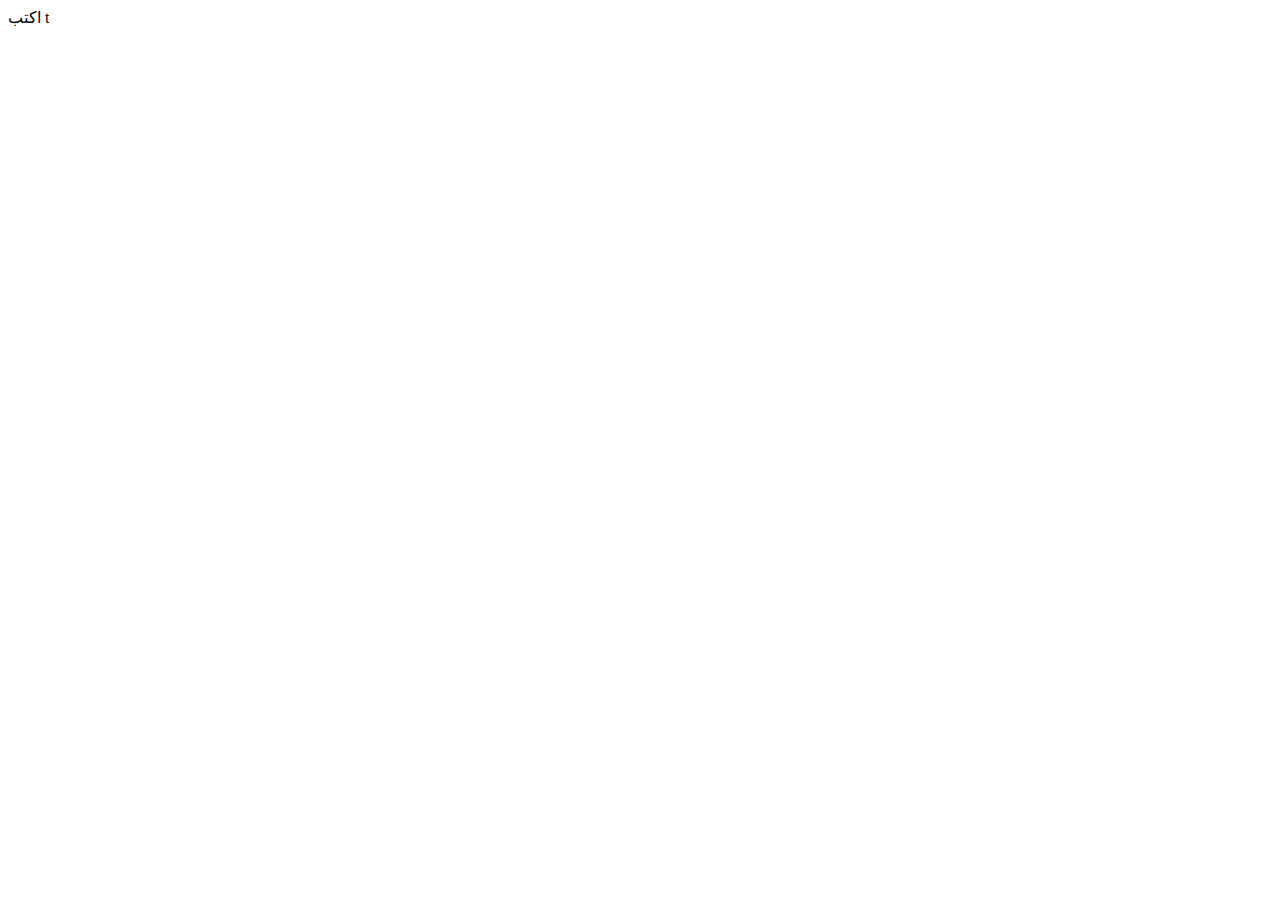
==== index-ar.html @ 10553762 "modified up to 326" ====
&#1575;&#1603;&#1578;&#1576; t <! DOCTYPE html PUBLIC "- // W3C // DTD XHTML 1.0 Transitional // EN" "http://www.w3.org/TR/xhtml1/DTD/xhtml1-transitional.dtd">
<html xmlns = "http://www.w3.org/1999/xhtml">
<head>
<meta http-equiv = "Content-Type" content = "text / html&#1563; charset = utf-8" />
<link rel = "stylesheet" type = "text / css" href = "css / en / style.css" />

<title> HelpGuide &#1605;&#1606;&#1589;&#1577; &#1575;&#1604;&#1578;&#1583;&#1575;&#1608;&#1604; &#1575;&#1604;&#1575;&#1601;&#1578;&#1585;&#1575;&#1590;&#1610;&#1577; </ title>
    
</head>
<&#1575;&#1604;&#1580;&#1587;&#1605;>
<div class = "main_header">
<h1> &#1605;&#1606;&#1589;&#1577; &#1575;&#1604;&#1578;&#1583;&#1575;&#1608;&#1604; &#1575;&#1604;&#1575;&#1601;&#1578;&#1585;&#1575;&#1590;&#1610;&#1577; </ h1>
      </div>

<div id = "content"> &#1578;&#1581;&#1608;&#1610;&#1604;&#1577; &#1607;&#1606;&#1575;
  

  &#1575;&#1603;&#1578;&#1576; &#1575;&#1604;&#1606;&#1589; &#1607;&#1606;&#1575; <! - &#1602;&#1575;&#1576;&#1604; &#1604;&#1604;&#1591;&#1610; ->
    <div class = "page_collapsible collapse-close" id = "body-section1"> &#1575;&#1587;&#1578;&#1582;&#1583;&#1575;&#1605; &#1605;&#1606;&#1589;&#1577; &#1575;&#1604;&#1578;&#1583;&#1575;&#1608;&#1604; &#1575;&#1604;&#1575;&#1601;&#1578;&#1585;&#1575;&#1590;&#1610;&#1577; </ div>
    <div class = "container" style = "display: none&#1563;">
        <div class = "content">
            <p>
                &#1578;&#1605; &#1578;&#1589;&#1605;&#1610;&#1605; &#1583;&#1604;&#1610;&#1604; &#1575;&#1604;&#1605;&#1587;&#1578;&#1582;&#1583;&#1605; &#1607;&#1584;&#1575; &#1604;&#1573;&#1585;&#1588;&#1575;&#1583;&#1603; &#1605;&#1606; &#1582;&#1604;&#1575;&#1604; &#1608;&#1592;&#1575;&#1574;&#1601; &#1605;&#1606;&#1589;&#1577; &#1575;&#1604;&#1578;&#1583;&#1575;&#1608;&#1604; &#1575;&#1604;&#1575;&#1601;&#1578;&#1585;&#1575;&#1590;&#1610;&#1577; &#1548; &#1581;&#1610;&#1579; &#1610;&#1608;&#1601;&#1585; &#1573;&#1585;&#1588;&#1575;&#1583;&#1575;&#1578; &#1582;&#1591;&#1608;&#1577; &#1576;&#1582;&#1591;&#1608;&#1577; &#1608;&#1585;&#1608;&#1575;&#1576;&#1591; &#1604;&#1580;&#1605;&#1610;&#1593; &#1575;&#1604;&#1605;&#1593;&#1604;&#1608;&#1605;&#1575;&#1578; &#1584;&#1575;&#1578; &#1575;&#1604;&#1589;&#1604;&#1577; &#1575;&#1604;&#1578;&#1610; &#1602;&#1583; &#1578;&#1581;&#1578;&#1575;&#1580;&#1607;&#1575;.
            </p>
            <p>
                
            </p>
            <div> <h2> &#1575;&#1589;&#1591;&#1604;&#1575;&#1581;&#1575;&#1578; &#1575;&#1604;&#1605;&#1587;&#1578;&#1606;&#1583;: </ h2>
            <div class = "sub_content"> &#1610;&#1578;&#1605; &#1575;&#1587;&#1578;&#1582;&#1583;&#1575;&#1605; &#1575;&#1604;&#1585;&#1605;&#1608;&#1586; &#1575;&#1604;&#1578;&#1575;&#1604;&#1610;&#1577; &#1601;&#1610; &#1580;&#1605;&#1610;&#1593; &#1571;&#1606;&#1581;&#1575;&#1569; &#1575;&#1604;&#1583;&#1604;&#1610;&#1604; &#1604;&#1573;&#1576;&#1604;&#1575;&#1594;&#1603; &#1576;&#1575;&#1604;&#1606;&#1589;&#1575;&#1574;&#1581; &#1608;&#1575;&#1604;&#1605;&#1604;&#1575;&#1581;&#1592;&#1575;&#1578; &#1575;&#1604;&#1605;&#1601;&#1610;&#1583;&#1577; &#1593;&#1606;&#1583; &#1575;&#1587;&#1578;&#1582;&#1583;&#1575;&#1605; &#1575;&#1604;&#1578;&#1591;&#1576;&#1610;&#1602;.
                <ul>
            <li> <img src = "images / en / tip.png" alt = "tip" /> &#1610;&#1615;&#1587;&#1578;&#1582;&#1583;&#1605; &#1575;&#1604;&#1585;&#1605;&#1586; &#1593;&#1606;&#1583; &#1603;&#1578;&#1575;&#1576;&#1577; <strong> &#1606;&#1589;&#1610;&#1581;&#1577; </ strong>. </li>
                <li> <img src = "images / en / note.png" alt = "note" /> &#1610;&#1615;&#1587;&#1578;&#1582;&#1583;&#1605; &#1575;&#1604;&#1585;&#1605;&#1586; &#1593;&#1606;&#1583; &#1603;&#1578;&#1575;&#1576;&#1577; <strong> &#1605;&#1604;&#1575;&#1581;&#1592;&#1577; </ strong>. </li>
            </ul>
                </div>
            </div>
            
            
            	
       &#1575;&#1603;&#1578;&#1576; &#1575;&#1604;&#1606;&#1589; &#1575;&#1604;&#1582;&#1575;&#1589; &#1576;&#1603; </div>
     </div>
     <! - &#1606;&#1607;&#1575;&#1610;&#1577; &#1602;&#1575;&#1576;&#1604;&#1577; &#1604;&#1604;&#1591;&#1610; ->

     <! - &#1602;&#1575;&#1576;&#1604; &#1604;&#1604;&#1591;&#1610; ->
     <div class = "page_collapsible collapse-close" id = "body-section2"> &#1575;&#1604;&#1605;&#1578;&#1591;&#1604;&#1576;&#1575;&#1578; &#1575;&#1604;&#1571;&#1587;&#1575;&#1587;&#1610;&#1577; </ div>
     <div class = "container" style = "display: none&#1563;">
         <div class = "content">
                <p>
                &#1601;&#1610;&#1605;&#1575; &#1610;&#1604;&#1610; &#1605;&#1578;&#1591;&#1604;&#1576;&#1575;&#1578; &#1575;&#1604;&#1571;&#1580;&#1607;&#1586;&#1577; &#1608;&#1575;&#1604;&#1576;&#1585;&#1575;&#1605;&#1580; &#1575;&#1604;&#1578;&#1610; &#1578;&#1581;&#1578;&#1575;&#1580; &#1573;&#1604;&#1610;&#1607;&#1575; &#1604;&#1578;&#1579;&#1576;&#1610;&#1578; &#1575;&#1604;&#1578;&#1591;&#1576;&#1610;&#1602; &#1593;&#1604;&#1609; &#1607;&#1575;&#1578;&#1601;&#1603; &#1575;&#1604;&#1605;&#1581;&#1605;&#1608;&#1604;. </p>

<br />

<p>< responsibleWeb:</ responsible </p>
<br />
<ul>
<li> Chrome v37 + &#1608; Opera v29 + &#1608; IE v10 + &#1608; Firefox v38 + &#1608; Safari v7 + &#1576;&#1583;&#1602;&#1577; 1366 * 768 </li>
</ul>

<br />
<p> <strong> &#1575;&#1604;&#1578;&#1603;&#1608;&#1610;&#1606;&#1575;&#1578; &#1575;&#1604;&#1571;&#1587;&#1575;&#1587;&#1610;&#1577; &#1604;&#1604;&#1580;&#1607;&#1575;&#1586;: </ strong> </p>
<ul>
<li> &#1575;&#1604;&#1605;&#1593;&#1575;&#1604;&#1580;: Intel Core 2 Duo </li>
<li> &#1575;&#1604;&#1584;&#1575;&#1603;&#1585;&#1577; &#1575;&#1604;&#1605;&#1579;&#1576;&#1578;&#1577; (RAM): 2 &#1580;&#1610;&#1580;&#1575;&#1576;&#1575;&#1610;&#1578; </ li>
</ul>

<br />
<br />

<p>< responsibleIOS</ responsible </p>
<br />
<p> <strong> &#1575;&#1604;&#1571;&#1580;&#1607;&#1586;&#1577;: </ strong> iPhone 4S &#1608;&#1571;&#1593;&#1604;&#1609; <p>
<p> <strong> &#1606;&#1592;&#1575;&#1605; &#1575;&#1604;&#1578;&#1588;&#1594;&#1610;&#1604;: </ strong> iOS 7.1 &#1608;&#1575;&#1604;&#1573;&#1589;&#1583;&#1575;&#1585;&#1575;&#1578; &#1575;&#1604;&#1571;&#1581;&#1583;&#1579; </ p>
<p> <strong> &#1575;&#1604;&#1605;&#1578;&#1589;&#1601;&#1581;: </ strong> Mobile Safari v7.1 &#1608;&#1575;&#1604;&#1573;&#1589;&#1583;&#1575;&#1585;&#1575;&#1578; &#1575;&#1604;&#1571;&#1581;&#1583;&#1579; &#1608; Chrome iOS &#1575;&#1604;&#1573;&#1589;&#1583;&#1575;&#1585; 38.0 &#1608;&#1575;&#1604;&#1573;&#1589;&#1583;&#1575;&#1585;&#1575;&#1578; &#1575;&#1604;&#1571;&#1581;&#1583;&#1579; </ p>

<br />
<br /> &#1607;&#1606;&#1575;

&#1575;&#1603;&#1578;&#1576; yo <p> <strong> Android </strong> </p>
<br />
<p> <strong> &#1575;&#1604;&#1571;&#1580;&#1607;&#1586;&#1577;: </ strong> &#1575;&#1604;&#1593;&#1605;&#1604; &#1593;&#1604;&#1609; &#1571;&#1610; &#1580;&#1607;&#1575;&#1586; </ p>
<p> <strong> &#1606;&#1592;&#1575;&#1605; &#1575;&#1604;&#1578;&#1588;&#1594;&#1610;&#1604;: </ strong> 4.4 &#1608;&#1575;&#1604;&#1573;&#1589;&#1583;&#1575;&#1585;&#1575;&#1578; &#1575;&#1604;&#1571;&#1581;&#1583;&#1579; (KitKat &#1608; Lollipop &#1608; Marshmallow) </p>
<p> <strong> &#1575;&#1604;&#1605;&#1578;&#1589;&#1601;&#1581;: </ strong> Google Chrome Android v38.0 </p>


        </div>
    </div>
    <! - &#1606;&#1607;&#1575;&#1610;&#1577; &#1602;&#1575;&#1576;&#1604;&#1577; &#1604;&#1604;&#1591;&#1610; ->
   
    <! - &#1602;&#1575;&#1576;&#1604; &#1604;&#1604;&#1591;&#1610; ->
    <div class = "page_collapsible collapse-close" id = "body-section4"> &#1606;&#1592;&#1585;&#1577; &#1593;&#1575;&#1605;&#1577; </ div>
    <div class = "container" style = "display: none&#1563;">
        <div class = "content">
            <p> &#1605;&#1606;&#1589;&#1577; &#1575;&#1604;&#1578;&#1583;&#1575;&#1608;&#1604; &#1575;&#1604;&#1575;&#1601;&#1578;&#1585;&#1575;&#1590;&#1610;&#1577; &#1607;&#1610; &#1605;&#1606;&#1589;&#1577; &#1578;&#1583;&#1575;&#1608;&#1604; &#1588;&#1575;&#1605;&#1604;&#1577; &#1608;&#1605;&#1578;&#1591;&#1608;&#1585;&#1577; &#1605;&#1589;&#1605;&#1605;&#1577; &#1582;&#1589;&#1610;&#1589;&#1611;&#1575; &#1604;&#1604;&#1605;&#1587;&#1578;&#1579;&#1605;&#1585;&#1610;&#1606; &#1575;&#1604;&#1606;&#1588;&#1591;&#1610;&#1606;. &#1578;&#1608;&#1601;&#1585; &#1604;&#1603; &#1605;&#1610;&#1586;&#1575;&#1578; &#1575;&#1604;&#1587;&#1608;&#1602; &#1575;&#1604;&#1601;&#1585;&#1610;&#1583;&#1577; &#1601;&#1610; &#1605;&#1606;&#1589;&#1577; &#1575;&#1604;&#1578;&#1583;&#1575;&#1608;&#1604; &#1575;&#1604;&#1575;&#1601;&#1578;&#1585;&#1575;&#1590;&#1610;&#1577; &#1575;&#1604;&#1581;&#1575;&#1601;&#1577; &#1575;&#1604;&#1578;&#1610; &#1578;&#1581;&#1578;&#1575;&#1580;&#1607;&#1575; &#1604;&#1578;&#1603;&#1608;&#1606; &#1605;&#1578;&#1583;&#1575;&#1608;&#1604;&#1611;&#1575; &#1601;&#1593;&#1575;&#1604;&#1611;&#1575; &#1601;&#1610; &#1575;&#1604;&#1587;&#1608;&#1602; &#1587;&#1585;&#1610;&#1593; &#1575;&#1604;&#1581;&#1585;&#1603;&#1577;. &#1578;&#1583;&#1593;&#1605; &#1605;&#1606;&#1589;&#1577; &#1575;&#1604;&#1578;&#1583;&#1575;&#1608;&#1604; &#1575;&#1604;&#1575;&#1601;&#1578;&#1585;&#1575;&#1590;&#1610;&#1577; &#1575;&#1604;&#1608;&#1592;&#1575;&#1574;&#1601; &#1575;&#1604;&#1603;&#1575;&#1605;&#1604;&#1577; &#1604;&#1604;&#1578;&#1583;&#1575;&#1608;&#1604; &#1601;&#1610; &#1575;&#1604;&#1571;&#1587;&#1607;&#1605; &#1608;&#1575;&#1604;&#1605;&#1588;&#1578;&#1602;&#1575;&#1578; &#1548; &#1608;&#1610;&#1578;&#1605; &#1583;&#1605;&#1580; &#1575;&#1604;&#1578;&#1591;&#1576;&#1610;&#1602; &#1576;&#1575;&#1604;&#1603;&#1575;&#1605;&#1604; &#1605;&#1593; &#1571;&#1583;&#1608;&#1575;&#1578; &#1575;&#1604;&#1585;&#1587;&#1608;&#1605; &#1575;&#1604;&#1576;&#1610;&#1575;&#1606;&#1610;&#1577; &#1575;&#1604;&#1605;&#1578;&#1602;&#1583;&#1605;&#1577; &#1604;&#1605;&#1587;&#1575;&#1593;&#1583;&#1578;&#1603; &#1593;&#1604;&#1609; &#1578;&#1581;&#1604;&#1610;&#1604; &#1581;&#1585;&#1603;&#1577; &#1575;&#1604;&#1587;&#1608;&#1602;. </p>
               
<br />
<p> <img src = "images / en / note.png" alt = "note" /> <strong> &#1605;&#1604;&#1575;&#1581;&#1592;&#1577;: </ strong> &#1601;&#1610; &#1575;&#1604;&#1578;&#1591;&#1576;&#1610;&#1602; &#1548; <img src = "images / en / delayed.png" alt = &#1585;&#1605;&#1586; "&#1605;&#1572;&#1580;&#1604;" /> &#1610;&#1605;&#1579;&#1604; &#1576;&#1610;&#1575;&#1606;&#1575;&#1578; &#1575;&#1604;&#1587;&#1608;&#1602; &#1605;&#1578;&#1571;&#1582;&#1585;&#1577; &#1604;&#1605;&#1583;&#1577; 5 &#1583;&#1602;&#1575;&#1574;&#1602; &#1593;&#1604;&#1609; &#1575;&#1604;&#1571;&#1602;&#1604;. </ p>

<br />

        </div>
    </div> &#1606;&#1589;&#1603; &#1607;&#1606;&#1575;
   <! - &#1606;&#1607;&#1575;&#1610;&#1577; &#1602;&#1575;&#1576;&#1604;&#1577; &#1604;&#1604;&#1591;&#1610; ->
    <! - &#1602;&#1575;&#1576;&#1604; &#1604;&#1604;&#1591;&#1610; ->
    <div class = "page_collapsible collapse-close" id = "body-section5"> &#1575;&#1604;&#1576;&#1583;&#1569; &#1575;&#1604;&#1587;&#1585;&#1610;&#1593; </ div>
    <div class = "container" style = "display: none&#1563;">
        <div class = "content">
            <div> <h2> &#1603;&#1610;&#1601;&#1610;&#1577; &#1578;&#1587;&#1580;&#1610;&#1604; &#1575;&#1604;&#1583;&#1582;&#1608;&#1604; &#1573;&#1604;&#1609; &#1575;&#1604;&#1578;&#1591;&#1576;&#1610;&#1602;: </h2> </div>
<ol>
<li> &#1571;&#1583;&#1582;&#1604; <strong> &#1575;&#1587;&#1605; &#1575;&#1604;&#1605;&#1587;&#1578;&#1582;&#1583;&#1605; </ strong>. </li>
<li> &#1571;&#1583;&#1582;&#1604; <strong> &#1603;&#1604;&#1605;&#1577; &#1575;&#1604;&#1605;&#1585;&#1608;&#1585; </ strong> &#1576;&#1575;&#1587;&#1578;&#1582;&#1583;&#1575;&#1605; &#1604;&#1608;&#1581;&#1577; &#1575;&#1604;&#1605;&#1601;&#1575;&#1578;&#1610;&#1581; &#1575;&#1604;&#1575;&#1601;&#1578;&#1585;&#1575;&#1590;&#1610;&#1577;. </ li>
<p> <strong> &#1575;&#1582;&#1578;&#1610;&#1575;&#1585;&#1610;: </ strong> &#1575;&#1606;&#1602;&#1585; &#1593;&#1604;&#1609; &#1605;&#1585;&#1576;&#1593; &#1575;&#1604;&#1575;&#1582;&#1578;&#1610;&#1575;&#1585; <strong> &#1578;&#1584;&#1603;&#1585;&#1606;&#1610; </ strong> &#1604;&#1581;&#1601;&#1592; &#1575;&#1587;&#1605; &#1575;&#1604;&#1605;&#1587;&#1578;&#1582;&#1583;&#1605; &#1608;&#1603;&#1604;&#1605;&#1577; &#1575;&#1604;&#1605;&#1585;&#1608;&#1585; &#1604;&#1578;&#1580;&#1606;&#1576; &#1573;&#1583;&#1582;&#1575;&#1604;&#1607;&#1605;&#1575; &#1601;&#1610; &#1603;&#1604; &#1605;&#1585;&#1577; &#1578;&#1587;&#1580;&#1604; &#1601;&#1610;&#1607;&#1575; &#1575;&#1604;&#1583;&#1582;&#1608;&#1604; &#1573;&#1604;&#1609; &#1575;&#1604;&#1578;&#1591;&#1576;&#1610;&#1602;. </ p>
<li> &#1575;&#1606;&#1602;&#1585; &#1593;&#1604;&#1609; <strong> &#1578;&#1587;&#1580;&#1610;&#1604; &#1575;&#1604;&#1583;&#1582;&#1608;&#1604; </ strong>. </li>
</ol>
<br />
<div> <h2> &#1603;&#1610;&#1601;&#1610;&#1577; &#1578;&#1587;&#1580;&#1610;&#1604; &#1575;&#1604;&#1582;&#1585;&#1608;&#1580; &#1605;&#1606; &#1575;&#1604;&#1578;&#1591;&#1576;&#1610;&#1602;: </ h2> </div>
<ol>
<li> &#1575;&#1606;&#1602;&#1585; &#1593;&#1604;&#1609; &#1586;&#1585; &#1578;&#1587;&#1580;&#1610;&#1604; &#1575;&#1604;&#1582;&#1585;&#1608;&#1580; <img src = "images / en / logout.png" alt = "logout" /> &#1575;&#1604;&#1605;&#1608;&#1580;&#1608;&#1583; &#1601;&#1610; &#1575;&#1604;&#1586;&#1575;&#1608;&#1610;&#1577; &#1575;&#1604;&#1593;&#1604;&#1608;&#1610;&#1577; &#1575;&#1604;&#1610;&#1605;&#1606;&#1609;. </li>
<li> &#1601;&#1610; &#1605;&#1585;&#1576;&#1593; &#1575;&#1604;&#1581;&#1608;&#1575;&#1585; &#1575;&#1604;&#1584;&#1610; &#1610;&#1601;&#1578;&#1581; &#1548; &#1575;&#1606;&#1602;&#1585; &#1593;&#1604;&#1609; <strong> &#1605;&#1608;&#1575;&#1601;&#1602; </ strong> &#1604;&#1578;&#1571;&#1603;&#1610;&#1583; &#1575;&#1604;&#1573;&#1580;&#1585;&#1575;&#1569;. </ li>
</ol>
<br />
<div> <h2> &#1603;&#1610;&#1601;&#1610;&#1577; &#1578;&#1602;&#1583;&#1610;&#1605; &#1575;&#1604;&#1591;&#1604;&#1576; &#1575;&#1604;&#1571;&#1608;&#1604;: </ h2> </div>
               
<ol>
<li> &#1607;&#1606;&#1575;&#1603; &#1593;&#1583;&#1577; &#1591;&#1585;&#1602; &#1604;&#1573;&#1590;&#1575;&#1601;&#1577; &#1575;&#1604;&#1585;&#1605;&#1608;&#1586; &#1571;&#1608; &#1575;&#1604;&#1593;&#1602;&#1608;&#1583; &#1575;&#1604;&#1605;&#1588;&#1578;&#1602;&#1577; &#1573;&#1604;&#1609; &#1578;&#1584;&#1603;&#1585;&#1577; &#1575;&#1604;&#1591;&#1604;&#1576;.
<ul type = "disc">
<li> &#1601;&#1610; &#1602;&#1575;&#1574;&#1605;&#1577; &#1575;&#1604;&#1605;&#1588;&#1575;&#1607;&#1583;&#1577; &#1548; &#1575;&#1606;&#1602;&#1585; &#1601;&#1608;&#1602; &#1575;&#1604;&#1585;&#1605;&#1586; <img src = "images / en / list.png" alt = "list" /> &#1576;&#1580;&#1608;&#1575;&#1585; &#1575;&#1604;&#1585;&#1605;&#1586; &#1575;&#1604;&#1582;&#1575;&#1589; &#1576;&#1603; <strong> &#1571;&#1608; </ strong> &#1575;&#1606;&#1602;&#1585; &#1576;&#1586;&#1585; &#1575;&#1604;&#1605;&#1575;&#1608;&#1587; &#1575;&#1604;&#1571;&#1610;&#1605;&#1606; &#1601;&#1608;&#1602; &#1575;&#1604;&#1585;&#1605;&#1586; &#1571;&#1608; &#1593;&#1602;&#1583;. &#1579;&#1605; &#1575;&#1606;&#1602;&#1585; &#1601;&#1608;&#1602; &#1593;&#1604;&#1575;&#1605;&#1577; &#1575;&#1604;&#1578;&#1576;&#1608;&#1610;&#1576; <img src = "images / en / buy_2.png" alt = "buy2" />
<li> &#1601;&#1610; &#1593;&#1585;&#1590; &#1578;&#1601;&#1575;&#1589;&#1610;&#1604; &#1575;&#1604;&#1585;&#1605;&#1586; &#1571;&#1608; &#1575;&#1604;&#1593;&#1602;&#1583; &#1548; &#1575;&#1606;&#1602;&#1585; &#1601;&#1608;&#1602; &#1585;&#1605;&#1586; BUY <img src = "images / en / buy_icon.png" alt = "buy2" />. </li>
 <li> &#1601;&#1610; &#1583;&#1601;&#1578;&#1585; &#1571;&#1608;&#1575;&#1605;&#1585; &#1575;&#1604;&#1585;&#1605;&#1586; &#1571;&#1608; &#1575;&#1604;&#1593;&#1602;&#1583; &#1548; &#1575;&#1606;&#1602;&#1585; &#1593;&#1604;&#1609; &#1582;&#1604;&#1610;&#1577; &#1575;&#1604;&#1588;&#1585;&#1575;&#1569; <img src = "images / en / Buy_bell_DQ.png" alt = "buy3" /> </li>
<li> &#1601;&#1610; &#1578;&#1584;&#1603;&#1585;&#1577; &#1575;&#1604;&#1591;&#1604;&#1576; &#1548; &#1575;&#1603;&#1578;&#1576; &#1608;&#1575;&#1576;&#1581;&#1579; &#1593;&#1606; &#1575;&#1587;&#1605; &#1575;&#1604;&#1585;&#1605;&#1586; &#1571;&#1608; &#1575;&#1587;&#1605; &#1575;&#1604;&#1593;&#1602;&#1583; &#1601;&#1610; &#1581;&#1602;&#1604; <strong> &#1575;&#1604;&#1585;&#1605;&#1586; </ strong>. </li>
</ul>
 
 <br /> &#1575;&#1603;&#1578;&#1576; &#1575;&#1604;&#1606;&#1589; &#1575;&#1604;&#1582;&#1575;&#1589; &#1576;&#1603; &#1607;&#1606;&#1575;

				&#1575;&#1603;&#1578;&#1576; &#1575;&#1604;&#1606;&#1589; &#1575;&#1604;&#1582;&#1575;&#1589; &#1576;&#1603; &#1607;&#1606;&#1575; <p> &#1601;&#1610; <strong> &#1591;&#1604;&#1576; &#1575;&#1604;&#1578;&#1584;&#1603;&#1585;&#1577; </ strong> &#1548; </p>
<img src = "images / en / order_window.png" alt = "orderw" width = "100&#1642;" />

<li> &#1573;&#1584;&#1575; &#1603;&#1575;&#1606; &#1604;&#1583;&#1610;&#1603; &#1571;&#1603;&#1579;&#1585; &#1605;&#1606; &#1605;&#1581;&#1601;&#1592;&#1577; &#1548; &#1601;&#1581;&#1583;&#1583; &#1575;&#1604;&#1605;&#1591;&#1604;&#1608;&#1576; &#1605;&#1606; &#1575;&#1604;&#1602;&#1575;&#1574;&#1605;&#1577; &#1575;&#1604;&#1605;&#1606;&#1587;&#1583;&#1604;&#1577; <strong> Portfolio </strong>. </li>
<li> &#1581;&#1583;&#1583; <strong> &#1606;&#1608;&#1593; &#1575;&#1604;&#1591;&#1604;&#1576; </ strong> &#1575;&#1604;&#1605;&#1591;&#1604;&#1608;&#1576;. </ li>
  <br />

<p> &#1571;&#1606;&#1608;&#1575;&#1593; &#1575;&#1604;&#1591;&#1604;&#1576;&#1575;&#1578; &#1575;&#1604;&#1605;&#1582;&#1578;&#1604;&#1601;&#1577;: </ p>

<ul type = "disc">

<p> &#1607;&#1606;&#1575;&#1603; &#1606;&#1608;&#1593;&#1575;&#1606; &#1605;&#1606; &#1575;&#1604;&#1591;&#1604;&#1576;&#1575;&#1578; &#1601;&#1610; &#1605;&#1606;&#1589;&#1577; &#1575;&#1604;&#1578;&#1583;&#1575;&#1608;&#1604; &#1575;&#1604;&#1575;&#1601;&#1578;&#1585;&#1575;&#1590;&#1610;&#1577; </ p>
<li> &#1575;&#1604;&#1581;&#1583; - &#1607;&#1608; &#1571;&#1605;&#1585; &#1610;&#1578;&#1605; &#1601;&#1610;&#1607; &#1578;&#1581;&#1583;&#1610;&#1583; &#1575;&#1604;&#1581;&#1583; &#1575;&#1604;&#1571;&#1602;&#1589;&#1609; &#1604;&#1587;&#1593;&#1585; &#1575;&#1604;&#1588;&#1585;&#1575;&#1569; &#1571;&#1608; &#1575;&#1604;&#1581;&#1583; &#1575;&#1604;&#1571;&#1583;&#1606;&#1609; &#1604;&#1587;&#1593;&#1585; &#1575;&#1604;&#1576;&#1610;&#1593;. &#1587;&#1610;&#1578;&#1605; &#1578;&#1606;&#1601;&#1610;&#1584; &#1575;&#1604;&#1571;&#1605;&#1585; &#1576;&#1575;&#1604;&#1587;&#1593;&#1585; &#1575;&#1604;&#1605;&#1581;&#1583;&#1583; &#1571;&#1608; &#1571;&#1601;&#1590;&#1604;. </ li>
<li> &#1575;&#1604;&#1587;&#1608;&#1602; - &#1571;&#1605;&#1585; &#1575;&#1604;&#1587;&#1608;&#1602; &#1607;&#1608; &#1571;&#1605;&#1585; &#1588;&#1585;&#1575;&#1569; &#1571;&#1608; &#1576;&#1610;&#1593; &#1610;&#1578;&#1605; &#1575;&#1587;&#1578;&#1579;&#1606;&#1575;&#1572;&#1607; &#1593;&#1604;&#1609; &#1575;&#1604;&#1601;&#1608;&#1585; &#1576;&#1571;&#1587;&#1593;&#1575;&#1585; &#1575;&#1604;&#1587;&#1608;&#1602; &#1575;&#1604;&#1581;&#1575;&#1604;&#1610;&#1577;. </ li>
</ul>

<br />

<li> &#1571;&#1583;&#1582;&#1604; <strong> &#1603;&#1605;&#1610;&#1577; </ strong> &#1575;&#1604;&#1571;&#1587;&#1607;&#1605; &#1571;&#1608; &#1575;&#1604;&#1593;&#1602;&#1608;&#1583; &#1608; <strong> &#1587;&#1593;&#1585; </ strong> &#1575;&#1604;&#1587;&#1607;&#1605; &#1571;&#1608; &#1575;&#1604;&#1593;&#1602;&#1583; &#1575;&#1604;&#1584;&#1610; &#1587;&#1578;&#1588;&#1578;&#1585;&#1610;&#1607;. &#1575;&#1604;&#1587;&#1593;&#1585; &#1604;&#1610;&#1587; &#1581;&#1602;&#1604;&#1575;&#1611; &#1573;&#1604;&#1586;&#1575;&#1605;&#1610;&#1611;&#1575; &#1604;&#1591;&#1604;&#1576;&#1575;&#1578; "&#1575;&#1604;&#1587;&#1608;&#1602;". </li>
<li> &#1581;&#1583;&#1583; &#1578;&#1601;&#1575;&#1589;&#1610;&#1604; &#1575;&#1604;&#1591;&#1604;&#1576; &#1575;&#1604;&#1575;&#1582;&#1578;&#1610;&#1575;&#1585;&#1610;&#1577; &#1575;&#1604;&#1571;&#1582;&#1585;&#1609; &#1608;&#1601;&#1602;&#1611;&#1575; &#1604;&#1605;&#1578;&#1591;&#1604;&#1576;&#1575;&#1578;&#1603;. </li>
<li> &#1576;&#1605;&#1580;&#1585;&#1583; &#1573;&#1583;&#1582;&#1575;&#1604; &#1575;&#1604;&#1578;&#1601;&#1575;&#1589;&#1610;&#1604; &#1575;&#1604;&#1605;&#1591;&#1604;&#1608;&#1576;&#1577; &#1548; &#1610;&#1605;&#1603;&#1606;&#1603; &#1575;&#1604;&#1606;&#1602;&#1585; &#1601;&#1608;&#1602; &#1575;&#1604;&#1586;&#1585; <strong> &#1588;&#1585;&#1575;&#1569; </ strong>. </li>
<br />

</ol>
<p> &#1576;&#1593;&#1583; &#1578;&#1602;&#1583;&#1610;&#1605; &#1575;&#1604;&#1591;&#1604;&#1576; &#1548; &#1610;&#1605;&#1603;&#1606;&#1603; &#1605;&#1585;&#1575;&#1602;&#1576;&#1577; &#1578;&#1602;&#1583;&#1605;&#1607; &#1576;&#1575;&#1587;&#1578;&#1582;&#1583;&#1575;&#1605; &#1602;&#1575;&#1574;&#1605;&#1577; &#1575;&#1604;&#1591;&#1604;&#1576;&#1575;&#1578;. </p>


        </div>
    </div>
   &#1575;&#1603;&#1578;&#1576; &#1606;&#1589;&#1603; &#1607;&#1606;&#1575; <! - &#1606;&#1607;&#1575;&#1610;&#1577; &#1602;&#1575;&#1576;&#1604;&#1577; &#1604;&#1604;&#1591;&#1610; ->
    <! - &#1602;&#1575;&#1576;&#1604; &#1604;&#1604;&#1591;&#1610; ->
    <div class = "page_collapsible collapse-close" id = "body-section6"> &#1604;&#1608;&#1581;&#1577; &#1575;&#1604;&#1581;&#1575;&#1604;&#1577; </ div>
    <div class = "container" style = "display: none&#1563;">
        <div class = "content">
            <p>
                &#1610;&#1602;&#1583;&#1605; &#1607;&#1584;&#1575; &#1575;&#1604;&#1602;&#1587;&#1605; &#1578;&#1581;&#1583;&#1610;&#1579;&#1611;&#1575; &#1601;&#1608;&#1585;&#1610;&#1611;&#1575; &#1604;&#1581;&#1575;&#1604;&#1577; &#1575;&#1604;&#1578;&#1583;&#1575;&#1608;&#1604; &#1575;&#1604;&#1582;&#1575;&#1589;&#1577; &#1576;&#1603; &#1608;&#1578;&#1602;&#1610;&#1610;&#1605; &#1575;&#1604;&#1605;&#1581;&#1601;&#1592;&#1577;.
            </p>
<br />

<img src = "images / en / status_panel.png" alt = "panel" width = "100&#1642;" />
<br />
<br />

            <p> <strong> &#1575;&#1604;&#1602;&#1608;&#1577; &#1575;&#1604;&#1588;&#1585;&#1575;&#1574;&#1610;&#1577;: </ strong> - &#1607;&#1584;&#1575; &#1607;&#1608; &#1573;&#1580;&#1605;&#1575;&#1604;&#1610; &#1575;&#1604;&#1605;&#1576;&#1604;&#1594; &#1575;&#1604;&#1606;&#1602;&#1583;&#1610; &#1575;&#1604;&#1605;&#1608;&#1580;&#1608;&#1583; &#1601;&#1610; &#1581;&#1587;&#1575;&#1576;&#1603; </ p>
<p> <strong> &#1602;&#1610;&#1605;&#1577; &#1575;&#1604;&#1605;&#1581;&#1601;&#1592;&#1577;: </ strong> - &#1602;&#1610;&#1605;&#1577; &#1575;&#1604;&#1571;&#1587;&#1607;&#1605; &#1575;&#1604;&#1605;&#1581;&#1578;&#1601;&#1592; &#1576;&#1607;&#1575; &#1601;&#1610; &#1575;&#1604;&#1605;&#1581;&#1601;&#1592;&#1577; &#1576;&#1606;&#1575;&#1569;&#1611; &#1593;&#1604;&#1609; &#1570;&#1582;&#1585; &#1587;&#1593;&#1585; &#1578;&#1583;&#1575;&#1608;&#1604; </ p>
<p> <strong> &#1575;&#1604;&#1585;&#1576;&#1581; / &#1575;&#1604;&#1582;&#1587;&#1575;&#1585;&#1577; &#1594;&#1610;&#1585; &#1575;&#1604;&#1605;&#1581;&#1602;&#1602;&#1577;: </ strong> - &#1610;&#1593;&#1585;&#1590; &#1607;&#1584;&#1575; &#1575;&#1604;&#1585;&#1576;&#1581; &#1571;&#1608; &#1575;&#1604;&#1582;&#1587;&#1575;&#1585;&#1577; &#1594;&#1610;&#1585; &#1575;&#1604;&#1605;&#1581;&#1602;&#1602;&#1577; &#1603;&#1606;&#1587;&#1576;&#1577; &#1605;&#1574;&#1608;&#1610;&#1577; </ p>
<p> <strong> &#1605;&#1593;&#1576;&#1571;: </ strong> - &#1593;&#1583;&#1583; &#1575;&#1604;&#1591;&#1604;&#1576;&#1575;&#1578; &#1575;&#1604;&#1578;&#1610; &#1578;&#1605; &#1578;&#1606;&#1601;&#1610;&#1584;&#1607;&#1575; &#1576;&#1606;&#1580;&#1575;&#1581; </ p>
<p> <strong> &#1601;&#1610; &#1575;&#1606;&#1578;&#1592;&#1575;&#1585; &#1575;&#1604;&#1605;&#1585;&#1575;&#1580;&#1593;&#1577;: </ strong> - &#1593;&#1583;&#1583; &#1575;&#1604;&#1591;&#1604;&#1576;&#1575;&#1578; &#1575;&#1604;&#1578;&#1610; &#1604;&#1605; &#1610;&#1578;&#1605; &#1578;&#1606;&#1601;&#1610;&#1584;&#1607;&#1575; &#1576;&#1581;&#1604;&#1608;&#1604; &#1575;&#1604;&#1608;&#1602;&#1578; </ p>
<p> <strong> &#1576;&#1610;&#1575;&#1606;&#1575;&#1578; &#1575;&#1604;&#1587;&#1608;&#1602;: </ strong> - &#1610;&#1581;&#1578;&#1608;&#1610; &#1607;&#1584;&#1575; &#1593;&#1604;&#1609; &#1575;&#1604;&#1571;&#1587;&#1608;&#1575;&#1602; &#1575;&#1604;&#1575;&#1601;&#1578;&#1585;&#1575;&#1590;&#1610;&#1577; &#1575;&#1604;&#1578;&#1610; &#1578;&#1571;&#1578;&#1610; &#1604;&#1581;&#1586;&#1605;&#1578;&#1603;. &#1610;&#1605;&#1603;&#1606;&#1603; &#1578;&#1581;&#1583;&#1610;&#1583; &#1575;&#1604;&#1587;&#1608;&#1602; &#1575;&#1604;&#1605;&#1591;&#1604;&#1608;&#1576;&#1577; &#1605;&#1606; &#1575;&#1604;&#1602;&#1575;&#1574;&#1605;&#1577; &#1575;&#1604;&#1605;&#1606;&#1587;&#1583;&#1604;&#1577; &#1608;&#1575;&#1604;&#1575;&#1591;&#1604;&#1575;&#1593; &#1593;&#1604;&#1609; &#1575;&#1604;&#1578;&#1575;&#1585;&#1610;&#1582; &#1608;&#1575;&#1604;&#1608;&#1602;&#1578; &#1575;&#1604;&#1581;&#1575;&#1604;&#1610; &#1608;&#1581;&#1575;&#1604;&#1577; &#1607;&#1584;&#1575; &#1575;&#1604;&#1587;&#1608;&#1602;. </p>
<p> <strong> &#1578;&#1601;&#1575;&#1589;&#1610;&#1604; &#1575;&#1604;&#1602;&#1591;&#1575;&#1593;: </ strong> - &#1593;&#1606;&#1583;&#1605;&#1575; &#1578;&#1581;&#1583;&#1583; &#1587;&#1608;&#1602;&#1611;&#1575; &#1548; &#1587;&#1578;&#1585;&#1609; &#1607;&#1606;&#1575; &#1578;&#1601;&#1575;&#1589;&#1610;&#1604; &#1601;&#1607;&#1585;&#1587;&#1607; &#1575;&#1604;&#1585;&#1574;&#1610;&#1587;&#1610;. &#1576;&#1575;&#1604;&#1590;&#1594;&#1591; &#1593;&#1604;&#1609; &#1575;&#1604;&#1602;&#1575;&#1574;&#1605;&#1577; &#1575;&#1604;&#1605;&#1606;&#1587;&#1583;&#1604;&#1577; &#1610;&#1605;&#1603;&#1606;&#1603; &#1575;&#1582;&#1578;&#1610;&#1575;&#1585; &#1575;&#1604;&#1605;&#1586;&#1610;&#1583; &#1605;&#1606; &#1575;&#1604;&#1605;&#1572;&#1588;&#1585;&#1575;&#1578; </ p>
<p> <strong> &#1575;&#1604;&#1581;&#1580;&#1605;: </ strong> - &#1593;&#1583;&#1583; &#1575;&#1604;&#1571;&#1587;&#1607;&#1605; &#1575;&#1604;&#1605;&#1578;&#1583;&#1575;&#1608;&#1604;&#1577; &#1601;&#1610; &#1575;&#1604;&#1587;&#1608;&#1602;. </p>
<p> <strong> &#1605;&#1593;&#1583;&#1604; &#1583;&#1608;&#1585;&#1575;&#1606;: </ strong> - &#1602;&#1610;&#1605;&#1577; &#1575;&#1604;&#1571;&#1587;&#1607;&#1605; &#1575;&#1604;&#1605;&#1578;&#1583;&#1575;&#1608;&#1604;&#1577; &#1582;&#1604;&#1575;&#1604; &#1575;&#1604;&#1610;&#1608;&#1605; </ p>
<p> <strong> &#1575;&#1604;&#1589;&#1601;&#1602;&#1575;&#1578;: </ strong> - &#1593;&#1583;&#1583; &#1575;&#1604;&#1571;&#1608;&#1585;&#1575;&#1602; &#1575;&#1604;&#1605;&#1575;&#1604;&#1610;&#1577; &#1575;&#1604;&#1605;&#1578;&#1583;&#1575;&#1608;&#1604;&#1577; &#1575;&#1604;&#1610;&#1608;&#1605; </ p>
<p> <strong> &#1605;&#1572;&#1588;&#1585; &#1605;&#1604;&#1582;&#1589; &#1575;&#1604;&#1587;&#1608;&#1602;: </ strong> - &#1610;&#1593;&#1585;&#1590; &#1593;&#1583;&#1583; &#1575;&#1604;&#1585;&#1575;&#1576;&#1581;&#1610;&#1606; &#1608;&#1575;&#1604;&#1582;&#1575;&#1587;&#1585;&#1610;&#1606; &#1608;&#1575;&#1604;&#1585;&#1605;&#1608;&#1586; &#1575;&#1604;&#1578;&#1610; &#1604;&#1605; &#1578;&#1578;&#1594;&#1610;&#1585; &#1601;&#1610; &#1575;&#1604;&#1587;&#1608;&#1602; &#1575;&#1604;&#1605;&#1581;&#1583;&#1583; &#1576;&#1575;&#1604;&#1604;&#1608;&#1606; &#1575;&#1604;&#1571;&#1582;&#1590;&#1585; &#1608;&#1575;&#1604;&#1571;&#1581;&#1605;&#1585; &#1608;&#1575;&#1604;&#1571;&#1586;&#1585;&#1602; </ p> </p> <strong> &#1575;&#1604;&#1585;&#1587;&#1605; &#1575;&#1604;&#1576;&#1610;&#1575;&#1606;&#1610;: </ strong> - &#1575;&#1604;&#1585;&#1587;&#1605; &#1575;&#1604;&#1576;&#1610;&#1575;&#1606;&#1610; &#1575;&#1604;&#1610;&#1608;&#1605;&#1610; &#1604;&#1604;&#1602;&#1591;&#1575;&#1593; &#1575;&#1604;&#1605;&#1581;&#1583;&#1583; &#1601;&#1610; &#1604;&#1608;&#1581;&#1577; &#1575;&#1604;&#1581;&#1575;&#1604;&#1577; </ p>
<br />
<p> <img src = "images / en / tip.png" alt = "tip" /> <strong> &#1575;&#1604;&#1606;&#1589;&#1575;&#1574;&#1581;: </ strong> <ul> <li> &#1605;&#1606; &#1582;&#1604;&#1575;&#1604; &#1575;&#1604;&#1606;&#1602;&#1585; &#1593;&#1604;&#1609; <strong> &#1575;&#1604;&#1605;&#1580;&#1604;&#1583; </ strong> &#1608; <strong> Turnover </strong> &#1608; <strong> Trades </strong> &#1575;&#1604;&#1602;&#1610;&#1605; &#1548; &#1610;&#1605;&#1603;&#1606;&#1603; &#1575;&#1587;&#1578;&#1583;&#1593;&#1575;&#1569; &#1575;&#1602;&#1578;&#1576;&#1575;&#1587; &#1578;&#1601;&#1575;&#1589;&#1610;&#1604; &#1575;&#1604;&#1601;&#1607;&#1585;&#1587; &#1575;&#1604;&#1584;&#1610; &#1610;&#1581;&#1578;&#1608;&#1610; &#1593;&#1604;&#1609; &#1605;&#1582;&#1591;&#1591; &#1575;&#1604;&#1601;&#1607;&#1585;&#1587;. </li>
                <li> &#1575;&#1606;&#1602;&#1585; &#1593;&#1604;&#1609; &#1575;&#1604;&#1585;&#1605;&#1586; <img src = "images / en / slider.png" alt = "slider" /> &#1604;&#1573;&#1582;&#1601;&#1575;&#1569; / &#1573;&#1592;&#1607;&#1575;&#1585; &#1578;&#1601;&#1575;&#1589;&#1610;&#1604; &#1605;&#1581;&#1601;&#1592;&#1578;&#1603; </ li> </ul> </p>
<br />
				
				               
       &#1575;&#1603;&#1578;&#1576; &#1575;&#1604;&#1606;&#1589; &#1575;&#1604;&#1582;&#1575;&#1589; &#1576;&#1603; &#1604;&#1607;&#1575; </div>
    </div>
    <! - &#1606;&#1607;&#1575;&#1610;&#1577; &#1602;&#1575;&#1576;&#1604;&#1577; &#1604;&#1604;&#1591;&#1610; ->
<! - &#1602;&#1575;&#1576;&#1604; &#1604;&#1604;&#1591;&#1610; ->
    <div class = "page_collapsible collapse-close" id = "body-section10"> &#1602;&#1575;&#1574;&#1605;&#1577; &#1575;&#1604;&#1605;&#1585;&#1575;&#1602;&#1576;&#1577; </ div>
    <div class = "container" style = "display: none&#1563;">
    <div class = "content">
        <li> &#1593;&#1606;&#1583; &#1575;&#1604;&#1606;&#1602;&#1585; &#1593;&#1604;&#1609; &#1585;&#1605;&#1586; &#1571;&#1608; &#1593;&#1602;&#1583; &#1601;&#1610; &#1602;&#1575;&#1574;&#1605;&#1577; &#1575;&#1604;&#1605;&#1585;&#1575;&#1602;&#1576;&#1577; &#1575;&#1604;&#1605;&#1582;&#1589;&#1589;&#1577; &#1548; &#1587;&#1578;&#1585;&#1609; &#1606;&#1608;&#1575;&#1601;&#1584; &#1575;&#1604;&#1585;&#1587;&#1605; &#1575;&#1604;&#1576;&#1610;&#1575;&#1606;&#1610; &#1548; &#1608;&#1593;&#1585;&#1590; &#1575;&#1604;&#1578;&#1601;&#1575;&#1589;&#1610;&#1604; &#1575;&#1604;&#1578;&#1601;&#1589;&#1610;&#1604;&#1610;&#1577; &#1548; &#1608;&#1606;&#1608;&#1575;&#1601;&#1584; &#1591;&#1604;&#1576; &#1575;&#1604;&#1578;&#1584;&#1575;&#1603;&#1585; &#1575;&#1604;&#1578;&#1610; &#1578;&#1593;&#1585;&#1590; &#1575;&#1604;&#1576;&#1610;&#1575;&#1606;&#1575;&#1578; &#1584;&#1575;&#1578; &#1575;&#1604;&#1589;&#1604;&#1577; &#1604;&#1604;&#1585;&#1605;&#1586; &#1575;&#1604;&#1605;&#1581;&#1583;&#1583;. </ li> </ul>
        <br />
        <strong> &#1605;&#1610;&#1586;&#1577; &#1575;&#1604;&#1575;&#1585;&#1578;&#1576;&#1575;&#1591; </ strong>
        &#1587;&#1578;&#1578;&#1610;&#1581; &#1604;&#1603; &#1605;&#1610;&#1586;&#1577; &#1575;&#1604;&#1575;&#1585;&#1578;&#1576;&#1575;&#1591; &#1585;&#1576;&#1591; &#1575;&#1604;&#1604;&#1608;&#1581;&#1575;&#1578; &#1575;&#1604;&#1578;&#1610; &#1578;&#1582;&#1578;&#1575;&#1585;&#1607;&#1575; &#1608;&#1578;&#1594;&#1610;&#1610;&#1585; &#1575;&#1604;&#1604;&#1608;&#1581;&#1575;&#1578; &#1575;&#1604;&#1578;&#1610; &#1578;&#1593;&#1603;&#1587; &#1576;&#1610;&#1575;&#1606;&#1575;&#1578; &#1575;&#1604;&#1585;&#1605;&#1586; &#1575;&#1604;&#1582;&#1575;&#1589; &#1576;&#1603; &#1548; &#1576;&#1605;&#1580;&#1585;&#1583; &#1606;&#1602;&#1585;&#1577; &#1576;&#1587;&#1610;&#1591;&#1577; &#1593;&#1604;&#1609; &#1575;&#1604;&#1585;&#1605;&#1586; &#1575;&#1604;&#1582;&#1575;&#1589; &#1576;&#1603;.
        <ol> <li> &#1575;&#1606;&#1602;&#1585; &#1601;&#1608;&#1602; &#1575;&#1604;&#1585;&#1605;&#1586; <img src = "images / en / link.png" alt = "link" /> &#1601;&#1610; &#1575;&#1604;&#1586;&#1575;&#1608;&#1610;&#1577; &#1575;&#1604;&#1593;&#1604;&#1608;&#1610;&#1577; &#1575;&#1604;&#1610;&#1605;&#1606;&#1609; &#1605;&#1606; &#1575;&#1604;&#1604;&#1608;&#1581;&#1577; &#1575;&#1604;&#1582;&#1575;&#1589;&#1577; &#1576;&#1603; </ li>
        <li> &#1581;&#1583;&#1583; &#1604;&#1608;&#1606;&#1611;&#1575; &#1605;&#1606; &#1575;&#1604;&#1602;&#1575;&#1574;&#1605;&#1577; &#1575;&#1604;&#1605;&#1606;&#1587;&#1583;&#1604;&#1577; <br />
  <img src = "images / en / link_drop.png" alt = "linkdrop" /> </li>
        <li> &#1581;&#1583;&#1583; &#1606;&#1601;&#1587; &#1575;&#1604;&#1604;&#1608;&#1606; &#1601;&#1610; &#1575;&#1604;&#1604;&#1608;&#1581;&#1577; / &#1575;&#1604;&#1604;&#1608;&#1581;&#1575;&#1578; &#1575;&#1604;&#1571;&#1582;&#1585;&#1609; &#1575;&#1604;&#1578;&#1610; &#1578;&#1582;&#1578;&#1575;&#1585;&#1607;&#1575; </ li>
        <li> &#1575;&#1604;&#1570;&#1606; &#1548; &#1575;&#1606;&#1602;&#1585; &#1601;&#1608;&#1602; &#1585;&#1605;&#1586; &#1571;&#1608; &#1593;&#1602;&#1583; &#1604;&#1578;&#1594;&#1610;&#1610;&#1585; &#1575;&#1604;&#1604;&#1608;&#1581;&#1577; / &#1575;&#1604;&#1604;&#1608;&#1581;&#1575;&#1578; &#1575;&#1604;&#1571;&#1582;&#1585;&#1609; &#1575;&#1604;&#1578;&#1610; &#1578;&#1593;&#1603;&#1587; &#1576;&#1610;&#1575;&#1606;&#1575;&#1578; &#1575;&#1604;&#1585;&#1605;&#1586; &#1575;&#1604;&#1582;&#1575;&#1589; &#1576;&#1603; </ li> </ol>
 
        <! - &#1602;&#1575;&#1576;&#1604; &#1604;&#1604;&#1591;&#1610; ->
    <div class = "page_collapsible collapse-close" id = "body-section12"> &#1582;&#1610;&#1575;&#1585;&#1575;&#1578; &#1602;&#1575;&#1574;&#1605;&#1577; &#1575;&#1604;&#1605;&#1585;&#1575;&#1602;&#1576;&#1577; </ div>
    <div class = "container" style = "display: none&#1563;">
        <div class = "content">
<p> &#1578;&#1601;&#1578;&#1581; &#1575;&#1604;&#1606;&#1608;&#1575;&#1601;&#1584; &#1575;&#1604;&#1578;&#1575;&#1604;&#1610;&#1577; &#1593;&#1606;&#1583; <strong> &#1575;&#1604;&#1606;&#1602;&#1585; &#1575;&#1604;&#1605;&#1586;&#1583;&#1608;&#1580; </ strong> &#1593;&#1604;&#1609; &#1571;&#1593;&#1605;&#1583;&#1577; &#1602;&#1575;&#1574;&#1605;&#1577; &#1575;&#1604;&#1605;&#1585;&#1575;&#1602;&#1576;&#1577;. </p>

<ul type = "disc">
<li> &#1575;&#1606;&#1602;&#1585; &#1593;&#1604;&#1609; &#1593;&#1605;&#1608;&#1583; &#1575;&#1604;&#1585;&#1605;&#1586; &#1571;&#1608; &#1575;&#1604;&#1593;&#1602;&#1583; &#1604;&#1601;&#1578;&#1581; &#1593;&#1585;&#1590; &#1575;&#1604;&#1571;&#1587;&#1593;&#1575;&#1585; &#1575;&#1604;&#1578;&#1601;&#1589;&#1610;&#1604;&#1610; </ li>
<li> &#1575;&#1606;&#1602;&#1585; &#1601;&#1608;&#1602; &#1571;&#1593;&#1605;&#1583;&#1577; Last &#1608; Change &#1608;&#1642; Change &#1604;&#1601;&#1578;&#1581; Time & Sales </li>
<li> &#1575;&#1606;&#1602;&#1585; &#1601;&#1608;&#1602; &#1571;&#1593;&#1605;&#1583;&#1577; &#1587;&#1593;&#1585; &#1575;&#1604;&#1593;&#1585;&#1590; &#1571;&#1608; &#1575;&#1604;&#1593;&#1585;&#1590; &#1604;&#1601;&#1578;&#1581; &#1576;&#1610;&#1593; / &#1588;&#1585;&#1575;&#1569; &#1591;&#1604;&#1576; &#1588;&#1585;&#1575;&#1569; </ li>
<li> &#1575;&#1606;&#1602;&#1585; &#1601;&#1608;&#1602; &#1593;&#1585;&#1590; &#1571;&#1608; &#1603;&#1605;&#1610;&#1577; &#1575;&#1604;&#1593;&#1585;&#1590;. &#1571;&#1593;&#1605;&#1583;&#1577; &#1604;&#1601;&#1578;&#1581; &#1583;&#1601;&#1578;&#1585; &#1575;&#1604;&#1591;&#1604;&#1576;&#1575;&#1578; </ li>
</ul>

<br />

<p> &#1575;&#1606;&#1602;&#1585; &#1576;&#1586;&#1585; &#1575;&#1604;&#1605;&#1575;&#1608;&#1587; &#1575;&#1604;&#1571;&#1610;&#1605;&#1606; &#1593;&#1604;&#1609; &#1585;&#1605;&#1586; &#1571;&#1608; &#1593;&#1602;&#1583; &#1601;&#1610; &#1602;&#1575;&#1574;&#1605;&#1577; &#1575;&#1604;&#1605;&#1585;&#1575;&#1602;&#1576;&#1577; &#1604;&#1600; &#1563; </ p>
<ul type = "disc">
<li> &#1571;&#1590;&#1601; &#1575;&#1604;&#1585;&#1605;&#1586; &#1575;&#1604;&#1605;&#1593;&#1610;&#1606; &#1573;&#1604;&#1609; <strong> &#1602;&#1575;&#1574;&#1605;&#1577; &#1575;&#1604;&#1605;&#1585;&#1575;&#1602;&#1576;&#1577; &#1575;&#1604;&#1605;&#1582;&#1589;&#1589;&#1577; </ strong> </li>
<li> &#1604;&#1608;&#1590;&#1593; &#1589;&#1601;&#1602;&#1575;&#1578; <strong> &#1588;&#1585;&#1575;&#1569; </ strong> &#1571;&#1608; <strong> &#1576;&#1610;&#1593; </ strong>. </li>
<li> &#1604;&#1593;&#1585;&#1590; <strong> &#1575;&#1604;&#1573;&#1593;&#1604;&#1575;&#1606;&#1575;&#1578; </ strong> </li>
<li> &#1604;&#1575;&#1587;&#1578;&#1583;&#1593;&#1575;&#1569; <strong> &#1605;&#1582;&#1591;&#1591; </ strong> </li>
<li> &#1604;&#1593;&#1585;&#1590; <strong> &#1575;&#1602;&#1578;&#1576;&#1575;&#1587; &#1605;&#1601;&#1589;&#1604; </ strong> &#1608; <strong> &#1583;&#1601;&#1578;&#1585; &#1575;&#1604;&#1591;&#1604;&#1576;&#1575;&#1578; </ strong> &#1608; <strong> &#1575;&#1604;&#1608;&#1602;&#1578; &#1608;&#1575;&#1604;&#1605;&#1576;&#1610;&#1593;&#1575;&#1578; </ strong> </li>
</ul> <br />

<p> &#1604;&#1573;&#1590;&#1575;&#1601;&#1577; &#1571;&#1593;&#1605;&#1583;&#1577; &#1573;&#1604;&#1609; &#1602;&#1575;&#1574;&#1605;&#1577; &#1575;&#1604;&#1605;&#1585;&#1575;&#1602;&#1576;&#1577;: </ p>
<ol>
<li> &#1575;&#1606;&#1602;&#1585; &#1593;&#1604;&#1609; &#1586;&#1585; &#1575;&#1604;&#1573;&#1593;&#1583;&#1575;&#1583;&#1575;&#1578; <img src = "images / en / add_2.png" alt = "settings" /> &#1601;&#1610; &#1602;&#1575;&#1574;&#1605;&#1577; &#1575;&#1604;&#1605;&#1588;&#1575;&#1607;&#1583;&#1577;. </li>
<li> &#1593;&#1604;&#1609; &#1575;&#1604;&#1580;&#1575;&#1606;&#1576; &#1575;&#1604;&#1571;&#1610;&#1587;&#1585; &#1548; &#1610;&#1608;&#1580;&#1583; &#1581;&#1602;&#1604; &#1610;&#1587;&#1605;&#1609; <strong> Filter </strong>. &#1575;&#1603;&#1578;&#1576; &#1575;&#1587;&#1605; &#1575;&#1604;&#1593;&#1605;&#1608;&#1583; &#1575;&#1604;&#1605;&#1591;&#1604;&#1608;&#1576; &#1607;&#1606;&#1575;&#1603; &#1608;&#1581;&#1583;&#1583; &#1575;&#1587;&#1605; &#1575;&#1604;&#1593;&#1605;&#1608;&#1583; &#1605;&#1606; &#1606;&#1578;&#1575;&#1574;&#1580; &#1575;&#1604;&#1576;&#1581;&#1579;. </li>
<li> &#1575;&#1606;&#1602;&#1585; &#1593;&#1604;&#1609; &#1585;&#1605;&#1586; &#1575;&#1604;&#1573;&#1590;&#1575;&#1601;&#1577; <img src = "images / en / add.png" alt = "add" /> &#1575;&#1604;&#1605;&#1593;&#1585;&#1608;&#1590; &#1605;&#1602;&#1575;&#1576;&#1604; &#1575;&#1587;&#1605; &#1575;&#1604;&#1593;&#1605;&#1608;&#1583;. &#1587;&#1578;&#1585;&#1609; &#1575;&#1587;&#1605; &#1575;&#1604;&#1593;&#1605;&#1608;&#1583; &#1605;&#1590;&#1575;&#1601;&#1611;&#1575; &#1608;&#1593;&#1585;&#1590;&#1607; &#1601;&#1610; &#1602;&#1587;&#1605; &#1575;&#1604;&#1571;&#1593;&#1605;&#1583;&#1577; &#1575;&#1604;&#1605;&#1581;&#1583;&#1583;&#1577; &#1593;&#1604;&#1609; &#1575;&#1604;&#1580;&#1575;&#1606;&#1576; &#1575;&#1604;&#1571;&#1610;&#1605;&#1606;. </li>
<li> &#1575;&#1606;&#1602;&#1585; &#1593;&#1604;&#1609; <strong> &#1581;&#1601;&#1592; </ strong>. </li>
</ol>

<br />
<img src = "images / en / note.png" alt = "note" /> <strong> &#1605;&#1604;&#1575;&#1581;&#1592;&#1575;&#1578;: </ strong>
<ul>
<li> &#1575;&#1606;&#1602;&#1585; &#1593;&#1604;&#1609; <strong> &#1573;&#1590;&#1575;&#1601;&#1577; &#1575;&#1604;&#1603;&#1604; </ strong> &#1604;&#1573;&#1590;&#1575;&#1601;&#1577; &#1580;&#1605;&#1610;&#1593; &#1575;&#1604;&#1571;&#1593;&#1605;&#1583;&#1577; &#1573;&#1604;&#1609; &#1602;&#1575;&#1574;&#1605;&#1577; &#1575;&#1604;&#1605;&#1585;&#1575;&#1602;&#1576;&#1577;. </ li>
<li> &#1575;&#1606;&#1602;&#1585; &#1593;&#1604;&#1609; &#1585;&#1605;&#1586; &#1575;&#1604;&#1573;&#1586;&#1575;&#1604;&#1577; <img src = "images / en / remove2.png" alt = "rem2" /> &#1604;&#1573;&#1604;&#1594;&#1575;&#1569; &#1578;&#1581;&#1583;&#1610;&#1583; &#1575;&#1604;&#1571;&#1593;&#1605;&#1583;&#1577; &#1605;&#1606; &#1602;&#1575;&#1574;&#1605;&#1577; &#1575;&#1604;&#1605;&#1588;&#1575;&#1607;&#1583;&#1577;. </li>
<li> &#1575;&#1606;&#1602;&#1585; &#1593;&#1604;&#1609; &#1575;&#1587;&#1605; &#1575;&#1604;&#1593;&#1605;&#1608;&#1583; &#1608;&#1575;&#1587;&#1581;&#1576;&#1607; &#1604;&#1571;&#1593;&#1604;&#1609; &#1571;&#1608; &#1604;&#1571;&#1587;&#1601;&#1604; &#1573;&#1604;&#1609; &#1575;&#1604;&#1605;&#1608;&#1590;&#1593; &#1575;&#1604;&#1605;&#1591;&#1604;&#1608;&#1576; &#1604;&#1578;&#1594;&#1610;&#1610;&#1585; &#1578;&#1587;&#1604;&#1587;&#1604; &#1575;&#1604;&#1593;&#1605;&#1608;&#1583;. </li>
</ul>

<br />
 &#1604;&#1578;&#1608;&#1587;&#1610;&#1593; &#1575;&#1604;&#1604;&#1608;&#1581;&#1577; &#1548; &#1575;&#1606;&#1602;&#1585; &#1601;&#1608;&#1602; &#1585;&#1605;&#1586; <img src = "images / en / max.png" alt = "maximize" />.
</div>
</div> &#1607;&#1600;
	

<! - &#1606;&#1607;&#1575;&#1610;&#1577; &#1602;&#1575;&#1576;&#1604;&#1577; &#1604;&#1604;&#1591;&#1610; ->

<! - &#1602;&#1575;&#1576;&#1604; &#1604;&#1604;&#1591;&#1610; ->
    <div class = "page_collapsible collapse-close" id = "body-section14"> &#1605;&#1582;&#1591;&#1591; &#1602;&#1575;&#1574;&#1605;&#1577; &#1575;&#1604;&#1605;&#1585;&#1575;&#1602;&#1576;&#1577; </ div>
    <div class = "container" style = "display: none&#1563;">
        <div class = "content">
        <p> &#1575;&#1587;&#1578;&#1582;&#1583;&#1605; &#1605;&#1582;&#1591;&#1591; &#1602;&#1575;&#1574;&#1605;&#1577; &#1575;&#1604;&#1605;&#1585;&#1575;&#1602;&#1576;&#1577; &#1604;&#1578;&#1581;&#1604;&#1610;&#1604; &#1575;&#1604;&#1587;&#1608;&#1602; &#1605;&#1606; &#1582;&#1604;&#1575;&#1604; &#1605;&#1602;&#1575;&#1585;&#1606;&#1577; &#1605;&#1578;&#1608;&#1587;&#1591; &#8203;&#8203;&#1575;&#1604;&#1581;&#1580;&#1605; &#1608;&#1606;&#1587;&#1576;&#1577; &#1575;&#1604;&#1578;&#1594;&#1610;&#1610;&#1585;. </p>

<br />
<p> &#1575;&#1604;&#1605;&#1581;&#1608;&#1585; &#1575;&#1604;&#1571;&#1601;&#1602;&#1610;: - &#1575;&#1604;&#1581;&#1580;&#1605; / &#1605;&#1578;&#1608;&#1587;&#1591; &#8203;&#8203;&#1581;&#1580;&#1605; 5 &#1571;&#1610;&#1575;&#1605;. </ p>
<p> &#1575;&#1604;&#1605;&#1581;&#1608;&#1585; &#1575;&#1604;&#1585;&#1571;&#1587;&#1610;: - &#1607;&#1608; &#1575;&#1604;&#1606;&#1587;&#1576;&#1577; &#1575;&#1604;&#1605;&#1574;&#1608;&#1610;&#1577; &#1604;&#1604;&#1578;&#1594;&#1610;&#1610;&#1585; &#1548; &#1604;&#1584;&#1575; &#1601;&#1573;&#1606; &#1605;&#1575; &#1610;&#1608;&#1580;&#1583; &#1601;&#1610; &#1575;&#1604;&#1571;&#1593;&#1604;&#1609; &#1610;&#1581;&#1578;&#1608;&#1610; &#1593;&#1604;&#1609; &#1571;&#1593;&#1604;&#1609; &#1606;&#1587;&#1576;&#1577; &#1578;&#1594;&#1610;&#1610;&#1585; &#1573;&#1610;&#1580;&#1575;&#1576;&#1610;&#1577;. </ p>

<br />

<p> &#1610;&#1602;&#1593; &#1575;&#1604;&#1582;&#1591; &#1575;&#1604;&#1605;&#1578;&#1602;&#1575;&#1591;&#1593; &#1576;&#1602;&#1610;&#1605;&#1577; 1.00. &#1604;&#1584;&#1604;&#1603; &#1610;&#1578;&#1605; &#1578;&#1583;&#1575;&#1608;&#1604; &#1605;&#1575; &#1607;&#1608; &#1589;&#1581;&#1610;&#1581; &#1604;&#1607;&#1584;&#1575; &#1575;&#1604;&#1582;&#1591; &#1575;&#1604;&#1605;&#1578;&#1602;&#1575;&#1591;&#1593; &#1576;&#1581;&#1580;&#1605; &#1571;&#1593;&#1604;&#1609; &#1605;&#1606; &#1575;&#1604;&#1605;&#1578;&#1608;&#1587;&#1591; &#8203;&#8203;&#1608;&#1605;&#1575; &#1610;&#1578;&#1605; &#1578;&#1585;&#1603;&#1607; &#1604;&#1604;&#1582;&#1591; &#1575;&#1604;&#1605;&#1578;&#1602;&#1575;&#1591;&#1593; &#1610;&#1578;&#1605; &#1578;&#1583;&#1575;&#1608;&#1604;&#1607; &#1576;&#1581;&#1580;&#1605; &#1571;&#1602;&#1604; &#1605;&#1606; &#1575;&#1604;&#1605;&#1578;&#1608;&#1587;&#1591;. </ p>
 
 <br />
 <img src = "images / en / cross_line.png" alt = "cross" width = "100&#1642;" />
<br />

<p> &#1593;&#1606;&#1583;&#1605;&#1575; &#1610;&#1601;&#1578;&#1581; &#1575;&#1604;&#1587;&#1608;&#1602; &#1580;&#1605;&#1610;&#1593; &#1593;&#1602;&#1608;&#1583; &#1575;&#1604;&#1571;&#1587;&#1607;&#1605; &#1608;&#1575;&#1604;&#1605;&#1588;&#1578;&#1602;&#1575;&#1578; &#1587;&#1578;&#1603;&#1608;&#1606; &#1589;&#1601;&#1585;&#1575;&#1611; &#1581;&#1610;&#1579; &#1604;&#1575; &#1610;&#1608;&#1580;&#1583; &#1581;&#1580;&#1605; &#1608; 0&#1642;. &#1605;&#1593; &#1605;&#1585;&#1608;&#1585; &#1575;&#1604;&#1608;&#1602;&#1578; &#1548; &#1587;&#1578;&#1576;&#1583;&#1571; &#1575;&#1604;&#1571;&#1587;&#1607;&#1605; &#1608;&#1575;&#1604;&#1593;&#1602;&#1608;&#1583; &#1601;&#1610; &#1575;&#1604;&#1575;&#1606;&#1578;&#1602;&#1575;&#1604; &#1573;&#1604;&#1609; &#1571;&#1581;&#1583; &#1575;&#1604;&#1605;&#1608;&#1575;&#1602;&#1593; &#1575;&#1604;&#1578;&#1575;&#1604;&#1610;&#1577; &#1575;&#1587;&#1578;&#1580;&#1575;&#1576;&#1577; &#1604;&#1604;&#1578;&#1594;&#1610;&#1610;&#1585; &#1601;&#1610; &#1575;&#1604;&#1581;&#1580;&#1605; &#1608;&#1606;&#1587;&#1576;&#1577; &#1575;&#1604;&#1578;&#1594;&#1610;&#1610;&#1585;. </p>

<br />
<p> &#1580;: &#1581;&#1580;&#1605; &#1575;&#1604;&#1589;&#1608;&#1578; &#1571;&#1593;&#1604;&#1609; &#1608;&#1606;&#1587;&#1576;&#1577; &#1575;&#1604;&#1578;&#1594;&#1610;&#1610;&#1585; &#1573;&#1610;&#1580;&#1575;&#1576;&#1610;&#1577; </ p>
<p> &#1576;: &#1575;&#1604;&#1581;&#1580;&#1605; &#1571;&#1602;&#1604; &#1605;&#1606; &#1575;&#1604;&#1605;&#1578;&#1608;&#1587;&#1591; &#8203;&#8203;&#1608;&#1606;&#1587;&#1576;&#1577; &#1575;&#1604;&#1578;&#1594;&#1610;&#1610;&#1585; &#1587;&#1604;&#1576;&#1610;&#1577; </ p>
<p> &#1580;: &#1610;&#1578;&#1605; &#1578;&#1583;&#1575;&#1608;&#1604; &#1575;&#1604;&#1571;&#1587;&#1607;&#1605; &#1605;&#1579;&#1604; &#1605;&#1578;&#1608;&#1587;&#1591; &#8203;&#8203;&#1575;&#1604;&#1571;&#1610;&#1575;&#1605; &#1575;&#1604;&#1582;&#1605;&#1587;&#1577; &#1575;&#1604;&#1605;&#1575;&#1590;&#1610;&#1577; &#1576;&#1583;&#1608;&#1606; &#1578;&#1594;&#1610;&#1610;&#1585; </ p>
<p> D: &#1575;&#1604;&#1581;&#1580;&#1605; &#1575;&#1604;&#1593;&#1575;&#1583;&#1610; &#1605;&#1593; &#1578;&#1594;&#1610;&#1585; &#1573;&#1610;&#1580;&#1575;&#1576;&#1610; &#1576;&#1606;&#1587;&#1576;&#1577; </ p>
<p> &#1607;&#1600;: &#1575;&#1604;&#1581;&#1580;&#1605; &#1575;&#1604;&#1593;&#1575;&#1583;&#1610; &#1605;&#1593; &#1578;&#1594;&#1610;&#1585;&#1642; &#1587;&#1604;&#1576;&#1610; </ p>
<p> &#1608;: &#1573;&#1606;&#1607; &#1581;&#1604;&#1605; &#1571;&#1610; &#1581;&#1575;&#1605;&#1604; &#1571;&#1587;&#1607;&#1605;. &#1575;&#1604;&#1571;&#1587;&#1607;&#1605; &#1578;&#1581;&#1604;&#1602; &#1593;&#1575;&#1604;&#1610;&#1575;&#1611; &#1576;&#1603;&#1605;&#1610;&#1575;&#1578; &#1603;&#1576;&#1610;&#1585;&#1577; &#1604;&#1584;&#1575; &#1604;&#1583;&#1610;&#1607;&#1575; &#1575;&#1604;&#1586;&#1582;&#1605; &#1604;&#1578;&#1591;&#1610;&#1585; &#1604;&#1571;&#1593;&#1604;&#1609; &#1608;&#1571;&#1593;&#1604;&#1609; </ p>


</div>
    </div> &#1575;&#1603;&#1578;&#1576; &#1575;&#1604;&#1606;&#1589; &#1575;&#1604;&#1582;&#1575;&#1589; &#1576;&#1603; &#1607;&#1606;&#1575;
<! - &#1606;&#1607;&#1575;&#1610;&#1577; &#1602;&#1575;&#1576;&#1604;&#1577; &#1604;&#1604;&#1591;&#1610; ->

<! - &#1602;&#1575;&#1576;&#1604; &#1604;&#1604;&#1591;&#1610; ->
    <div class = "page_collapsible collapse-close" id = "body-section15"> &#1588;&#1576;&#1603;&#1577; &#1602;&#1575;&#1574;&#1605;&#1577; &#1575;&#1604;&#1605;&#1585;&#1575;&#1602;&#1576;&#1577; </ div>
    <div class = "container" style = "display: none&#1563;">
        <div class = "content">
        <p> &#1578;&#1593;&#1585;&#1590; &#1602;&#1575;&#1574;&#1605;&#1577; Watch List Grid &#1575;&#1604;&#1585;&#1605;&#1608;&#1586; &#1608;&#1575;&#1604;&#1593;&#1602;&#1608;&#1583; &#1601;&#1610; &#1602;&#1575;&#1574;&#1605;&#1577; &#1575;&#1604;&#1605;&#1585;&#1575;&#1602;&#1576;&#1577; &#1601;&#1610; &#1578;&#1582;&#1591;&#1610;&#1591; &#1575;&#1604;&#1588;&#1576;&#1603;&#1577; &#1548; &#1605;&#1593; &#1582;&#1610;&#1575;&#1585; &#1608;&#1590;&#1593; &#1589;&#1601;&#1602;&#1575;&#1578; &#1587;&#1585;&#1610;&#1593;&#1577; &#1605;&#1606; &#1582;&#1604;&#1575;&#1604; &#1575;&#1604;&#1606;&#1592;&#1585; &#1601;&#1610; &#1571;&#1587;&#1593;&#1575;&#1585; &#1575;&#1604;&#1588;&#1585;&#1575;&#1569; &#1608;&#1575;&#1604;&#1576;&#1610;&#1593;. </p>

<br />
<img src = "images / en / wl_grid.png" alt = "grid" width = "100&#1642;" />

<br />
<br />

<p> &#1604;&#1593;&#1585;&#1590; &#1602;&#1575;&#1574;&#1605;&#1577; &#1575;&#1604;&#1605;&#1585;&#1575;&#1602;&#1576;&#1577; &#1575;&#1604;&#1605;&#1582;&#1589;&#1589;&#1577; / &#1575;&#1604;&#1584;&#1603;&#1610;&#1577; / &#1575;&#1604;&#1587;&#1608;&#1602; &#1575;&#1604;&#1603;&#1575;&#1605;&#1604;&#1577; &#1601;&#1610; &#1578;&#1582;&#1591;&#1610;&#1591; &#1575;&#1604;&#1588;&#1576;&#1603;&#1577;: </ p>
<ol>
<li> &#1601;&#1610; &#1606;&#1575;&#1601;&#1584;&#1577; &#1588;&#1576;&#1603;&#1577; &#1602;&#1575;&#1574;&#1605;&#1577; &#1575;&#1604;&#1605;&#1585;&#1575;&#1602;&#1576;&#1577; &#1548; &#1575;&#1606;&#1602;&#1585; &#1601;&#1608;&#1602; &#1575;&#1604;&#1586;&#1585; <strong> &#1593;&#1575;&#1605;&#1604; &#1575;&#1604;&#1578;&#1589;&#1601;&#1610;&#1577; </ strong> <img src = "images / en / filter.png" alt = "filter" /> </li>
<li> &#1575;&#1606;&#1602;&#1585; &#1593;&#1604;&#1609; &#1575;&#1604;&#1602;&#1575;&#1574;&#1605;&#1577; &#1575;&#1604;&#1605;&#1606;&#1587;&#1583;&#1604;&#1577; &#1575;&#1604;&#1605;&#1593;&#1585;&#1608;&#1590;&#1577; &#1593;&#1604;&#1609; &#1575;&#1604;&#1580;&#1575;&#1606;&#1576; &#1575;&#1604;&#1571;&#1610;&#1605;&#1606; &#1608;&#1581;&#1583;&#1583; &#1606;&#1608;&#1593; &#1602;&#1575;&#1574;&#1605;&#1577; &#1575;&#1604;&#1605;&#1588;&#1575;&#1607;&#1583;&#1577; &#1575;&#1604;&#1605;&#1591;&#1604;&#1608;&#1576;. </li>
</ol>

<br />

<p> &#1604;&#1608;&#1590;&#1593; &#1575;&#1604;&#1578;&#1583;&#1575;&#1608;&#1604;&#1575;&#1578; &#1593;&#1604;&#1609; &#1588;&#1576;&#1603;&#1577; &#1602;&#1575;&#1574;&#1605;&#1577; &#1575;&#1604;&#1605;&#1585;&#1575;&#1602;&#1576;&#1577;: </ p>
<ol>
<li> &#1601;&#1610; &#1606;&#1575;&#1601;&#1584;&#1577; &#1588;&#1576;&#1603;&#1577; &#1602;&#1575;&#1574;&#1605;&#1577; &#1575;&#1604;&#1605;&#1585;&#1575;&#1602;&#1576;&#1577; &#1548; &#1571;&#1583;&#1582;&#1604; &#1575;&#1604;&#1603;&#1605;&#1610;&#1577; &#1575;&#1604;&#1578;&#1610; &#1587;&#1578;&#1588;&#1578;&#1585;&#1610;&#1607;&#1575; / &#1578;&#1576;&#1610;&#1593;&#1607;&#1575; &#1605;&#1606; &#1585;&#1605;&#1586; &#1571;&#1608; &#1593;&#1602;&#1583; &#1605;&#1593;&#1610;&#1606; &#1601;&#1610; &#1575;&#1604;&#1581;&#1602;&#1604; <strong> &#1571;&#1583;&#1582;&#1604; &#1575;&#1604;&#1603;&#1605;&#1610;&#1577; </ strong>. </li>
<li> &#1575;&#1606;&#1602;&#1585; &#1593;&#1604;&#1609; <strong> &#1588;&#1585;&#1575;&#1569; </ strong> / <strong> &#1576;&#1610;&#1593; </ strong> &#1603;&#1605;&#1575; &#1607;&#1608; &#1605;&#1608;&#1590;&#1581; &#1601;&#1610; &#1575;&#1604;&#1588;&#1603;&#1604; &#1571;&#1593;&#1604;&#1575;&#1607;. </li>
<li> &#1601;&#1610; &#1606;&#1575;&#1601;&#1584;&#1577; <strong> &#1578;&#1571;&#1603;&#1610;&#1583; &#1575;&#1604;&#1591;&#1604;&#1576; </ strong> &#1575;&#1604;&#1578;&#1610; &#1578;&#1601;&#1578;&#1581; &#1548; &#1571;&#1583;&#1582;&#1604; <strong> &#1603;&#1604;&#1605;&#1577; &#1605;&#1585;&#1608;&#1585; &#1575;&#1604;&#1578;&#1583;&#1575;&#1608;&#1604; </ strong> &#1608;&#1575;&#1606;&#1602;&#1585; &#1593;&#1604;&#1609; <strong> &#1578;&#1571;&#1603;&#1610;&#1583; &#1575;&#1604;&#1591;&#1604;&#1576; </ strong>. </li>
</ol>

<br />
<p> &#1610;&#1605;&#1603;&#1606;&#1603; &#1578;&#1578;&#1576;&#1593; &#1581;&#1575;&#1604;&#1577; &#1575;&#1604;&#1591;&#1604;&#1576; &#1605;&#1606; &#1602;&#1575;&#1574;&#1605;&#1577; &#1575;&#1604;&#1591;&#1604;&#1576;&#1575;&#1578;. </p>


 </div>
    </div>

</div>
    </div> &#1575;&#1603;&#1578;&#1576; &#1575;&#1604;&#1606;&#1589; &#1575;&#1604;&#1582;&#1575;&#1589; &#1576;&#1603; &#1607;&#1606;&#1575;
<!-- end collapsible -->

<!-- collapsible -->
    <div class="page_collapsible collapse-close" id="body-section6">Charts</div>
    <div class="container" style="display: none;">
        <div class="content">
            <p>
				The Chart provides an easy-to-read graphical representation of a security's price movement over a specific period of time. With the use of chart you can analyze a wide range of securities and forecast their future price movements.</p>
              <p>  On the chart, the y-axis (vertical axis) represents the price scale and the x-axis (horizontal axis) represents the time scale. Prices are plotted from left to right across the x-axis with the most recent plot being the furthest right. </p>
				
			<p>There are two methods that you can access charts.</p>
            <br />
<ol><li><strong>Trade</strong></li><br /><br />

<img src="images/en/chart.png" alt="chart" width= "90%" />
			<br />
			
<p>To view a Stock's or a Contract's Chart:</p> 
<ol>
<li> Chart is displayed on <strong>Trade</strong>. </li>
<li>Do one of the following;
  <ul type="disc">
	<li>When you click on a symbol or a contract in the Watch List, the Chart of the selected symbol/contract is displayed. </li>
	<p>-Or-</p>
	<li>In the Symbol field of the chart window, enter the symbol name or contract name that you want to view the chart. </li>
	</ul>
	</li>
</ol>

<br />

<p>To change the chart period:</p> 
<p>Tap on the required time period. e.g.: 1D, 1W, 1M, YTD, 1Y etc.</p>

<br />

<p>Studies:</p>
<p>Click on the chart study dropdown to select a chart of your preference. </p>

				<br />
               <li> <strong>Tabs</strong></li></ol>
         
<P>As a default the stock or contract Volume charts are displayed here.</P>
<br />
<img src="images/en/chart_2.png" alt="chart1" width="100%" />
<br />
<p>To display the chart of your preference, do one of the following;</p>
<ul><li>When you click on a symbol/contract in the Watch List, the Chart of the selected symbol/contract is displayed</li>
<p>-Or-</p>
<li>In the Symbol field of the chart window, enter the symbol name or the contract name that you want to view the chart for.</li></ul><br />

<p>Studies:</p>
<p>Click on the chart study dropdown to select a chart of your preference.</p>

<p>Compare:</p>
<p>Click on compare and enter another symbol/contract of your choice to compare the movement of two or more symbols</p><br /><img src="images/en/compare.png" alt="compare" />

				
	 </div>
    </div>
    <!-- end collapsible -->
	
	
	<!-- collapsible -->
    <div class="page_collapsible collapse-close" id="body-section7">Global Market Summary</div>
    <div class="container" style="display: none;">
        <div class="content">
            <p>
				You can view market information from around the world using the Global Market Summary. It lets you monitor price movement of key market Indices, Commodities and Currencies with last traded price, change and %change data. Information on GMS such as oil prices, FX, major market movements internationally and regionally affect local markets and useful for investors. </p>
				
			<p>The price movement of these Indices, Commodity and Currency sets is presented in a chart as well, and you can click on a required time period on the chart to change its history.</p>
				
				<br />
			
				
				<img src="images/en/gms.png" alt="gms" width= "100%"/>
	 </div>
    </div>
    <!-- end collapsible -->
	
   

   
 <!-- collapsible -->
    <div class="page_collapsible collapse-close" id="body-section9">Top Stocks/Contracts</div>
    <div class="container" style="display: none;">
        <div class="content">
        	<p>Use this feature to view the top rated stocks and contracts in an exchange*. The stocks/contracts shown here are top rated under different categories such as;</p>
	<p>Top Gainers by Change</p>
	<p>Top Gainers by % Change</p>
	<p>Top Losers by Change</p>
	<p>Top Losers by % Change </p>
	<p>Most Active by Volume</p>
	<p>Most Active by Trades </p>
<br />
<img src="images/en/top_stocks2.PNG" alt="top" width= "100%"/>

<br />
<p> To view Top Stocks/Contracts:</p> 
<ol>
<li>Go to <strong>Top Stocks</strong> tab on the left pane.</li>
<li>Select the required exchange from the given dropdown.</li>
<li>Select the required category from the next dropdown. </li>
</ol>
<br/>

<div class="boxed">
			
	<p><img src="images/en/note.png"alt="note"/>
<strong>Note:</strong>At the time of writing this guide with the market being open, the Top Stocks function is not working properly.</p>
	<ol>
	<li>It does not show the Exchanges</li>
	<li>It shows no data be it stocks in Cash market of Tadawul or Tadawul Futures </li></ol>
	</div>
			<br />
<img src="images/en/note _topstocks.PNG" alt="top" width= "80%"/>

			
</div>
</div>
	

<!-- end collapsible -->
  
   
    
<!-- collapsible -->
    <div class="page_collapsible collapse-close" id="body-section16">Trading Functions</div>
    <div class="container" style="display: none;"> 
        <div class="content">
        	<p>This section describes the trading functionality available in the Virtual Trading Platform. You need to have a trading account with your broker in order to use the trading functions. </p>
			
			<!-- collapsible -->
    <div class="page_collapsible collapse-close" id="body-section17">Place an Order</div>
    <div class="container" style="display: none;">
        <div class="content">
		
			
    <p>The following information will help you place buy / sell orders for a selected stock or contracts. The Virtual Trading Platform provides you an easy to understand and efficient order entry interface. </p>

	<p>When placing an order, you should specify the portfolio details, symbol details, order type, price, quantity, and order validity. </p>

<br />

	<ol>
	<li> There are several ways to add symbols and contracts to the Order Ticket. 
		<ul type="disc">

		<li> On the Detail Quote, Order Book or Chart screens of a symbol/contract, click the Buy icon <img src="images/en/buy_icon.png" alt="buy2" />. </li>
		<li> In the Order Ticket, type and search the symbol name or contract name on the <strong>Symbol</strong> field. </li>
		</ul>
	</li>	
	
	<br />
		<p>In the Order Ticket,</p>

	<li> If you have more than one portfolio, then select the required from the <strong>Portfolio</strong> drop down. </li>
	<li> In the <strong>Order Ticket</strong> window for buying a stock/contract, the <strong>Buying Power</strong> indicates the available amount in your portfolio which can be utilized to purchase stocks. Generally for most customers Buying Power would indicate the Cash in hand, but if you are a Margin Customer, then this will take into consideration Margin Limits, Symbol Margin ability & Symbol concentration aspects as defined in your Margin agreement. </li>
	<li>When buying a Futures contract, you do it by paying a margin. Meaning you will be limited to the margin funds available for your account.</li>
	
	<br />
	
	<img src="images/en/buying_power.png" alt="bp" width= "100%"/>
	
	<br /> 
	
	<p>And in the Order Ticket window for selling a stock/contract, the Available Qty. indicates the amount of stocks/contracts available to sell in your portfolio for the particular symbol. </p>
	
	<br />
	
	<img src="images/en/buying_power2.png" alt="bp2" width= "100%"/>
	
	<br />
	
	<p>If Overnight Margin or Intraday Margin is enabled for your trading account, the percentages are given in the Order Ticket. </p>
	<br />
	
	<li> Different Order Types: </li>
	
	<ul type="disc">
	<li><strong>Limit</strong> - is an order where the maximum buying price or the minimum selling price is specified. The order will be executed at the specified price or better. </li>
	<li><strong>Market</strong>-A market order is a buy or sell order to be executed immediately at the current market prices.</li>
	
	 	</ul>
	
	<br />
	
	<img src="images/en/order_type.png" alt="type" />
	
	<br /> 
	
	<p>After you select the order type, you can then enter the <strong>Quantity</strong> of stocks/contracts and the <strong>Price</strong> of a stock/contract that you are going to purchase. Price is not a mandatory field for certain order types such as ‘Market’ orders.  </p>
	
	<br />
	
	<li>  Select other optional order details depending on the requirement.

			<p><strong>All or Non</strong> – When this option is selected, the order will be executed only if it fills the quantity that you entered.</p>
			<p><strong>Intraday</strong> - When this is selected, day margin buying power gets calculated and it will be utilized for trading.</p>
			<p><strong>Good Till</strong> – This option lets you select an expiration date and time up until which an order will continue to work.</p>
			<p><strong>Action</strong> – With this option you can select whether to buy or sell a share/contract.</p>
			<p><strong>Stop Price</strong> – This is the price of a Stop order that triggers creation of market order.</p>
			
	</li>		
	
	<br />
	
	<p><strong>Details</strong> section contains; </p>
	<img src="images/en/details.png" alt="details" />
	
	<br />
	<br />
	<p><strong>Order Value</strong> - multiplication of the Order Quantity and the Order Price. </p>
	<p><strong>Commission</strong> - is calculated by the system as per the commissions defined for the exchange. </p>
	<p><strong>Net Value</strong> – this is the total Order Value including the Commission. </p>
	<p><strong>Holding</strong> - displays the number of shares/contracts you have already purchased from the symbol. </p>
	<p><strong>Buy Pending and Sell Pending</strong> - reflect any pending buy and sell orders you have placed for the symbol. </p>
	
	<br />
	
	<li>Once the required details are entered, you can click the <strong>Buy</strong> or <strong>Sell</strong> button. </li>
	<br />
	<p>After you placed an order, you can monitor its progress using the Order List. </p>
	
	</ol>
	</div>
	</div>
    <!-- end collapsible -->
	
	

	
 <!-- collapsible -->
    <div class="page_collapsible collapse-close" id="body-section19">Monitor and Manage Orders</div>
   <div class="container" style="display: none;">
        <div class="content">
		
<!-- collapsible -->

		<div class="page_collapsible collapse-close" id="body-section20">Order List</div>
    <div class="container" style="display: none;">
        <div class="content">

		<p>Order List shows the status of orders you placed on a current trading day.</p>
		<br /> 

		<p>Once you place an order using the Virtual Trading Platform, the order is validated and sent to the Order Management System. During this time, the order will proceed to one of the following statuses:</p>

		<p>Queued, Filled, Partially Filled, or Rejected.</p>
 		<br />

		<p>The active orders once sent to the exchange, try to find a match from the other side of the Order Book. If a match is not found, then the orders are stored in the Order Book as per the price/time priority. The status of such orders is displayed as <strong>Queued</strong> in the Order List. Once the order is matched the status in the Order List is updated to <strong>Filled</strong>.</p>

 		<br />
		<img src="images/en/note.png" alt="note" /> <strong>Please note here the order statuses can differ depending on the exchange.</strong>

 		<br />
 		<br />
		<p>Once the order you placed is filled, or is partially filled, it is reflected in the Portfolio and the cash balance is updated in the Account Summary window. </p>
		<br />

		<p>To view the placed orders:</p> 
		<ul>
		<li>On the Order ticket panel click the <strong>Order List</strong> icon <img src="images/en/order_list.png" alt="ol" />.</li>
		</ul>

		<br />

		<p>To view details of an order:</p>
		<ul>
		<li>Click on the symbol name of the required order in the <strong>Order List</strong>.</li>
		</ul>

		<br />

		<img src="images/en/order_details.png" alt="od" width= "100%"/>
		</div>
		</div>
		<!-- end collapsible -->
		
		
		<!-- collapsible -->

		<div class="page_collapsible collapse-close" id="body-section21">Amend Orders</div>
    <div class="container" style="display: none;">
        <div class="content">

		<p>Use this procedure to alter some information in the order you had placed already. When amending an order, you can change only a part of the order which is still not executed.</p>
 
		<p>The Amend option is active if the orders meet the following states. <strong>Note that the order statuses can differ depending on the exchange</strong>.</p>
		<ul>
		<li>Queued</li>
		<li>Partially Filled</li>
		<li>Replaced</li>
		</ul>

		<br />

		<p>To amend an order:</p> 
		<ol>
		<li>In the <strong>Order List</strong> window, click the <strong>Amend</strong> icon <img src="images/en/edit.png" alt="edit" />.</li>
		<li>In the Amend order window, edit the required details in Order Type, Quantity, Price, Good Till areas.</li>
		<p><img src="images/en/note.png" alt="note" /> <strong>Note:</strong> Price is editable only for <em>Limit</em> orders.
		<li>Click <strong>Amend</strong>.</li>
	
		</ol>
 
		<p>After amending an order, the order status is changed to <strong>Replaced</strong> in the Order List and will be updated accordingly based on the execution of the order.</p>

		<br />
		
 		</div>
		</div>
		<!-- end collapsible -->
		
		
<!-- collapsible -->

		<div class="page_collapsible collapse-close" id="body-section22">Cancel Orders</div>
    <div class="container" style="display: none;">
        <div class="content">

		<p>You can also cancel an order before it gets executed during following statuses.</p>
		<ul> 
		<li>Queued</li>
		<li>Partially Filled</li>
		<li>Replaced</li>
		</ul>

		<p>In case if an order is partially filled, the rest of the order which is not executed can be cancelled. After cancelling a General Order, the system sends a new order with a new Order ID.</p>

		<br />
		<p>To cancel an order:</p>
		<ol>
		<li>In the Order List window, click the <strong>Cancel</strong> icon <img src="images/en/cancel.png" alt="cancel" />.</li>
		<li>In the Cancel order window, click <strong>Cancel</strong>.</li>
	
		</ol>
		
		<br />
		<img src="images/en/cancel_order.png" alt="cancel2" />
		<br />
		
		</div>
		</div>
		<!-- end collapsible -->

</div>
</div>
<!-- end collapsible -->

<!-- collapsible -->
    <div class="page_collapsible collapse-close" id="body-section23">Account Summary</div>
   <div class="container" style="display: none;">
        <div class="content">
		
		<p>From the Account Summary, you can get a quick view of your cash account. The information displayed in Account Summary is updated in real-time and is shown in the currency that you select from the Currency dropdown. As and when you place a buy order, the system blocks the value of the order from the cash account (reflected in the Pending Withdrawal Amount) and once the order is filled the blocked amount becomes zero. </p>

<p>When a sell order is placed, the order value is reflected as Unsettled Sales and once the order is filled the Cash Balance is updated.</p>

<p>If any of your portfolios are margin enabled, you can view those details from Margin Details section. This section gives a clear picture of your margin details, including the margin limit set for Overnight and Intraday and many more.</p>
<br />

		  <p>To view the Account Summary:</p>
		  <ol>
		<li>On the <strong>Trade Console</strong> pane click the <strong>Account Summary</strong> icon <img src="images/en/account_summary.png" alt="acc" />.</li>
		<li>If you have more than one portfolio, then select the required from the <strong>Portfolio</strong> list.</li>
		<li>Select the related currency from the <strong>Currency</strong> list. </li>
		<p>You will see a summary of your account details.</p>
		</ol>
<br />

<div><h2>Account Summary Details</h2></div> 

<p>The following columns are available in the Account Summary window.</p> 

<br />
<p><strong>Cash and Positions Summary</strong></p>
<br />
<img src="images/en/account_summary_2.png" alt="acc2" width= "100%"/>
<br />
<br />

<p><strong>Cash Available for Withdrawal</strong> - The cash amount available for withdrawal (Cash Balance - Pending Withdrawal Amount)</p>
<p><strong>Unsettled Sales</strong> - The unsettled amount of the sell orders placed</p>
<p><strong>Cash Balance</strong> - The cumulative value of your cash account </p>
<p><strong>Pending Amount (Withdrawals and Orders)</strong> - The amount blocked when placing the buy orders, pending cash withdrawals etc.</p>
<p><strong>OD Limit</strong> – Overdraft Limit given </p>
<p><strong>Holdings Market Value</strong> – The market value of your holdings is displayed</p>
<p><strong>Account Net Worth</strong> – The amount available in your cash account once the liabilities are subtracted</p>
<p><strong>Buying Power</strong> - The amount of cash available to buy stocks and contracts (Cash Available for Withdrawal + OD Limit + Margin)</p>
<p><strong>Unrealised Gain/Loss</strong>Profit or loss that is yet to be cashed</p>

</div>
</div>

 <!-- collapsible -->
    <div class="page_collapsible collapse-close" id="body-section24">Portfolio</div>
   <div class="container" style="display: none;">
        <div class="content">
		
		<p>The portfolio gives a live valuation of the gain/losses of your securities based on their current market value, the purchase price and the number of shares/contracts held. The Portfolio window helps you manage your accounts, giving you a total overview of trading so that you can easily track the profits and losses on your securities account. You can get an idea of the account at a glance as a profit is displayed in Green and a loss is displayed in Red.</p>

<br />
		<img src="images/en/portfolio.png" alt="portfolio" width= "100%"/>
		  
<br />

</div>
</div>
<!-- end collapsible -->

 <!-- collapsible -->

 <div class="page_collapsible collapse-close" id="body-section25">Search Orders</div>
   <div class="container" style="display: none;">
        <div class="content">

<p>The Order Search feature in the Virtual Trading Platform helps you search for all orders you have placed in the past.</p><br />
<p>
To search:</p>
<ol>
<li>Click on the search icon<img src="images/en/search_1.png" alt="search_1" /></li>
<li>Enter the detail (You can search orders by Portfolio, Status, From and To dates and the Order No.)</li>
<li>Once you entered the search criteria tap the Search button <img src="images/en/search_2.png" alt="search_2" /> to get the matching details.</li></ol>
</p>
<br />

<img src="images/en/search_order.png" alt="searchorder" width= "100%"/>

<br />
<br />
<p><img src="images/en/note.png" alt="note" /> <strong>Note:</strong> From the Order Search screen, you can amend or cancel an order.</p>
<br />

<p> To view Order Details:</p> 
<ul>
<li>In the <strong>Search Order</strong> list, click on the symbol name of the order that you need to view details. </li>
</ul>

<br />

<p> To amend an order:</p> 
<ol>
<li>In the Order Search window, tap on the order that you need to amend and select <strong>Amend</strong>. </li>
<li>In the <strong>Amend Order</strong> window, enter the necessary details and tap <strong>Amend</strong>. </li>
</ol>

<br />

<p> To cancel an order:</p> 
<ol>
<li>In the Order Search window, tap on the order that you need to cancel and select <strong>Cancel</strong>. </li>
<li>In the <strong>Cancel Order</strong> window, enter the necessary details and tap <strong>Cancel</strong>. </li>
</ol>

</div>
</div>
<!-- end collapsible -->
<!-- collapsible -->

 <div class="page_collapsible collapse-close" id="body-section26">Trading Alerts</div>
   <div class="container" style="display: none;">
        <div class="content">

<p>This feature gives a notification of every trading activity that you do with the Virtual Trading Platform. For example, when an order you placed gets filled, when you deposit money to your account or withdraw money from our account, such notifications will get listed under Trading Alerts. </p>
<br />
<p> To view Trading Alerts:</p> 
<ol>
<li>On the <strong>Trade Console</strong> pane click the <strong>Trading Alerts</strong> icon <img src="images/en/trading_alert.png" alt="alert" />.
<li>Click <strong>All Alerts</strong> to view entire notifications. </li>
</ol>


</div>
</div>
<!-- end collapsible -->

<!-- collapsible -->

 <div class="page_collapsible collapse-close" id="body-section28">Account Statement</div>
   <div class="container" style="display: none;">
        <div class="content">

<p>With the Account Statement feature, you can view cash deposits, withdrawal details, and portfolio details for a certain month. </p>
<br />
<p> To view cash deposits & withdrawal details:</p> 
<ol>
<li>On the<strong> Trade Console</strong> pane click the <strong>Account Statement</strong> icon <img src="images/en/account_statement.png" alt="statement" />. </li>
<li>Select the required Portfolio if you have more than one.  </li>
<li>Select <strong>Cash Statement</strong> as the Statement Type.</li>
<li>Select the required Month that you need to view the details for.</li>
<li>Click <strong>Submit</strong>. </li> 
</ol>
<p><img src="images/en/note.png" alt="note" /> <strong>Note:</strong> To get a report of your portfolio details, select <strong>Holding Statement</strong> as the Statement Type.</p>
</div>
</div>

</div>
</div>
<!-- end collapsible -->

<!-- collapsible -->
    <div class="page_collapsible collapse-close" id="body-section29">Market Data Functions</div>
    <div class="container" style="display: none;">
        <div class="content">
        	<p>This section describes the price information you can view using the Virtual Trading Platform. </p>

<!-- collapsible -->
    <div class="page_collapsible collapse-close" id="body-section30">Detail Quote</div>
    <div class="container" style="display: none;">
        <div class="content">
        	<p>Detail Quote provides price and volume data, which are basically the most important information every investor needs to know when evaluating the performance of a security. From the Detail Quote you can react to the market instantly by invoking Buy <img src="images/en/buy_icon.png" alt="buy" /> or Sell <img src="images/en/sell_icon.png" alt="sell" /> order windows.  </p>
			<br />
			<br />
			<img src="images/en/detail_quote.png" alt="dq" />
			<br />
			<br />
<p> To view the Detail Quote of a symbol:</p> 
<ul>
<li>Click on a symbol in the Watch List. When you click on the symbol, the Detail Quote window will display the data of the selected symbol. </li>
<p>-Or-</p>
<li>Enter the symbol name in the Detail Quote window. </li>
</ul>
</div>
</div>
<!-- end collapsible -->
		
<!-- collapsible -->
    <div class="page_collapsible collapse-close" id="body-section31">Order Book</div>
    <div class="container" style="display: none;">
        <div class="content">
        	<p>Order Book gives an indication of the liquidity for a particular symbol. The higher the number of buy and sell orders at each price, the higher the depth of the market. </p>
			<br />
<p> To view the Order Book of a symbol:</p> 
<ol>
<li>Click the <strong>Order Book</strong> icon <img src="images/en/order_book.png" alt="ob" />. </li>
<li>Do one of the following;
	<ul type="disc">
	<li>Click on a symbol in the Watch List. When you click on the symbol, <strong>Order Book</strong> window will display the data of the selected symbol.</li>
	<p>–Or-</p>
	<li>Enter the symbol name in the <strong>Order Book</strong> window. </li>
	</ul>
</li>
<p>By default, the <strong>Price</strong> side will be displayed. Click the <strong>Order</strong> tab to view the Order side. </p>
<br />
<p><img src="images/en/tip.png" alt="tip" /> <strong>Tip:</strong> You can click the Buy or Sell buttons and place trades from Order Book view. </p>

<br />
<br />
<img src="images/en/order_book2.png" alt="ob2"width= "90%" />
<br />
</ol>
</div>
</div>
<!-- end collapsible -->
			
<!-- collapsible -->
    <div class="page_collapsible collapse-close" id="body-section32">Time and Sales</div>
    <div class="container" style="display: none;">
        <div class="content">
        	<p>Time and Sales is the most in depth display of a market’s trading information. It shows each individual trade as it occurs, with the time, number of units and the price at which they were executed for a given day.</p>
 
		<br />
		<br />
<img src="images/en/t&s1.png" alt="t&amp;s1" />
		<br />
		<br />			
<p> To view Time and Sales details for a symbol:</p> 
<ol>
<li>Click the <strong>Time and Sales</strong> icon <img src="images/en/t&s2.png" alt="t&amp;s2" />. </li>
<li>Do one of the following;
	<ul type="disc">
	<li>Click on a symbol in the Watch List. When you click on the symbol, <strong>Time and Sales</strong> window will display the data of the selected symbol. </li>
	<p>–Or-</p>
	<li>Enter the symbol name in the <strong>Time and Sales</strong> window. </li>
	</ul>
</li>	
</ol>
</div>
</div>
<!-- end collapsible -->

<!-- collapsible -->
    <div class="page_collapsible collapse-close" id="body-section33">News and Announcements</div>
    <div class="container" style="display: none;">
        <div class="content">
        	<p>You can get updated with latest news and announcements using the ‘News’ and ‘Announcements’ features available in the Virtual Trading Platform. Also, you can filter news or announcement items through providers for your ease. </p>
 
			<br />
<p> To view News:</p> 
<ol>
<li>Click the <strong>News</strong> icon <img src="images/en/news.png" alt="news" />. </li>
<li>Click the <strong>Filter</strong> icon <img src="images/en/filter.png" alt="filter" /> given at the right corner of the News window. </li>
<li>Select the required provider from the given options. </li>
<li>When the specified news displayed, click on the required news item to view its full details. </li>
</ol>
<br />
<img src="images/en/news2.png" alt="news2" />
<br />
<br />

<p> To view announcements for a specific symbol:</p> 
<ol>
<li>Click the <strong>Announcements</strong> icon <img src="images/en/announcement1.png" alt="ann1" />.</li>
<li>Click the <strong>Filter</strong> icon given at the right corner of the Announcements window.</li>
<li>Tick the required category;</li>

<p><strong>All:</strong> Once selected displays announcements of all the markets together.</p>
<p><strong>Market:</strong> Tick Market and specify the market name to view announcements for the specified market. </p>
<p><strong>Watch List:</strong> Tick this and select a Watch list from the dropdown to view announcements for the symbols included in the selected Watch list. </p>
<p><strong>Symbol:</strong> Tick Symbol and enter the symbol name to view announcements for the symbol. </p>

<li>When the specified announcements displayed, tap on the required item to view its full details.</li>
</ol>

<br />
<img src="images/en/announcement2.png" alt="ann2" />
<br />
</div>
</div>
<!-- end collapsible -->

</div></div>
<!-- collapsible -->
    <div class="page_collapsible collapse-close" id="body-section35">Settings</div>
    <div class="container" style="display: none;">
        <div class="content">
        
        <!-- collapsible -->
    <div class="page_collapsible collapse-close" id="body-section36">Change the Language of the Application</div>
    <div class="container" style="display: none;">
        <div class="content">
        	<p>The Virtual Trading Platform comes with two language options for your ease. The available language options are English and Arabic.  </p>
	
	<br />
<p>To change the language:</p> 
<ul>
<li>On the login screen, select the required language from the options given at the top left corner.</li>
<p>-or-</p>
<li>Click the Settings button <img src="images/en/settings.png" alt="settings" /> and select the required language. </li>
</ul>
	
</div>
</div>
<!-- end collapsible -->

<!-- collapsible -->
<div class="page_collapsible collapse-close" id="body-section37">Change the Theme of the Application</div>
    <div class="container" style="display: none;">
        <div class="content">
        	<p>Use the theme selection option to customize the application with the preferred theme colour. You can switch from Dark to Light theme and vice versa to feel a different experience.  </p>
	
	<br />
<p>To change the theme:</p> 
<ul>
<li>Click the Settings button <img src="images/en/settings.png" alt="settings" /> and select the required theme. </li>
</ul>
	
</div>
</div>
<!-- end collapsible -->

<!-- collapsible -->
    <div class="page_collapsible collapse-close" id="body-section38">Change the Password of the Application</div>
    <div class="container" style="display: none;">
        <div class="content">
        	<p>You can change the login and trade passwords of the Virtual Trading Platform whenever required. The login password is used to login to the application and the trade password is an additional password that you will have to input while placing transactions through the application.  This is a measure to provide the online users another level of security.  </p>
	
	<br />
<p>To change passwords:</p> 
<ol>
<li>Go to Settings <img src="images/en/settings.png" alt="settings" />.</li>
<li> Select <strong>Change Password</strong>. </li>
<li> In the <strong>Password Change</strong> window, enter the old and new passwords in respective fields.</li>
<li>Click on <strong>Submit</strong> for the new passwords to take effect. </li>
</ol>

<p><img src="images/en/note.png" alt="note" /> <strong>Notes:</strong> </p>
<ul>
<li>In order to ensure the strength of your passwords, you will have to use alphanumeric characters. </li>
<li>You will have to update both passwords (login and trading) for the change to take effect. </li>
</ul>
	
	<br />
	<img src="images/en/password_change.png" alt="password" />
	<br />
        	
</div>
</div>
<!-- end collapsible -->
	

<!-- collapsible -->
    <div class="page_collapsible collapse-close" id="body-section39">Contact Support</div>
    <div class="container" style="display: none;">
        <div class="content">
        	<p>Use the Contact Support section to send us complain, inform about a bug or to make a suggestion.  </p>

<br />
<p>To Contact Support:</p> 
<ol>
<li>Go to Settings <img src="images/en/settings.png" alt="settings" />.</li>
<li>Select whether it is a <strong>Complain</strong>, <strong>Usage Bug</strong> or a <strong>Suggestion</strong>. </li>
<li>Enter the <strong>Subject</strong> and <strong>Details</strong> in the given areas. </li>
<li>Select the required form that you need to get contacted by our support team. i.e.: <strong>Email</strong>, <strong>Phone</strong>. Select <strong><strong>Not Required</strong></strong> if you do not need to get contacted. </li>
<li>Click <strong>Submit</strong>. </li>
</ol>


</div>
</div>
<!-- end collapsible -->

<!-- collapsible -->
<div class="page_collapsible collapse-close" id="body-section40">Order Settings</div>
    <div class="container" style="display: none;">
        <div class="content">
        	<p>By selecting the options given in this section, you will not get price and quantity fields in the Order Ticket filled with values. Instead, you can manually enter them as required.   </p>
			<p>However, if you want to see these values in the Order Ticket, then uncheck the relevant boxes. </p>
	
	<br />
<p>To show price empty:</p> 
<ol>
<li>In the <strong>Settings</strong> window, go to <strong>Order Settings</strong>.  </li>
<li>Click the <strong>Show Price Empty</strong> check-box and click <strong>Save</strong>. </li>
</ol>

<br />
<p>To show quantity empty:</p> 
<ol>
<li>In the <strong>Settings</strong> window, go to <strong>Order Settings</strong>. </li>
<li>Click the <strong>Show Quantity Empty</strong> check-box and click <strong>Save</strong>. </li>
</ol>

</div>
</div>
<!-- end collapsible -->



</div>
</div>

<!-- end collapsible -->
<div><h2>Disclaimer</h2></div>

<p>Copyright (c) 2017 Mubasher Financial Services.  All Rights Reserved. Designated trademarks and brands are the property of their respective owners.</p>

<p><strong>Notice of Non-Liability</strong></p> 

<p>The data and the screenshots used in this Help Guide are solely for illustration purposes and the actual data and interfaces may differ depending on the prevailing market situation. Mubasher Financial Services and the authors assume no liability for errors, omissions or damages resulting from the use of this Help Guide or the information contained in this Help Guide.</p>



<!-- JS -->
<script type="text/javascript" src="./js/jquery.min.js"></script>
<script type="text/javascript" src="./js/highlight.pack.js"></script>
<script type="text/javascript" src="./js/jquery.cookie.js"></script>
<script type="text/javascript" src="./js/jquery.collapsible.js"></script>

<script type="text/javascript">
    $(document).ready(function() {

        //syntax highlighter
        hljs.tabReplace = '    ';
        hljs.initHighlightingOnLoad();

        $.fn.slideFadeToggle = function(speed, easing, callback) {
            return this.animate({opacity: 'toggle', height: 'toggle'}, speed, easing, callback);
        };

        //collapsible management
        $('.collapsible').collapsible({
            defaultOpen: 'section1',
            cookieName: '',
			cssClose: 'collapse-close',
    		cssOpen: 'collapse-open',
            speed: 'slow',
            animateOpen: function (elem, opts) { //replace the standard slideUp with custom function
                elem.next().slideFadeToggle(opts.speed);
            },
            animateClose: function (elem, opts) { //replace the standard slideDown with custom function
                elem.next().slideFadeToggle(opts.speed);
            },
            loadOpen: function (elem) { //replace the standard open state with custom function
                elem.next().show();
            },
            loadClose: function (elem, opts) { //replace the close state with custom function
                elem.next().hide();
            }
        });
        $('.page_collapsible').collapsible({
            defaultOpen: 'body_section1',
            cookieName: '',
			cssClose: 'collapse-close',
    		cssOpen: 'collapse-open',
            speed: 'slow',
            animateOpen: function (elem, opts) { //replace the standard slideUp with custom function
                elem.next().slideFadeToggle(opts.speed);
            },
            animateClose: function (elem, opts) { //replace the standard slideDown with custom function
                elem.next().slideFadeToggle(opts.speed);
            },
            loadOpen: function (elem) { //replace the standard open state with custom function
                elem.next().show();
            },
            loadClose: function (elem, opts) { //replace the close state with custom function
                elem.next().hide();
            }

        });

        //assign open/close all to functions
        function openAll() {
            $('.page_collapsible').collapsible('openAll');
        }
        function closeAll() {
            $('.page_collapsible').collapsible('closeAll');
        }

        //listen for close/open all
        $('#closeAll').click(function(event) {
            event.preventDefault();
            closeAll();

        });
        $('#openAll').click(function(event) {
            event.preventDefault();
            openAll();
        });

    });
</script>
<!-- /JS -->

</body>
</html>
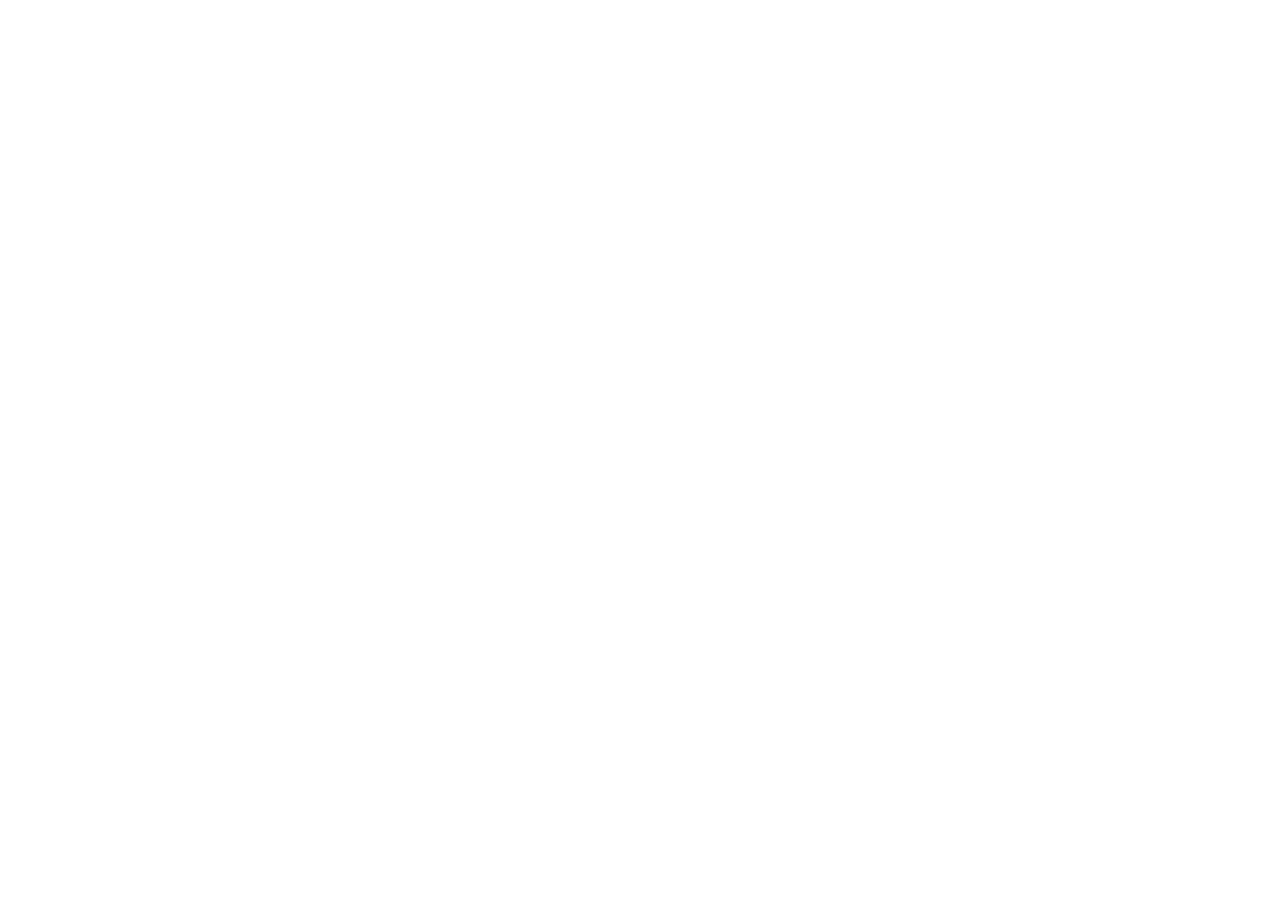
==== commit 8d2aafae: "update1" ====
--- a/index-ar.html
+++ b/index-ar.html
@@ -1,329 +1,329 @@
-&#1575;&#1603;&#1578;&#1576; t <! DOCTYPE html PUBLIC "- // W3C // DTD XHTML 1.0 Transitional // EN" "http://www.w3.org/TR/xhtml1/DTD/xhtml1-transitional.dtd">
+<! DOCTYPE html PUBLIC "- // W3C // DTD XHTML 1.0 Transitional // EN" "http://www.w3.org/TR/xhtml1/DTD/xhtml1-transitional.dtd">
 <html xmlns = "http://www.w3.org/1999/xhtml">
 <head>
 <meta http-equiv = "Content-Type" content = "text / html&#1563; charset = utf-8" />
 <link rel = "stylesheet" type = "text / css" href = "css / en / style.css" />
 
 <title> HelpGuide &#1605;&#1606;&#1589;&#1577; &#1575;&#1604;&#1578;&#1583;&#1575;&#1608;&#1604; &#1575;&#1604;&#1575;&#1601;&#1578;&#1585;&#1575;&#1590;&#1610;&#1577; </ title>
-    
 </head>
-<&#1575;&#1604;&#1580;&#1587;&#1605;>
-<div class = "main_header">
-<h1> &#1605;&#1606;&#1589;&#1577; &#1575;&#1604;&#1578;&#1583;&#1575;&#1608;&#1604; &#1575;&#1604;&#1575;&#1601;&#1578;&#1585;&#1575;&#1590;&#1610;&#1577; </ h1>
-      </div>
-
-<div id = "content"> &#1578;&#1581;&#1608;&#1610;&#1604;&#1577; &#1607;&#1606;&#1575;
+<body>
+	<div class="main_header">
+		<h1>The Virtual Trading Platform</h1>
+     </div>
+
+<div id="content">
   
 
-  &#1575;&#1603;&#1578;&#1576; &#1575;&#1604;&#1606;&#1589; &#1607;&#1606;&#1575; <! - &#1602;&#1575;&#1576;&#1604; &#1604;&#1604;&#1591;&#1610; ->
-    <div class = "page_collapsible collapse-close" id = "body-section1"> &#1575;&#1587;&#1578;&#1582;&#1583;&#1575;&#1605; &#1605;&#1606;&#1589;&#1577; &#1575;&#1604;&#1578;&#1583;&#1575;&#1608;&#1604; &#1575;&#1604;&#1575;&#1601;&#1578;&#1585;&#1575;&#1590;&#1610;&#1577; </ div>
-    <div class = "container" style = "display: none&#1563;">
-        <div class = "content">
+  <!-- collapsible -->
+    <div class="page_collapsible collapse-close" id="body-section1">Using the Virtual Trading Platform</div>
+    <div class="container" style="display: none;">
+        <div class="content">
             <p>
-                &#1578;&#1605; &#1578;&#1589;&#1605;&#1610;&#1605; &#1583;&#1604;&#1610;&#1604; &#1575;&#1604;&#1605;&#1587;&#1578;&#1582;&#1583;&#1605; &#1607;&#1584;&#1575; &#1604;&#1573;&#1585;&#1588;&#1575;&#1583;&#1603; &#1605;&#1606; &#1582;&#1604;&#1575;&#1604; &#1608;&#1592;&#1575;&#1574;&#1601; &#1605;&#1606;&#1589;&#1577; &#1575;&#1604;&#1578;&#1583;&#1575;&#1608;&#1604; &#1575;&#1604;&#1575;&#1601;&#1578;&#1585;&#1575;&#1590;&#1610;&#1577; &#1548; &#1581;&#1610;&#1579; &#1610;&#1608;&#1601;&#1585; &#1573;&#1585;&#1588;&#1575;&#1583;&#1575;&#1578; &#1582;&#1591;&#1608;&#1577; &#1576;&#1582;&#1591;&#1608;&#1577; &#1608;&#1585;&#1608;&#1575;&#1576;&#1591; &#1604;&#1580;&#1605;&#1610;&#1593; &#1575;&#1604;&#1605;&#1593;&#1604;&#1608;&#1605;&#1575;&#1578; &#1584;&#1575;&#1578; &#1575;&#1604;&#1589;&#1604;&#1577; &#1575;&#1604;&#1578;&#1610; &#1602;&#1583; &#1578;&#1581;&#1578;&#1575;&#1580;&#1607;&#1575;.
+                This user guide is designed to guide you through the functions of the Virtual Trading Platform, providing step by step instructions and links to all related information that you may require.
             </p>
             <p>
                 
             </p>
-            <div> <h2> &#1575;&#1589;&#1591;&#1604;&#1575;&#1581;&#1575;&#1578; &#1575;&#1604;&#1605;&#1587;&#1578;&#1606;&#1583;: </ h2>
-            <div class = "sub_content"> &#1610;&#1578;&#1605; &#1575;&#1587;&#1578;&#1582;&#1583;&#1575;&#1605; &#1575;&#1604;&#1585;&#1605;&#1608;&#1586; &#1575;&#1604;&#1578;&#1575;&#1604;&#1610;&#1577; &#1601;&#1610; &#1580;&#1605;&#1610;&#1593; &#1571;&#1606;&#1581;&#1575;&#1569; &#1575;&#1604;&#1583;&#1604;&#1610;&#1604; &#1604;&#1573;&#1576;&#1604;&#1575;&#1594;&#1603; &#1576;&#1575;&#1604;&#1606;&#1589;&#1575;&#1574;&#1581; &#1608;&#1575;&#1604;&#1605;&#1604;&#1575;&#1581;&#1592;&#1575;&#1578; &#1575;&#1604;&#1605;&#1601;&#1610;&#1583;&#1577; &#1593;&#1606;&#1583; &#1575;&#1587;&#1578;&#1582;&#1583;&#1575;&#1605; &#1575;&#1604;&#1578;&#1591;&#1576;&#1610;&#1602;.
+            <div><h2>Document Conventions:</h2>
+            	<div class="sub_content">The following icons are used throughout the guide to inform you about Tips and Notes which are useful when using the application. 
                 <ul>
-            <li> <img src = "images / en / tip.png" alt = "tip" /> &#1610;&#1615;&#1587;&#1578;&#1582;&#1583;&#1605; &#1575;&#1604;&#1585;&#1605;&#1586; &#1593;&#1606;&#1583; &#1603;&#1578;&#1575;&#1576;&#1577; <strong> &#1606;&#1589;&#1610;&#1581;&#1577; </ strong>. </li>
-                <li> <img src = "images / en / note.png" alt = "note" /> &#1610;&#1615;&#1587;&#1578;&#1582;&#1583;&#1605; &#1575;&#1604;&#1585;&#1605;&#1586; &#1593;&#1606;&#1583; &#1603;&#1578;&#1575;&#1576;&#1577; <strong> &#1605;&#1604;&#1575;&#1581;&#1592;&#1577; </ strong>. </li>
-            </ul>
+            		<li><img src="images/en/tip.png" alt="tip" /> icon is used when writing a <strong>Tip</strong>.</li>
+                	<li><img src="images/en/note.png" alt="note" /> icon is used when writing a <strong>Note</strong>. </li>
+            	</ul>
                 </div>
             </div>
             
             
             	
-       &#1575;&#1603;&#1578;&#1576; &#1575;&#1604;&#1606;&#1589; &#1575;&#1604;&#1582;&#1575;&#1589; &#1576;&#1603; </div>
-     </div>
-     <! - &#1606;&#1607;&#1575;&#1610;&#1577; &#1602;&#1575;&#1576;&#1604;&#1577; &#1604;&#1604;&#1591;&#1610; ->
-
-     <! - &#1602;&#1575;&#1576;&#1604; &#1604;&#1604;&#1591;&#1610; ->
-     <div class = "page_collapsible collapse-close" id = "body-section2"> &#1575;&#1604;&#1605;&#1578;&#1591;&#1604;&#1576;&#1575;&#1578; &#1575;&#1604;&#1571;&#1587;&#1575;&#1587;&#1610;&#1577; </ div>
-     <div class = "container" style = "display: none&#1563;">
-         <div class = "content">
-                <p>
-                &#1601;&#1610;&#1605;&#1575; &#1610;&#1604;&#1610; &#1605;&#1578;&#1591;&#1604;&#1576;&#1575;&#1578; &#1575;&#1604;&#1571;&#1580;&#1607;&#1586;&#1577; &#1608;&#1575;&#1604;&#1576;&#1585;&#1575;&#1605;&#1580; &#1575;&#1604;&#1578;&#1610; &#1578;&#1581;&#1578;&#1575;&#1580; &#1573;&#1604;&#1610;&#1607;&#1575; &#1604;&#1578;&#1579;&#1576;&#1610;&#1578; &#1575;&#1604;&#1578;&#1591;&#1576;&#1610;&#1602; &#1593;&#1604;&#1609; &#1607;&#1575;&#1578;&#1601;&#1603; &#1575;&#1604;&#1605;&#1581;&#1605;&#1608;&#1604;. </p>
-
-<br />
-
-<p>< responsibleWeb:</ responsible </p>
-<br />
-<ul>
-<li> Chrome v37 + &#1608; Opera v29 + &#1608; IE v10 + &#1608; Firefox v38 + &#1608; Safari v7 + &#1576;&#1583;&#1602;&#1577; 1366 * 768 </li>
-</ul>
-
-<br />
-<p> <strong> &#1575;&#1604;&#1578;&#1603;&#1608;&#1610;&#1606;&#1575;&#1578; &#1575;&#1604;&#1571;&#1587;&#1575;&#1587;&#1610;&#1577; &#1604;&#1604;&#1580;&#1607;&#1575;&#1586;: </ strong> </p>
-<ul>
-<li> &#1575;&#1604;&#1605;&#1593;&#1575;&#1604;&#1580;: Intel Core 2 Duo </li>
-<li> &#1575;&#1604;&#1584;&#1575;&#1603;&#1585;&#1577; &#1575;&#1604;&#1605;&#1579;&#1576;&#1578;&#1577; (RAM): 2 &#1580;&#1610;&#1580;&#1575;&#1576;&#1575;&#1610;&#1578; </ li>
-</ul>
-
-<br />
-<br />
-
-<p>< responsibleIOS</ responsible </p>
-<br />
-<p> <strong> &#1575;&#1604;&#1571;&#1580;&#1607;&#1586;&#1577;: </ strong> iPhone 4S &#1608;&#1571;&#1593;&#1604;&#1609; <p>
-<p> <strong> &#1606;&#1592;&#1575;&#1605; &#1575;&#1604;&#1578;&#1588;&#1594;&#1610;&#1604;: </ strong> iOS 7.1 &#1608;&#1575;&#1604;&#1573;&#1589;&#1583;&#1575;&#1585;&#1575;&#1578; &#1575;&#1604;&#1571;&#1581;&#1583;&#1579; </ p>
-<p> <strong> &#1575;&#1604;&#1605;&#1578;&#1589;&#1601;&#1581;: </ strong> Mobile Safari v7.1 &#1608;&#1575;&#1604;&#1573;&#1589;&#1583;&#1575;&#1585;&#1575;&#1578; &#1575;&#1604;&#1571;&#1581;&#1583;&#1579; &#1608; Chrome iOS &#1575;&#1604;&#1573;&#1589;&#1583;&#1575;&#1585; 38.0 &#1608;&#1575;&#1604;&#1573;&#1589;&#1583;&#1575;&#1585;&#1575;&#1578; &#1575;&#1604;&#1571;&#1581;&#1583;&#1579; </ p>
-
-<br />
-<br /> &#1607;&#1606;&#1575;
-
-&#1575;&#1603;&#1578;&#1576; yo <p> <strong> Android </strong> </p>
-<br />
-<p> <strong> &#1575;&#1604;&#1571;&#1580;&#1607;&#1586;&#1577;: </ strong> &#1575;&#1604;&#1593;&#1605;&#1604; &#1593;&#1604;&#1609; &#1571;&#1610; &#1580;&#1607;&#1575;&#1586; </ p>
-<p> <strong> &#1606;&#1592;&#1575;&#1605; &#1575;&#1604;&#1578;&#1588;&#1594;&#1610;&#1604;: </ strong> 4.4 &#1608;&#1575;&#1604;&#1573;&#1589;&#1583;&#1575;&#1585;&#1575;&#1578; &#1575;&#1604;&#1571;&#1581;&#1583;&#1579; (KitKat &#1608; Lollipop &#1608; Marshmallow) </p>
-<p> <strong> &#1575;&#1604;&#1605;&#1578;&#1589;&#1601;&#1581;: </ strong> Google Chrome Android v38.0 </p>
-
-
         </div>
     </div>
-    <! - &#1606;&#1607;&#1575;&#1610;&#1577; &#1602;&#1575;&#1576;&#1604;&#1577; &#1604;&#1604;&#1591;&#1610; ->
-   
-    <! - &#1602;&#1575;&#1576;&#1604; &#1604;&#1604;&#1591;&#1610; ->
-    <div class = "page_collapsible collapse-close" id = "body-section4"> &#1606;&#1592;&#1585;&#1577; &#1593;&#1575;&#1605;&#1577; </ div>
-    <div class = "container" style = "display: none&#1563;">
-        <div class = "content">
-            <p> &#1605;&#1606;&#1589;&#1577; &#1575;&#1604;&#1578;&#1583;&#1575;&#1608;&#1604; &#1575;&#1604;&#1575;&#1601;&#1578;&#1585;&#1575;&#1590;&#1610;&#1577; &#1607;&#1610; &#1605;&#1606;&#1589;&#1577; &#1578;&#1583;&#1575;&#1608;&#1604; &#1588;&#1575;&#1605;&#1604;&#1577; &#1608;&#1605;&#1578;&#1591;&#1608;&#1585;&#1577; &#1605;&#1589;&#1605;&#1605;&#1577; &#1582;&#1589;&#1610;&#1589;&#1611;&#1575; &#1604;&#1604;&#1605;&#1587;&#1578;&#1579;&#1605;&#1585;&#1610;&#1606; &#1575;&#1604;&#1606;&#1588;&#1591;&#1610;&#1606;. &#1578;&#1608;&#1601;&#1585; &#1604;&#1603; &#1605;&#1610;&#1586;&#1575;&#1578; &#1575;&#1604;&#1587;&#1608;&#1602; &#1575;&#1604;&#1601;&#1585;&#1610;&#1583;&#1577; &#1601;&#1610; &#1605;&#1606;&#1589;&#1577; &#1575;&#1604;&#1578;&#1583;&#1575;&#1608;&#1604; &#1575;&#1604;&#1575;&#1601;&#1578;&#1585;&#1575;&#1590;&#1610;&#1577; &#1575;&#1604;&#1581;&#1575;&#1601;&#1577; &#1575;&#1604;&#1578;&#1610; &#1578;&#1581;&#1578;&#1575;&#1580;&#1607;&#1575; &#1604;&#1578;&#1603;&#1608;&#1606; &#1605;&#1578;&#1583;&#1575;&#1608;&#1604;&#1611;&#1575; &#1601;&#1593;&#1575;&#1604;&#1611;&#1575; &#1601;&#1610; &#1575;&#1604;&#1587;&#1608;&#1602; &#1587;&#1585;&#1610;&#1593; &#1575;&#1604;&#1581;&#1585;&#1603;&#1577;. &#1578;&#1583;&#1593;&#1605; &#1605;&#1606;&#1589;&#1577; &#1575;&#1604;&#1578;&#1583;&#1575;&#1608;&#1604; &#1575;&#1604;&#1575;&#1601;&#1578;&#1585;&#1575;&#1590;&#1610;&#1577; &#1575;&#1604;&#1608;&#1592;&#1575;&#1574;&#1601; &#1575;&#1604;&#1603;&#1575;&#1605;&#1604;&#1577; &#1604;&#1604;&#1578;&#1583;&#1575;&#1608;&#1604; &#1601;&#1610; &#1575;&#1604;&#1571;&#1587;&#1607;&#1605; &#1608;&#1575;&#1604;&#1605;&#1588;&#1578;&#1602;&#1575;&#1578; &#1548; &#1608;&#1610;&#1578;&#1605; &#1583;&#1605;&#1580; &#1575;&#1604;&#1578;&#1591;&#1576;&#1610;&#1602; &#1576;&#1575;&#1604;&#1603;&#1575;&#1605;&#1604; &#1605;&#1593; &#1571;&#1583;&#1608;&#1575;&#1578; &#1575;&#1604;&#1585;&#1587;&#1608;&#1605; &#1575;&#1604;&#1576;&#1610;&#1575;&#1606;&#1610;&#1577; &#1575;&#1604;&#1605;&#1578;&#1602;&#1583;&#1605;&#1577; &#1604;&#1605;&#1587;&#1575;&#1593;&#1583;&#1578;&#1603; &#1593;&#1604;&#1609; &#1578;&#1581;&#1604;&#1610;&#1604; &#1581;&#1585;&#1603;&#1577; &#1575;&#1604;&#1587;&#1608;&#1602;. </p>
-               
-<br />
-<p> <img src = "images / en / note.png" alt = "note" /> <strong> &#1605;&#1604;&#1575;&#1581;&#1592;&#1577;: </ strong> &#1601;&#1610; &#1575;&#1604;&#1578;&#1591;&#1576;&#1610;&#1602; &#1548; <img src = "images / en / delayed.png" alt = &#1585;&#1605;&#1586; "&#1605;&#1572;&#1580;&#1604;" /> &#1610;&#1605;&#1579;&#1604; &#1576;&#1610;&#1575;&#1606;&#1575;&#1578; &#1575;&#1604;&#1587;&#1608;&#1602; &#1605;&#1578;&#1571;&#1582;&#1585;&#1577; &#1604;&#1605;&#1583;&#1577; 5 &#1583;&#1602;&#1575;&#1574;&#1602; &#1593;&#1604;&#1609; &#1575;&#1604;&#1571;&#1602;&#1604;. </ p>
-
-<br />
-
-        </div>
-    </div> &#1606;&#1589;&#1603; &#1607;&#1606;&#1575;
-   <! - &#1606;&#1607;&#1575;&#1610;&#1577; &#1602;&#1575;&#1576;&#1604;&#1577; &#1604;&#1604;&#1591;&#1610; ->
-    <! - &#1602;&#1575;&#1576;&#1604; &#1604;&#1604;&#1591;&#1610; ->
-    <div class = "page_collapsible collapse-close" id = "body-section5"> &#1575;&#1604;&#1576;&#1583;&#1569; &#1575;&#1604;&#1587;&#1585;&#1610;&#1593; </ div>
-    <div class = "container" style = "display: none&#1563;">
-        <div class = "content">
-            <div> <h2> &#1603;&#1610;&#1601;&#1610;&#1577; &#1578;&#1587;&#1580;&#1610;&#1604; &#1575;&#1604;&#1583;&#1582;&#1608;&#1604; &#1573;&#1604;&#1609; &#1575;&#1604;&#1578;&#1591;&#1576;&#1610;&#1602;: </h2> </div>
-<ol>
-<li> &#1571;&#1583;&#1582;&#1604; <strong> &#1575;&#1587;&#1605; &#1575;&#1604;&#1605;&#1587;&#1578;&#1582;&#1583;&#1605; </ strong>. </li>
-<li> &#1571;&#1583;&#1582;&#1604; <strong> &#1603;&#1604;&#1605;&#1577; &#1575;&#1604;&#1605;&#1585;&#1608;&#1585; </ strong> &#1576;&#1575;&#1587;&#1578;&#1582;&#1583;&#1575;&#1605; &#1604;&#1608;&#1581;&#1577; &#1575;&#1604;&#1605;&#1601;&#1575;&#1578;&#1610;&#1581; &#1575;&#1604;&#1575;&#1601;&#1578;&#1585;&#1575;&#1590;&#1610;&#1577;. </ li>
-<p> <strong> &#1575;&#1582;&#1578;&#1610;&#1575;&#1585;&#1610;: </ strong> &#1575;&#1606;&#1602;&#1585; &#1593;&#1604;&#1609; &#1605;&#1585;&#1576;&#1593; &#1575;&#1604;&#1575;&#1582;&#1578;&#1610;&#1575;&#1585; <strong> &#1578;&#1584;&#1603;&#1585;&#1606;&#1610; </ strong> &#1604;&#1581;&#1601;&#1592; &#1575;&#1587;&#1605; &#1575;&#1604;&#1605;&#1587;&#1578;&#1582;&#1583;&#1605; &#1608;&#1603;&#1604;&#1605;&#1577; &#1575;&#1604;&#1605;&#1585;&#1608;&#1585; &#1604;&#1578;&#1580;&#1606;&#1576; &#1573;&#1583;&#1582;&#1575;&#1604;&#1607;&#1605;&#1575; &#1601;&#1610; &#1603;&#1604; &#1605;&#1585;&#1577; &#1578;&#1587;&#1580;&#1604; &#1601;&#1610;&#1607;&#1575; &#1575;&#1604;&#1583;&#1582;&#1608;&#1604; &#1573;&#1604;&#1609; &#1575;&#1604;&#1578;&#1591;&#1576;&#1610;&#1602;. </ p>
-<li> &#1575;&#1606;&#1602;&#1585; &#1593;&#1604;&#1609; <strong> &#1578;&#1587;&#1580;&#1610;&#1604; &#1575;&#1604;&#1583;&#1582;&#1608;&#1604; </ strong>. </li>
-</ol>
-<br />
-<div> <h2> &#1603;&#1610;&#1601;&#1610;&#1577; &#1578;&#1587;&#1580;&#1610;&#1604; &#1575;&#1604;&#1582;&#1585;&#1608;&#1580; &#1605;&#1606; &#1575;&#1604;&#1578;&#1591;&#1576;&#1610;&#1602;: </ h2> </div>
-<ol>
-<li> &#1575;&#1606;&#1602;&#1585; &#1593;&#1604;&#1609; &#1586;&#1585; &#1578;&#1587;&#1580;&#1610;&#1604; &#1575;&#1604;&#1582;&#1585;&#1608;&#1580; <img src = "images / en / logout.png" alt = "logout" /> &#1575;&#1604;&#1605;&#1608;&#1580;&#1608;&#1583; &#1601;&#1610; &#1575;&#1604;&#1586;&#1575;&#1608;&#1610;&#1577; &#1575;&#1604;&#1593;&#1604;&#1608;&#1610;&#1577; &#1575;&#1604;&#1610;&#1605;&#1606;&#1609;. </li>
-<li> &#1601;&#1610; &#1605;&#1585;&#1576;&#1593; &#1575;&#1604;&#1581;&#1608;&#1575;&#1585; &#1575;&#1604;&#1584;&#1610; &#1610;&#1601;&#1578;&#1581; &#1548; &#1575;&#1606;&#1602;&#1585; &#1593;&#1604;&#1609; <strong> &#1605;&#1608;&#1575;&#1601;&#1602; </ strong> &#1604;&#1578;&#1571;&#1603;&#1610;&#1583; &#1575;&#1604;&#1573;&#1580;&#1585;&#1575;&#1569;. </ li>
-</ol>
-<br />
-<div> <h2> &#1603;&#1610;&#1601;&#1610;&#1577; &#1578;&#1602;&#1583;&#1610;&#1605; &#1575;&#1604;&#1591;&#1604;&#1576; &#1575;&#1604;&#1571;&#1608;&#1604;: </ h2> </div>
-               
-<ol>
-<li> &#1607;&#1606;&#1575;&#1603; &#1593;&#1583;&#1577; &#1591;&#1585;&#1602; &#1604;&#1573;&#1590;&#1575;&#1601;&#1577; &#1575;&#1604;&#1585;&#1605;&#1608;&#1586; &#1571;&#1608; &#1575;&#1604;&#1593;&#1602;&#1608;&#1583; &#1575;&#1604;&#1605;&#1588;&#1578;&#1602;&#1577; &#1573;&#1604;&#1609; &#1578;&#1584;&#1603;&#1585;&#1577; &#1575;&#1604;&#1591;&#1604;&#1576;.
-<ul type = "disc">
-<li> &#1601;&#1610; &#1602;&#1575;&#1574;&#1605;&#1577; &#1575;&#1604;&#1605;&#1588;&#1575;&#1607;&#1583;&#1577; &#1548; &#1575;&#1606;&#1602;&#1585; &#1601;&#1608;&#1602; &#1575;&#1604;&#1585;&#1605;&#1586; <img src = "images / en / list.png" alt = "list" /> &#1576;&#1580;&#1608;&#1575;&#1585; &#1575;&#1604;&#1585;&#1605;&#1586; &#1575;&#1604;&#1582;&#1575;&#1589; &#1576;&#1603; <strong> &#1571;&#1608; </ strong> &#1575;&#1606;&#1602;&#1585; &#1576;&#1586;&#1585; &#1575;&#1604;&#1605;&#1575;&#1608;&#1587; &#1575;&#1604;&#1571;&#1610;&#1605;&#1606; &#1601;&#1608;&#1602; &#1575;&#1604;&#1585;&#1605;&#1586; &#1571;&#1608; &#1593;&#1602;&#1583;. &#1579;&#1605; &#1575;&#1606;&#1602;&#1585; &#1601;&#1608;&#1602; &#1593;&#1604;&#1575;&#1605;&#1577; &#1575;&#1604;&#1578;&#1576;&#1608;&#1610;&#1576; <img src = "images / en / buy_2.png" alt = "buy2" />
-<li> &#1601;&#1610; &#1593;&#1585;&#1590; &#1578;&#1601;&#1575;&#1589;&#1610;&#1604; &#1575;&#1604;&#1585;&#1605;&#1586; &#1571;&#1608; &#1575;&#1604;&#1593;&#1602;&#1583; &#1548; &#1575;&#1606;&#1602;&#1585; &#1601;&#1608;&#1602; &#1585;&#1605;&#1586; BUY <img src = "images / en / buy_icon.png" alt = "buy2" />. </li>
- <li> &#1601;&#1610; &#1583;&#1601;&#1578;&#1585; &#1571;&#1608;&#1575;&#1605;&#1585; &#1575;&#1604;&#1585;&#1605;&#1586; &#1571;&#1608; &#1575;&#1604;&#1593;&#1602;&#1583; &#1548; &#1575;&#1606;&#1602;&#1585; &#1593;&#1604;&#1609; &#1582;&#1604;&#1610;&#1577; &#1575;&#1604;&#1588;&#1585;&#1575;&#1569; <img src = "images / en / Buy_bell_DQ.png" alt = "buy3" /> </li>
-<li> &#1601;&#1610; &#1578;&#1584;&#1603;&#1585;&#1577; &#1575;&#1604;&#1591;&#1604;&#1576; &#1548; &#1575;&#1603;&#1578;&#1576; &#1608;&#1575;&#1576;&#1581;&#1579; &#1593;&#1606; &#1575;&#1587;&#1605; &#1575;&#1604;&#1585;&#1605;&#1586; &#1571;&#1608; &#1575;&#1587;&#1605; &#1575;&#1604;&#1593;&#1602;&#1583; &#1601;&#1610; &#1581;&#1602;&#1604; <strong> &#1575;&#1604;&#1585;&#1605;&#1586; </ strong>. </li>
+    <!-- end collapsible -->
+
+    <!-- collapsible -->
+    <div class="page_collapsible collapse-close" id="body-section2">Prerequisites</div>
+    <div class="container" style="display: none;">
+        <div class="content">
+               <p>
+               Listed below are the hardware and software requirements you need to have in order to install the application on your mobile. </p>
+			   
+			   <br />
+			   
+<p><strong>Web:</strong></p>
+<br />
+<ul>
+<li>Chrome v37+, Opera v29+, IE v10+, Firefox v38+, Safari v7+ at 1366 * 768 resolution </li>
 </ul>
- 
- <br /> &#1575;&#1603;&#1578;&#1576; &#1575;&#1604;&#1606;&#1589; &#1575;&#1604;&#1582;&#1575;&#1589; &#1576;&#1603; &#1607;&#1606;&#1575;
-
-				&#1575;&#1603;&#1578;&#1576; &#1575;&#1604;&#1606;&#1589; &#1575;&#1604;&#1582;&#1575;&#1589; &#1576;&#1603; &#1607;&#1606;&#1575; <p> &#1601;&#1610; <strong> &#1591;&#1604;&#1576; &#1575;&#1604;&#1578;&#1584;&#1603;&#1585;&#1577; </ strong> &#1548; </p>
-<img src = "images / en / order_window.png" alt = "orderw" width = "100&#1642;" />
-
-<li> &#1573;&#1584;&#1575; &#1603;&#1575;&#1606; &#1604;&#1583;&#1610;&#1603; &#1571;&#1603;&#1579;&#1585; &#1605;&#1606; &#1605;&#1581;&#1601;&#1592;&#1577; &#1548; &#1601;&#1581;&#1583;&#1583; &#1575;&#1604;&#1605;&#1591;&#1604;&#1608;&#1576; &#1605;&#1606; &#1575;&#1604;&#1602;&#1575;&#1574;&#1605;&#1577; &#1575;&#1604;&#1605;&#1606;&#1587;&#1583;&#1604;&#1577; <strong> Portfolio </strong>. </li>
-<li> &#1581;&#1583;&#1583; <strong> &#1606;&#1608;&#1593; &#1575;&#1604;&#1591;&#1604;&#1576; </ strong> &#1575;&#1604;&#1605;&#1591;&#1604;&#1608;&#1576;. </ li>
-  <br />
-
-<p> &#1571;&#1606;&#1608;&#1575;&#1593; &#1575;&#1604;&#1591;&#1604;&#1576;&#1575;&#1578; &#1575;&#1604;&#1605;&#1582;&#1578;&#1604;&#1601;&#1577;: </ p>
-
-<ul type = "disc">
-
-<p> &#1607;&#1606;&#1575;&#1603; &#1606;&#1608;&#1593;&#1575;&#1606; &#1605;&#1606; &#1575;&#1604;&#1591;&#1604;&#1576;&#1575;&#1578; &#1601;&#1610; &#1605;&#1606;&#1589;&#1577; &#1575;&#1604;&#1578;&#1583;&#1575;&#1608;&#1604; &#1575;&#1604;&#1575;&#1601;&#1578;&#1585;&#1575;&#1590;&#1610;&#1577; </ p>
-<li> &#1575;&#1604;&#1581;&#1583; - &#1607;&#1608; &#1571;&#1605;&#1585; &#1610;&#1578;&#1605; &#1601;&#1610;&#1607; &#1578;&#1581;&#1583;&#1610;&#1583; &#1575;&#1604;&#1581;&#1583; &#1575;&#1604;&#1571;&#1602;&#1589;&#1609; &#1604;&#1587;&#1593;&#1585; &#1575;&#1604;&#1588;&#1585;&#1575;&#1569; &#1571;&#1608; &#1575;&#1604;&#1581;&#1583; &#1575;&#1604;&#1571;&#1583;&#1606;&#1609; &#1604;&#1587;&#1593;&#1585; &#1575;&#1604;&#1576;&#1610;&#1593;. &#1587;&#1610;&#1578;&#1605; &#1578;&#1606;&#1601;&#1610;&#1584; &#1575;&#1604;&#1571;&#1605;&#1585; &#1576;&#1575;&#1604;&#1587;&#1593;&#1585; &#1575;&#1604;&#1605;&#1581;&#1583;&#1583; &#1571;&#1608; &#1571;&#1601;&#1590;&#1604;. </ li>
-<li> &#1575;&#1604;&#1587;&#1608;&#1602; - &#1571;&#1605;&#1585; &#1575;&#1604;&#1587;&#1608;&#1602; &#1607;&#1608; &#1571;&#1605;&#1585; &#1588;&#1585;&#1575;&#1569; &#1571;&#1608; &#1576;&#1610;&#1593; &#1610;&#1578;&#1605; &#1575;&#1587;&#1578;&#1579;&#1606;&#1575;&#1572;&#1607; &#1593;&#1604;&#1609; &#1575;&#1604;&#1601;&#1608;&#1585; &#1576;&#1571;&#1587;&#1593;&#1575;&#1585; &#1575;&#1604;&#1587;&#1608;&#1602; &#1575;&#1604;&#1581;&#1575;&#1604;&#1610;&#1577;. </ li>
+
+<br />
+<p><strong>Basic machine configurations:</strong></p>
+<ul>
+<li>Processor: Intel Core 2 Duo</li>
+<li>Installed Memory (RAM): 2 GB </li>
 </ul>
 
 <br />
-
-<li> &#1571;&#1583;&#1582;&#1604; <strong> &#1603;&#1605;&#1610;&#1577; </ strong> &#1575;&#1604;&#1571;&#1587;&#1607;&#1605; &#1571;&#1608; &#1575;&#1604;&#1593;&#1602;&#1608;&#1583; &#1608; <strong> &#1587;&#1593;&#1585; </ strong> &#1575;&#1604;&#1587;&#1607;&#1605; &#1571;&#1608; &#1575;&#1604;&#1593;&#1602;&#1583; &#1575;&#1604;&#1584;&#1610; &#1587;&#1578;&#1588;&#1578;&#1585;&#1610;&#1607;. &#1575;&#1604;&#1587;&#1593;&#1585; &#1604;&#1610;&#1587; &#1581;&#1602;&#1604;&#1575;&#1611; &#1573;&#1604;&#1586;&#1575;&#1605;&#1610;&#1611;&#1575; &#1604;&#1591;&#1604;&#1576;&#1575;&#1578; "&#1575;&#1604;&#1587;&#1608;&#1602;". </li>
-<li> &#1581;&#1583;&#1583; &#1578;&#1601;&#1575;&#1589;&#1610;&#1604; &#1575;&#1604;&#1591;&#1604;&#1576; &#1575;&#1604;&#1575;&#1582;&#1578;&#1610;&#1575;&#1585;&#1610;&#1577; &#1575;&#1604;&#1571;&#1582;&#1585;&#1609; &#1608;&#1601;&#1602;&#1611;&#1575; &#1604;&#1605;&#1578;&#1591;&#1604;&#1576;&#1575;&#1578;&#1603;. </li>
-<li> &#1576;&#1605;&#1580;&#1585;&#1583; &#1573;&#1583;&#1582;&#1575;&#1604; &#1575;&#1604;&#1578;&#1601;&#1575;&#1589;&#1610;&#1604; &#1575;&#1604;&#1605;&#1591;&#1604;&#1608;&#1576;&#1577; &#1548; &#1610;&#1605;&#1603;&#1606;&#1603; &#1575;&#1604;&#1606;&#1602;&#1585; &#1601;&#1608;&#1602; &#1575;&#1604;&#1586;&#1585; <strong> &#1588;&#1585;&#1575;&#1569; </ strong>. </li>
-<br />
-
-</ol>
-<p> &#1576;&#1593;&#1583; &#1578;&#1602;&#1583;&#1610;&#1605; &#1575;&#1604;&#1591;&#1604;&#1576; &#1548; &#1610;&#1605;&#1603;&#1606;&#1603; &#1605;&#1585;&#1575;&#1602;&#1576;&#1577; &#1578;&#1602;&#1583;&#1605;&#1607; &#1576;&#1575;&#1587;&#1578;&#1582;&#1583;&#1575;&#1605; &#1602;&#1575;&#1574;&#1605;&#1577; &#1575;&#1604;&#1591;&#1604;&#1576;&#1575;&#1578;. </p>
+<br />
+
+<p><strong>IOS</strong></p>
+<br />
+<p><strong>Devices:</strong> iPhone 4S and above <p>
+<p><strong>OS:</strong> iOS 7.1 and above </p>
+<p><strong>Browser:</strong> Mobile Safari v7.1 and above, Chrome iOS v38.0 and above </p>
+
+<br />
+<br />
+
+<p><strong>Android</strong></p>
+<br />
+<p><strong>Devices:</strong> Work on any device </p>
+<p><strong>OS:</strong> 4.4 and above (KitKat, Lollipop, and Marshmallow)  </p>
+<p><strong>Browser:</strong> Google Chrome Android v38.0 </p>
 
 
         </div>
     </div>
-   &#1575;&#1603;&#1578;&#1576; &#1606;&#1589;&#1603; &#1607;&#1606;&#1575; <! - &#1606;&#1607;&#1575;&#1610;&#1577; &#1602;&#1575;&#1576;&#1604;&#1577; &#1604;&#1604;&#1591;&#1610; ->
-    <! - &#1602;&#1575;&#1576;&#1604; &#1604;&#1604;&#1591;&#1610; ->
-    <div class = "page_collapsible collapse-close" id = "body-section6"> &#1604;&#1608;&#1581;&#1577; &#1575;&#1604;&#1581;&#1575;&#1604;&#1577; </ div>
-    <div class = "container" style = "display: none&#1563;">
-        <div class = "content">
+    <!-- end collapsible -->
+   
+    <!-- collapsible -->
+    <div class="page_collapsible collapse-close" id="body-section4">Overview</div>
+    <div class="container" style="display: none;">
+        <div class="content">
+            <p>The Virtual Trading Platform is a comprehensive, sophisticated trading platform tailored towards active investors. The unique market features in the Virtual Trading Platform provide you with the edge you need to be an effective trader in the fast moving market. The Virtual Trading Platform supports the full functionality of trading in equity and derivatives.The application is fully integrated with advanced charting tools to help you analyze the market movement.  </p>
+               
+			   <br />
+			   <p><img src="images/en/note.png" alt="note" /> <strong>Note:</strong> In the application, <img src="images/en/delayed.png" alt="delayed" /> icon represents market data is delayed by at least 5 minutes.</p>
+			   
+			   <br />
+			
+        </div>
+    </div>
+    <!-- end collapsible -->
+    <!-- collapsible -->
+    <div class="page_collapsible collapse-close" id="body-section5">Quick Start</div>
+    <div class="container" style="display: none;">
+        <div class="content">
+            	<div><h2>How to login to the application:</h2></div>
+					<ol>
+						<li>Enter the <strong>Username</strong>.</li>
+						<li>Enter the <strong>Password</strong> using the virtual keyboard.</li>
+						<p><strong>Optional:</strong> Tap the <strong>Remember Me</strong> check box to save the username and the password to avoid entering them every time you login to the application.</p>
+						<li>Tap <strong>Login</strong>.</li>
+						</ol>
+						<br />
+						<div><h2>How to logout from the application:</h2></div>
+						<ol>
+							<li>Click the logout button <img src="images/en/logout.png" alt="logout" /> located at the top right corner. </li>
+							<li>In the dialog box that opens, click <strong>OK</strong> to confirm the action.</li>
+						</ol>
+					<br />
+										<div><h2>How to place the first order:</h2></div>
+               
+			    <ol>
+					<li>There are several ways to add symbols or derivative contracts to the Order Ticket.  
+				<ul type="disc">
+			<li> In the Watch List click on the <img src="images/en/list.png" alt="list" /> icon next to your symbol <strong>OR</strong> right-click on your symbol or contract. Then click on the <img src="images/en/buy_2.png" alt="buy2" /> tab
+					<li>On the Detail Quote of a symbol or contract, click the BUY icon <img src="images/en/buy_icon.png" alt="buy2" />. </li>
+ <li>In the Order Book of a symbol or contract, click on the BUY cell <img src="images/en/Buy_bell_DQ.png" alt="buy3" /></li>
+					<li>In the Order Ticket, type and search the symbol name or contract name on the <strong>Symbol</strong> field. </li>
+				</ul>
+ 
+ <br />
+
+				<p>In the <strong>Order Ticket</strong>, </p>
+				<img src="images/en/order_window.png" alt="orderw" width="100%"/>
+				
+					<li>If you have more than one portfolio, then select the required from the <strong>Portfolio</strong> drop down.</li>
+					<li>Select the required <strong>Order Type</strong>.</li>
+  				<br />
+
+				<p>Different Order Types:</p>
+
+				<ul type="disc">
+
+					<p> There are two types of Order in the Virtual Trading Platform</p>
+					<li>Limit - is an order where the maximum buying price or the minimum selling price is specified. The order will be executed at the specified price or better.</li>
+					<li>Market- A market order is a buy or sell order to be excuted immediately at the current market prices.</li>
+					</ul>
+				
+			<br />
+				
+					<li>Enter the <strong>Quantity</strong> of stocks or contracts and the <strong>Price</strong> of a stock or contract that you are going to purchase. Price is not a mandatory field for ‘Market’ orders. </li>
+					<li>Select other optional order details depending on your requirement. </li>
+					<li>Once the required details are entered, you can tap the <strong>Buy</strong> button.  </li>
+					<br />
+					
+					</ol>
+				<p>After you placed the order you can monitor its progress using the Order List. </p>
+				
+					
+        </div>
+    </div>
+    <!-- end collapsible -->
+    <!-- collapsible -->
+    <div class="page_collapsible collapse-close" id="body-section6">Status Panel</div>
+    <div class="container" style="display: none;">
+        <div class="content">
             <p>
-                &#1610;&#1602;&#1583;&#1605; &#1607;&#1584;&#1575; &#1575;&#1604;&#1602;&#1587;&#1605; &#1578;&#1581;&#1583;&#1610;&#1579;&#1611;&#1575; &#1601;&#1608;&#1585;&#1610;&#1611;&#1575; &#1604;&#1581;&#1575;&#1604;&#1577; &#1575;&#1604;&#1578;&#1583;&#1575;&#1608;&#1604; &#1575;&#1604;&#1582;&#1575;&#1589;&#1577; &#1576;&#1603; &#1608;&#1578;&#1602;&#1610;&#1610;&#1605; &#1575;&#1604;&#1605;&#1581;&#1601;&#1592;&#1577;.
+                This section gives real-time update on your trading status and the portfolio valuation.
             </p>
-<br />
-
-<img src = "images / en / status_panel.png" alt = "panel" width = "100&#1642;" />
-<br />
-<br />
-
-            <p> <strong> &#1575;&#1604;&#1602;&#1608;&#1577; &#1575;&#1604;&#1588;&#1585;&#1575;&#1574;&#1610;&#1577;: </ strong> - &#1607;&#1584;&#1575; &#1607;&#1608; &#1573;&#1580;&#1605;&#1575;&#1604;&#1610; &#1575;&#1604;&#1605;&#1576;&#1604;&#1594; &#1575;&#1604;&#1606;&#1602;&#1583;&#1610; &#1575;&#1604;&#1605;&#1608;&#1580;&#1608;&#1583; &#1601;&#1610; &#1581;&#1587;&#1575;&#1576;&#1603; </ p>
-<p> <strong> &#1602;&#1610;&#1605;&#1577; &#1575;&#1604;&#1605;&#1581;&#1601;&#1592;&#1577;: </ strong> - &#1602;&#1610;&#1605;&#1577; &#1575;&#1604;&#1571;&#1587;&#1607;&#1605; &#1575;&#1604;&#1605;&#1581;&#1578;&#1601;&#1592; &#1576;&#1607;&#1575; &#1601;&#1610; &#1575;&#1604;&#1605;&#1581;&#1601;&#1592;&#1577; &#1576;&#1606;&#1575;&#1569;&#1611; &#1593;&#1604;&#1609; &#1570;&#1582;&#1585; &#1587;&#1593;&#1585; &#1578;&#1583;&#1575;&#1608;&#1604; </ p>
-<p> <strong> &#1575;&#1604;&#1585;&#1576;&#1581; / &#1575;&#1604;&#1582;&#1587;&#1575;&#1585;&#1577; &#1594;&#1610;&#1585; &#1575;&#1604;&#1605;&#1581;&#1602;&#1602;&#1577;: </ strong> - &#1610;&#1593;&#1585;&#1590; &#1607;&#1584;&#1575; &#1575;&#1604;&#1585;&#1576;&#1581; &#1571;&#1608; &#1575;&#1604;&#1582;&#1587;&#1575;&#1585;&#1577; &#1594;&#1610;&#1585; &#1575;&#1604;&#1605;&#1581;&#1602;&#1602;&#1577; &#1603;&#1606;&#1587;&#1576;&#1577; &#1605;&#1574;&#1608;&#1610;&#1577; </ p>
-<p> <strong> &#1605;&#1593;&#1576;&#1571;: </ strong> - &#1593;&#1583;&#1583; &#1575;&#1604;&#1591;&#1604;&#1576;&#1575;&#1578; &#1575;&#1604;&#1578;&#1610; &#1578;&#1605; &#1578;&#1606;&#1601;&#1610;&#1584;&#1607;&#1575; &#1576;&#1606;&#1580;&#1575;&#1581; </ p>
-<p> <strong> &#1601;&#1610; &#1575;&#1606;&#1578;&#1592;&#1575;&#1585; &#1575;&#1604;&#1605;&#1585;&#1575;&#1580;&#1593;&#1577;: </ strong> - &#1593;&#1583;&#1583; &#1575;&#1604;&#1591;&#1604;&#1576;&#1575;&#1578; &#1575;&#1604;&#1578;&#1610; &#1604;&#1605; &#1610;&#1578;&#1605; &#1578;&#1606;&#1601;&#1610;&#1584;&#1607;&#1575; &#1576;&#1581;&#1604;&#1608;&#1604; &#1575;&#1604;&#1608;&#1602;&#1578; </ p>
-<p> <strong> &#1576;&#1610;&#1575;&#1606;&#1575;&#1578; &#1575;&#1604;&#1587;&#1608;&#1602;: </ strong> - &#1610;&#1581;&#1578;&#1608;&#1610; &#1607;&#1584;&#1575; &#1593;&#1604;&#1609; &#1575;&#1604;&#1571;&#1587;&#1608;&#1575;&#1602; &#1575;&#1604;&#1575;&#1601;&#1578;&#1585;&#1575;&#1590;&#1610;&#1577; &#1575;&#1604;&#1578;&#1610; &#1578;&#1571;&#1578;&#1610; &#1604;&#1581;&#1586;&#1605;&#1578;&#1603;. &#1610;&#1605;&#1603;&#1606;&#1603; &#1578;&#1581;&#1583;&#1610;&#1583; &#1575;&#1604;&#1587;&#1608;&#1602; &#1575;&#1604;&#1605;&#1591;&#1604;&#1608;&#1576;&#1577; &#1605;&#1606; &#1575;&#1604;&#1602;&#1575;&#1574;&#1605;&#1577; &#1575;&#1604;&#1605;&#1606;&#1587;&#1583;&#1604;&#1577; &#1608;&#1575;&#1604;&#1575;&#1591;&#1604;&#1575;&#1593; &#1593;&#1604;&#1609; &#1575;&#1604;&#1578;&#1575;&#1585;&#1610;&#1582; &#1608;&#1575;&#1604;&#1608;&#1602;&#1578; &#1575;&#1604;&#1581;&#1575;&#1604;&#1610; &#1608;&#1581;&#1575;&#1604;&#1577; &#1607;&#1584;&#1575; &#1575;&#1604;&#1587;&#1608;&#1602;. </p>
-<p> <strong> &#1578;&#1601;&#1575;&#1589;&#1610;&#1604; &#1575;&#1604;&#1602;&#1591;&#1575;&#1593;: </ strong> - &#1593;&#1606;&#1583;&#1605;&#1575; &#1578;&#1581;&#1583;&#1583; &#1587;&#1608;&#1602;&#1611;&#1575; &#1548; &#1587;&#1578;&#1585;&#1609; &#1607;&#1606;&#1575; &#1578;&#1601;&#1575;&#1589;&#1610;&#1604; &#1601;&#1607;&#1585;&#1587;&#1607; &#1575;&#1604;&#1585;&#1574;&#1610;&#1587;&#1610;. &#1576;&#1575;&#1604;&#1590;&#1594;&#1591; &#1593;&#1604;&#1609; &#1575;&#1604;&#1602;&#1575;&#1574;&#1605;&#1577; &#1575;&#1604;&#1605;&#1606;&#1587;&#1583;&#1604;&#1577; &#1610;&#1605;&#1603;&#1606;&#1603; &#1575;&#1582;&#1578;&#1610;&#1575;&#1585; &#1575;&#1604;&#1605;&#1586;&#1610;&#1583; &#1605;&#1606; &#1575;&#1604;&#1605;&#1572;&#1588;&#1585;&#1575;&#1578; </ p>
-<p> <strong> &#1575;&#1604;&#1581;&#1580;&#1605;: </ strong> - &#1593;&#1583;&#1583; &#1575;&#1604;&#1571;&#1587;&#1607;&#1605; &#1575;&#1604;&#1605;&#1578;&#1583;&#1575;&#1608;&#1604;&#1577; &#1601;&#1610; &#1575;&#1604;&#1587;&#1608;&#1602;. </p>
-<p> <strong> &#1605;&#1593;&#1583;&#1604; &#1583;&#1608;&#1585;&#1575;&#1606;: </ strong> - &#1602;&#1610;&#1605;&#1577; &#1575;&#1604;&#1571;&#1587;&#1607;&#1605; &#1575;&#1604;&#1605;&#1578;&#1583;&#1575;&#1608;&#1604;&#1577; &#1582;&#1604;&#1575;&#1604; &#1575;&#1604;&#1610;&#1608;&#1605; </ p>
-<p> <strong> &#1575;&#1604;&#1589;&#1601;&#1602;&#1575;&#1578;: </ strong> - &#1593;&#1583;&#1583; &#1575;&#1604;&#1571;&#1608;&#1585;&#1575;&#1602; &#1575;&#1604;&#1605;&#1575;&#1604;&#1610;&#1577; &#1575;&#1604;&#1605;&#1578;&#1583;&#1575;&#1608;&#1604;&#1577; &#1575;&#1604;&#1610;&#1608;&#1605; </ p>
-<p> <strong> &#1605;&#1572;&#1588;&#1585; &#1605;&#1604;&#1582;&#1589; &#1575;&#1604;&#1587;&#1608;&#1602;: </ strong> - &#1610;&#1593;&#1585;&#1590; &#1593;&#1583;&#1583; &#1575;&#1604;&#1585;&#1575;&#1576;&#1581;&#1610;&#1606; &#1608;&#1575;&#1604;&#1582;&#1575;&#1587;&#1585;&#1610;&#1606; &#1608;&#1575;&#1604;&#1585;&#1605;&#1608;&#1586; &#1575;&#1604;&#1578;&#1610; &#1604;&#1605; &#1578;&#1578;&#1594;&#1610;&#1585; &#1601;&#1610; &#1575;&#1604;&#1587;&#1608;&#1602; &#1575;&#1604;&#1605;&#1581;&#1583;&#1583; &#1576;&#1575;&#1604;&#1604;&#1608;&#1606; &#1575;&#1604;&#1571;&#1582;&#1590;&#1585; &#1608;&#1575;&#1604;&#1571;&#1581;&#1605;&#1585; &#1608;&#1575;&#1604;&#1571;&#1586;&#1585;&#1602; </ p> </p> <strong> &#1575;&#1604;&#1585;&#1587;&#1605; &#1575;&#1604;&#1576;&#1610;&#1575;&#1606;&#1610;: </ strong> - &#1575;&#1604;&#1585;&#1587;&#1605; &#1575;&#1604;&#1576;&#1610;&#1575;&#1606;&#1610; &#1575;&#1604;&#1610;&#1608;&#1605;&#1610; &#1604;&#1604;&#1602;&#1591;&#1575;&#1593; &#1575;&#1604;&#1605;&#1581;&#1583;&#1583; &#1601;&#1610; &#1604;&#1608;&#1581;&#1577; &#1575;&#1604;&#1581;&#1575;&#1604;&#1577; </ p>
-<br />
-<p> <img src = "images / en / tip.png" alt = "tip" /> <strong> &#1575;&#1604;&#1606;&#1589;&#1575;&#1574;&#1581;: </ strong> <ul> <li> &#1605;&#1606; &#1582;&#1604;&#1575;&#1604; &#1575;&#1604;&#1606;&#1602;&#1585; &#1593;&#1604;&#1609; <strong> &#1575;&#1604;&#1605;&#1580;&#1604;&#1583; </ strong> &#1608; <strong> Turnover </strong> &#1608; <strong> Trades </strong> &#1575;&#1604;&#1602;&#1610;&#1605; &#1548; &#1610;&#1605;&#1603;&#1606;&#1603; &#1575;&#1587;&#1578;&#1583;&#1593;&#1575;&#1569; &#1575;&#1602;&#1578;&#1576;&#1575;&#1587; &#1578;&#1601;&#1575;&#1589;&#1610;&#1604; &#1575;&#1604;&#1601;&#1607;&#1585;&#1587; &#1575;&#1604;&#1584;&#1610; &#1610;&#1581;&#1578;&#1608;&#1610; &#1593;&#1604;&#1609; &#1605;&#1582;&#1591;&#1591; &#1575;&#1604;&#1601;&#1607;&#1585;&#1587;. </li>
-                <li> &#1575;&#1606;&#1602;&#1585; &#1593;&#1604;&#1609; &#1575;&#1604;&#1585;&#1605;&#1586; <img src = "images / en / slider.png" alt = "slider" /> &#1604;&#1573;&#1582;&#1601;&#1575;&#1569; / &#1573;&#1592;&#1607;&#1575;&#1585; &#1578;&#1601;&#1575;&#1589;&#1610;&#1604; &#1605;&#1581;&#1601;&#1592;&#1578;&#1603; </ li> </ul> </p>
-<br />
+			<br />
+			
+			<img src="images/en/status_panel.png" alt="panel" width= "100%"/>
+			<br />
+			<br />
+			
+            	<p><strong>Buying Power:</strong> - This is the total amount of cash held in your account </p>
+				<p><strong>Portfolio Value:</strong> - The value of the stocks held in the portfolio based on the last traded price </p>
+				<p><strong>Unrealized Gain/Loss:</strong> - This shows the unrealized profit or loss as a percentage </p>
+				<p><strong>Filled:</strong> - Number of orders that got successfully executed </p>
+				<p><strong>Pending:</strong> - Number of orders that did not get executed by the time </p>
+				<p><strong>Market data:</strong> - This contains the default markets come for your package. You can select a required market from the dropdown given and see the current date, time and the status of that market. </p>
+				<p><strong>Sector details:</strong> - When you select a market you will see here its main index details. By clicking on the dropdown you can select more indices </p>
+				<p><strong>Volume:</strong> - Number of shares traded in the market. </p>
+				<p><strong>Turnover:</strong> - The value of shares traded during the day </p>
+				<p><strong>Trades:</strong> - The number of securities traded for the day </p>
+				<p><strong>Market Summary Indication:</strong> - Displays the number of gainers, losers and unchanged symbols in the selected market in green, red, and blue </p><p><strong>Chart:</strong> - The Intraday Graph for the selected sector in the Status Panel </p>
+				<br />
+				<p><img src="images/en/tip.png" alt="tip" /><strong>Tips:</strong><ul> <li>By clicking on the <strong>Volume</strong>, <strong>Turnover</strong> and <strong>Trades</strong> values, you can invoke the Index Detail Quote which contains the Index chart. </li>
+                <li>Click on the <img src="images/en/slider.png" alt="slider" /> icon to hide/unhide details of your portfolio</li></ul></p>
+				<br />
+				
 				
 				               
-       &#1575;&#1603;&#1578;&#1576; &#1575;&#1604;&#1606;&#1589; &#1575;&#1604;&#1582;&#1575;&#1589; &#1576;&#1603; &#1604;&#1607;&#1575; </div>
+        </div>
     </div>
-    <! - &#1606;&#1607;&#1575;&#1610;&#1577; &#1602;&#1575;&#1576;&#1604;&#1577; &#1604;&#1604;&#1591;&#1610; ->
-<! - &#1602;&#1575;&#1576;&#1604; &#1604;&#1604;&#1591;&#1610; ->
-    <div class = "page_collapsible collapse-close" id = "body-section10"> &#1602;&#1575;&#1574;&#1605;&#1577; &#1575;&#1604;&#1605;&#1585;&#1575;&#1602;&#1576;&#1577; </ div>
-    <div class = "container" style = "display: none&#1563;">
-    <div class = "content">
-        <li> &#1593;&#1606;&#1583; &#1575;&#1604;&#1606;&#1602;&#1585; &#1593;&#1604;&#1609; &#1585;&#1605;&#1586; &#1571;&#1608; &#1593;&#1602;&#1583; &#1601;&#1610; &#1602;&#1575;&#1574;&#1605;&#1577; &#1575;&#1604;&#1605;&#1585;&#1575;&#1602;&#1576;&#1577; &#1575;&#1604;&#1605;&#1582;&#1589;&#1589;&#1577; &#1548; &#1587;&#1578;&#1585;&#1609; &#1606;&#1608;&#1575;&#1601;&#1584; &#1575;&#1604;&#1585;&#1587;&#1605; &#1575;&#1604;&#1576;&#1610;&#1575;&#1606;&#1610; &#1548; &#1608;&#1593;&#1585;&#1590; &#1575;&#1604;&#1578;&#1601;&#1575;&#1589;&#1610;&#1604; &#1575;&#1604;&#1578;&#1601;&#1589;&#1610;&#1604;&#1610;&#1577; &#1548; &#1608;&#1606;&#1608;&#1575;&#1601;&#1584; &#1591;&#1604;&#1576; &#1575;&#1604;&#1578;&#1584;&#1575;&#1603;&#1585; &#1575;&#1604;&#1578;&#1610; &#1578;&#1593;&#1585;&#1590; &#1575;&#1604;&#1576;&#1610;&#1575;&#1606;&#1575;&#1578; &#1584;&#1575;&#1578; &#1575;&#1604;&#1589;&#1604;&#1577; &#1604;&#1604;&#1585;&#1605;&#1586; &#1575;&#1604;&#1605;&#1581;&#1583;&#1583;. </ li> </ul>
+    <!-- end collapsible -->
+	<!-- collapsible -->
+    <div class="page_collapsible collapse-close" id="body-section10">Watch List</div>
+    <div class="container" style="display: none;">
+    	<div class="content">
+        <li>When you click on a symbol or contract in the Custom Watch List, you will see the Chart, Detail Quote, and Order Ticket windows showing related data of the selected symbol.</li></ul>
         <br />
-        <strong> &#1605;&#1610;&#1586;&#1577; &#1575;&#1604;&#1575;&#1585;&#1578;&#1576;&#1575;&#1591; </ strong>
-        &#1587;&#1578;&#1578;&#1610;&#1581; &#1604;&#1603; &#1605;&#1610;&#1586;&#1577; &#1575;&#1604;&#1575;&#1585;&#1578;&#1576;&#1575;&#1591; &#1585;&#1576;&#1591; &#1575;&#1604;&#1604;&#1608;&#1581;&#1575;&#1578; &#1575;&#1604;&#1578;&#1610; &#1578;&#1582;&#1578;&#1575;&#1585;&#1607;&#1575; &#1608;&#1578;&#1594;&#1610;&#1610;&#1585; &#1575;&#1604;&#1604;&#1608;&#1581;&#1575;&#1578; &#1575;&#1604;&#1578;&#1610; &#1578;&#1593;&#1603;&#1587; &#1576;&#1610;&#1575;&#1606;&#1575;&#1578; &#1575;&#1604;&#1585;&#1605;&#1586; &#1575;&#1604;&#1582;&#1575;&#1589; &#1576;&#1603; &#1548; &#1576;&#1605;&#1580;&#1585;&#1583; &#1606;&#1602;&#1585;&#1577; &#1576;&#1587;&#1610;&#1591;&#1577; &#1593;&#1604;&#1609; &#1575;&#1604;&#1585;&#1605;&#1586; &#1575;&#1604;&#1582;&#1575;&#1589; &#1576;&#1603;.
-        <ol> <li> &#1575;&#1606;&#1602;&#1585; &#1601;&#1608;&#1602; &#1575;&#1604;&#1585;&#1605;&#1586; <img src = "images / en / link.png" alt = "link" /> &#1601;&#1610; &#1575;&#1604;&#1586;&#1575;&#1608;&#1610;&#1577; &#1575;&#1604;&#1593;&#1604;&#1608;&#1610;&#1577; &#1575;&#1604;&#1610;&#1605;&#1606;&#1609; &#1605;&#1606; &#1575;&#1604;&#1604;&#1608;&#1581;&#1577; &#1575;&#1604;&#1582;&#1575;&#1589;&#1577; &#1576;&#1603; </ li>
-        <li> &#1581;&#1583;&#1583; &#1604;&#1608;&#1606;&#1611;&#1575; &#1605;&#1606; &#1575;&#1604;&#1602;&#1575;&#1574;&#1605;&#1577; &#1575;&#1604;&#1605;&#1606;&#1587;&#1583;&#1604;&#1577; <br />
-  <img src = "images / en / link_drop.png" alt = "linkdrop" /> </li>
-        <li> &#1581;&#1583;&#1583; &#1606;&#1601;&#1587; &#1575;&#1604;&#1604;&#1608;&#1606; &#1601;&#1610; &#1575;&#1604;&#1604;&#1608;&#1581;&#1577; / &#1575;&#1604;&#1604;&#1608;&#1581;&#1575;&#1578; &#1575;&#1604;&#1571;&#1582;&#1585;&#1609; &#1575;&#1604;&#1578;&#1610; &#1578;&#1582;&#1578;&#1575;&#1585;&#1607;&#1575; </ li>
-        <li> &#1575;&#1604;&#1570;&#1606; &#1548; &#1575;&#1606;&#1602;&#1585; &#1601;&#1608;&#1602; &#1585;&#1605;&#1586; &#1571;&#1608; &#1593;&#1602;&#1583; &#1604;&#1578;&#1594;&#1610;&#1610;&#1585; &#1575;&#1604;&#1604;&#1608;&#1581;&#1577; / &#1575;&#1604;&#1604;&#1608;&#1581;&#1575;&#1578; &#1575;&#1604;&#1571;&#1582;&#1585;&#1609; &#1575;&#1604;&#1578;&#1610; &#1578;&#1593;&#1603;&#1587; &#1576;&#1610;&#1575;&#1606;&#1575;&#1578; &#1575;&#1604;&#1585;&#1605;&#1586; &#1575;&#1604;&#1582;&#1575;&#1589; &#1576;&#1603; </ li> </ol>
+        <strong> Link Feature</strong>
+        The link feature will allow you to link panels of your choice and change the panels reflecting your symbol’s data, with only a simple click on your symbol. 
+        <ol><li> Click on the <img src="images/en/link.png" alt="link" /> icon on the top right hand corner of your panel</li>
+        <li>Select a colour from the drop down menu<br />
+  <img src="images/en/link_drop.png" alt="linkdrop" /></li>
+        <li>Select the same colour on the other panel/s of your choice</li>
+        <li>Now, click on a symbol or contract to change the other panel/s reflecting your symbol's data</li></ol>
  
-        <! - &#1602;&#1575;&#1576;&#1604; &#1604;&#1604;&#1591;&#1610; ->
-    <div class = "page_collapsible collapse-close" id = "body-section12"> &#1582;&#1610;&#1575;&#1585;&#1575;&#1578; &#1602;&#1575;&#1574;&#1605;&#1577; &#1575;&#1604;&#1605;&#1585;&#1575;&#1602;&#1576;&#1577; </ div>
-    <div class = "container" style = "display: none&#1563;">
-        <div class = "content">
-<p> &#1578;&#1601;&#1578;&#1581; &#1575;&#1604;&#1606;&#1608;&#1575;&#1601;&#1584; &#1575;&#1604;&#1578;&#1575;&#1604;&#1610;&#1577; &#1593;&#1606;&#1583; <strong> &#1575;&#1604;&#1606;&#1602;&#1585; &#1575;&#1604;&#1605;&#1586;&#1583;&#1608;&#1580; </ strong> &#1593;&#1604;&#1609; &#1571;&#1593;&#1605;&#1583;&#1577; &#1602;&#1575;&#1574;&#1605;&#1577; &#1575;&#1604;&#1605;&#1585;&#1575;&#1602;&#1576;&#1577;. </p>
-
-<ul type = "disc">
-<li> &#1575;&#1606;&#1602;&#1585; &#1593;&#1604;&#1609; &#1593;&#1605;&#1608;&#1583; &#1575;&#1604;&#1585;&#1605;&#1586; &#1571;&#1608; &#1575;&#1604;&#1593;&#1602;&#1583; &#1604;&#1601;&#1578;&#1581; &#1593;&#1585;&#1590; &#1575;&#1604;&#1571;&#1587;&#1593;&#1575;&#1585; &#1575;&#1604;&#1578;&#1601;&#1589;&#1610;&#1604;&#1610; </ li>
-<li> &#1575;&#1606;&#1602;&#1585; &#1601;&#1608;&#1602; &#1571;&#1593;&#1605;&#1583;&#1577; Last &#1608; Change &#1608;&#1642; Change &#1604;&#1601;&#1578;&#1581; Time & Sales </li>
-<li> &#1575;&#1606;&#1602;&#1585; &#1601;&#1608;&#1602; &#1571;&#1593;&#1605;&#1583;&#1577; &#1587;&#1593;&#1585; &#1575;&#1604;&#1593;&#1585;&#1590; &#1571;&#1608; &#1575;&#1604;&#1593;&#1585;&#1590; &#1604;&#1601;&#1578;&#1581; &#1576;&#1610;&#1593; / &#1588;&#1585;&#1575;&#1569; &#1591;&#1604;&#1576; &#1588;&#1585;&#1575;&#1569; </ li>
-<li> &#1575;&#1606;&#1602;&#1585; &#1601;&#1608;&#1602; &#1593;&#1585;&#1590; &#1571;&#1608; &#1603;&#1605;&#1610;&#1577; &#1575;&#1604;&#1593;&#1585;&#1590;. &#1571;&#1593;&#1605;&#1583;&#1577; &#1604;&#1601;&#1578;&#1581; &#1583;&#1601;&#1578;&#1585; &#1575;&#1604;&#1591;&#1604;&#1576;&#1575;&#1578; </ li>
-</ul>
-
-<br />
-
-<p> &#1575;&#1606;&#1602;&#1585; &#1576;&#1586;&#1585; &#1575;&#1604;&#1605;&#1575;&#1608;&#1587; &#1575;&#1604;&#1571;&#1610;&#1605;&#1606; &#1593;&#1604;&#1609; &#1585;&#1605;&#1586; &#1571;&#1608; &#1593;&#1602;&#1583; &#1601;&#1610; &#1602;&#1575;&#1574;&#1605;&#1577; &#1575;&#1604;&#1605;&#1585;&#1575;&#1602;&#1576;&#1577; &#1604;&#1600; &#1563; </ p>
-<ul type = "disc">
-<li> &#1571;&#1590;&#1601; &#1575;&#1604;&#1585;&#1605;&#1586; &#1575;&#1604;&#1605;&#1593;&#1610;&#1606; &#1573;&#1604;&#1609; <strong> &#1602;&#1575;&#1574;&#1605;&#1577; &#1575;&#1604;&#1605;&#1585;&#1575;&#1602;&#1576;&#1577; &#1575;&#1604;&#1605;&#1582;&#1589;&#1589;&#1577; </ strong> </li>
-<li> &#1604;&#1608;&#1590;&#1593; &#1589;&#1601;&#1602;&#1575;&#1578; <strong> &#1588;&#1585;&#1575;&#1569; </ strong> &#1571;&#1608; <strong> &#1576;&#1610;&#1593; </ strong>. </li>
-<li> &#1604;&#1593;&#1585;&#1590; <strong> &#1575;&#1604;&#1573;&#1593;&#1604;&#1575;&#1606;&#1575;&#1578; </ strong> </li>
-<li> &#1604;&#1575;&#1587;&#1578;&#1583;&#1593;&#1575;&#1569; <strong> &#1605;&#1582;&#1591;&#1591; </ strong> </li>
-<li> &#1604;&#1593;&#1585;&#1590; <strong> &#1575;&#1602;&#1578;&#1576;&#1575;&#1587; &#1605;&#1601;&#1589;&#1604; </ strong> &#1608; <strong> &#1583;&#1601;&#1578;&#1585; &#1575;&#1604;&#1591;&#1604;&#1576;&#1575;&#1578; </ strong> &#1608; <strong> &#1575;&#1604;&#1608;&#1602;&#1578; &#1608;&#1575;&#1604;&#1605;&#1576;&#1610;&#1593;&#1575;&#1578; </ strong> </li>
-</ul> <br />
-
-<p> &#1604;&#1573;&#1590;&#1575;&#1601;&#1577; &#1571;&#1593;&#1605;&#1583;&#1577; &#1573;&#1604;&#1609; &#1602;&#1575;&#1574;&#1605;&#1577; &#1575;&#1604;&#1605;&#1585;&#1575;&#1602;&#1576;&#1577;: </ p>
-<ol>
-<li> &#1575;&#1606;&#1602;&#1585; &#1593;&#1604;&#1609; &#1586;&#1585; &#1575;&#1604;&#1573;&#1593;&#1583;&#1575;&#1583;&#1575;&#1578; <img src = "images / en / add_2.png" alt = "settings" /> &#1601;&#1610; &#1602;&#1575;&#1574;&#1605;&#1577; &#1575;&#1604;&#1605;&#1588;&#1575;&#1607;&#1583;&#1577;. </li>
-<li> &#1593;&#1604;&#1609; &#1575;&#1604;&#1580;&#1575;&#1606;&#1576; &#1575;&#1604;&#1571;&#1610;&#1587;&#1585; &#1548; &#1610;&#1608;&#1580;&#1583; &#1581;&#1602;&#1604; &#1610;&#1587;&#1605;&#1609; <strong> Filter </strong>. &#1575;&#1603;&#1578;&#1576; &#1575;&#1587;&#1605; &#1575;&#1604;&#1593;&#1605;&#1608;&#1583; &#1575;&#1604;&#1605;&#1591;&#1604;&#1608;&#1576; &#1607;&#1606;&#1575;&#1603; &#1608;&#1581;&#1583;&#1583; &#1575;&#1587;&#1605; &#1575;&#1604;&#1593;&#1605;&#1608;&#1583; &#1605;&#1606; &#1606;&#1578;&#1575;&#1574;&#1580; &#1575;&#1604;&#1576;&#1581;&#1579;. </li>
-<li> &#1575;&#1606;&#1602;&#1585; &#1593;&#1604;&#1609; &#1585;&#1605;&#1586; &#1575;&#1604;&#1573;&#1590;&#1575;&#1601;&#1577; <img src = "images / en / add.png" alt = "add" /> &#1575;&#1604;&#1605;&#1593;&#1585;&#1608;&#1590; &#1605;&#1602;&#1575;&#1576;&#1604; &#1575;&#1587;&#1605; &#1575;&#1604;&#1593;&#1605;&#1608;&#1583;. &#1587;&#1578;&#1585;&#1609; &#1575;&#1587;&#1605; &#1575;&#1604;&#1593;&#1605;&#1608;&#1583; &#1605;&#1590;&#1575;&#1601;&#1611;&#1575; &#1608;&#1593;&#1585;&#1590;&#1607; &#1601;&#1610; &#1602;&#1587;&#1605; &#1575;&#1604;&#1571;&#1593;&#1605;&#1583;&#1577; &#1575;&#1604;&#1605;&#1581;&#1583;&#1583;&#1577; &#1593;&#1604;&#1609; &#1575;&#1604;&#1580;&#1575;&#1606;&#1576; &#1575;&#1604;&#1571;&#1610;&#1605;&#1606;. </li>
-<li> &#1575;&#1606;&#1602;&#1585; &#1593;&#1604;&#1609; <strong> &#1581;&#1601;&#1592; </ strong>. </li>
-</ol>
-
-<br />
-<img src = "images / en / note.png" alt = "note" /> <strong> &#1605;&#1604;&#1575;&#1581;&#1592;&#1575;&#1578;: </ strong>
-<ul>
-<li> &#1575;&#1606;&#1602;&#1585; &#1593;&#1604;&#1609; <strong> &#1573;&#1590;&#1575;&#1601;&#1577; &#1575;&#1604;&#1603;&#1604; </ strong> &#1604;&#1573;&#1590;&#1575;&#1601;&#1577; &#1580;&#1605;&#1610;&#1593; &#1575;&#1604;&#1571;&#1593;&#1605;&#1583;&#1577; &#1573;&#1604;&#1609; &#1602;&#1575;&#1574;&#1605;&#1577; &#1575;&#1604;&#1605;&#1585;&#1575;&#1602;&#1576;&#1577;. </ li>
-<li> &#1575;&#1606;&#1602;&#1585; &#1593;&#1604;&#1609; &#1585;&#1605;&#1586; &#1575;&#1604;&#1573;&#1586;&#1575;&#1604;&#1577; <img src = "images / en / remove2.png" alt = "rem2" /> &#1604;&#1573;&#1604;&#1594;&#1575;&#1569; &#1578;&#1581;&#1583;&#1610;&#1583; &#1575;&#1604;&#1571;&#1593;&#1605;&#1583;&#1577; &#1605;&#1606; &#1602;&#1575;&#1574;&#1605;&#1577; &#1575;&#1604;&#1605;&#1588;&#1575;&#1607;&#1583;&#1577;. </li>
-<li> &#1575;&#1606;&#1602;&#1585; &#1593;&#1604;&#1609; &#1575;&#1587;&#1605; &#1575;&#1604;&#1593;&#1605;&#1608;&#1583; &#1608;&#1575;&#1587;&#1581;&#1576;&#1607; &#1604;&#1571;&#1593;&#1604;&#1609; &#1571;&#1608; &#1604;&#1571;&#1587;&#1601;&#1604; &#1573;&#1604;&#1609; &#1575;&#1604;&#1605;&#1608;&#1590;&#1593; &#1575;&#1604;&#1605;&#1591;&#1604;&#1608;&#1576; &#1604;&#1578;&#1594;&#1610;&#1610;&#1585; &#1578;&#1587;&#1604;&#1587;&#1604; &#1575;&#1604;&#1593;&#1605;&#1608;&#1583;. </li>
-</ul>
-
-<br />
- &#1604;&#1578;&#1608;&#1587;&#1610;&#1593; &#1575;&#1604;&#1604;&#1608;&#1581;&#1577; &#1548; &#1575;&#1606;&#1602;&#1585; &#1601;&#1608;&#1602; &#1585;&#1605;&#1586; <img src = "images / en / max.png" alt = "maximize" />.
-</div>
-</div> &#1607;&#1600;
-	
-
-<! - &#1606;&#1607;&#1575;&#1610;&#1577; &#1602;&#1575;&#1576;&#1604;&#1577; &#1604;&#1604;&#1591;&#1610; ->
-
-<! - &#1602;&#1575;&#1576;&#1604; &#1604;&#1604;&#1591;&#1610; ->
-    <div class = "page_collapsible collapse-close" id = "body-section14"> &#1605;&#1582;&#1591;&#1591; &#1602;&#1575;&#1574;&#1605;&#1577; &#1575;&#1604;&#1605;&#1585;&#1575;&#1602;&#1576;&#1577; </ div>
-    <div class = "container" style = "display: none&#1563;">
-        <div class = "content">
-        <p> &#1575;&#1587;&#1578;&#1582;&#1583;&#1605; &#1605;&#1582;&#1591;&#1591; &#1602;&#1575;&#1574;&#1605;&#1577; &#1575;&#1604;&#1605;&#1585;&#1575;&#1602;&#1576;&#1577; &#1604;&#1578;&#1581;&#1604;&#1610;&#1604; &#1575;&#1604;&#1587;&#1608;&#1602; &#1605;&#1606; &#1582;&#1604;&#1575;&#1604; &#1605;&#1602;&#1575;&#1585;&#1606;&#1577; &#1605;&#1578;&#1608;&#1587;&#1591; &#8203;&#8203;&#1575;&#1604;&#1581;&#1580;&#1605; &#1608;&#1606;&#1587;&#1576;&#1577; &#1575;&#1604;&#1578;&#1594;&#1610;&#1610;&#1585;. </p>
-
-<br />
-<p> &#1575;&#1604;&#1605;&#1581;&#1608;&#1585; &#1575;&#1604;&#1571;&#1601;&#1602;&#1610;: - &#1575;&#1604;&#1581;&#1580;&#1605; / &#1605;&#1578;&#1608;&#1587;&#1591; &#8203;&#8203;&#1581;&#1580;&#1605; 5 &#1571;&#1610;&#1575;&#1605;. </ p>
-<p> &#1575;&#1604;&#1605;&#1581;&#1608;&#1585; &#1575;&#1604;&#1585;&#1571;&#1587;&#1610;: - &#1607;&#1608; &#1575;&#1604;&#1606;&#1587;&#1576;&#1577; &#1575;&#1604;&#1605;&#1574;&#1608;&#1610;&#1577; &#1604;&#1604;&#1578;&#1594;&#1610;&#1610;&#1585; &#1548; &#1604;&#1584;&#1575; &#1601;&#1573;&#1606; &#1605;&#1575; &#1610;&#1608;&#1580;&#1583; &#1601;&#1610; &#1575;&#1604;&#1571;&#1593;&#1604;&#1609; &#1610;&#1581;&#1578;&#1608;&#1610; &#1593;&#1604;&#1609; &#1571;&#1593;&#1604;&#1609; &#1606;&#1587;&#1576;&#1577; &#1578;&#1594;&#1610;&#1610;&#1585; &#1573;&#1610;&#1580;&#1575;&#1576;&#1610;&#1577;. </ p>
-
-<br />
-
-<p> &#1610;&#1602;&#1593; &#1575;&#1604;&#1582;&#1591; &#1575;&#1604;&#1605;&#1578;&#1602;&#1575;&#1591;&#1593; &#1576;&#1602;&#1610;&#1605;&#1577; 1.00. &#1604;&#1584;&#1604;&#1603; &#1610;&#1578;&#1605; &#1578;&#1583;&#1575;&#1608;&#1604; &#1605;&#1575; &#1607;&#1608; &#1589;&#1581;&#1610;&#1581; &#1604;&#1607;&#1584;&#1575; &#1575;&#1604;&#1582;&#1591; &#1575;&#1604;&#1605;&#1578;&#1602;&#1575;&#1591;&#1593; &#1576;&#1581;&#1580;&#1605; &#1571;&#1593;&#1604;&#1609; &#1605;&#1606; &#1575;&#1604;&#1605;&#1578;&#1608;&#1587;&#1591; &#8203;&#8203;&#1608;&#1605;&#1575; &#1610;&#1578;&#1605; &#1578;&#1585;&#1603;&#1607; &#1604;&#1604;&#1582;&#1591; &#1575;&#1604;&#1605;&#1578;&#1602;&#1575;&#1591;&#1593; &#1610;&#1578;&#1605; &#1578;&#1583;&#1575;&#1608;&#1604;&#1607; &#1576;&#1581;&#1580;&#1605; &#1571;&#1602;&#1604; &#1605;&#1606; &#1575;&#1604;&#1605;&#1578;&#1608;&#1587;&#1591;. </ p>
+        <!-- collapsible -->
+    <div class="page_collapsible collapse-close" id="body-section12">Watch List Options</div>
+    <div class="container" style="display: none;">
+        <div class="content">
+				<p>The following windows open when you <strong>double-click</strong> on Watch list columns. </p>
+		
+		<ul type="disc">
+		<li>Click on the Symbol or contract column to open the Detail Quote </li>
+		<li>Click on the Last, Change and %Change columns to open Time & Sales </li>
+		<li>Click on Bid or Offer price columns to open sell/buy Order Ticket </li>
+		<li>Click on Bid or Offer Qty. columns to open the Order Book </li>
+		</ul>
+		
+		<br />
+		
+		<p>Right-click on a symbol or contract in the Watch list to;</p>
+		<ul type="disc">
+		<li>Add the particular symbol to the <strong>Custom Watch list</strong> </li>
+		<li>To place <strong>Buy</strong> or <strong>Sell</strong> trades. </li>
+		<li>To view <strong>Announcements</strong> </li>
+		<li>To invoke <strong>Chart</strong> </li>
+		<li>To view <strong>Detail Quote</strong>, <strong>Order Book</strong> and <strong>Time & Sales</strong></li>
+		</ul><br />
+
+		<p>To add columns to the Watch List: </p>
+			<ol>
+			<li>Click the Settings button <img src="images/en/add_2.png" alt="settings" /> on the Watch List. </li>
+			<li>On the left side, there is a field called <strong>Filter</strong>. Type the required column name there and select the column name from the search results. </li>
+			<li>Click the add icon <img src="images/en/add.png" alt="add" /> displayed against the column name. You will see the column name added and displayed in the selected columns section at the right side. </li>
+			<li>Click <strong>Save</strong>. </li>    
+			</ol>
+			
+		<br /> 
+			<img src="images/en/note.png" alt="note" /><strong>Notes:</strong>
+			<ul>
+			<li>Click <strong>Add all</strong> to add all columns to the Watch List.</li>
+			<li>Click the remove icon <img src="images/en/remove2.png" alt="rem2" /> to deselect columns from the Watch List. </li>
+			<li>Click on a column name and drag it up or down to the required position to change the column sequence. </li>
+			</ul>
+
+		<br />
+ To expand the panel click on maximize <img src="images/en/max.png" alt="maximise" /> icon.
+		</div>
+		</div>
+	
+
+<!-- end collapsible -->
+
+<!-- collapsible -->
+    <div class="page_collapsible collapse-close" id="body-section14">Watch List Chart</div>
+    <div class="container" style="display: none;">
+        <div class="content">
+        	<p>Use Watch List Chart to analyze the market through a comparison of average volume and percentage change. </p>
+
+		<br />
+			<p>Horizontal axis:- Volume / 5 Day Average volume.</p>
+			<p>Vertical axis:- is the %Change, so what is on the top has the highest positive %Change.</p>
+
+		<br />
+		
+			<p>Cross line is located at the value of 1.00. Therefore what is right to that cross line is traded at a higher volume than average and what is left to the cross line is traded at a lower volume than the average.</p>
  
- <br />
- <img src = "images / en / cross_line.png" alt = "cross" width = "100&#1642;" />
-<br />
-
-<p> &#1593;&#1606;&#1583;&#1605;&#1575; &#1610;&#1601;&#1578;&#1581; &#1575;&#1604;&#1587;&#1608;&#1602; &#1580;&#1605;&#1610;&#1593; &#1593;&#1602;&#1608;&#1583; &#1575;&#1604;&#1571;&#1587;&#1607;&#1605; &#1608;&#1575;&#1604;&#1605;&#1588;&#1578;&#1602;&#1575;&#1578; &#1587;&#1578;&#1603;&#1608;&#1606; &#1589;&#1601;&#1585;&#1575;&#1611; &#1581;&#1610;&#1579; &#1604;&#1575; &#1610;&#1608;&#1580;&#1583; &#1581;&#1580;&#1605; &#1608; 0&#1642;. &#1605;&#1593; &#1605;&#1585;&#1608;&#1585; &#1575;&#1604;&#1608;&#1602;&#1578; &#1548; &#1587;&#1578;&#1576;&#1583;&#1571; &#1575;&#1604;&#1571;&#1587;&#1607;&#1605; &#1608;&#1575;&#1604;&#1593;&#1602;&#1608;&#1583; &#1601;&#1610; &#1575;&#1604;&#1575;&#1606;&#1578;&#1602;&#1575;&#1604; &#1573;&#1604;&#1609; &#1571;&#1581;&#1583; &#1575;&#1604;&#1605;&#1608;&#1575;&#1602;&#1593; &#1575;&#1604;&#1578;&#1575;&#1604;&#1610;&#1577; &#1575;&#1587;&#1578;&#1580;&#1575;&#1576;&#1577; &#1604;&#1604;&#1578;&#1594;&#1610;&#1610;&#1585; &#1601;&#1610; &#1575;&#1604;&#1581;&#1580;&#1605; &#1608;&#1606;&#1587;&#1576;&#1577; &#1575;&#1604;&#1578;&#1594;&#1610;&#1610;&#1585;. </p>
-
-<br />
-<p> &#1580;: &#1581;&#1580;&#1605; &#1575;&#1604;&#1589;&#1608;&#1578; &#1571;&#1593;&#1604;&#1609; &#1608;&#1606;&#1587;&#1576;&#1577; &#1575;&#1604;&#1578;&#1594;&#1610;&#1610;&#1585; &#1573;&#1610;&#1580;&#1575;&#1576;&#1610;&#1577; </ p>
-<p> &#1576;: &#1575;&#1604;&#1581;&#1580;&#1605; &#1571;&#1602;&#1604; &#1605;&#1606; &#1575;&#1604;&#1605;&#1578;&#1608;&#1587;&#1591; &#8203;&#8203;&#1608;&#1606;&#1587;&#1576;&#1577; &#1575;&#1604;&#1578;&#1594;&#1610;&#1610;&#1585; &#1587;&#1604;&#1576;&#1610;&#1577; </ p>
-<p> &#1580;: &#1610;&#1578;&#1605; &#1578;&#1583;&#1575;&#1608;&#1604; &#1575;&#1604;&#1571;&#1587;&#1607;&#1605; &#1605;&#1579;&#1604; &#1605;&#1578;&#1608;&#1587;&#1591; &#8203;&#8203;&#1575;&#1604;&#1571;&#1610;&#1575;&#1605; &#1575;&#1604;&#1582;&#1605;&#1587;&#1577; &#1575;&#1604;&#1605;&#1575;&#1590;&#1610;&#1577; &#1576;&#1583;&#1608;&#1606; &#1578;&#1594;&#1610;&#1610;&#1585; </ p>
-<p> D: &#1575;&#1604;&#1581;&#1580;&#1605; &#1575;&#1604;&#1593;&#1575;&#1583;&#1610; &#1605;&#1593; &#1578;&#1594;&#1610;&#1585; &#1573;&#1610;&#1580;&#1575;&#1576;&#1610; &#1576;&#1606;&#1587;&#1576;&#1577; </ p>
-<p> &#1607;&#1600;: &#1575;&#1604;&#1581;&#1580;&#1605; &#1575;&#1604;&#1593;&#1575;&#1583;&#1610; &#1605;&#1593; &#1578;&#1594;&#1610;&#1585;&#1642; &#1587;&#1604;&#1576;&#1610; </ p>
-<p> &#1608;: &#1573;&#1606;&#1607; &#1581;&#1604;&#1605; &#1571;&#1610; &#1581;&#1575;&#1605;&#1604; &#1571;&#1587;&#1607;&#1605;. &#1575;&#1604;&#1571;&#1587;&#1607;&#1605; &#1578;&#1581;&#1604;&#1602; &#1593;&#1575;&#1604;&#1610;&#1575;&#1611; &#1576;&#1603;&#1605;&#1610;&#1575;&#1578; &#1603;&#1576;&#1610;&#1585;&#1577; &#1604;&#1584;&#1575; &#1604;&#1583;&#1610;&#1607;&#1575; &#1575;&#1604;&#1586;&#1582;&#1605; &#1604;&#1578;&#1591;&#1610;&#1585; &#1604;&#1571;&#1593;&#1604;&#1609; &#1608;&#1571;&#1593;&#1604;&#1609; </ p>
-
-
-</div>
-    </div> &#1575;&#1603;&#1578;&#1576; &#1575;&#1604;&#1606;&#1589; &#1575;&#1604;&#1582;&#1575;&#1589; &#1576;&#1603; &#1607;&#1606;&#1575;
-<! - &#1606;&#1607;&#1575;&#1610;&#1577; &#1602;&#1575;&#1576;&#1604;&#1577; &#1604;&#1604;&#1591;&#1610; ->
-
-<! - &#1602;&#1575;&#1576;&#1604; &#1604;&#1604;&#1591;&#1610; ->
-    <div class = "page_collapsible collapse-close" id = "body-section15"> &#1588;&#1576;&#1603;&#1577; &#1602;&#1575;&#1574;&#1605;&#1577; &#1575;&#1604;&#1605;&#1585;&#1575;&#1602;&#1576;&#1577; </ div>
-    <div class = "container" style = "display: none&#1563;">
-        <div class = "content">
-        <p> &#1578;&#1593;&#1585;&#1590; &#1602;&#1575;&#1574;&#1605;&#1577; Watch List Grid &#1575;&#1604;&#1585;&#1605;&#1608;&#1586; &#1608;&#1575;&#1604;&#1593;&#1602;&#1608;&#1583; &#1601;&#1610; &#1602;&#1575;&#1574;&#1605;&#1577; &#1575;&#1604;&#1605;&#1585;&#1575;&#1602;&#1576;&#1577; &#1601;&#1610; &#1578;&#1582;&#1591;&#1610;&#1591; &#1575;&#1604;&#1588;&#1576;&#1603;&#1577; &#1548; &#1605;&#1593; &#1582;&#1610;&#1575;&#1585; &#1608;&#1590;&#1593; &#1589;&#1601;&#1602;&#1575;&#1578; &#1587;&#1585;&#1610;&#1593;&#1577; &#1605;&#1606; &#1582;&#1604;&#1575;&#1604; &#1575;&#1604;&#1606;&#1592;&#1585; &#1601;&#1610; &#1571;&#1587;&#1593;&#1575;&#1585; &#1575;&#1604;&#1588;&#1585;&#1575;&#1569; &#1608;&#1575;&#1604;&#1576;&#1610;&#1593;. </p>
-
-<br />
-<img src = "images / en / wl_grid.png" alt = "grid" width = "100&#1642;" />
-
-<br />
-<br />
-
-<p> &#1604;&#1593;&#1585;&#1590; &#1602;&#1575;&#1574;&#1605;&#1577; &#1575;&#1604;&#1605;&#1585;&#1575;&#1602;&#1576;&#1577; &#1575;&#1604;&#1605;&#1582;&#1589;&#1589;&#1577; / &#1575;&#1604;&#1584;&#1603;&#1610;&#1577; / &#1575;&#1604;&#1587;&#1608;&#1602; &#1575;&#1604;&#1603;&#1575;&#1605;&#1604;&#1577; &#1601;&#1610; &#1578;&#1582;&#1591;&#1610;&#1591; &#1575;&#1604;&#1588;&#1576;&#1603;&#1577;: </ p>
-<ol>
-<li> &#1601;&#1610; &#1606;&#1575;&#1601;&#1584;&#1577; &#1588;&#1576;&#1603;&#1577; &#1602;&#1575;&#1574;&#1605;&#1577; &#1575;&#1604;&#1605;&#1585;&#1575;&#1602;&#1576;&#1577; &#1548; &#1575;&#1606;&#1602;&#1585; &#1601;&#1608;&#1602; &#1575;&#1604;&#1586;&#1585; <strong> &#1593;&#1575;&#1605;&#1604; &#1575;&#1604;&#1578;&#1589;&#1601;&#1610;&#1577; </ strong> <img src = "images / en / filter.png" alt = "filter" /> </li>
-<li> &#1575;&#1606;&#1602;&#1585; &#1593;&#1604;&#1609; &#1575;&#1604;&#1602;&#1575;&#1574;&#1605;&#1577; &#1575;&#1604;&#1605;&#1606;&#1587;&#1583;&#1604;&#1577; &#1575;&#1604;&#1605;&#1593;&#1585;&#1608;&#1590;&#1577; &#1593;&#1604;&#1609; &#1575;&#1604;&#1580;&#1575;&#1606;&#1576; &#1575;&#1604;&#1571;&#1610;&#1605;&#1606; &#1608;&#1581;&#1583;&#1583; &#1606;&#1608;&#1593; &#1602;&#1575;&#1574;&#1605;&#1577; &#1575;&#1604;&#1605;&#1588;&#1575;&#1607;&#1583;&#1577; &#1575;&#1604;&#1605;&#1591;&#1604;&#1608;&#1576;. </li>
-</ol>
-
-<br />
-
-<p> &#1604;&#1608;&#1590;&#1593; &#1575;&#1604;&#1578;&#1583;&#1575;&#1608;&#1604;&#1575;&#1578; &#1593;&#1604;&#1609; &#1588;&#1576;&#1603;&#1577; &#1602;&#1575;&#1574;&#1605;&#1577; &#1575;&#1604;&#1605;&#1585;&#1575;&#1602;&#1576;&#1577;: </ p>
-<ol>
-<li> &#1601;&#1610; &#1606;&#1575;&#1601;&#1584;&#1577; &#1588;&#1576;&#1603;&#1577; &#1602;&#1575;&#1574;&#1605;&#1577; &#1575;&#1604;&#1605;&#1585;&#1575;&#1602;&#1576;&#1577; &#1548; &#1571;&#1583;&#1582;&#1604; &#1575;&#1604;&#1603;&#1605;&#1610;&#1577; &#1575;&#1604;&#1578;&#1610; &#1587;&#1578;&#1588;&#1578;&#1585;&#1610;&#1607;&#1575; / &#1578;&#1576;&#1610;&#1593;&#1607;&#1575; &#1605;&#1606; &#1585;&#1605;&#1586; &#1571;&#1608; &#1593;&#1602;&#1583; &#1605;&#1593;&#1610;&#1606; &#1601;&#1610; &#1575;&#1604;&#1581;&#1602;&#1604; <strong> &#1571;&#1583;&#1582;&#1604; &#1575;&#1604;&#1603;&#1605;&#1610;&#1577; </ strong>. </li>
-<li> &#1575;&#1606;&#1602;&#1585; &#1593;&#1604;&#1609; <strong> &#1588;&#1585;&#1575;&#1569; </ strong> / <strong> &#1576;&#1610;&#1593; </ strong> &#1603;&#1605;&#1575; &#1607;&#1608; &#1605;&#1608;&#1590;&#1581; &#1601;&#1610; &#1575;&#1604;&#1588;&#1603;&#1604; &#1571;&#1593;&#1604;&#1575;&#1607;. </li>
-<li> &#1601;&#1610; &#1606;&#1575;&#1601;&#1584;&#1577; <strong> &#1578;&#1571;&#1603;&#1610;&#1583; &#1575;&#1604;&#1591;&#1604;&#1576; </ strong> &#1575;&#1604;&#1578;&#1610; &#1578;&#1601;&#1578;&#1581; &#1548; &#1571;&#1583;&#1582;&#1604; <strong> &#1603;&#1604;&#1605;&#1577; &#1605;&#1585;&#1608;&#1585; &#1575;&#1604;&#1578;&#1583;&#1575;&#1608;&#1604; </ strong> &#1608;&#1575;&#1606;&#1602;&#1585; &#1593;&#1604;&#1609; <strong> &#1578;&#1571;&#1603;&#1610;&#1583; &#1575;&#1604;&#1591;&#1604;&#1576; </ strong>. </li>
-</ol>
-
-<br />
-<p> &#1610;&#1605;&#1603;&#1606;&#1603; &#1578;&#1578;&#1576;&#1593; &#1581;&#1575;&#1604;&#1577; &#1575;&#1604;&#1591;&#1604;&#1576; &#1605;&#1606; &#1602;&#1575;&#1574;&#1605;&#1577; &#1575;&#1604;&#1591;&#1604;&#1576;&#1575;&#1578;. </p>
-
-
- </div>
+ 		<br />
+ 			<img src="images/en/cross_line.png" alt="cross" width= "100%" />
+		<br />	
+		
+		<p>When the market opens all stocks and derivatives contracts will be on zero as there is no volume and 0%. As time passes, stocks and contracts will start moving to one of the following locations in response to the change in volume and % change. </p> 
+		
+		<br />
+		<p>A: Volume is higher and % change is positive </p>
+		<p>B: Volume is below average & % change is negative </p>
+		<p>C: Stock is traded like average of past 5 days with 0 change </p>
+		<p>D: Normal volume with positive % change </p>
+		<p>E: Normal volume with negative % change </p>
+		<p>F: It’s the dream for any stock holder. Stock is flying high at high volume so it has momentum to fly up & up </p>
+				
+		 
+	 </div>
     </div>
-
-</div>
-    </div> &#1575;&#1603;&#1578;&#1576; &#1575;&#1604;&#1606;&#1589; &#1575;&#1604;&#1582;&#1575;&#1589; &#1576;&#1603; &#1607;&#1606;&#1575;
+<!-- end collapsible -->
+
+<!-- collapsible -->
+    <div class="page_collapsible collapse-close" id="body-section15">Watch List Grid</div>
+    <div class="container" style="display: none;">
+        <div class="content">
+        	<p>Watch List Grid displays the symbols and contracts in your Watch list in a Grid layout, with the option to place quick trades by looking at the buy and sell prices. </p>
+
+		<br />
+			<img src="images/en/wl_grid.png" alt="grid" width= "100%"/>
+
+		<br />
+		<br />
+		
+		<p> To view Custom/ Smart Watch List / Full Market in Grid layout: </p> 
+		<ol>
+		<li>On the Watch List Grid window, click the <strong>Filter</strong> button <img src="images/en/filter.png" alt="filter" /> </li>
+		<li>Click the dropdown displayed on the left side and select the required Watch list type. </li>
+		</ol>
+		
+		<br />
+		
+		<p>To place trades on the Watch List Grid: </p>
+		<ol>
+		<li>On the Watch List Grid window, enter the Quantity that you are going to buy / sell from a particular symbol or contract in the <strong>Enter Quantity</strong> field. </li>
+		<li>Click <strong>Buy</strong> / <strong>Sell</strong> as shown in above figure. </li>
+		<li>In the <strong>Confirm Order</strong> window that opens, enter the <strong>Trading Password</strong> and click on <strong>Confirm Order</strong>. </li>
+		</ol>
+		
+		<br />
+		<p>You can track the status of the order from the Order List. </p>
+		
+			
+ 	 </div>
+    </div>
+	
+	</div>
+    </div>
 <!-- end collapsible -->
 
 <!-- collapsible -->
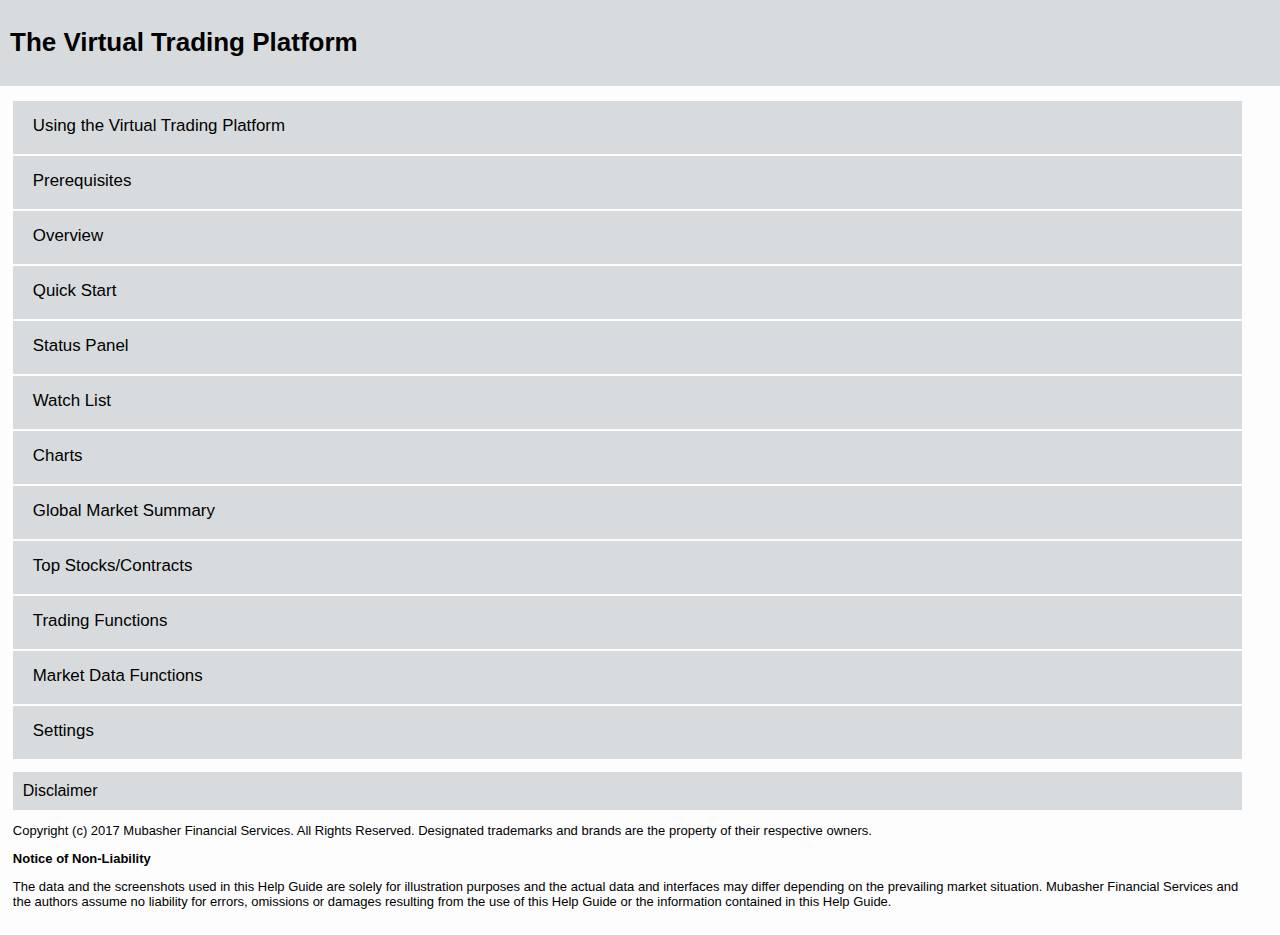
==== commit 91ad6e46: "1st update" ====
--- a/index-ar.html
+++ b/index-ar.html
@@ -1,10 +1,11 @@
-<! DOCTYPE html PUBLIC "- // W3C // DTD XHTML 1.0 Transitional // EN" "http://www.w3.org/TR/xhtml1/DTD/xhtml1-transitional.dtd">
-<html xmlns = "http://www.w3.org/1999/xhtml">
+<!DOCTYPE html PUBLIC "-//W3C//DTD XHTML 1.0 Transitional//EN" "http://www.w3.org/TR/xhtml1/DTD/xhtml1-transitional.dtd">
+<html xmlns="http://www.w3.org/1999/xhtml">
 <head>
-<meta http-equiv = "Content-Type" content = "text / html&#1563; charset = utf-8" />
-<link rel = "stylesheet" type = "text / css" href = "css / en / style.css" />
-
-<title> HelpGuide &#1605;&#1606;&#1589;&#1577; &#1575;&#1604;&#1578;&#1583;&#1575;&#1608;&#1604; &#1575;&#1604;&#1575;&#1601;&#1578;&#1585;&#1575;&#1590;&#1610;&#1577; </ title>
+<meta http-equiv="Content-Type" content="text/html; charset=utf-8" />
+<link rel="stylesheet" type="text/css" href="css/en/style.css"/>
+
+<title>The Virtual Trading Platform HelpGuide</title>
+    
 </head>
 <body>
 	<div class="main_header">
--- a/css/en/style.css
+++ b/css/en/style.css
@@ -0,0 +1,108 @@
+@charset "utf-8";
+/* CSS Document */
+
+body {
+	font-family: Arial, Helvetica, sans-serif;
+	font-size: 13px;
+	color: #000;
+	background-color: #fdfdfd;
+	margin: 0;
+}
+
+.main_header  {
+	padding:10px;
+	background-color:#d7dbdd;
+	
+	}
+h2{
+	padding:10px;
+	background-color:#d7dbdd;
+	font-color: #000;
+	font-size:16px;
+	font-weight:400;
+	}
+	
+.sub_content {
+	padding:0px 20px 0px 20px;
+	}
+
+#navigation {
+   width:96%;
+   padding:10px;
+}
+
+#content {
+	width:96%;
+	padding:1%;
+}
+
+#navigation,
+#content {
+    float:left;
+	padding-right:10px;
+}
+
+.collapsible,
+.page_collapsible {
+	margin-top:2px;
+    padding:15px 20px 8px 20px;
+    height:30px;
+	background: #d7dbdd;
+	text-decoration:none;
+    color: #000;
+    font-size:1.3em;
+}
+
+.collapse-open {
+    background:#1192c3;
+    
+}
+
+.collapse-open span {
+    display:block;
+    float:right;
+    padding:10px;
+}
+
+.collapse-open span {
+    background:url(../images/minus.png) center center no-repeat;
+}
+
+.collapse-close span {
+    display:block;
+    float:right;
+    background:url(../images/plus.png) center center no-repeat;
+    padding:10px;
+}
+
+div.container {
+    padding:0;
+    margin:0;
+}
+
+div.content {
+    margin: 0;
+    padding:10px;
+    font-size:13px;
+    line-height:1.5em;
+
+}
+
+div.content ul, div.content p {
+    margin:0;
+    padding:3px;
+	
+}
+
+div.content ul li {
+    list-style-position:inside;
+    line-height:25px;
+}
+
+div.content ul li a {
+    color:#555555;
+}
+
+code {
+    overflow:auto;
+}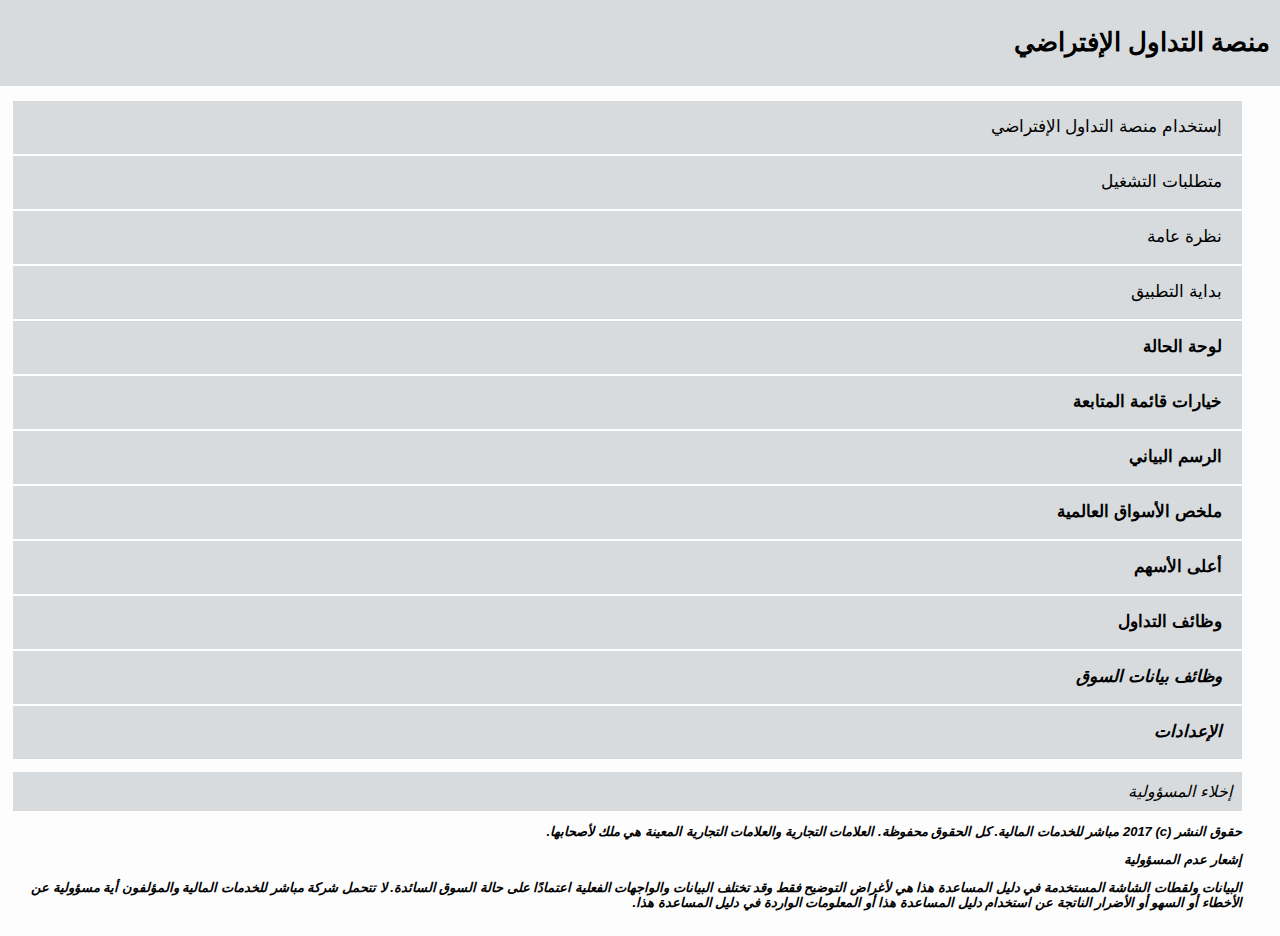
==== commit d1ccb65c: "modified arabic version" ====
--- a/index-ar.html
+++ b/index-ar.html
@@ -2,34 +2,35 @@
 <html xmlns="http://www.w3.org/1999/xhtml">
 <head>
 <meta http-equiv="Content-Type" content="text/html; charset=utf-8" />
-<link rel="stylesheet" type="text/css" href="css/en/style.css"/>
-
-<title>The Virtual Trading Platform HelpGuide</title>
-    
+<link rel="stylesheet" type="text/css" href="css/ar/style.css"/>
+
+<title>&#1605;&#1606;&#1589;&#1577; &#1575;&#1604;&#1578;&#1583;&#1575;&#1608;&#1604; &#1575;&#1604;&#1573;&#1601;&#1578;&#1585;&#1575;&#1590;&#1610;</title>
 </head>
 <body>
 	<div class="main_header">
-		<h1>The Virtual Trading Platform</h1>
+		<h1>&#1605;&#1606;&#1589;&#1577; &#1575;&#1604;&#1578;&#1583;&#1575;&#1608;&#1604; &#1575;&#1604;&#1573;&#1601;&#1578;&#1585;&#1575;&#1590;&#1610;</h1>
      </div>
 
 <div id="content">
+
+
   
 
   <!-- collapsible -->
-    <div class="page_collapsible collapse-close" id="body-section1">Using the Virtual Trading Platform</div>
+     <div class="page_collapsible collapse-close" id="body-section1">&#1573;&#1587;&#1578;&#1582;&#1583;&#1575;&#1605; &#1605;&#1606;&#1589;&#1577; &#1575;&#1604;&#1578;&#1583;&#1575;&#1608;&#1604; &#1575;&#1604;&#1573;&#1601;&#1578;&#1585;&#1575;&#1590;&#1610;</div>
     <div class="container" style="display: none;">
         <div class="content">
             <p>
-                This user guide is designed to guide you through the functions of the Virtual Trading Platform, providing step by step instructions and links to all related information that you may require.
+                &#1578;&#1605; &#1578;&#1589;&#1605;&#1610;&#1605; &#1607;&#1584;&#1575; &#1575;&#1604;&#1583;&#1604;&#1610;&#1604; &#1604;&#1605;&#1587;&#1575;&#1593;&#1583;&#1578;&#1603; &#1593;&#1604;&#1609; &#1575;&#1587;&#1578;&#1582;&#1583;&#1575;&#1605; &#1605;&#1586;&#1575;&#1610;&#1575; &#1608;&#1608;&#1592;&#1575;&#1574;&#1601; &#1605;&#1606;&#1589;&#1577; &#1575;&#1604;&#1578;&#1583;&#1575;&#1608;&#1604; &#1575;&#1604;&#1573;&#1601;&#1578;&#1585;&#1575;&#1590;&#1610;&#1548; &#1605;&#1606; &#1582;&#1604;&#1575;&#1604; &#1588;&#1585;&#1581; &#1575;&#1604;&#1578;&#1593;&#1604;&#1610;&#1605;&#1575;&#1578; &#1582;&#1591;&#1608;&#1577; &#1576;&#1582;&#1591;&#1608;&#1577; &#1576;&#1575;&#1604;&#1573;&#1590;&#1575;&#1601;&#1577; &#1573;&#1604;&#1609; &#1575;&#1604;&#1585;&#1608;&#1575;&#1576;&#1591; &#1575;&#1604;&#1605;&#1578;&#1593;&#1604;&#1602;&#1577; &#1576;&#1603;&#1604; &#1608;&#1592;&#1610;&#1601;&#1577; &#1583;&#1575;&#1582;&#1604; &#1575;&#1604;&#1578;&#1591;&#1576;&#1610;&#1602; &#1608;&#1575;&#1604;&#1578;&#1610; &#1605;&#1606; &#1575;&#1604;&#1605;&#1605;&#1603;&#1606; &#1571;&#1606; &#1578;&#1581;&#1578;&#1575;&#1580; &#1573;&#1604;&#1610;&#1607;&#1575;. 
             </p>
             <p>
-                
+
             </p>
-            <div><h2>Document Conventions:</h2>
-            	<div class="sub_content">The following icons are used throughout the guide to inform you about Tips and Notes which are useful when using the application. 
+            <div><h2>&#1605;&#1589;&#1591;&#1604;&#1581;&#1575;&#1578; &#1605;&#1587;&#1578;&#1582;&#1583;&#1605;&#1577; &#1576;&#1607;&#1584;&#1575; &#1575;&#1604;&#1583;&#1604;&#1610;&#1604; :</h2>
+            	<div class="sub_content">&#1578;&#1615;&#1587;&#1578;&#1582;&#1583;&#1605; &#1575;&#1604;&#1571;&#1610;&#1602;&#1608;&#1606;&#1575;&#1578; &#1575;&#1604;&#1578;&#1575;&#1604;&#1610;&#1577; &#1601;&#1610; &#1575;&#1604;&#1583;&#1604;&#1610;&#1604; &#1604;&#1573;&#1585;&#1588;&#1575;&#1583;&#1603; &#1593;&#1606; &#1575;&#1604;&#1578;&#1606;&#1608;&#1610;&#1607;&#1575;&#1578; &#1608;&#1575;&#1604;&#1605;&#1604;&#1575;&#1581;&#1592;&#1575;&#1578; &#1575;&#1604;&#1605;&#1601;&#1610;&#1583;&#1577; &#1593;&#1606;&#1583; &#1575;&#1587;&#1578;&#1582;&#1583;&#1575;&#1605;&#1603; &#1575;&#1604;&#1578;&#1591;&#1576;&#1610;&#1602;.  
                 <ul>
-            		<li><img src="images/en/tip.png" alt="tip" /> icon is used when writing a <strong>Tip</strong>.</li>
-                	<li><img src="images/en/note.png" alt="note" /> icon is used when writing a <strong>Note</strong>. </li>
+            		<li><img src="images/ar/tip.png" alt="tip" /> &#1578;&#1587;&#1578;&#1582;&#1583;&#1605; &#1607;&#1584;&#1607; &#1575;&#1604;&#1571;&#1610;&#1602;&#1608;&#1606;&#1577; &#1604;&#1604;&#1583;&#1604;&#1575;&#1604;&#1577; &#1593;&#1606; &#1571;&#1610; <strong>&#1578;&#1606;&#1608;&#1610;&#1607;</strong>.</li>
+                	<li><img src="images/ar/note.png" alt="note" /> &#1578;&#1587;&#1578;&#1582;&#1583;&#1605; &#1607;&#1584;&#1607; &#1575;&#1604;&#1571;&#1610;&#1602;&#1608;&#1606;&#1577; &#1604;&#1604;&#1583;&#1604;&#1575;&#1604;&#1577; &#1593;&#1606; &#1571;&#1610; <strong>&#1605;&#1604;&#1575;&#1581;&#1592;&#1577;</strong>.  </li>
             	</ul>
                 </div>
             </div>
@@ -41,406 +42,401 @@
     <!-- end collapsible -->
 
     <!-- collapsible -->
-    <div class="page_collapsible collapse-close" id="body-section2">Prerequisites</div>
+    <div class="page_collapsible collapse-close" id="body-section2">&#1605;&#1578;&#1591;&#1604;&#1576;&#1575;&#1578; &#1575;&#1604;&#1578;&#1588;&#1594;&#1610;&#1604;</div>
     <div class="container" style="display: none;">
         <div class="content">
                <p>
-               Listed below are the hardware and software requirements you need to have in order to install the application on your mobile. </p>
+               &#1575;&#1604;&#1605;&#1578;&#1591;&#1604;&#1576;&#1575;&#1578; &#1575;&#1604;&#1578;&#1575;&#1604;&#1610;&#1577; &#1571;&#1606;&#1578; &#1578;&#1581;&#1578;&#1575;&#1580;&#1607;&#1575; &#1604;&#1578;&#1579;&#1576;&#1610;&#1578; &#1575;&#1604;&#1578;&#1591;&#1576;&#1610;&#1602; &#1593;&#1604;&#1609; &#1575;&#1604;&#1580;&#1607;&#1575;&#1586; &#1575;&#1604;&#1582;&#1575;&#1589; &#1576;&#1603;. 
+               </p>
 			   
 			   <br />
-			   
-<p><strong>Web:</strong></p>
+<p><strong>&#1608;&#1610;&#1576;:</strong></p>
 <br />
 <ul>
-<li>Chrome v37+, Opera v29+, IE v10+, Firefox v38+, Safari v7+ at 1366 * 768 resolution </li>
-</ul>
-
-<br />
-<p><strong>Basic machine configurations:</strong></p>
+<li>&#1603;&#1585;&#1608;&#1605; &#1575;&#1604;&#1573;&#1589;&#1583;&#1575;&#1585; 37 &#1571;&#1608; &#1571;&#1593;&#1604;&#1609;&#1548; &#1571;&#1608;&#1576;&#1585;&#1575; &#1575;&#1604;&#1573;&#1589;&#1583;&#1575;&#1585; 29 &#1571;&#1608; &#1571;&#1593;&#1604;&#1609;&#1548; &#1573;&#1606;&#1578;&#1585;&#1606;&#1578; &#1573;&#1603;&#1587;&#1576;&#1604;&#1608;&#1604;&#1585; &#1575;&#1604;&#1573;&#1589;&#1583;&#1575;&#1585; 10 &#1571;&#1608; &#1571;&#1593;&#1604;&#1609;&#1548; &#1601;&#1575;&#1610;&#1585;&#1601;&#1608;&#1603;&#1587; &#1575;&#1604;&#1573;&#1589;&#1583;&#1575;&#1585; 38 &#1571;&#1608; &#1571;&#1593;&#1604;&#1609;&#1548; &#1587;&#1601;&#1575;&#1585;&#1610; &#1575;&#1604;&#1573;&#1589;&#1583;&#1575;&#1585; 7 &#1571;&#1608; &#1571;&#1593;&#1604;&#1609; &#1603;&#1604; &#1607;&#1584;&#1575; &#1593;&#1606;&#1583; &#1583;&#1585;&#1580;&#1577; &#1608;&#1590;&#1608;&#1581; &#1604;&#1604;&#1588;&#1575;&#1588;&#1577; 1366 * 768 </li>
+</ul>
+
+<br />
+<p><strong>&#1605;&#1608;&#1575;&#1589;&#1601;&#1575;&#1578; &#1575;&#1604;&#1580;&#1607;&#1575;&#1586; &#1575;&#1604;&#1571;&#1587;&#1575;&#1587;&#1610;&#1577;:</strong></p>
 <ul>
-<li>Processor: Intel Core 2 Duo</li>
-<li>Installed Memory (RAM): 2 GB </li>
-</ul>
-
-<br />
-<br />
+<li>&#1605;&#1593;&#1575;&#1604;&#1580;: &#1573;&#1606;&#1578;&#1604; Core 2 Duo</li>
+<li>&#1587;&#1593;&#1577; &#1575;&#1604;&#1584;&#1575;&#1603;&#1585;&#1577;: 2 &#1580;&#1610;&#1580;&#1575;&#1576;&#1575;&#1610;&#1578; </li>
+</ul>
+
+<br />
+<br />
+
 
 <p><strong>IOS</strong></p>
 <br />
-<p><strong>Devices:</strong> iPhone 4S and above <p>
-<p><strong>OS:</strong> iOS 7.1 and above </p>
-<p><strong>Browser:</strong> Mobile Safari v7.1 and above, Chrome iOS v38.0 and above </p>
-
-<br />
-<br />
-
-<p><strong>Android</strong></p>
-<br />
-<p><strong>Devices:</strong> Work on any device </p>
-<p><strong>OS:</strong> 4.4 and above (KitKat, Lollipop, and Marshmallow)  </p>
-<p><strong>Browser:</strong> Google Chrome Android v38.0 </p>
-
-
-        </div>
+<p><strong>&#1575;&#1604;&#1580;&#1607;&#1575;&#1586; :</strong> &#1570;&#1610; &#1601;&#1608;&#1606; 4S &#1571;&#1608; &#1571;&#1593;&#1604;&#1609;  </p>
+<p><strong>&#1606;&#1592;&#1575;&#1605; &#1575;&#1604;&#1578;&#1588;&#1594;&#1610;&#1604; :</strong> iOS 7.1 &#1571;&#1608; &#1571;&#1593;&#1604;&#1609;  </p>
+<p><strong>&#1575;&#1604;&#1605;&#1578;&#1589;&#1601;&#1581; :</strong> &#1605;&#1608;&#1576;&#1575;&#1610;&#1604; &#1587;&#1601;&#1575;&#1585;&#1610; &#1575;&#1604;&#1573;&#1589;&#1583;&#1575;&#1585; 7.1 &#1571;&#1608; &#1571;&#1593;&#1604;&#1609;&#1548; &#1603;&#1585;&#1608;&#1605; iOS &#1575;&#1604;&#1573;&#1589;&#1583;&#1575;&#1585; 38.0 &#1571;&#1608; &#1571;&#1593;&#1604;&#1609;  </p>
+
+<br />
+<br />
+
+<p><strong>&#1571;&#1606;&#1583;&#1585;&#1608;&#1610;&#1583;</strong></p>
+<br />
+<p><strong>&#1575;&#1604;&#1580;&#1607;&#1575;&#1586; :</strong> &#1610;&#1593;&#1605;&#1604; &#1605;&#1593; &#1571;&#1610; &#1580;&#1607;&#1575;&#1586; &#1571;&#1606;&#1583;&#1585;&#1608;&#1610;&#1583; </p>
+<p><strong>&#1606;&#1592;&#1575;&#1605; &#1575;&#1604;&#1578;&#1588;&#1594;&#1610;&#1604; :</strong>  (KitKat, Lollipop, and Marshmallow) &#1575;&#1604;&#1573;&#1589;&#1583;&#1575;&#1585; 4.4 &#1571;&#1608; &#1571;&#1593;&#1604;&#1609;   </p>
+<p><strong>&#1575;&#1604;&#1605;&#1578;&#1589;&#1601;&#1581; :</strong>  &#1580;&#1608;&#1580;&#1604; &#1603;&#1585;&#1608;&#1605; &#1604;&#1571;&#1580;&#1607;&#1586;&#1577; &#1571;&#1606;&#1583;&#1585;&#1608;&#1610;&#1583; &#1575;&#1604;&#1573;&#1589;&#1583;&#1575;&#1585; 38.0 </p>
+
+     </div>
     </div>
     <!-- end collapsible -->
    
     <!-- collapsible -->
-    <div class="page_collapsible collapse-close" id="body-section4">Overview</div>
-    <div class="container" style="display: none;">
-        <div class="content">
-            <p>The Virtual Trading Platform is a comprehensive, sophisticated trading platform tailored towards active investors. The unique market features in the Virtual Trading Platform provide you with the edge you need to be an effective trader in the fast moving market. The Virtual Trading Platform supports the full functionality of trading in equity and derivatives.The application is fully integrated with advanced charting tools to help you analyze the market movement.  </p>
+    <div class="page_collapsible collapse-close" id="body-section4">&#1606;&#1592;&#1585;&#1577; &#1593;&#1575;&#1605;&#1577;</div>
+    <div class="container" style="display: none;">
+        <div class="content">
+            <p> &#1605;&#1606;&#1589;&#1577; &#1575;&#1604;&#1578;&#1583;&#1575;&#1608;&#1604; &#1575;&#1604;&#1575;&#1601;&#1578;&#1585;&#1575;&#1590;&#1610;&#1577; &#1607;&#1610; &#1605;&#1606;&#1589;&#1577; &#1578;&#1583;&#1575;&#1608;&#1604; &#1588;&#1575;&#1605;&#1604;&#1577; &#1608;&#1605;&#1578;&#1591;&#1608;&#1585;&#1577; &#1605;&#1589;&#1605;&#1605;&#1577; &#1582;&#1589;&#1610;&#1589;&#1611;&#1575; &#1604;&#1604;&#1605;&#1587;&#1578;&#1579;&#1605;&#1585;&#1610;&#1606; &#1575;&#1604;&#1606;&#1588;&#1591;&#1610;&#1606;. &#1578;&#1608;&#1601;&#1585; &#1604;&#1603; &#1605;&#1610;&#1586;&#1575;&#1578; &#1575;&#1604;&#1587;&#1608;&#1602; &#1575;&#1604;&#1601;&#1585;&#1610;&#1583;&#1577; &#1601;&#1610; &#1605;&#1606;&#1589;&#1577; &#1575;&#1604;&#1578;&#1583;&#1575;&#1608;&#1604; &#1575;&#1604;&#1575;&#1601;&#1578;&#1585;&#1575;&#1590;&#1610;&#1577; &#1575;&#1604;&#1581;&#1575;&#1601;&#1577; &#1575;&#1604;&#1578;&#1610; &#1578;&#1581;&#1578;&#1575;&#1580;&#1607;&#1575; &#1604;&#1578;&#1603;&#1608;&#1606; &#1605;&#1578;&#1583;&#1575;&#1608;&#1604;&#1611;&#1575; &#1601;&#1593;&#1575;&#1604;&#1611;&#1575; &#1601;&#1610; &#1575;&#1604;&#1587;&#1608;&#1602; &#1587;&#1585;&#1610;&#1593; &#1575;&#1604;&#1581;&#1585;&#1603;&#1577;. &#1578;&#1583;&#1593;&#1605; &#1605;&#1606;&#1589;&#1577; &#1575;&#1604;&#1578;&#1583;&#1575;&#1608;&#1604; &#1575;&#1604;&#1575;&#1601;&#1578;&#1585;&#1575;&#1590;&#1610;&#1577; &#1575;&#1604;&#1608;&#1592;&#1575;&#1574;&#1601; &#1575;&#1604;&#1603;&#1575;&#1605;&#1604;&#1577; &#1604;&#1604;&#1578;&#1583;&#1575;&#1608;&#1604; &#1601;&#1610; &#1575;&#1604;&#1571;&#1587;&#1607;&#1605; &#1608;&#1575;&#1604;&#1605;&#1588;&#1578;&#1602;&#1575;&#1578; &#1548; &#1608;&#1610;&#1578;&#1605; &#1583;&#1605;&#1580; &#1575;&#1604;&#1578;&#1591;&#1576;&#1610;&#1602; &#1576;&#1575;&#1604;&#1603;&#1575;&#1605;&#1604; &#1605;&#1593; &#1571;&#1583;&#1608;&#1575;&#1578; &#1575;&#1604;&#1585;&#1587;&#1608;&#1605; &#1575;&#1604;&#1576;&#1610;&#1575;&#1606;&#1610;&#1577; &#1575;&#1604;&#1605;&#1578;&#1602;&#1583;&#1605;&#1577; &#1604;&#1605;&#1587;&#1575;&#1593;&#1583;&#1578;&#1603; &#1593;&#1604;&#1609; &#1578;&#1581;&#1604;&#1610;&#1604; &#1581;&#1585;&#1603;&#1577; &#1575;&#1604;&#1587;&#1608;&#1602;. </p>
                
-			   <br />
-			   <p><img src="images/en/note.png" alt="note" /> <strong>Note:</strong> In the application, <img src="images/en/delayed.png" alt="delayed" /> icon represents market data is delayed by at least 5 minutes.</p>
+			   <p><img src="images/ar/note.png" alt="note" /> <strong> &#1605;&#1604;&#1581;&#1608;&#1592;&#1577;:</strong> &#1601;&#1610; &#1575;&#1604;&#1578;&#1591;&#1576;&#1610;&#1602;&#1548; &#1578;&#1588;&#1610;&#1585; &#1571;&#1610;&#1602;&#1608;&#1606;&#1577; <img src="images/ar/delayed.png" alt="delayed" /> &#1573;&#1604;&#1609; &#1571;&#1606; &#1576;&#1610;&#1575;&#1606;&#1575;&#1578; &#1575;&#1604;&#1587;&#1608;&#1602; &#1605;&#1578;&#1571;&#1582;&#1585;&#1577; &#1593;&#1604;&#1609; &#1575;&#1604;&#1571;&#1602;&#1604; &#1604;&#1605;&#1583;&#1577; 5 &#1583;&#1602;&#1610;&#1602;&#1577;.</p>			   
 			   
-			   <br />
-			
+
         </div>
     </div>
     <!-- end collapsible -->
     <!-- collapsible -->
-    <div class="page_collapsible collapse-close" id="body-section5">Quick Start</div>
-    <div class="container" style="display: none;">
-        <div class="content">
-            	<div><h2>How to login to the application:</h2></div>
+    <div class="page_collapsible collapse-close" id="body-section5">&#1576;&#1583;&#1575;&#1610;&#1577; &#1575;&#1604;&#1578;&#1591;&#1576;&#1610;&#1602;</div>
+    <div class="container" style="display: none;">
+        <div class="content">
+            	<div><h2>&#1603;&#1610;&#1601;&#1610;&#1577; &#1575;&#1604;&#1583;&#1582;&#1608;&#1604; &#1573;&#1604;&#1609; &#1575;&#1604;&#1578;&#1591;&#1576;&#1610;&#1602;:</h2></div>
 					<ol>
-						<li>Enter the <strong>Username</strong>.</li>
-						<li>Enter the <strong>Password</strong> using the virtual keyboard.</li>
-						<p><strong>Optional:</strong> Tap the <strong>Remember Me</strong> check box to save the username and the password to avoid entering them every time you login to the application.</p>
-						<li>Tap <strong>Login</strong>.</li>
-						</ol>
+						<li>&#1571;&#1583;&#1582;&#1604; <strong>&#1573;&#1587;&#1605; &#1575;&#1604;&#1605;&#1587;&#1578;&#1582;&#1583;&#1605;</strong>.</li>
+						<li>&#1571;&#1583;&#1582;&#1604; <strong>&#1603;&#1604;&#1605;&#1577; &#1575;&#1604;&#1587;&#1585;</strong> &#1576;&#1575;&#1587;&#1578;&#1582;&#1583;&#1575;&#1605; &#1604;&#1608;&#1581;&#1577; &#1575;&#1604;&#1605;&#1601;&#1575;&#1578;&#1610;&#1581; &#1575;&#1604;&#1575;&#1601;&#1578;&#1585;&#1575;&#1590;&#1610;&#1577;.</li>
+						<p><strong>&#1573;&#1582;&#1578;&#1610;&#1575;&#1585;&#1610; :</strong> &#1573;&#1590;&#1594;&#1591; &#1593;&#1604;&#1609; &#1578;&#1584;&#1603;&#1585;&#1606;&#1610; &#1604;&#1581;&#1601;&#1592; &#1576;&#1610;&#1575;&#1606;&#1575;&#1578; &#1575;&#1587;&#1605; &#1575;&#1604;&#1605;&#1587;&#1578;&#1582;&#1583;&#1605; &#1608;&#1603;&#1604;&#1605;&#1577; &#1575;&#1604;&#1587;&#1585; &#1604;&#1578;&#1580;&#1606;&#1576; &#1573;&#1583;&#1582;&#1575;&#1604; &#1607;&#1584;&#1607; &#1575;&#1604;&#1576;&#1610;&#1575;&#1606;&#1575;&#1578; &#1593;&#1606;&#1583; &#1603;&#1604; &#1605;&#1585;&#1577; &#1578;&#1581;&#1575;&#1608;&#1604; &#1601;&#1610;&#1607;&#1575; &#1575;&#1604;&#1583;&#1582;&#1608;&#1604; &#1573;&#1604;&#1609; &#1575;&#1604;&#1578;&#1591;&#1576;&#1610;&#1602;.</p>
+						<li>	&#1573;&#1590;&#1594;&#1591; &#1593;&#1604;&#1609; &#1586;&#1585; <strong>&#1575;&#1604;&#1583;&#1582;&#1608;&#1604;</strong>.</li>
+		  </ol>
 						<br />
-						<div><h2>How to logout from the application:</h2></div>
-						<ol>
-							<li>Click the logout button <img src="images/en/logout.png" alt="logout" /> located at the top right corner. </li>
-							<li>In the dialog box that opens, click <strong>OK</strong> to confirm the action.</li>
-						</ol>
+						<div><h2>&#1603;&#1610;&#1601;&#1610;&#1577; &#1575;&#1604;&#1582;&#1585;&#1608;&#1580; &#1605;&#1606; &#1575;&#1604;&#1578;&#1591;&#1576;&#1610;&#1602;:</h2></div>
+						<ul>
+							<li>	&#1573;&#1590;&#1594;&#1591; &#1593;&#1604;&#1609; &#1586;&#1585; <strong>&#1575;&#1604;&#1582;&#1585;&#1608;&#1580; <img src="images/ar/logout.png" alt="logout" /> </strong>&#1575;&#1604;&#1605;&#1608;&#1580;&#1608;&#1583; &#1576;&#1602;&#1575;&#1574;&#1605;&#1577; &#1575;&#1604;&#1573;&#1593;&#1583;&#1575;&#1583;&#1575;&#1578;. </li>
+							<li>&#1601;&#1610; &#1575;&#1604;&#1606;&#1575;&#1601;&#1584;&#1577; &#1575;&#1604;&#1578;&#1610; &#1587;&#1578;&#1592;&#1607;&#1585; &#1604;&#1603;&#1548; &#1573;&#1590;&#1594;&#1591; &#1593;&#1604;&#1609; &#1586;&#1585; <strong>&#1605;&#1608;&#1575;&#1601;&#1602;</strong> &#1604;&#1578;&#1571;&#1603;&#1610;&#1583; &#1575;&#1604;&#1582;&#1585;&#1608;&#1580;.</li>
+						</ul>
 					<br />
-										<div><h2>How to place the first order:</h2></div>
+										<div> <h2> &#1603;&#1610;&#1601;&#1610;&#1577; &#1578;&#1602;&#1583;&#1610;&#1605; &#1575;&#1604;&#1591;&#1604;&#1576; &#1575;&#1604;&#1571;&#1608;&#1604;: </ h2> </div>
                
-			    <ol>
-					<li>There are several ways to add symbols or derivative contracts to the Order Ticket.  
-				<ul type="disc">
-			<li> In the Watch List click on the <img src="images/en/list.png" alt="list" /> icon next to your symbol <strong>OR</strong> right-click on your symbol or contract. Then click on the <img src="images/en/buy_2.png" alt="buy2" /> tab
-					<li>On the Detail Quote of a symbol or contract, click the BUY icon <img src="images/en/buy_icon.png" alt="buy2" />. </li>
- <li>In the Order Book of a symbol or contract, click on the BUY cell <img src="images/en/Buy_bell_DQ.png" alt="buy3" /></li>
-					<li>In the Order Ticket, type and search the symbol name or contract name on the <strong>Symbol</strong> field. </li>
-				</ul>
+<ol>
+<li> &#1607;&#1606;&#1575;&#1603; &#1593;&#1583;&#1577; &#1591;&#1585;&#1602; &#1604;&#1573;&#1590;&#1575;&#1601;&#1577; &#1575;&#1604;&#1585;&#1605;&#1608;&#1586; &#1571;&#1608; &#1575;&#1604;&#1593;&#1602;&#1608;&#1583; &#1575;&#1604;&#1605;&#1588;&#1578;&#1602;&#1577; &#1573;&#1604;&#1609; &#1578;&#1584;&#1603;&#1585;&#1577; &#1575;&#1604;&#1591;&#1604;&#1576;.
+<ul type = "disc">
+<li> &#1601;&#1610; &#1602;&#1575;&#1574;&#1605;&#1577; &#1575;&#1604;&#1605;&#1588;&#1575;&#1607;&#1583;&#1577; &#1548; &#1575;&#1606;&#1602;&#1585; &#1601;&#1608;&#1602; &#1575;&#1604;&#1585;&#1605;&#1586; <img src = "images / ar / list.png" alt = "list" /> &#1576;&#1580;&#1608;&#1575;&#1585; &#1575;&#1604;&#1585;&#1605;&#1586; &#1575;&#1604;&#1582;&#1575;&#1589; &#1576;&#1603; <strong> &#1571;&#1608; </ strong> &#1575;&#1606;&#1602;&#1585; &#1576;&#1586;&#1585; &#1575;&#1604;&#1605;&#1575;&#1608;&#1587; &#1575;&#1604;&#1571;&#1610;&#1605;&#1606; &#1601;&#1608;&#1602; &#1575;&#1604;&#1585;&#1605;&#1586; &#1571;&#1608; &#1593;&#1602;&#1583;. &#1579;&#1605; &#1575;&#1606;&#1602;&#1585; &#1601;&#1608;&#1602; &#1593;&#1604;&#1575;&#1605;&#1577; &#1575;&#1604;&#1578;&#1576;&#1608;&#1610;&#1576; <img src = "images / ar / buy_2.png" alt = "buy2" />
+<li> &#1601;&#1610; &#1593;&#1585;&#1590; &#1578;&#1601;&#1575;&#1589;&#1610;&#1604; &#1575;&#1604;&#1585;&#1605;&#1586; &#1571;&#1608; &#1575;&#1604;&#1593;&#1602;&#1583; &#1548; &#1575;&#1606;&#1602;&#1585; &#1601;&#1608;&#1602; &#1585;&#1605;&#1586; BUY <img src = "images / ar / buy_icon.png" alt = "buy2" />. </li>
+ <li> &#1601;&#1610; &#1583;&#1601;&#1578;&#1585; &#1571;&#1608;&#1575;&#1605;&#1585; &#1575;&#1604;&#1585;&#1605;&#1586; &#1571;&#1608; &#1575;&#1604;&#1593;&#1602;&#1583; &#1548; &#1575;&#1606;&#1602;&#1585; &#1601;&#1608;&#1602; &#1582;&#1604;&#1610;&#1577; &#1575;&#1604;&#1588;&#1585;&#1575;&#1569; <img src = "images / ar / Buy_bell_DQ.png" alt = "buy3" /> </li>
+<li> &#1601;&#1610; &#1578;&#1584;&#1603;&#1585;&#1577; &#1575;&#1604;&#1591;&#1604;&#1576; &#1548; &#1575;&#1603;&#1578;&#1576; &#1608;&#1575;&#1576;&#1581;&#1579; &#1593;&#1606; &#1575;&#1587;&#1605; &#1575;&#1604;&#1585;&#1605;&#1586; &#1571;&#1608; &#1575;&#1587;&#1605; &#1575;&#1604;&#1593;&#1602;&#1583; &#1601;&#1610; &#1581;&#1602;&#1604; <strong> &#1575;&#1604;&#1585;&#1605;&#1586; </ strong>. </li>
+</ul>
  
  <br />
 
-				<p>In the <strong>Order Ticket</strong>, </p>
-				<img src="images/en/order_window.png" alt="orderw" width="100%"/>
-				
-					<li>If you have more than one portfolio, then select the required from the <strong>Portfolio</strong> drop down.</li>
-					<li>Select the required <strong>Order Type</strong>.</li>
-  				<br />
-
-				<p>Different Order Types:</p>
-
-				<ul type="disc">
-
-					<p> There are two types of Order in the Virtual Trading Platform</p>
-					<li>Limit - is an order where the maximum buying price or the minimum selling price is specified. The order will be executed at the specified price or better.</li>
-					<li>Market- A market order is a buy or sell order to be excuted immediately at the current market prices.</li>
-					</ul>
-				
-			<br />
-				
-					<li>Enter the <strong>Quantity</strong> of stocks or contracts and the <strong>Price</strong> of a stock or contract that you are going to purchase. Price is not a mandatory field for ‘Market’ orders. </li>
-					<li>Select other optional order details depending on your requirement. </li>
-					<li>Once the required details are entered, you can tap the <strong>Buy</strong> button.  </li>
-					<br />
-					
-					</ol>
-				<p>After you placed the order you can monitor its progress using the Order List. </p>
-				
-					
+<p> &#1601;&#1610; <strong> &#1591;&#1604;&#1576; &#1575;&#1604;&#1578;&#1584;&#1575;&#1603;&#1585; </ strong> &#1548; </p>
+<img src = "images / en / order_window.png" alt = "orderw" width = "100&#1642;" />
+
+<li> &#1573;&#1584;&#1575; &#1603;&#1575;&#1606; &#1604;&#1583;&#1610;&#1603; &#1571;&#1603;&#1579;&#1585; &#1605;&#1606; &#1605;&#1581;&#1601;&#1592;&#1577; &#1548; &#1601;&#1581;&#1583;&#1583; &#1575;&#1604;&#1605;&#1591;&#1604;&#1608;&#1576; &#1605;&#1606; &#1575;&#1604;&#1602;&#1575;&#1574;&#1605;&#1577; &#1575;&#1604;&#1605;&#1606;&#1587;&#1583;&#1604;&#1577; <strong> Portfolio </strong>. </li>
+<li> &#1581;&#1583;&#1583; <strong> &#1606;&#1608;&#1593; &#1575;&#1604;&#1591;&#1604;&#1576; </ strong> &#1575;&#1604;&#1605;&#1591;&#1604;&#1608;&#1576;. </ li>
+  <br />
+
+<p> &#1571;&#1606;&#1608;&#1575;&#1593; &#1575;&#1604;&#1591;&#1604;&#1576;&#1575;&#1578; &#1575;&#1604;&#1605;&#1582;&#1578;&#1604;&#1601;&#1577;: </ p>
+
+<ul type = "disc">
+
+<p> &#1607;&#1606;&#1575;&#1603; &#1606;&#1608;&#1593;&#1575;&#1606; &#1605;&#1606; &#1575;&#1604;&#1591;&#1604;&#1576;&#1575;&#1578; &#1601;&#1610; &#1605;&#1606;&#1589;&#1577; &#1575;&#1604;&#1578;&#1583;&#1575;&#1608;&#1604; &#1575;&#1604;&#1575;&#1601;&#1578;&#1585;&#1575;&#1590;&#1610;&#1577; </ p>
+<li> &#1575;&#1604;&#1581;&#1583; - &#1607;&#1608; &#1571;&#1605;&#1585; &#1610;&#1578;&#1605; &#1601;&#1610;&#1607; &#1578;&#1581;&#1583;&#1610;&#1583; &#1575;&#1604;&#1581;&#1583; &#1575;&#1604;&#1571;&#1602;&#1589;&#1609; &#1604;&#1587;&#1593;&#1585; &#1575;&#1604;&#1588;&#1585;&#1575;&#1569; &#1571;&#1608; &#1575;&#1604;&#1581;&#1583; &#1575;&#1604;&#1571;&#1583;&#1606;&#1609; &#1604;&#1587;&#1593;&#1585; &#1575;&#1604;&#1576;&#1610;&#1593;. &#1587;&#1610;&#1578;&#1605; &#1578;&#1606;&#1601;&#1610;&#1584; &#1575;&#1604;&#1571;&#1605;&#1585; &#1576;&#1575;&#1604;&#1587;&#1593;&#1585; &#1575;&#1604;&#1605;&#1581;&#1583;&#1583; &#1571;&#1608; &#1571;&#1601;&#1590;&#1604;. </ li>
+<li> &#1575;&#1604;&#1587;&#1608;&#1602; - &#1571;&#1605;&#1585; &#1575;&#1604;&#1587;&#1608;&#1602; &#1607;&#1608; &#1571;&#1605;&#1585; &#1588;&#1585;&#1575;&#1569; &#1571;&#1608; &#1576;&#1610;&#1593; &#1610;&#1578;&#1605; &#1575;&#1587;&#1578;&#1579;&#1606;&#1575;&#1572;&#1607; &#1593;&#1604;&#1609; &#1575;&#1604;&#1601;&#1608;&#1585; &#1576;&#1571;&#1587;&#1593;&#1575;&#1585; &#1575;&#1604;&#1587;&#1608;&#1602; &#1575;&#1604;&#1581;&#1575;&#1604;&#1610;&#1577;. </ li>
+</ul>
+
+<br />
+
+<li> &#1571;&#1583;&#1582;&#1604; <strong> &#1603;&#1605;&#1610;&#1577; </ strong> &#1575;&#1604;&#1571;&#1587;&#1607;&#1605; &#1571;&#1608; &#1575;&#1604;&#1593;&#1602;&#1608;&#1583; &#1608; <strong> &#1587;&#1593;&#1585; </ strong> &#1575;&#1604;&#1587;&#1607;&#1605; &#1571;&#1608; &#1575;&#1604;&#1593;&#1602;&#1583; &#1575;&#1604;&#1584;&#1610; &#1587;&#1578;&#1588;&#1578;&#1585;&#1610;&#1607;. &#1575;&#1604;&#1587;&#1593;&#1585; &#1604;&#1610;&#1587; &#1581;&#1602;&#1604;&#1575;&#1611; &#1573;&#1604;&#1586;&#1575;&#1605;&#1610;&#1611;&#1575; &#1604;&#1591;&#1604;&#1576;&#1575;&#1578; "&#1575;&#1604;&#1587;&#1608;&#1602;". </li>
+<li> &#1581;&#1583;&#1583; &#1578;&#1601;&#1575;&#1589;&#1610;&#1604; &#1575;&#1604;&#1591;&#1604;&#1576; &#1575;&#1604;&#1575;&#1582;&#1578;&#1610;&#1575;&#1585;&#1610;&#1577; &#1575;&#1604;&#1571;&#1582;&#1585;&#1609; &#1608;&#1601;&#1602;&#1611;&#1575; &#1604;&#1605;&#1578;&#1591;&#1604;&#1576;&#1575;&#1578;&#1603;. </li>
+<li> &#1576;&#1605;&#1580;&#1585;&#1583; &#1573;&#1583;&#1582;&#1575;&#1604; &#1575;&#1604;&#1578;&#1601;&#1575;&#1589;&#1610;&#1604; &#1575;&#1604;&#1605;&#1591;&#1604;&#1608;&#1576;&#1577; &#1548; &#1610;&#1605;&#1603;&#1606;&#1603; &#1575;&#1604;&#1606;&#1602;&#1585; &#1601;&#1608;&#1602; &#1575;&#1604;&#1586;&#1585; <strong> &#1588;&#1585;&#1575;&#1569; </ strong>. </li>
+<br />
+
+</ol>
+<p> &#1576;&#1593;&#1583; &#1578;&#1602;&#1583;&#1610;&#1605; &#1575;&#1604;&#1591;&#1604;&#1576; &#1548; &#1610;&#1605;&#1603;&#1606;&#1603; &#1605;&#1585;&#1575;&#1602;&#1576;&#1577; &#1578;&#1602;&#1583;&#1605;&#1607; &#1576;&#1575;&#1587;&#1578;&#1582;&#1583;&#1575;&#1605; &#1602;&#1575;&#1574;&#1605;&#1577; &#1575;&#1604;&#1591;&#1604;&#1576;&#1575;&#1578;. </p>
+
+
         </div>
     </div>
     <!-- end collapsible -->
     <!-- collapsible -->
-    <div class="page_collapsible collapse-close" id="body-section6">Status Panel</div>
+    <div class="page_collapsible collapse-close" id="body-section6">&#1604;&#1608;&#1581;&#1577; &#1575;&#1604;&#1581;&#1575;&#1604;&#1577;</div>
     <div class="container" style="display: none;">
         <div class="content">
             <p>
-                This section gives real-time update on your trading status and the portfolio valuation.
+                &#1610;&#1578;&#1610;&#1581; &#1604;&#1603; &#1607;&#1584;&#1575; &#1575;&#1604;&#1602;&#1587;&#1605; &#1575;&#1604;&#1576;&#1610;&#1575;&#1606;&#1575;&#1578; &#1575;&#1604;&#1604;&#1581;&#1592;&#1610;&#1577; &#1575;&#1604;&#1582;&#1575;&#1589;&#1577; &#1576;&#1575;&#1604;&#1578;&#1583;&#1575;&#1608;&#1604; &#1608;&#1578;&#1602;&#1610;&#1610;&#1605; &#1575;&#1604;&#1605;&#1581;&#1601;&#1592;&#1577; &#1575;&#1604;&#1582;&#1575;&#1589;&#1577; &#1576;&#1603;. 
             </p>
 			<br />
 			
-			<img src="images/en/status_panel.png" alt="panel" width= "100%"/>
+			<img src="images/ar/status_panel.png" alt="panel" width= "100%" />
 			<br />
 			<br />
 			
-            	<p><strong>Buying Power:</strong> - This is the total amount of cash held in your account </p>
-				<p><strong>Portfolio Value:</strong> - The value of the stocks held in the portfolio based on the last traded price </p>
-				<p><strong>Unrealized Gain/Loss:</strong> - This shows the unrealized profit or loss as a percentage </p>
-				<p><strong>Filled:</strong> - Number of orders that got successfully executed </p>
-				<p><strong>Pending:</strong> - Number of orders that did not get executed by the time </p>
-				<p><strong>Market data:</strong> - This contains the default markets come for your package. You can select a required market from the dropdown given and see the current date, time and the status of that market. </p>
-				<p><strong>Sector details:</strong> - When you select a market you will see here its main index details. By clicking on the dropdown you can select more indices </p>
-				<p><strong>Volume:</strong> - Number of shares traded in the market. </p>
-				<p><strong>Turnover:</strong> - The value of shares traded during the day </p>
-				<p><strong>Trades:</strong> - The number of securities traded for the day </p>
-				<p><strong>Market Summary Indication:</strong> - Displays the number of gainers, losers and unchanged symbols in the selected market in green, red, and blue </p><p><strong>Chart:</strong> - The Intraday Graph for the selected sector in the Status Panel </p>
+            	<p><strong>&#1575;&#1604;&#1602;&#1608;&#1577; &#1575;&#1604;&#1588;&#1585;&#1575;&#1574;&#1610;&#1577;:</strong> - &#1575;&#1604;&#1605;&#1576;&#1604;&#1594; &#1575;&#1604;&#1575;&#1580;&#1605;&#1575;&#1604;&#1610; &#1604;&#1604;&#1606;&#1602;&#1583;&#1610;&#1577; &#1601;&#1610; &#1575;&#1604;&#1581;&#1587;&#1575;&#1576; </p>
+				<p><strong>&#1602;&#1610;&#1605;&#1577; &#1575;&#1604;&#1605;&#1581;&#1601;&#1592;&#1577;:</strong> - &#1602;&#1610;&#1605;&#1577; &#1575;&#1604;&#1571;&#1587;&#1607;&#1605; &#1575;&#1604;&#1605;&#1605;&#1604;&#1608;&#1603;&#1577; &#1601;&#1610; &#1575;&#1604;&#1605;&#1581;&#1601;&#1592;&#1577; &#1576;&#1606;&#1575;&#1569;&#1575; &#1593;&#1604;&#1609; &#1570;&#1582;&#1585; &#1587;&#1593;&#1585; &#1578;&#1583;&#1575;&#1608;&#1604; </p>
+				<p><strong>&#1575;&#1604;&#1585;&#1576;&#1581;/&#1575;&#1604;&#1582;&#1587;&#1575;&#1585;&#1577; &#1594;&#1610;&#1585; &#1575;&#1604;&#1605;&#1581;&#1602;&#1602;&#1577;:</strong> - &#1608;&#1610;&#1593;&#1585;&#1590; &#1575;&#1604;&#1606;&#1587;&#1576;&#1577; &#1575;&#1604;&#1605;&#1574;&#1608;&#1610;&#1577; &#1604;&#1604;&#1585;&#1576;&#1581; &#1571;&#1608; &#1575;&#1604;&#1582;&#1587;&#1575;&#1585;&#1577; &#1594;&#1610;&#1585; &#1575;&#1604;&#1605;&#1581;&#1602;&#1602;&#1577; </p>
+				<p><strong>&#1575;&#1604;&#1578;&#1606;&#1576;&#1610;&#1607;&#1575;&#1578;:</strong> - &#1608;&#1610;&#1578;&#1605; &#1575;&#1587;&#1578;&#1593;&#1585;&#1575;&#1590; &#1573;&#1580;&#1605;&#1575;&#1604;&#1610; &#1578;&#1606;&#1576;&#1610;&#1607;&#1575;&#1578; &#1575;&#1604;&#1578;&#1583;&#1575;&#1608;&#1604; &#1608;&#1575;&#1604;&#1578;&#1608;&#1589;&#1610;&#1575;&#1578; &#1575;&#1604;&#1578;&#1610; &#1602;&#1605;&#1578; &#1576;&#1575;&#1587;&#1578;&#1602;&#1576;&#1575;&#1604;&#1607;&#1575; </p>
+				<p><strong>&#1575;&#1604;&#1571;&#1608;&#1575;&#1605;&#1585; &#1575;&#1604;&#1605;&#1606;&#1601;&#1584;&#1577;:</strong> - &#1593;&#1583;&#1583; &#1575;&#1604;&#1571;&#1608;&#1575;&#1605;&#1585; &#1575;&#1604;&#1605;&#1606;&#1601;&#1584;&#1577; &#1576;&#1606;&#1580;&#1575;&#1581; </p>
+				<p><strong>&#1575;&#1604;&#1571;&#1608;&#1575;&#1605;&#1585; &#1575;&#1604;&#1605;&#1615;&#1593;&#1604;&#1602;&#1577;:</strong> - &#1593;&#1583;&#1583; &#1575;&#1604;&#1571;&#1608;&#1575;&#1605;&#1585; &#1575;&#1604;&#1578;&#1610; &#1604;&#1605; &#1578;&#1606;&#1601;&#1584; &#1581;&#1578;&#1609; &#1575;&#1604;&#1571;&#1606; </p>
+				<p><strong>&#1576;&#1610;&#1575;&#1606;&#1575;&#1578; &#1575;&#1604;&#1587;&#1608;&#1602;:</strong> - &#1608;&#1578;&#1578;&#1590;&#1605;&#1606; &#1602;&#1575;&#1574;&#1605;&#1577; &#1605;&#1606; &#1582;&#1604;&#1575;&#1604;&#1607;&#1575; &#1610;&#1578;&#1605; &#1575;&#1582;&#1578;&#1610;&#1575;&#1585; &#1575;&#1604;&#1587;&#1608;&#1602;&#1548; &#1608;&#1575;&#1604;&#1578;&#1575;&#1585;&#1610;&#1582; &#1575;&#1604;&#1581;&#1575;&#1604;&#1610; &#1608;&#1581;&#1575;&#1604;&#1577; &#1575;&#1604;&#1587;&#1608;&#1602; &#1575;&#1604;&#1584;&#1610; &#1610;&#1578;&#1605; &#1575;&#1587;&#1578;&#1593;&#1585;&#1575;&#1590;&#1607;&#1605;. </p>
+				<p><strong>&#1578;&#1601;&#1575;&#1589;&#1610;&#1604; &#1575;&#1604;&#1602;&#1591;&#1575;&#1593;:</strong> - &#1593;&#1606;&#1583; &#1575;&#1582;&#1578;&#1610;&#1575;&#1585; &#1575;&#1604;&#1587;&#1608;&#1602; &#1587;&#1608;&#1601; &#1578;&#1604;&#1575;&#1581;&#1592; &#1578;&#1601;&#1575;&#1589;&#1610;&#1604; &#1575;&#1604;&#1605;&#1572;&#1588;&#1585; &#1575;&#1604;&#1585;&#1574;&#1610;&#1587;&#1610;&#1548; &#1593;&#1606; &#1591;&#1585;&#1610;&#1602; &#1575;&#1604;&#1590;&#1594;&#1591; &#1593;&#1604;&#1609; &#1575;&#1604;&#1602;&#1575;&#1574;&#1605;&#1577; &#1575;&#1604;&#1605;&#1606;&#1587;&#1583;&#1604;&#1577; &#1610;&#1605;&#1603;&#1606;&#1603; &#1575;&#1587;&#1578;&#1593;&#1585;&#1575;&#1590; &#1575;&#1604;&#1603;&#1579;&#1610;&#1585; &#1605;&#1606; &#1575;&#1604;&#1605;&#1572;&#1588;&#1585;&#1575;&#1578; </p>
+				<p><strong>&#1581;&#1580;&#1605; &#1575;&#1604;&#1578;&#1583;&#1575;&#1608;&#1604;:</strong> - &#1593;&#1583;&#1583; &#1575;&#1604;&#1571;&#1587;&#1607;&#1605; &#1575;&#1604;&#1605;&#1578;&#1583;&#1575;&#1608;&#1604;&#1577; &#1601;&#1610; &#1575;&#1604;&#1587;&#1608;&#1602; </p>
+				<p><strong>&#1602;&#1610;&#1605;&#1577; &#1575;&#1604;&#1578;&#1583;&#1575;&#1608;&#1604;:</strong> - &#1602;&#1610;&#1605;&#1577; &#1575;&#1604;&#1571;&#1587;&#1607;&#1605; &#1575;&#1604;&#1605;&#1578;&#1583;&#1575;&#1608;&#1604;&#1577; &#1582;&#1604;&#1575;&#1604; &#1575;&#1604;&#1610;&#1608;&#1605; </p>
+				<p><strong>&#1575;&#1604;&#1589;&#1601;&#1602;&#1575;&#1578;:</strong> - &#1593;&#1583;&#1583; &#1575;&#1604;&#1589;&#1601;&#1602;&#1575;&#1578; &#1575;&#1604;&#1605;&#1578;&#1583;&#1575;&#1608;&#1604;&#1577; &#1604;&#1604;&#1571;&#1608;&#1585;&#1575;&#1602; &#1575;&#1604;&#1605;&#1575;&#1604;&#1610;&#1577; &#1582;&#1604;&#1575;&#1604; &#1575;&#1604;&#1610;&#1608;&#1605; </p>
+				<p><strong>&#1605;&#1604;&#1582;&#1589; &#1575;&#1604;&#1587;&#1608;&#1602;:</strong> - &#1608;&#1610;&#1587;&#1578;&#1593;&#1585;&#1590; &#1593;&#1583;&#1583; &#1575;&#1604;&#1585;&#1575;&#1576;&#1581;&#1610;&#1606; &#1576;&#1575;&#1604;&#1604;&#1608;&#1606; &#1575;&#1604;&#1571;&#1582;&#1590;&#1585;&#1548; &#1575;&#1604;&#1582;&#1575;&#1587;&#1585;&#1610;&#1606; &#1576;&#1575;&#1604;&#1604;&#1608;&#1606; &#1575;&#1604;&#1571;&#1581;&#1605;&#1585; &#1608;&#1575;&#1604;&#1571;&#1587;&#1607;&#1605; &#1575;&#1604;&#1605;&#1587;&#1578;&#1602;&#1585;&#1577; &#1583;&#1608;&#1606; &#1578;&#1594;&#1610;&#1585; &#1576;&#1575;&#1604;&#1604;&#1608;&#1606; &#1575;&#1604;&#1571;&#1586;&#1585;&#1602; &#1601;&#1610; &#1575;&#1604;&#1587;&#1608;&#1602; &#1575;&#1604;&#1584;&#1610; &#1578;&#1605; &#1575;&#1582;&#1578;&#1610;&#1575;&#1585;&#1607; </p>
 				<br />
-				<p><img src="images/en/tip.png" alt="tip" /><strong>Tips:</strong><ul> <li>By clicking on the <strong>Volume</strong>, <strong>Turnover</strong> and <strong>Trades</strong> values, you can invoke the Index Detail Quote which contains the Index chart. </li>
-                <li>Click on the <img src="images/en/slider.png" alt="slider" /> icon to hide/unhide details of your portfolio</li></ul></p>
+				<p><img src="images/ar/tip.png" alt="tip" /><strong>&#1578;&#1606;&#1608;&#1610;&#1607;:</strong> </p>
+		<ul>		
+				<li> &#1593;&#1606; &#1591;&#1585;&#1610;&#1602; &#1575;&#1604;&#1590;&#1594;&#1591; &#1593;&#1604;&#1609; &#1602;&#1610;&#1605; <strong>&#1581;&#1580;&#1605; &#1575;&#1604;&#1578;&#1583;&#1575;&#1608;&#1604;</strong>&#1548; <strong>&#1602;&#1610;&#1605;&#1577; &#1575;&#1604;&#1578;&#1583;&#1575;&#1608;&#1604;</strong> &#1608;<strong>&#1575;&#1604;&#1589;&#1601;&#1602;&#1575;&#1578;</strong>&#1548; &#1610;&#1605;&#1603;&#1606;&#1603; &#1575;&#1604;&#1581;&#1589;&#1608;&#1604; &#1593;&#1604;&#1609; &#1606;&#1575;&#1601;&#1584;&#1577; &#1575;&#1604;&#1593;&#1585;&#1590; &#1575;&#1604;&#1605;&#1615;&#1601;&#1589;&#1604; &#1608;&#1575;&#1604;&#1578;&#1610; &#1578;&#1593;&#1585;&#1590; &#1578;&#1601;&#1575;&#1589;&#1610;&#1604; &#1575;&#1604;&#1605;&#1572;&#1588;&#1585; &#1608;&#1575;&#1604;&#1585;&#1587;&#1605; &#1575;&#1604;&#1576;&#1610;&#1575;&#1606;&#1610; &#1604;&#1607;. </li>
+				<li>&#1573;&#1590;&#1594;&#1591; &#1593;&#1604;&#1609; &#1571;&#1610;&#1602;&#1608;&#1606;&#1577; <img src="images/ar/slider.png" alt="slider" /> &#1604;&#1573;&#1582;&#1601;&#1575;&#1569;/&#1573;&#1592;&#1607;&#1575;&#1585; &#1578;&#1601;&#1575;&#1589;&#1610;&#1604; &#1575;&#1604;&#1605;&#1581;&#1601;&#1592;&#1577; &#1575;&#1604;&#1582;&#1575;&#1589;&#1577; &#1576;&#1603;.</li></ul>
 				<br />
-				
-				
 				               
         </div>
     </div>
     <!-- end collapsible -->
 	<!-- collapsible -->
-    <div class="page_collapsible collapse-close" id="body-section10">Watch List</div>
-    <div class="container" style="display: none;">
-    	<div class="content">
-        <li>When you click on a symbol or contract in the Custom Watch List, you will see the Chart, Detail Quote, and Order Ticket windows showing related data of the selected symbol.</li></ul>
+    <div class="page_collapsible collapse-close" id="body-section11">&#1582;&#1610;&#1575;&#1585;&#1575;&#1578; &#1602;&#1575;&#1574;&#1605;&#1577; &#1575;&#1604;&#1605;&#1578;&#1575;&#1576;&#1593;&#1577;</div>
+    <div class="container" style="display: none;">
+        <div class="content">
+   
+      <li> &#1593;&#1606;&#1583; &#1575;&#1604;&#1606;&#1602;&#1585; &#1593;&#1604;&#1609; &#1585;&#1605;&#1586; &#1571;&#1608; &#1593;&#1602;&#1583; &#1601;&#1610; &#1602;&#1575;&#1574;&#1605;&#1577; &#1575;&#1604;&#1605;&#1585;&#1575;&#1602;&#1576;&#1577; &#1575;&#1604;&#1605;&#1582;&#1589;&#1589;&#1577; &#1548; &#1587;&#1578;&#1585;&#1609; &#1606;&#1608;&#1575;&#1601;&#1584; &#1575;&#1604;&#1585;&#1587;&#1605; &#1575;&#1604;&#1576;&#1610;&#1575;&#1606;&#1610; &#1548; &#1608;&#1593;&#1585;&#1590; &#1575;&#1604;&#1578;&#1601;&#1575;&#1589;&#1610;&#1604; &#1575;&#1604;&#1578;&#1601;&#1589;&#1610;&#1604;&#1610;&#1577; &#1548; &#1608;&#1606;&#1608;&#1575;&#1601;&#1584; &#1591;&#1604;&#1576; &#1575;&#1604;&#1578;&#1584;&#1575;&#1603;&#1585; &#1575;&#1604;&#1578;&#1610; &#1578;&#1593;&#1585;&#1590; &#1575;&#1604;&#1576;&#1610;&#1575;&#1606;&#1575;&#1578; &#1584;&#1575;&#1578; &#1575;&#1604;&#1589;&#1604;&#1577; &#1604;&#1604;&#1585;&#1605;&#1586; &#1575;&#1604;&#1605;&#1581;&#1583;&#1583;. </ li> </ul>
         <br />
-        <strong> Link Feature</strong>
-        The link feature will allow you to link panels of your choice and change the panels reflecting your symbol’s data, with only a simple click on your symbol. 
-        <ol><li> Click on the <img src="images/en/link.png" alt="link" /> icon on the top right hand corner of your panel</li>
-        <li>Select a colour from the drop down menu<br />
-  <img src="images/en/link_drop.png" alt="linkdrop" /></li>
-        <li>Select the same colour on the other panel/s of your choice</li>
-        <li>Now, click on a symbol or contract to change the other panel/s reflecting your symbol's data</li></ol>
+        <strong> &#1605;&#1610;&#1586;&#1577; &#1575;&#1604;&#1575;&#1585;&#1578;&#1576;&#1575;&#1591; </ strong>
+         &#1587;&#1578;&#1578;&#1610;&#1581; &#1604;&#1603; &#1605;&#1610;&#1586;&#1577; &#1575;&#1604;&#1575;&#1585;&#1578;&#1576;&#1575;&#1591; &#1585;&#1576;&#1591; &#1575;&#1604;&#1604;&#1608;&#1581;&#1575;&#1578; &#1575;&#1604;&#1578;&#1610; &#1578;&#1582;&#1578;&#1575;&#1585;&#1607;&#1575; &#1608;&#1578;&#1594;&#1610;&#1610;&#1585; &#1575;&#1604;&#1604;&#1608;&#1581;&#1575;&#1578; &#1575;&#1604;&#1578;&#1610; &#1578;&#1593;&#1603;&#1587; &#1576;&#1610;&#1575;&#1606;&#1575;&#1578; &#1575;&#1604;&#1585;&#1605;&#1586; &#1575;&#1604;&#1582;&#1575;&#1589; &#1576;&#1603; &#1548; &#1576;&#1605;&#1580;&#1585;&#1583; &#1606;&#1602;&#1585;&#1577; &#1576;&#1587;&#1610;&#1591;&#1577; &#1593;&#1604;&#1609; &#1575;&#1604;&#1585;&#1605;&#1586; &#1575;&#1604;&#1582;&#1575;&#1589; &#1576;&#1603;.
+         <ol> <li> &#1575;&#1606;&#1602;&#1585; &#1601;&#1608;&#1602; &#1575;&#1604;&#1585;&#1605;&#1586; <img src = "images / ar / link.png" alt = "link" /> &#1601;&#1610; &#1575;&#1604;&#1586;&#1575;&#1608;&#1610;&#1577; &#1575;&#1604;&#1593;&#1604;&#1608;&#1610;&#1577; &#1575;&#1604;&#1610;&#1605;&#1606;&#1609; &#1605;&#1606; &#1575;&#1604;&#1604;&#1608;&#1581;&#1577; &#1575;&#1604;&#1582;&#1575;&#1589;&#1577; &#1576;&#1603; </ li>
+         <li> &#1581;&#1583;&#1583; &#1604;&#1608;&#1606;&#1611;&#1575; &#1605;&#1606; &#1575;&#1604;&#1602;&#1575;&#1574;&#1605;&#1577; &#1575;&#1604;&#1605;&#1606;&#1587;&#1583;&#1604;&#1577; <br />
+   <img src = "images / ar / link_drop.png" alt = "linkdrop" /> </li>
+         <li> &#1581;&#1583;&#1583; &#1606;&#1601;&#1587; &#1575;&#1604;&#1604;&#1608;&#1606; &#1601;&#1610; &#1575;&#1604;&#1604;&#1608;&#1581;&#1577; / &#1575;&#1604;&#1604;&#1608;&#1581;&#1575;&#1578; &#1575;&#1604;&#1571;&#1582;&#1585;&#1609; &#1575;&#1604;&#1578;&#1610; &#1578;&#1582;&#1578;&#1575;&#1585;&#1607;&#1575; </ li>
+         <li> &#1575;&#1604;&#1570;&#1606; &#1548; &#1575;&#1606;&#1602;&#1585; &#1601;&#1608;&#1602; &#1585;&#1605;&#1586; &#1571;&#1608; &#1593;&#1602;&#1583; &#1604;&#1578;&#1594;&#1610;&#1610;&#1585; &#1575;&#1604;&#1604;&#1608;&#1581;&#1577; / &#1575;&#1604;&#1604;&#1608;&#1581;&#1575;&#1578; &#1575;&#1604;&#1571;&#1582;&#1585;&#1609; &#1575;&#1604;&#1578;&#1610; &#1578;&#1593;&#1603;&#1587; &#1576;&#1610;&#1575;&#1606;&#1575;&#1578; &#1575;&#1604;&#1585;&#1605;&#1586; &#1575;&#1604;&#1582;&#1575;&#1589; &#1576;&#1603; </ li> </ol>
+        <!-- collapsible -->
+    <div class="page_collapsible collapse-close" id="body-section12">&#1582;&#1610;&#1575;&#1585;&#1575;&#1578; &#1602;&#1575;&#1574;&#1605;&#1577; &#1575;&#1604;&#1605;&#1578;&#1575;&#1576;&#1593;&#1577;</div>
+    <div class="container" style="display: none;">
+        <div class="content">
+				<p> &#1578;&#1601;&#1578;&#1581; &#1575;&#1604;&#1606;&#1608;&#1575;&#1601;&#1584; &#1575;&#1604;&#1578;&#1575;&#1604;&#1610;&#1577; &#1593;&#1606;&#1583; <strong> &#1575;&#1604;&#1606;&#1602;&#1585; &#1575;&#1604;&#1605;&#1586;&#1583;&#1608;&#1580; </ strong> &#1593;&#1604;&#1609; &#1571;&#1593;&#1605;&#1583;&#1577; &#1602;&#1575;&#1574;&#1605;&#1577; &#1575;&#1604;&#1605;&#1585;&#1575;&#1602;&#1576;&#1577;. </p>
+
+<ul type = "disc">
+<li> &#1575;&#1606;&#1602;&#1585; &#1593;&#1604;&#1609; &#1593;&#1605;&#1608;&#1583; &#1575;&#1604;&#1585;&#1605;&#1586; &#1571;&#1608; &#1575;&#1604;&#1593;&#1602;&#1583; &#1604;&#1601;&#1578;&#1581; &#1593;&#1585;&#1590; &#1575;&#1604;&#1571;&#1587;&#1593;&#1575;&#1585; &#1575;&#1604;&#1578;&#1601;&#1589;&#1610;&#1604;&#1610; </ li>
+<li> &#1575;&#1606;&#1602;&#1585; &#1601;&#1608;&#1602; &#1571;&#1593;&#1605;&#1583;&#1577; Last &#1608; Change &#1608;&#1642; Change &#1604;&#1601;&#1578;&#1581; Time & Sales </li>
+<li> &#1575;&#1606;&#1602;&#1585; &#1601;&#1608;&#1602; &#1571;&#1593;&#1605;&#1583;&#1577; &#1587;&#1593;&#1585; &#1575;&#1604;&#1593;&#1585;&#1590; &#1571;&#1608; &#1575;&#1604;&#1593;&#1585;&#1590; &#1604;&#1601;&#1578;&#1581; &#1576;&#1610;&#1593; / &#1588;&#1585;&#1575;&#1569; &#1591;&#1604;&#1576; &#1588;&#1585;&#1575;&#1569; </ li>
+<li> &#1575;&#1606;&#1602;&#1585; &#1601;&#1608;&#1602; &#1593;&#1585;&#1590; &#1571;&#1608; &#1603;&#1605;&#1610;&#1577; &#1575;&#1604;&#1593;&#1585;&#1590;. &#1571;&#1593;&#1605;&#1583;&#1577; &#1604;&#1601;&#1578;&#1581; &#1583;&#1601;&#1578;&#1585; &#1575;&#1604;&#1591;&#1604;&#1576;&#1575;&#1578; </ li>
+</ul>
+		<br />
+
+<p> &#1575;&#1606;&#1602;&#1585; &#1576;&#1586;&#1585; &#1575;&#1604;&#1605;&#1575;&#1608;&#1587; &#1575;&#1604;&#1571;&#1610;&#1605;&#1606; &#1593;&#1604;&#1609; &#1585;&#1605;&#1586; &#1571;&#1608; &#1593;&#1602;&#1583; &#1601;&#1610; &#1602;&#1575;&#1574;&#1605;&#1577; &#1575;&#1604;&#1605;&#1585;&#1575;&#1602;&#1576;&#1577; &#1604;&#1600; &#1563; </ p>
+<ul type = "disc">
+<li> &#1571;&#1590;&#1601; &#1575;&#1604;&#1585;&#1605;&#1586; &#1575;&#1604;&#1605;&#1593;&#1610;&#1606; &#1573;&#1604;&#1609; <strong> &#1602;&#1575;&#1574;&#1605;&#1577; &#1575;&#1604;&#1605;&#1585;&#1575;&#1602;&#1576;&#1577; &#1575;&#1604;&#1605;&#1582;&#1589;&#1589;&#1577; </ strong> </li>
+<li> &#1604;&#1608;&#1590;&#1593; &#1589;&#1601;&#1602;&#1575;&#1578; <strong> &#1588;&#1585;&#1575;&#1569; </ strong> &#1571;&#1608; <strong> &#1576;&#1610;&#1593; </ strong>. </li>
+<li> &#1604;&#1593;&#1585;&#1590; <strong> &#1575;&#1604;&#1573;&#1593;&#1604;&#1575;&#1606;&#1575;&#1578; </ strong> </li>
+<li> &#1604;&#1575;&#1587;&#1578;&#1583;&#1593;&#1575;&#1569; <strong> &#1605;&#1582;&#1591;&#1591; </ strong> </li>
+<li> &#1604;&#1593;&#1585;&#1590; <strong> &#1575;&#1602;&#1578;&#1576;&#1575;&#1587; &#1605;&#1601;&#1589;&#1604; </ strong> &#1608; <strong> &#1583;&#1601;&#1578;&#1585; &#1575;&#1604;&#1591;&#1604;&#1576;&#1575;&#1578; </ strong> &#1608; <strong> &#1575;&#1604;&#1608;&#1602;&#1578; &#1608;&#1575;&#1604;&#1605;&#1576;&#1610;&#1593;&#1575;&#1578; </ strong> </li>
+</ul> <br />
+		<p> &#1604;&#1573;&#1590;&#1575;&#1601;&#1577; &#1571;&#1593;&#1605;&#1583;&#1577; &#1573;&#1604;&#1609; &#1602;&#1575;&#1574;&#1605;&#1577; &#1575;&#1604;&#1605;&#1585;&#1575;&#1602;&#1576;&#1577;: </ p>
+			<ol>
+			<li>&#1573;&#1590;&#1594;&#1591; &#1593;&#1604;&#1609; &#1586;&#1585; &#1575;&#1604;&#1573;&#1593;&#1583;&#1575;&#1583;&#1575;&#1578; <img src="images/ar/add_2.png" alt="settings" /> &#1605;&#1606; &#1602;&#1575;&#1574;&#1605;&#1577; &#1575;&#1604;&#1605;&#1578;&#1575;&#1576;&#1593;&#1577;. </li>
+			<li> &#1575;&#1606;&#1602;&#1585; &#1593;&#1604;&#1609; &#1585;&#1605;&#1586; &#1575;&#1604;&#1573;&#1590;&#1575;&#1601;&#1577; <img src = "images / ar / add.png" alt = "add" /> &#1575;&#1604;&#1605;&#1593;&#1585;&#1608;&#1590; &#1605;&#1602;&#1575;&#1576;&#1604; &#1575;&#1587;&#1605; &#1575;&#1604;&#1593;&#1605;&#1608;&#1583;. &#1587;&#1578;&#1585;&#1609; &#1575;&#1587;&#1605; &#1575;&#1604;&#1593;&#1605;&#1608;&#1583; &#1605;&#1590;&#1575;&#1601;&#1611;&#1575; &#1608;&#1593;&#1585;&#1590;&#1607; &#1601;&#1610; &#1602;&#1587;&#1605; &#1575;&#1604;&#1571;&#1593;&#1605;&#1583;&#1577; &#1575;&#1604;&#1605;&#1581;&#1583;&#1583;&#1577; &#1593;&#1604;&#1609; &#1575;&#1604;&#1580;&#1575;&#1606;&#1576; &#1575;&#1604;&#1571;&#1610;&#1605;&#1606;. </li>
+<li> &#1575;&#1606;&#1602;&#1585; &#1593;&#1604;&#1609; <strong> &#1581;&#1601;&#1592; </ strong>. </li>
+</ol>
+
+<br /> 
+			<img src = "images / ar / note.png" alt = "note" /> <strong> &#1605;&#1604;&#1575;&#1581;&#1592;&#1575;&#1578;: </ strong>
+<ul>
+<li> &#1575;&#1606;&#1602;&#1585; &#1593;&#1604;&#1609; <strong> &#1573;&#1590;&#1575;&#1601;&#1577; &#1575;&#1604;&#1603;&#1604; </ strong> &#1604;&#1573;&#1590;&#1575;&#1601;&#1577; &#1580;&#1605;&#1610;&#1593; &#1575;&#1604;&#1571;&#1593;&#1605;&#1583;&#1577; &#1573;&#1604;&#1609; &#1602;&#1575;&#1574;&#1605;&#1577; &#1575;&#1604;&#1605;&#1585;&#1575;&#1602;&#1576;&#1577;. </ li>
+<li> &#1575;&#1606;&#1602;&#1585; &#1601;&#1608;&#1602; &#1585;&#1605;&#1586; &#1575;&#1604;&#1573;&#1586;&#1575;&#1604;&#1577; <img src = "images / ar / remove2.png" alt = "rem2" /> &#1604;&#1573;&#1604;&#1594;&#1575;&#1569; &#1578;&#1581;&#1583;&#1610;&#1583; &#1575;&#1604;&#1571;&#1593;&#1605;&#1583;&#1577; &#1605;&#1606; &#1602;&#1575;&#1574;&#1605;&#1577; &#1575;&#1604;&#1605;&#1585;&#1575;&#1602;&#1576;&#1577;. </li>
+<li> &#1575;&#1606;&#1602;&#1585; &#1593;&#1604;&#1609; &#1575;&#1587;&#1605; &#1575;&#1604;&#1593;&#1605;&#1608;&#1583; &#1608;&#1575;&#1587;&#1581;&#1576;&#1607; &#1604;&#1571;&#1593;&#1604;&#1609; &#1571;&#1608; &#1604;&#1571;&#1587;&#1601;&#1604; &#1573;&#1604;&#1609; &#1575;&#1604;&#1605;&#1608;&#1590;&#1593; &#1575;&#1604;&#1605;&#1591;&#1604;&#1608;&#1576; &#1604;&#1578;&#1594;&#1610;&#1610;&#1585; &#1578;&#1587;&#1604;&#1587;&#1604; &#1575;&#1604;&#1593;&#1605;&#1608;&#1583;. </li>
+</ul>
+
+<br />
+  &#1604;&#1578;&#1608;&#1587;&#1610;&#1593; &#1575;&#1604;&#1604;&#1608;&#1581;&#1577; &#1548; &#1575;&#1606;&#1602;&#1585; &#1601;&#1608;&#1602; &#1585;&#1605;&#1586; <img src = "images / ar / max.png" alt = "maximize" />.
+</div>
+</div>
+	
+
+<!-- end collapsible -->
+
+<!-- collapsible -->
+   <div class="page_collapsible collapse-close" id="body-section11">&#1582;&#1610;&#1575;&#1585;&#1575;&#1578; &#1602;&#1575;&#1574;&#1605;&#1577; &#1575;&#1604;&#1605;&#1578;&#1575;&#1576;&#1593;&#1577;</div>
+    <div class="container" style="display: none;">
+        <div class="content">
+        	<p> &#1575;&#1587;&#1578;&#1582;&#1583;&#1605; &#1605;&#1582;&#1591;&#1591; &#1602;&#1575;&#1574;&#1605;&#1577; &#1575;&#1604;&#1605;&#1585;&#1575;&#1602;&#1576;&#1577; &#1604;&#1578;&#1581;&#1604;&#1610;&#1604; &#1575;&#1604;&#1587;&#1608;&#1602; &#1605;&#1606; &#1582;&#1604;&#1575;&#1604; &#1605;&#1602;&#1575;&#1585;&#1606;&#1577; &#1605;&#1578;&#1608;&#1587;&#1591; &#1575;&#1604;&#1581;&#1580;&#1605; &#1608;&#1606;&#1587;&#1576;&#1577; &#1575;&#1604;&#1578;&#1594;&#1610;&#1610;&#1585;. </p>
+
+<br />
+<p> &#1575;&#1604;&#1605;&#1581;&#1608;&#1585; &#1575;&#1604;&#1571;&#1601;&#1602;&#1610;: - &#1575;&#1604;&#1581;&#1580;&#1605; / &#1605;&#1578;&#1608;&#1587;&#1591; &#1581;&#1580;&#1605; 5 &#1571;&#1610;&#1575;&#1605;. </ p>
+<p> &#1575;&#1604;&#1605;&#1581;&#1608;&#1585; &#1575;&#1604;&#1585;&#1571;&#1587;&#1610;: - &#1607;&#1608; &#1575;&#1604;&#1606;&#1587;&#1576;&#1577; &#1575;&#1604;&#1605;&#1574;&#1608;&#1610;&#1577; &#1604;&#1604;&#1578;&#1594;&#1610;&#1610;&#1585; &#1548; &#1604;&#1584;&#1575; &#1601;&#1573;&#1606; &#1605;&#1575; &#1610;&#1608;&#1580;&#1583; &#1601;&#1610; &#1575;&#1604;&#1571;&#1593;&#1604;&#1609; &#1610;&#1581;&#1578;&#1608;&#1610; &#1593;&#1604;&#1609; &#1571;&#1593;&#1604;&#1609; &#1606;&#1587;&#1576;&#1577; &#1578;&#1594;&#1610;&#1585; &#1573;&#1610;&#1580;&#1575;&#1576;&#1610;&#1577;. </ p>
+
+<br />
+
+<p> &#1610;&#1602;&#1593; &#1575;&#1604;&#1582;&#1591; &#1575;&#1604;&#1605;&#1578;&#1602;&#1575;&#1591;&#1593; &#1576;&#1602;&#1610;&#1605;&#1577; 1.00. &#1604;&#1584;&#1604;&#1603; &#1610;&#1578;&#1605; &#1578;&#1583;&#1575;&#1608;&#1604; &#1605;&#1575; &#1607;&#1608; &#1589;&#1581;&#1610;&#1581; &#1604;&#1607;&#1584;&#1575; &#1575;&#1604;&#1582;&#1591; &#1575;&#1604;&#1605;&#1578;&#1602;&#1575;&#1591;&#1593; &#1576;&#1581;&#1580;&#1605; &#1571;&#1593;&#1604;&#1609; &#1605;&#1606; &#1575;&#1604;&#1605;&#1578;&#1608;&#1587;&#1591; &#1608;&#1605;&#1575; &#1610;&#1578;&#1605; &#1578;&#1585;&#1603;&#1607; &#1604;&#1604;&#1582;&#1591; &#1575;&#1604;&#1605;&#1578;&#1602;&#1575;&#1591;&#1593; &#1610;&#1578;&#1605; &#1578;&#1583;&#1575;&#1608;&#1604;&#1607; &#1576;&#1581;&#1580;&#1605; &#1571;&#1602;&#1604; &#1605;&#1606; &#1575;&#1604;&#1605;&#1578;&#1608;&#1587;&#1591;. </ p>
  
-        <!-- collapsible -->
-    <div class="page_collapsible collapse-close" id="body-section12">Watch List Options</div>
-    <div class="container" style="display: none;">
-        <div class="content">
-				<p>The following windows open when you <strong>double-click</strong> on Watch list columns. </p>
-		
-		<ul type="disc">
-		<li>Click on the Symbol or contract column to open the Detail Quote </li>
-		<li>Click on the Last, Change and %Change columns to open Time & Sales </li>
-		<li>Click on Bid or Offer price columns to open sell/buy Order Ticket </li>
-		<li>Click on Bid or Offer Qty. columns to open the Order Book </li>
-		</ul>
-		
+  <br />
+ 			<img src = "images / ar / cross_line.png" alt = "cross" width = "100&#1642;" />
+<br />
+
+<p> &#1593;&#1606;&#1583;&#1605;&#1575; &#1610;&#1601;&#1578;&#1581; &#1575;&#1604;&#1587;&#1608;&#1602; &#1580;&#1605;&#1610;&#1593; &#1593;&#1602;&#1608;&#1583; &#1575;&#1604;&#1571;&#1587;&#1607;&#1605; &#1608;&#1575;&#1604;&#1605;&#1588;&#1578;&#1602;&#1575;&#1578; &#1587;&#1578;&#1603;&#1608;&#1606; &#1589;&#1601;&#1585;&#1575;&#1611; &#1581;&#1610;&#1579; &#1604;&#1575; &#1610;&#1608;&#1580;&#1583; &#1581;&#1580;&#1605; &#1608; 0&#1642;. &#1605;&#1593; &#1605;&#1585;&#1608;&#1585; &#1575;&#1604;&#1608;&#1602;&#1578; &#1548; &#1587;&#1578;&#1576;&#1583;&#1571; &#1575;&#1604;&#1571;&#1587;&#1607;&#1605; &#1608;&#1575;&#1604;&#1593;&#1602;&#1608;&#1583; &#1601;&#1610; &#1575;&#1604;&#1575;&#1606;&#1578;&#1602;&#1575;&#1604; &#1573;&#1604;&#1609; &#1571;&#1581;&#1583; &#1575;&#1604;&#1605;&#1608;&#1575;&#1602;&#1593; &#1575;&#1604;&#1578;&#1575;&#1604;&#1610;&#1577; &#1575;&#1587;&#1578;&#1580;&#1575;&#1576;&#1577; &#1604;&#1604;&#1578;&#1594;&#1610;&#1610;&#1585; &#1601;&#1610; &#1575;&#1604;&#1581;&#1580;&#1605; &#1608;&#1606;&#1587;&#1576;&#1577; &#1575;&#1604;&#1578;&#1594;&#1610;&#1610;&#1585;. </p>
+
+<br />
+<p> &#1580;: &#1581;&#1580;&#1605; &#1575;&#1604;&#1589;&#1608;&#1578; &#1571;&#1593;&#1604;&#1609; &#1608;&#1606;&#1587;&#1576;&#1577; &#1575;&#1604;&#1578;&#1594;&#1610;&#1610;&#1585; &#1573;&#1610;&#1580;&#1575;&#1576;&#1610;&#1577; </ p>
+<p> &#1576;: &#1575;&#1604;&#1581;&#1580;&#1605; &#1571;&#1602;&#1604; &#1605;&#1606; &#1575;&#1604;&#1605;&#1578;&#1608;&#1587;&#1591; &#1608;&#1606;&#1587;&#1576;&#1577; &#1575;&#1604;&#1578;&#1594;&#1610;&#1610;&#1585; &#1587;&#1604;&#1576;&#1610;&#1577; </ p>
+<p> &#1580;: &#1610;&#1578;&#1605; &#1578;&#1583;&#1575;&#1608;&#1604; &#1575;&#1604;&#1571;&#1587;&#1607;&#1605; &#1605;&#1579;&#1604; &#1605;&#1578;&#1608;&#1587;&#1591; &#1575;&#1604;&#1571;&#1610;&#1575;&#1605; &#1575;&#1604;&#1582;&#1605;&#1587;&#1577; &#1575;&#1604;&#1605;&#1575;&#1590;&#1610;&#1577; &#1576;&#1583;&#1608;&#1606; &#1578;&#1594;&#1610;&#1610;&#1585; </ p>
+<p> &#1583;: &#1575;&#1604;&#1581;&#1580;&#1605; &#1575;&#1604;&#1593;&#1575;&#1583;&#1610; &#1605;&#1593; &#1578;&#1594;&#1610;&#1585; &#1573;&#1610;&#1580;&#1575;&#1576;&#1610; &#1576;&#1606;&#1587;&#1576;&#1577; </ p>
+<p> &#1607;&#1600;: &#1575;&#1604;&#1581;&#1580;&#1605; &#1575;&#1604;&#1593;&#1575;&#1583;&#1610; &#1605;&#1593; &#1578;&#1594;&#1610;&#1585;&#1642; &#1587;&#1604;&#1576;&#1610; </ p>
+<p> &#1608;: &#1573;&#1606;&#1607; &#1581;&#1604;&#1605; &#1571;&#1610; &#1581;&#1575;&#1605;&#1604; &#1571;&#1587;&#1607;&#1605;. &#1575;&#1604;&#1571;&#1587;&#1607;&#1605; &#1578;&#1581;&#1604;&#1602; &#1593;&#1575;&#1604;&#1610;&#1575;&#1611; &#1576;&#1603;&#1605;&#1610;&#1575;&#1578; &#1603;&#1576;&#1610;&#1585;&#1577; &#1604;&#1584;&#1575; &#1604;&#1583;&#1610;&#1607;&#1575; &#1575;&#1604;&#1586;&#1582;&#1605; &#1604;&#1578;&#1591;&#1610;&#1585; &#1604;&#1571;&#1593;&#1604;&#1609; &#1608;&#1604;&#1571;&#1593;&#1604;&#1609; </ p>
+
+
+</div>
+     </div>
+<!-- end collapsible -->
+
+<!-- collapsible -->
+    <div class="page_collapsible collapse-close" id="body-section15">&#1588;&#1576;&#1603;&#1577; &#1602;&#1575;&#1574;&#1605;&#1577; &#1575;&#1604;&#1605;&#1578;&#1575;&#1576;&#1593;&#1577;</div>
+    <div class="container" style="display: none;">
+        <div class="content">
+        	<p> &#1578;&#1593;&#1585;&#1590; &#1602;&#1575;&#1574;&#1605;&#1577; Watch List Grid &#1575;&#1604;&#1585;&#1605;&#1608;&#1586; &#1608;&#1575;&#1604;&#1593;&#1602;&#1608;&#1583; &#1601;&#1610; &#1602;&#1575;&#1574;&#1605;&#1577; &#1575;&#1604;&#1605;&#1585;&#1575;&#1602;&#1576;&#1577; &#1601;&#1610; &#1578;&#1582;&#1591;&#1610;&#1591; &#1575;&#1604;&#1588;&#1576;&#1603;&#1577; &#1548; &#1605;&#1593; &#1582;&#1610;&#1575;&#1585; &#1608;&#1590;&#1593; &#1589;&#1601;&#1602;&#1575;&#1578; &#1587;&#1585;&#1610;&#1593;&#1577; &#1605;&#1606; &#1582;&#1604;&#1575;&#1604; &#1575;&#1604;&#1606;&#1592;&#1585; &#1601;&#1610; &#1571;&#1587;&#1593;&#1575;&#1585; &#1575;&#1604;&#1588;&#1585;&#1575;&#1569; &#1608;&#1575;&#1604;&#1576;&#1610;&#1593;. </p>
+&#1575;&#1603;&#1578;&#1576; &#1575;&#1604;&#1606;&#1589; &#1607;&#1606;&#1575;
 		<br />
-		
-		<p>Right-click on a symbol or contract in the Watch list to;</p>
-		<ul type="disc">
-		<li>Add the particular symbol to the <strong>Custom Watch list</strong> </li>
-		<li>To place <strong>Buy</strong> or <strong>Sell</strong> trades. </li>
-		<li>To view <strong>Announcements</strong> </li>
-		<li>To invoke <strong>Chart</strong> </li>
-		<li>To view <strong>Detail Quote</strong>, <strong>Order Book</strong> and <strong>Time & Sales</strong></li>
-		</ul><br />
-
-		<p>To add columns to the Watch List: </p>
-			<ol>
-			<li>Click the Settings button <img src="images/en/add_2.png" alt="settings" /> on the Watch List. </li>
-			<li>On the left side, there is a field called <strong>Filter</strong>. Type the required column name there and select the column name from the search results. </li>
-			<li>Click the add icon <img src="images/en/add.png" alt="add" /> displayed against the column name. You will see the column name added and displayed in the selected columns section at the right side. </li>
-			<li>Click <strong>Save</strong>. </li>    
-			</ol>
-			
-		<br /> 
-			<img src="images/en/note.png" alt="note" /><strong>Notes:</strong>
-			<ul>
-			<li>Click <strong>Add all</strong> to add all columns to the Watch List.</li>
-			<li>Click the remove icon <img src="images/en/remove2.png" alt="rem2" /> to deselect columns from the Watch List. </li>
-			<li>Click on a column name and drag it up or down to the required position to change the column sequence. </li>
-			</ul>
-
-		<br />
- To expand the panel click on maximize <img src="images/en/max.png" alt="maximise" /> icon.
-		</div>
-		</div>
-	
-
-<!-- end collapsible -->
-
-<!-- collapsible -->
-    <div class="page_collapsible collapse-close" id="body-section14">Watch List Chart</div>
-    <div class="container" style="display: none;">
-        <div class="content">
-        	<p>Use Watch List Chart to analyze the market through a comparison of average volume and percentage change. </p>
-
-		<br />
-			<p>Horizontal axis:- Volume / 5 Day Average volume.</p>
-			<p>Vertical axis:- is the %Change, so what is on the top has the highest positive %Change.</p>
-
-		<br />
-		
-			<p>Cross line is located at the value of 1.00. Therefore what is right to that cross line is traded at a higher volume than average and what is left to the cross line is traded at a lower volume than the average.</p>
- 
- 		<br />
- 			<img src="images/en/cross_line.png" alt="cross" width= "100%" />
-		<br />	
-		
-		<p>When the market opens all stocks and derivatives contracts will be on zero as there is no volume and 0%. As time passes, stocks and contracts will start moving to one of the following locations in response to the change in volume and % change. </p> 
-		
-		<br />
-		<p>A: Volume is higher and % change is positive </p>
-		<p>B: Volume is below average & % change is negative </p>
-		<p>C: Stock is traded like average of past 5 days with 0 change </p>
-		<p>D: Normal volume with positive % change </p>
-		<p>E: Normal volume with negative % change </p>
-		<p>F: It’s the dream for any stock holder. Stock is flying high at high volume so it has momentum to fly up & up </p>
-				
-		 
-	 </div>
+<img src = "images / ar / wl_grid.png" alt = "grid" width = "100&#1642;" />
+
+<br />
+<br />
+
+<p> &#1604;&#1593;&#1585;&#1590; &#1602;&#1575;&#1574;&#1605;&#1577; &#1575;&#1604;&#1605;&#1585;&#1575;&#1602;&#1576;&#1577; &#1575;&#1604;&#1605;&#1582;&#1589;&#1589;&#1577; / &#1575;&#1604;&#1584;&#1603;&#1610;&#1577; / &#1575;&#1604;&#1587;&#1608;&#1602; &#1575;&#1604;&#1603;&#1575;&#1605;&#1604;&#1577; &#1601;&#1610; &#1578;&#1582;&#1591;&#1610;&#1591; &#1575;&#1604;&#1588;&#1576;&#1603;&#1577;: </ p>
+<ol>
+<li> &#1601;&#1610; &#1606;&#1575;&#1601;&#1584;&#1577; &#1588;&#1576;&#1603;&#1577; &#1602;&#1575;&#1574;&#1605;&#1577; &#1575;&#1604;&#1605;&#1585;&#1575;&#1602;&#1576;&#1577; &#1548; &#1575;&#1606;&#1602;&#1585; &#1601;&#1608;&#1602; &#1575;&#1604;&#1586;&#1585; <strong> &#1593;&#1575;&#1605;&#1604; &#1575;&#1604;&#1578;&#1589;&#1601;&#1610;&#1577; </ strong> <img src = "images / ar / filter.png" alt = "filter" /> </li>
+<li> &#1575;&#1606;&#1602;&#1585; &#1593;&#1604;&#1609; &#1575;&#1604;&#1602;&#1575;&#1574;&#1605;&#1577; &#1575;&#1604;&#1605;&#1606;&#1587;&#1583;&#1604;&#1577; &#1575;&#1604;&#1605;&#1593;&#1585;&#1608;&#1590;&#1577; &#1593;&#1604;&#1609; &#1575;&#1604;&#1580;&#1575;&#1606;&#1576; &#1575;&#1604;&#1571;&#1610;&#1605;&#1606; &#1608;&#1581;&#1583;&#1583; &#1606;&#1608;&#1593; &#1602;&#1575;&#1574;&#1605;&#1577; &#1575;&#1604;&#1605;&#1588;&#1575;&#1607;&#1583;&#1577; &#1575;&#1604;&#1605;&#1591;&#1604;&#1608;&#1576;. </li>
+</ol>
+
+<br />
+
+<p> &#1604;&#1608;&#1590;&#1593; &#1575;&#1604;&#1578;&#1583;&#1575;&#1608;&#1604;&#1575;&#1578; &#1593;&#1604;&#1609; &#1588;&#1576;&#1603;&#1577; &#1602;&#1575;&#1574;&#1605;&#1577; &#1575;&#1604;&#1605;&#1585;&#1575;&#1602;&#1576;&#1577;: </ p>
+<ol>
+<li> &#1601;&#1610; &#1606;&#1575;&#1601;&#1584;&#1577; &#1588;&#1576;&#1603;&#1577; &#1602;&#1575;&#1574;&#1605;&#1577; &#1575;&#1604;&#1605;&#1585;&#1575;&#1602;&#1576;&#1577; &#1548; &#1571;&#1583;&#1582;&#1604; &#1575;&#1604;&#1603;&#1605;&#1610;&#1577; &#1575;&#1604;&#1578;&#1610; &#1587;&#1578;&#1588;&#1578;&#1585;&#1610;&#1607;&#1575; / &#1578;&#1576;&#1610;&#1593;&#1607;&#1575; &#1605;&#1606; &#1585;&#1605;&#1586; &#1571;&#1608; &#1593;&#1602;&#1583; &#1605;&#1593;&#1610;&#1606; &#1601;&#1610; &#1575;&#1604;&#1581;&#1602;&#1604; <strong> &#1571;&#1583;&#1582;&#1604; &#1575;&#1604;&#1603;&#1605;&#1610;&#1577; </ strong>. </li>
+<li> &#1575;&#1606;&#1602;&#1585; &#1593;&#1604;&#1609; <strong> &#1588;&#1585;&#1575;&#1569; </ strong> / <strong> &#1576;&#1610;&#1593; </ strong> &#1603;&#1605;&#1575; &#1607;&#1608; &#1605;&#1608;&#1590;&#1581; &#1601;&#1610; &#1575;&#1604;&#1588;&#1603;&#1604; &#1571;&#1593;&#1604;&#1575;&#1607;. </li>
+<li> &#1601;&#1610; &#1606;&#1575;&#1601;&#1584;&#1577; <strong> &#1578;&#1571;&#1603;&#1610;&#1583; &#1575;&#1604;&#1591;&#1604;&#1576; </ strong> &#1575;&#1604;&#1578;&#1610; &#1578;&#1601;&#1578;&#1581; &#1548; &#1571;&#1583;&#1582;&#1604; <strong> &#1603;&#1604;&#1605;&#1577; &#1605;&#1585;&#1608;&#1585; &#1575;&#1604;&#1578;&#1583;&#1575;&#1608;&#1604; </ strong> &#1608;&#1575;&#1606;&#1602;&#1585; &#1593;&#1604;&#1609; <strong> &#1578;&#1571;&#1603;&#1610;&#1583; &#1575;&#1604;&#1591;&#1604;&#1576; </ strong>. </li>
+</ol>
+
+<br />
+<p> &#1610;&#1605;&#1603;&#1606;&#1603; &#1578;&#1578;&#1576;&#1593; &#1581;&#1575;&#1604;&#1577; &#1575;&#1604;&#1591;&#1604;&#1576; &#1605;&#1606; &#1602;&#1575;&#1574;&#1605;&#1577; &#1575;&#1604;&#1591;&#1604;&#1576;&#1575;&#1578;. </p>
+
+
+ </div>
     </div>
-<!-- end collapsible -->
-
-<!-- collapsible -->
-    <div class="page_collapsible collapse-close" id="body-section15">Watch List Grid</div>
-    <div class="container" style="display: none;">
-        <div class="content">
-        	<p>Watch List Grid displays the symbols and contracts in your Watch list in a Grid layout, with the option to place quick trades by looking at the buy and sell prices. </p>
-
-		<br />
-			<img src="images/en/wl_grid.png" alt="grid" width= "100%"/>
-
-		<br />
-		<br />
-		
-		<p> To view Custom/ Smart Watch List / Full Market in Grid layout: </p> 
-		<ol>
-		<li>On the Watch List Grid window, click the <strong>Filter</strong> button <img src="images/en/filter.png" alt="filter" /> </li>
-		<li>Click the dropdown displayed on the left side and select the required Watch list type. </li>
-		</ol>
-		
-		<br />
-		
-		<p>To place trades on the Watch List Grid: </p>
-		<ol>
-		<li>On the Watch List Grid window, enter the Quantity that you are going to buy / sell from a particular symbol or contract in the <strong>Enter Quantity</strong> field. </li>
-		<li>Click <strong>Buy</strong> / <strong>Sell</strong> as shown in above figure. </li>
-		<li>In the <strong>Confirm Order</strong> window that opens, enter the <strong>Trading Password</strong> and click on <strong>Confirm Order</strong>. </li>
-		</ol>
-		
-		<br />
-		<p>You can track the status of the order from the Order List. </p>
-		
-			
- 	 </div>
+
+</div>
     </div>
-	
-	</div>
-    </div>
-<!-- end collapsible -->
-
-<!-- collapsible -->
-    <div class="page_collapsible collapse-close" id="body-section6">Charts</div>
+<!-- end collapsible -->
+
+<!-- collapsible -->
+    <div class="page_collapsible collapse-close" id="body-section6">&#1575;&#1604;&#1585;&#1587;&#1605; &#1575;&#1604;&#1576;&#1610;&#1575;&#1606;&#1610;</div>
     <div class="container" style="display: none;">
         <div class="content">
             <p>
-				The Chart provides an easy-to-read graphical representation of a security's price movement over a specific period of time. With the use of chart you can analyze a wide range of securities and forecast their future price movements.</p>
-              <p>  On the chart, the y-axis (vertical axis) represents the price scale and the x-axis (horizontal axis) represents the time scale. Prices are plotted from left to right across the x-axis with the most recent plot being the furthest right. </p>
-				
-			<p>There are two methods that you can access charts.</p>
-            <br />
-<ol><li><strong>Trade</strong></li><br /><br />
-
-<img src="images/en/chart.png" alt="chart" width= "90%" />
-			<br />
-			
-<p>To view a Stock's or a Contract's Chart:</p> 
-<ol>
-<li> Chart is displayed on <strong>Trade</strong>. </li>
-<li>Do one of the following;
-  <ul type="disc">
-	<li>When you click on a symbol or a contract in the Watch List, the Chart of the selected symbol/contract is displayed. </li>
-	<p>-Or-</p>
-	<li>In the Symbol field of the chart window, enter the symbol name or contract name that you want to view the chart. </li>
-	</ul>
-	</li>
-</ol>
-
-<br />
-
-<p>To change the chart period:</p> 
-<p>Tap on the required time period. e.g.: 1D, 1W, 1M, YTD, 1Y etc.</p>
-
-<br />
-
-<p>Studies:</p>
-<p>Click on the chart study dropdown to select a chart of your preference. </p>
-
-				<br />
-               <li> <strong>Tabs</strong></li></ol>
+&#1610;&#1608;&#1601;&#1585; &#1575;&#1604;&#1585;&#1587;&#1605; &#1575;&#1604;&#1576;&#1610;&#1575;&#1606;&#1610; &#1578;&#1605;&#1579;&#1610;&#1604;&#1575;&#1611; &#1576;&#1610;&#1575;&#1606;&#1610;&#1611;&#1575; &#1587;&#1607;&#1604; &#1575;&#1604;&#1602;&#1585;&#1575;&#1569;&#1577; &#1604;&#1581;&#1585;&#1603;&#1577; &#1571;&#1587;&#1593;&#1575;&#1585; &#1575;&#1604;&#1571;&#1608;&#1585;&#1575;&#1602; &#1575;&#1604;&#1605;&#1575;&#1604;&#1610;&#1577; &#1582;&#1604;&#1575;&#1604; &#1601;&#1578;&#1585;&#1577; &#1586;&#1605;&#1606;&#1610;&#1577; &#1605;&#1581;&#1583;&#1583;&#1577;. &#1576;&#1575;&#1587;&#1578;&#1582;&#1583;&#1575;&#1605; &#1575;&#1604;&#1585;&#1587;&#1605; &#1575;&#1604;&#1576;&#1610;&#1575;&#1606;&#1610; &#1548; &#1610;&#1605;&#1603;&#1606;&#1603; &#1578;&#1581;&#1604;&#1610;&#1604; &#1605;&#1580;&#1605;&#1608;&#1593;&#1577; &#1608;&#1575;&#1587;&#1593;&#1577; &#1605;&#1606; &#1575;&#1604;&#1571;&#1608;&#1585;&#1575;&#1602; &#1575;&#1604;&#1605;&#1575;&#1604;&#1610;&#1577; &#1608;&#1575;&#1604;&#1578;&#1606;&#1576;&#1572; &#1576;&#1578;&#1581;&#1585;&#1603;&#1575;&#1578; &#1575;&#1604;&#1571;&#1587;&#1593;&#1575;&#1585; &#1575;&#1604;&#1605;&#1587;&#1578;&#1602;&#1576;&#1604;&#1610;&#1577;. </ p>
+               <p> &#1601;&#1610; &#1575;&#1604;&#1605;&#1582;&#1591;&#1591; &#1548; &#1610;&#1605;&#1579;&#1604; &#1575;&#1604;&#1605;&#1581;&#1608;&#1585; &#1589; (&#1575;&#1604;&#1605;&#1581;&#1608;&#1585; &#1575;&#1604;&#1585;&#1571;&#1587;&#1610;) &#1605;&#1602;&#1610;&#1575;&#1587; &#1575;&#1604;&#1587;&#1593;&#1585; &#1608;&#1610;&#1605;&#1579;&#1604; &#1575;&#1604;&#1605;&#1581;&#1608;&#1585; &#1587; (&#1575;&#1604;&#1605;&#1581;&#1608;&#1585; &#1575;&#1604;&#1571;&#1601;&#1602;&#1610;) &#1575;&#1604;&#1605;&#1602;&#1610;&#1575;&#1587; &#1575;&#1604;&#1586;&#1605;&#1606;&#1610;. &#1610;&#1578;&#1605; &#1585;&#1587;&#1605; &#1575;&#1604;&#1571;&#1587;&#1593;&#1575;&#1585; &#1605;&#1606; &#1575;&#1604;&#1610;&#1587;&#1575;&#1585; &#1573;&#1604;&#1609; &#1575;&#1604;&#1610;&#1605;&#1610;&#1606; &#1593;&#1576;&#1585; &#1575;&#1604;&#1605;&#1581;&#1608;&#1585; &#1575;&#1604;&#1587;&#1610;&#1606;&#1610; &#1605;&#1593; &#1608;&#1580;&#1608;&#1583; &#1571;&#1581;&#1583;&#1579; &#1602;&#1591;&#1593;&#1577; &#1601;&#1610; &#1571;&#1602;&#1589;&#1609; &#1575;&#1604;&#1610;&#1605;&#1610;&#1606;. </p>
+
+<p> &#1607;&#1606;&#1575;&#1603; &#1591;&#1585;&#1610;&#1602;&#1578;&#1575;&#1606; &#1610;&#1605;&#1603;&#1606;&#1603; &#1605;&#1606; &#1582;&#1604;&#1575;&#1604;&#1607;&#1605;&#1575; &#1575;&#1604;&#1608;&#1589;&#1608;&#1604; &#1573;&#1604;&#1609; &#1575;&#1604;&#1585;&#1587;&#1608;&#1605; &#1575;&#1604;&#1576;&#1610;&#1575;&#1606;&#1610;&#1577;. </ p>
+             <br />
+<ol><li>< responsibleTrade</ responsible </li> <br /> <br />
+<img src = "images / ar / chart.png" alt = "chart" width = "90&#1642;" />
+<br />
+
+<p> &#1604;&#1593;&#1585;&#1590; &#1605;&#1582;&#1591;&#1591; &#1575;&#1604;&#1571;&#1587;&#1607;&#1605; &#1571;&#1608; &#1575;&#1604;&#1593;&#1602;&#1583;: </p>
+<ol>
+<li> &#1610;&#1578;&#1605; &#1593;&#1585;&#1590; &#1575;&#1604;&#1585;&#1587;&#1605; &#1575;&#1604;&#1576;&#1610;&#1575;&#1606;&#1610; &#1593;&#1604;&#1609; <strong> Trade </strong>. </li>
+<li> &#1602;&#1605; &#1576;&#1571;&#1581;&#1583; &#1575;&#1604;&#1573;&#1580;&#1585;&#1575;&#1569;&#1575;&#1578; &#1575;&#1604;&#1578;&#1575;&#1604;&#1610;&#1577; &#1563;
+   <ul type = "disc">
+<li> &#1593;&#1606;&#1583; &#1575;&#1604;&#1606;&#1602;&#1585; &#1601;&#1608;&#1602; &#1585;&#1605;&#1586; &#1571;&#1608; &#1593;&#1602;&#1583; &#1601;&#1610; &#1602;&#1575;&#1574;&#1605;&#1577; &#1575;&#1604;&#1605;&#1585;&#1575;&#1602;&#1576;&#1577; &#1548; &#1610;&#1578;&#1605; &#1593;&#1585;&#1590; &#1605;&#1582;&#1591;&#1591; &#1575;&#1604;&#1585;&#1605;&#1586; / &#1575;&#1604;&#1593;&#1602;&#1583; &#1575;&#1604;&#1605;&#1581;&#1583;&#1583;. </li>
+<p> -&#1571;&#1608;- </p>
+<li> &#1601;&#1610; &#1581;&#1602;&#1604; &#1575;&#1604;&#1585;&#1605;&#1586; &#1601;&#1610; &#1606;&#1575;&#1601;&#1584;&#1577; &#1575;&#1604;&#1605;&#1582;&#1591;&#1591; &#1548; &#1571;&#1583;&#1582;&#1604; &#1575;&#1587;&#1605; &#1575;&#1604;&#1585;&#1605;&#1586; &#1571;&#1608; &#1575;&#1587;&#1605; &#1575;&#1604;&#1593;&#1602;&#1583; &#1575;&#1604;&#1584;&#1610; &#1578;&#1585;&#1610;&#1583; &#1593;&#1585;&#1590; &#1575;&#1604;&#1605;&#1582;&#1591;&#1591;. </li>
+</ul>
+</li>
+</ol>
+
+<br />
+
+<p> &#1604;&#1578;&#1594;&#1610;&#1610;&#1585; &#1601;&#1578;&#1585;&#1577; &#1575;&#1604;&#1585;&#1587;&#1605; &#1575;&#1604;&#1576;&#1610;&#1575;&#1606;&#1610;: </ p>
+<p> &#1575;&#1590;&#1594;&#1591; &#1593;&#1604;&#1609; &#1575;&#1604;&#1601;&#1578;&#1585;&#1577; &#1575;&#1604;&#1586;&#1605;&#1606;&#1610;&#1577; &#1575;&#1604;&#1605;&#1591;&#1604;&#1608;&#1576;&#1577;. &#1593;&#1604;&#1609; &#1587;&#1576;&#1610;&#1604; &#1575;&#1604;&#1605;&#1579;&#1575;&#1604;: 1D &#1608; 1 W &#1608; 1 M &#1608; YTD &#1608; 1 Y &#1608;&#1605;&#1575; &#1573;&#1604;&#1609; &#1584;&#1604;&#1603;. </ p>
+
+<br />
+
+<p> &#1575;&#1604;&#1583;&#1585;&#1575;&#1587;&#1575;&#1578;: </ p>
+<p> &#1575;&#1606;&#1602;&#1585; &#1593;&#1604;&#1609; &#1575;&#1604;&#1602;&#1575;&#1574;&#1605;&#1577; &#1575;&#1604;&#1605;&#1606;&#1587;&#1583;&#1604;&#1577; &#1604;&#1583;&#1585;&#1575;&#1587;&#1577; &#1575;&#1604;&#1585;&#1587;&#1605; &#1575;&#1604;&#1576;&#1610;&#1575;&#1606;&#1610; &#1604;&#1578;&#1581;&#1583;&#1610;&#1583; &#1605;&#1582;&#1591;&#1591; &#1605;&#1606; &#1578;&#1601;&#1590;&#1610;&#1604;&#1575;&#1578;&#1603;. </p>
+
+<br />
+                <li> <strong> Tabs</ responsible</li> </ol>
          
-<P>As a default the stock or contract Volume charts are displayed here.</P>
-<br />
-<img src="images/en/chart_2.png" alt="chart1" width="100%" />
-<br />
-<p>To display the chart of your preference, do one of the following;</p>
-<ul><li>When you click on a symbol/contract in the Watch List, the Chart of the selected symbol/contract is displayed</li>
-<p>-Or-</p>
-<li>In the Symbol field of the chart window, enter the symbol name or the contract name that you want to view the chart for.</li></ul><br />
-
-<p>Studies:</p>
-<p>Click on the chart study dropdown to select a chart of your preference.</p>
-
-<p>Compare:</p>
-<p>Click on compare and enter another symbol/contract of your choice to compare the movement of two or more symbols</p><br /><img src="images/en/compare.png" alt="compare" />
-
-				
-	 </div>
-    </div>
+<P> &#1576;&#1588;&#1603;&#1604; &#1575;&#1601;&#1578;&#1585;&#1575;&#1590;&#1610; &#1548; &#1610;&#1578;&#1605; &#1593;&#1585;&#1590; &#1575;&#1604;&#1585;&#1587;&#1608;&#1605; &#1575;&#1604;&#1576;&#1610;&#1575;&#1606;&#1610;&#1577; &#1604;&#1581;&#1580;&#1605; &#1575;&#1604;&#1571;&#1587;&#1607;&#1605; &#1571;&#1608; &#1575;&#1604;&#1593;&#1602;&#1608;&#1583; &#1607;&#1606;&#1575;. </ P>
+<br />
+<img src="images/ar/chart_2.png" alt="chart1" width="100%" />
+<br />
+<p> &#1604;&#1593;&#1585;&#1590; &#1575;&#1604;&#1585;&#1587;&#1605; &#1575;&#1604;&#1576;&#1610;&#1575;&#1606;&#1610; &#1575;&#1604;&#1584;&#1610; &#1578;&#1601;&#1590;&#1604;&#1607; &#1548; &#1602;&#1605; &#1576;&#1571;&#1581;&#1583; &#1575;&#1604;&#1573;&#1580;&#1585;&#1575;&#1569;&#1575;&#1578; &#1575;&#1604;&#1578;&#1575;&#1604;&#1610;&#1577; </ p>
+<ul> <li> &#1593;&#1606;&#1583; &#1575;&#1604;&#1606;&#1602;&#1585; &#1601;&#1608;&#1602; &#1585;&#1605;&#1586; / &#1593;&#1602;&#1583; &#1601;&#1610; &#1602;&#1575;&#1574;&#1605;&#1577; &#1575;&#1604;&#1605;&#1585;&#1575;&#1602;&#1576;&#1577; &#1548; &#1610;&#1578;&#1605; &#1593;&#1585;&#1590; &#1605;&#1582;&#1591;&#1591; &#1575;&#1604;&#1585;&#1605;&#1586; / &#1575;&#1604;&#1593;&#1602;&#1583; &#1575;&#1604;&#1605;&#1581;&#1583;&#1583; </ li>
+<p> -&#1571;&#1608;- </p>
+<li> &#1601;&#1610; &#1581;&#1602;&#1604; &#1575;&#1604;&#1585;&#1605;&#1586; &#1601;&#1610; &#1606;&#1575;&#1601;&#1584;&#1577; &#1575;&#1604;&#1605;&#1582;&#1591;&#1591; &#1548; &#1571;&#1583;&#1582;&#1604; &#1575;&#1587;&#1605; &#1575;&#1604;&#1585;&#1605;&#1586; &#1571;&#1608; &#1575;&#1587;&#1605; &#1575;&#1604;&#1593;&#1602;&#1583; &#1575;&#1604;&#1584;&#1610; &#1578;&#1585;&#1610;&#1583; &#1593;&#1585;&#1590; &#1575;&#1604;&#1605;&#1582;&#1591;&#1591; &#1604;&#1607;. </ li> </ul> <br />
+
+<p> &#1575;&#1604;&#1583;&#1585;&#1575;&#1587;&#1575;&#1578;: </ p>
+<p> &#1575;&#1606;&#1602;&#1585; &#1593;&#1604;&#1609; &#1575;&#1604;&#1602;&#1575;&#1574;&#1605;&#1577; &#1575;&#1604;&#1605;&#1606;&#1587;&#1583;&#1604;&#1577; &#1604;&#1583;&#1585;&#1575;&#1587;&#1577; &#1575;&#1604;&#1585;&#1587;&#1605; &#1575;&#1604;&#1576;&#1610;&#1575;&#1606;&#1610; &#1604;&#1578;&#1581;&#1583;&#1610;&#1583; &#1575;&#1604;&#1585;&#1587;&#1605; &#1575;&#1604;&#1576;&#1610;&#1575;&#1606;&#1610; &#1575;&#1604;&#1584;&#1610; &#1578;&#1601;&#1590;&#1604;&#1607;. </ p>
+
+<p> &#1602;&#1575;&#1585;&#1606;: </ p>
+<p> &#1575;&#1606;&#1602;&#1585; &#1593;&#1604;&#1609; "&#1605;&#1602;&#1575;&#1585;&#1606;&#1577;" &#1608;&#1571;&#1583;&#1582;&#1604; &#1585;&#1605;&#1586;&#1611;&#1575; / &#1593;&#1602;&#1583;&#1611;&#1575; &#1570;&#1582;&#1585; &#1605;&#1606; &#1575;&#1582;&#1578;&#1610;&#1575;&#1585;&#1603; &#1604;&#1605;&#1602;&#1575;&#1585;&#1606;&#1577; &#1581;&#1585;&#1603;&#1577; &#1585;&#1605;&#1586;&#1610;&#1606; &#1571;&#1608; &#1571;&#1603;&#1579;&#1585; </ p> <br /> <img src = "images / ar / Compare.png" alt = "&#1605;&#1602;&#1575;&#1585;&#1606;&#1577;" />
+
+
+</div>
+     </div>
     <!-- end collapsible -->
 	
 	
 	<!-- collapsible -->
-    <div class="page_collapsible collapse-close" id="body-section7">Global Market Summary</div>
+    <div class="page_collapsible collapse-close" id="body-section7">&#1605;&#1604;&#1582;&#1589; &#1575;&#1604;&#1571;&#1587;&#1608;&#1575;&#1602; &#1575;&#1604;&#1593;&#1575;&#1604;&#1605;&#1610;&#1577;</div>
     <div class="container" style="display: none;">
         <div class="content">
             <p>
-				You can view market information from around the world using the Global Market Summary. It lets you monitor price movement of key market Indices, Commodities and Currencies with last traded price, change and %change data. Information on GMS such as oil prices, FX, major market movements internationally and regionally affect local markets and useful for investors. </p>
-				
-			<p>The price movement of these Indices, Commodity and Currency sets is presented in a chart as well, and you can click on a required time period on the chart to change its history.</p>
-				
-				<br />
-			
-				
-				<img src="images/en/gms.png" alt="gms" width= "100%"/>
-	 </div>
-    </div>
+&#1610;&#1605;&#1603;&#1606;&#1603; &#1593;&#1585;&#1590; &#1605;&#1593;&#1604;&#1608;&#1605;&#1575;&#1578; &#1575;&#1604;&#1587;&#1608;&#1602; &#1605;&#1606; &#1580;&#1605;&#1610;&#1593; &#1571;&#1606;&#1581;&#1575;&#1569; &#1575;&#1604;&#1593;&#1575;&#1604;&#1605; &#1576;&#1575;&#1587;&#1578;&#1582;&#1583;&#1575;&#1605; &#1605;&#1604;&#1582;&#1589; &#1575;&#1604;&#1587;&#1608;&#1602; &#1575;&#1604;&#1593;&#1575;&#1604;&#1605;&#1610;&#1577;. &#1610;&#1578;&#1610;&#1581; &#1604;&#1603; &#1605;&#1585;&#1575;&#1602;&#1576;&#1577; &#1581;&#1585;&#1603;&#1577; &#1571;&#1587;&#1593;&#1575;&#1585; &#1605;&#1572;&#1588;&#1585;&#1575;&#1578; &#1575;&#1604;&#1587;&#1608;&#1602; &#1608;&#1575;&#1604;&#1587;&#1604;&#1593; &#1608;&#1575;&#1604;&#1593;&#1605;&#1604;&#1575;&#1578; &#1575;&#1604;&#1585;&#1574;&#1610;&#1587;&#1610;&#1577; &#1605;&#1593; &#1570;&#1582;&#1585; &#1587;&#1593;&#1585; &#1578;&#1583;&#1575;&#1608;&#1604; &#1608;&#1578;&#1594;&#1610;&#1610;&#1585; &#1608;&#1576;&#1610;&#1575;&#1606;&#1575;&#1578; &#1578;&#1594;&#1610;&#1585; &#1575;&#1604;&#1606;&#1587;&#1576;&#1577; &#1575;&#1604;&#1605;&#1574;&#1608;&#1610;&#1577;. &#1578;&#1572;&#1579;&#1585; &#1575;&#1604;&#1605;&#1593;&#1604;&#1608;&#1605;&#1575;&#1578; &#1581;&#1608;&#1604; GMS &#1605;&#1579;&#1604; &#1571;&#1587;&#1593;&#1575;&#1585; &#1575;&#1604;&#1606;&#1601;&#1591; &#1608;&#1575;&#1604;&#1593;&#1605;&#1604;&#1575;&#1578; &#1575;&#1604;&#1571;&#1580;&#1606;&#1576;&#1610;&#1577; &#1608;&#1578;&#1581;&#1585;&#1603;&#1575;&#1578; &#1575;&#1604;&#1587;&#1608;&#1602; &#1575;&#1604;&#1585;&#1574;&#1610;&#1587;&#1610;&#1577; &#1583;&#1608;&#1604;&#1610;&#1611;&#1575; &#1608;&#1573;&#1602;&#1604;&#1610;&#1605;&#1610;&#1611;&#1575; &#1593;&#1604;&#1609; &#1575;&#1604;&#1571;&#1587;&#1608;&#1575;&#1602; &#1575;&#1604;&#1605;&#1581;&#1604;&#1610;&#1577; &#1608;&#1605;&#1601;&#1610;&#1583;&#1577; &#1604;&#1604;&#1605;&#1587;&#1578;&#1579;&#1605;&#1585;&#1610;&#1606;. </p>
+
+<p> &#1610;&#1578;&#1605; &#1593;&#1585;&#1590; &#1581;&#1585;&#1603;&#1577; &#1571;&#1587;&#1593;&#1575;&#1585; &#1605;&#1580;&#1605;&#1608;&#1593;&#1575;&#1578; &#1575;&#1604;&#1605;&#1572;&#1588;&#1585;&#1575;&#1578; &#1608;&#1575;&#1604;&#1587;&#1604;&#1593; &#1608;&#1575;&#1604;&#1593;&#1605;&#1604;&#1575;&#1578; &#1601;&#1610; &#1605;&#1582;&#1591;&#1591; &#1571;&#1610;&#1590;&#1611;&#1575; &#1548; &#1608;&#1610;&#1605;&#1603;&#1606;&#1603; &#1575;&#1604;&#1606;&#1602;&#1585; &#1593;&#1604;&#1609; &#1575;&#1604;&#1601;&#1578;&#1585;&#1577; &#1575;&#1604;&#1586;&#1605;&#1606;&#1610;&#1577; &#1575;&#1604;&#1605;&#1591;&#1604;&#1608;&#1576;&#1577; &#1593;&#1604;&#1609; &#1575;&#1604;&#1585;&#1587;&#1605; &#1575;&#1604;&#1576;&#1610;&#1575;&#1606;&#1610; &#1604;&#1578;&#1594;&#1610;&#1610;&#1585; &#1578;&#1575;&#1585;&#1610;&#1582;&#1607;&#1575;. </ p>
+
+<br />
+
+
+<img src = "images / ar / gms.png" alt = "gms" width = "100&#1642;" />
+</div>
+     </div>
     <!-- end collapsible -->
 	
    
 
    
  <!-- collapsible -->
-    <div class="page_collapsible collapse-close" id="body-section9">Top Stocks/Contracts</div>
-    <div class="container" style="display: none;">
-        <div class="content">
-        	<p>Use this feature to view the top rated stocks and contracts in an exchange*. The stocks/contracts shown here are top rated under different categories such as;</p>
-	<p>Top Gainers by Change</p>
-	<p>Top Gainers by % Change</p>
-	<p>Top Losers by Change</p>
-	<p>Top Losers by % Change </p>
-	<p>Most Active by Volume</p>
-	<p>Most Active by Trades </p>
-<br />
-<img src="images/en/top_stocks2.PNG" alt="top" width= "100%"/>
-
-<br />
-<p> To view Top Stocks/Contracts:</p> 
-<ol>
-<li>Go to <strong>Top Stocks</strong> tab on the left pane.</li>
-<li>Select the required exchange from the given dropdown.</li>
-<li>Select the required category from the next dropdown. </li>
+    <div class="page_collapsible collapse-close" id="body-section9">&#1571;&#1593;&#1604;&#1609; &#1575;&#1604;&#1571;&#1587;&#1607;&#1605;</div>
+    <div class="container" style="display: none;">
+        <div class="content">
+        	<p> &#1575;&#1587;&#1578;&#1582;&#1583;&#1605; &#1607;&#1584;&#1607; &#1575;&#1604;&#1605;&#1610;&#1586;&#1577; &#1604;&#1593;&#1585;&#1590; &#1575;&#1604;&#1571;&#1587;&#1607;&#1605; &#1608;&#1575;&#1604;&#1593;&#1602;&#1608;&#1583; &#1575;&#1604;&#1571;&#1593;&#1604;&#1609; &#1578;&#1602;&#1610;&#1610;&#1605;&#1611;&#1575; &#1601;&#1610; &#1575;&#1604;&#1576;&#1608;&#1585;&#1589;&#1577; *. &#1575;&#1604;&#1571;&#1587;&#1607;&#1605; / &#1575;&#1604;&#1593;&#1602;&#1608;&#1583; &#1575;&#1604;&#1605;&#1608;&#1590;&#1581;&#1577; &#1607;&#1606;&#1575; &#1607;&#1610; &#1575;&#1604;&#1571;&#1593;&#1604;&#1609; &#1578;&#1589;&#1606;&#1610;&#1601;&#1611;&#1575; &#1578;&#1581;&#1578; &#1601;&#1574;&#1575;&#1578; &#1605;&#1582;&#1578;&#1604;&#1601;&#1577; &#1605;&#1579;&#1604; &#1563; </p>
+<p> &#1571;&#1607;&#1605; &#1575;&#1604;&#1585;&#1575;&#1576;&#1581;&#1610;&#1606; &#1593;&#1606; &#1591;&#1585;&#1610;&#1602; &#1575;&#1604;&#1578;&#1594;&#1610;&#1610;&#1585; </ p>
+<p> &#1571;&#1607;&#1605; &#1575;&#1604;&#1585;&#1575;&#1576;&#1581;&#1610;&#1606; &#1576;&#1606;&#1587;&#1576;&#1577; &#1575;&#1604;&#1578;&#1594;&#1610;&#1610;&#1585; </ p>
+<p> &#1571;&#1601;&#1590;&#1604; &#1575;&#1604;&#1582;&#1575;&#1587;&#1585;&#1610;&#1606; &#1581;&#1587;&#1576; &#1575;&#1604;&#1578;&#1594;&#1610;&#1610;&#1585; </ p>
+<p> &#1571;&#1603;&#1576;&#1585; &#1575;&#1604;&#1582;&#1575;&#1587;&#1585;&#1610;&#1606; &#1576;&#1606;&#1587;&#1576;&#1577; &#1575;&#1604;&#1578;&#1594;&#1610;&#1610;&#1585; </ p>
+<p> &#1575;&#1604;&#1571;&#1603;&#1579;&#1585; &#1606;&#1588;&#1575;&#1591;&#1611;&#1575; &#1605;&#1606; &#1581;&#1610;&#1579; &#1575;&#1604;&#1581;&#1580;&#1605; </ p>
+<p> &#1575;&#1604;&#1571;&#1603;&#1579;&#1585; &#1606;&#1588;&#1575;&#1591;&#1611;&#1575; &#1576;&#1575;&#1604;&#1578;&#1583;&#1575;&#1608;&#1604;&#1575;&#1578; </ p>
+<br />
+<img src="images/ar/top_stocks2.PNG" alt="top" width= "100%"/>
+
+<br />
+<p> &#1604;&#1593;&#1585;&#1590; &#1571;&#1607;&#1605; &#1575;&#1604;&#1571;&#1587;&#1607;&#1605; / &#1575;&#1604;&#1593;&#1602;&#1608;&#1583;: </ p>
+<ol>
+<li> &#1575;&#1606;&#1578;&#1602;&#1604; &#1573;&#1604;&#1609; &#1593;&#1604;&#1575;&#1605;&#1577; &#1575;&#1604;&#1578;&#1576;&#1608;&#1610;&#1576; <strong> &#1571;&#1607;&#1605; &#1575;&#1604;&#1571;&#1587;&#1607;&#1605; </ strong> &#1601;&#1610; &#1575;&#1604;&#1580;&#1586;&#1569; &#1575;&#1604;&#1571;&#1610;&#1605;&#1606;. </ li>
+<li> &#1581;&#1583;&#1583; &#1575;&#1604;&#1578;&#1576;&#1575;&#1583;&#1604; &#1575;&#1604;&#1605;&#1591;&#1604;&#1608;&#1576; &#1605;&#1606; &#1575;&#1604;&#1602;&#1575;&#1574;&#1605;&#1577; &#1575;&#1604;&#1605;&#1606;&#1587;&#1583;&#1604;&#1577; &#1575;&#1604;&#1605;&#1581;&#1583;&#1583;&#1577;. </ li>
+<li> &#1581;&#1583;&#1583; &#1575;&#1604;&#1601;&#1574;&#1577; &#1575;&#1604;&#1605;&#1591;&#1604;&#1608;&#1576;&#1577; &#1605;&#1606; &#1575;&#1604;&#1602;&#1575;&#1574;&#1605;&#1577; &#1575;&#1604;&#1605;&#1606;&#1587;&#1583;&#1604;&#1577; &#1575;&#1604;&#1578;&#1575;&#1604;&#1610;&#1577;. </li>
 </ol>
 <br/>
 
-<div class="boxed">
-			
-	<p><img src="images/en/note.png"alt="note"/>
-<strong>Note:</strong>At the time of writing this guide with the market being open, the Top Stocks function is not working properly.</p>
-	<ol>
-	<li>It does not show the Exchanges</li>
-	<li>It shows no data be it stocks in Cash market of Tadawul or Tadawul Futures </li></ol>
-	</div>
-			<br />
-<img src="images/en/note _topstocks.PNG" alt="top" width= "80%"/>
+<div class = "boxed">
+<p> <img src = "images / ar / note.png" alt = "note" />
+<strong> &#1605;&#1604;&#1575;&#1581;&#1592;&#1577;: </ strong> &#1601;&#1610; &#1608;&#1602;&#1578; &#1603;&#1578;&#1575;&#1576;&#1577; &#1607;&#1584;&#1575; &#1575;&#1604;&#1583;&#1604;&#1610;&#1604; &#1605;&#1593; &#1601;&#1578;&#1581; &#1575;&#1604;&#1587;&#1608;&#1602; &#1548; &#1603;&#1575;&#1606;&#1578; &#1608;&#1592;&#1610;&#1601;&#1577; Top Stocks &#1604;&#1575; &#1578;&#1593;&#1605;&#1604; &#1576;&#1588;&#1603;&#1604; &#1589;&#1581;&#1610;&#1581;. </ p>
+<ol>
+<li> &#1604;&#1575; &#1578;&#1592;&#1607;&#1585; &#1575;&#1604;&#1578;&#1576;&#1575;&#1583;&#1604;&#1575;&#1578; </ li>
+<li> &#1604;&#1575; &#1610;&#1592;&#1607;&#1585; &#1571;&#1610; &#1576;&#1610;&#1575;&#1606;&#1575;&#1578; &#1587;&#1608;&#1575;&#1569; &#1603;&#1575;&#1606;&#1578; &#1605;&#1582;&#1586;&#1608;&#1606;&#1611;&#1575; &#1601;&#1610; &#1575;&#1604;&#1587;&#1608;&#1602; &#1575;&#1604;&#1606;&#1602;&#1583;&#1610;&#1577; &#1604;&#1578;&#1583;&#1575;&#1608;&#1604; &#1571;&#1608; &#1578;&#1583;&#1575;&#1608;&#1604; &#1575;&#1604;&#1593;&#1602;&#1608;&#1583; &#1575;&#1604;&#1570;&#1580;&#1604;&#1577; </ li> </ol>
+</div>
+<br />
+<img src = "images / ar / note _topstocks.PNG" alt = "top" width = "80&#1642;" />
+
 
 			
 </div>
@@ -452,430 +448,424 @@
    
     
 <!-- collapsible -->
-    <div class="page_collapsible collapse-close" id="body-section16">Trading Functions</div>
+    <div class="page_collapsible collapse-close" id="body-section16">&#1608;&#1592;&#1575;&#1574;&#1601; &#1575;&#1604;&#1578;&#1583;&#1575;&#1608;&#1604;</div>
     <div class="container" style="display: none;"> 
         <div class="content">
-        	<p>This section describes the trading functionality available in the Virtual Trading Platform. You need to have a trading account with your broker in order to use the trading functions. </p>
+        	<p> &#1610;&#1589;&#1601; &#1607;&#1584;&#1575; &#1575;&#1604;&#1602;&#1587;&#1605; &#1608;&#1592;&#1575;&#1574;&#1601; &#1575;&#1604;&#1578;&#1583;&#1575;&#1608;&#1604; &#1575;&#1604;&#1605;&#1578;&#1575;&#1581;&#1577; &#1601;&#1610; &#1605;&#1606;&#1589;&#1577; &#1575;&#1604;&#1578;&#1583;&#1575;&#1608;&#1604; &#1575;&#1604;&#1575;&#1601;&#1578;&#1585;&#1575;&#1590;&#1610;&#1577;. &#1610;&#1580;&#1576; &#1571;&#1606; &#1610;&#1603;&#1608;&#1606; &#1604;&#1583;&#1610;&#1603; &#1581;&#1587;&#1575;&#1576; &#1578;&#1583;&#1575;&#1608;&#1604; &#1605;&#1593; &#1608;&#1587;&#1610;&#1591;&#1603; &#1605;&#1606; &#1571;&#1580;&#1604; &#1575;&#1587;&#1578;&#1582;&#1583;&#1575;&#1605; &#1608;&#1592;&#1575;&#1574;&#1601; &#1575;&#1604;&#1578;&#1583;&#1575;&#1608;&#1604;. </p>
 			
 			<!-- collapsible -->
-    <div class="page_collapsible collapse-close" id="body-section17">Place an Order</div>
+    <div class="page_collapsible collapse-close" id="body-section17">&#1608;&#1590;&#1593; &#1571;&#1605;&#1585; &#1605;&#1575;</div>
     <div class="container" style="display: none;">
         <div class="content">
 		
 			
-    <p>The following information will help you place buy / sell orders for a selected stock or contracts. The Virtual Trading Platform provides you an easy to understand and efficient order entry interface. </p>
-
-	<p>When placing an order, you should specify the portfolio details, symbol details, order type, price, quantity, and order validity. </p>
-
-<br />
-
-	<ol>
-	<li> There are several ways to add symbols and contracts to the Order Ticket. 
-		<ul type="disc">
-
-		<li> On the Detail Quote, Order Book or Chart screens of a symbol/contract, click the Buy icon <img src="images/en/buy_icon.png" alt="buy2" />. </li>
-		<li> In the Order Ticket, type and search the symbol name or contract name on the <strong>Symbol</strong> field. </li>
-		</ul>
-	</li>	
+   <p> &#1587;&#1578;&#1587;&#1575;&#1593;&#1583;&#1603; &#1575;&#1604;&#1605;&#1593;&#1604;&#1608;&#1605;&#1575;&#1578; &#1575;&#1604;&#1578;&#1575;&#1604;&#1610;&#1577; &#1601;&#1610; &#1608;&#1590;&#1593; &#1571;&#1608;&#1575;&#1605;&#1585; &#1575;&#1604;&#1588;&#1585;&#1575;&#1569; / &#1575;&#1604;&#1576;&#1610;&#1593; &#1604;&#1587;&#1607;&#1605; &#1571;&#1608; &#1593;&#1602;&#1608;&#1583; &#1605;&#1581;&#1583;&#1583;&#1577;. &#1578;&#1608;&#1601;&#1585; &#1604;&#1603; &#1605;&#1606;&#1589;&#1577; &#1575;&#1604;&#1578;&#1583;&#1575;&#1608;&#1604; &#1575;&#1604;&#1575;&#1601;&#1578;&#1585;&#1575;&#1590;&#1610;&#1577; &#1608;&#1575;&#1580;&#1607;&#1577; &#1583;&#1582;&#1608;&#1604; &#1587;&#1607;&#1604;&#1577; &#1575;&#1604;&#1601;&#1607;&#1605; &#1608;&#1601;&#1593;&#1575;&#1604;&#1577;. </p>
+
+<p> &#1593;&#1606;&#1583; &#1578;&#1602;&#1583;&#1610;&#1605; &#1575;&#1604;&#1591;&#1604;&#1576; &#1548; &#1610;&#1580;&#1576; &#1593;&#1604;&#1610;&#1603; &#1578;&#1581;&#1583;&#1610;&#1583; &#1578;&#1601;&#1575;&#1589;&#1610;&#1604; &#1575;&#1604;&#1605;&#1581;&#1601;&#1592;&#1577; &#1608;&#1578;&#1601;&#1575;&#1589;&#1610;&#1604; &#1575;&#1604;&#1585;&#1605;&#1586; &#1608;&#1606;&#1608;&#1593; &#1575;&#1604;&#1591;&#1604;&#1576; &#1608;&#1575;&#1604;&#1587;&#1593;&#1585; &#1608;&#1575;&#1604;&#1603;&#1605;&#1610;&#1577; &#1608;&#1589;&#1604;&#1575;&#1581;&#1610;&#1577; &#1575;&#1604;&#1571;&#1605;&#1585;. </p>
+
+<br />
+
+<ol>
+<li> &#1607;&#1606;&#1575;&#1603; &#1593;&#1583;&#1577; &#1591;&#1585;&#1602; &#1604;&#1573;&#1590;&#1575;&#1601;&#1577; &#1575;&#1604;&#1585;&#1605;&#1608;&#1586; &#1608;&#1575;&#1604;&#1593;&#1602;&#1608;&#1583; &#1573;&#1604;&#1609; &#1578;&#1584;&#1603;&#1585;&#1577; &#1575;&#1604;&#1591;&#1604;&#1576;.
+<ul type = "disc">
+		<li> &#1601;&#1610; &#1588;&#1575;&#1588;&#1575;&#1578; &#1593;&#1585;&#1590; &#1575;&#1604;&#1578;&#1601;&#1575;&#1589;&#1610;&#1604; &#1571;&#1608; &#1591;&#1604;&#1576; &#1575;&#1604;&#1603;&#1578;&#1575;&#1576; &#1571;&#1608; &#1575;&#1604;&#1585;&#1587;&#1605; &#1575;&#1604;&#1576;&#1610;&#1575;&#1606;&#1610; &#1604;&#1604;&#1585;&#1605;&#1586; / &#1575;&#1604;&#1593;&#1602;&#1583; &#1548; &#1575;&#1606;&#1602;&#1585; &#1593;&#1604;&#1609; &#1585;&#1605;&#1586; &#1575;&#1604;&#1588;&#1585;&#1575;&#1569; <img src = "images / ar / buy_icon.png" alt = "buy2" />. </li>
+<li> &#1601;&#1610; &#1578;&#1584;&#1603;&#1585;&#1577; &#1575;&#1604;&#1591;&#1604;&#1576; &#1548; &#1575;&#1603;&#1578;&#1576; &#1608;&#1575;&#1576;&#1581;&#1579; &#1593;&#1606; &#1575;&#1587;&#1605; &#1575;&#1604;&#1585;&#1605;&#1586; &#1571;&#1608; &#1575;&#1587;&#1605; &#1575;&#1604;&#1593;&#1602;&#1583; &#1601;&#1610; &#1581;&#1602;&#1604; <strong> &#1575;&#1604;&#1585;&#1605;&#1586; </ strong>. </li>
+</ul>
+</li>
+
+<br />
+<p> &#1601;&#1610; &#1578;&#1584;&#1603;&#1585;&#1577; &#1575;&#1604;&#1591;&#1604;&#1576; </ p>
+
+<li> &#1573;&#1584;&#1575; &#1603;&#1575;&#1606; &#1604;&#1583;&#1610;&#1603; &#1571;&#1603;&#1579;&#1585; &#1605;&#1606; &#1605;&#1581;&#1601;&#1592;&#1577; &#1548; &#1601;&#1581;&#1583;&#1583; &#1605;&#1575; &#1607;&#1608; &#1605;&#1591;&#1604;&#1608;&#1576; &#1605;&#1606; &#1575;&#1604;&#1602;&#1575;&#1574;&#1605;&#1577; &#1575;&#1604;&#1605;&#1606;&#1587;&#1583;&#1604;&#1577; <strong> Portfolio </strong>. </li>
+<li> &#1601;&#1610; &#1606;&#1575;&#1601;&#1584;&#1577; <strong> &#1591;&#1604;&#1576; &#1578;&#1584;&#1603;&#1585;&#1577; </ strong> &#1604;&#1588;&#1585;&#1575;&#1569; &#1587;&#1607;&#1605; / &#1593;&#1602;&#1583; &#1548; &#1578;&#1588;&#1610;&#1585; <strong> &#1575;&#1604;&#1602;&#1608;&#1577; &#1575;&#1604;&#1588;&#1585;&#1575;&#1574;&#1610;&#1577; </ strong> &#1573;&#1604;&#1609; &#1575;&#1604;&#1605;&#1576;&#1604;&#1594; &#1575;&#1604;&#1605;&#1578;&#1575;&#1581; &#1601;&#1610; &#1605;&#1581;&#1601;&#1592;&#1578;&#1603; &#1608;&#1575;&#1604;&#1584;&#1610; &#1610;&#1605;&#1603;&#1606; &#1575;&#1587;&#1578;&#1582;&#1583;&#1575;&#1605;&#1607; &#1604;&#1588;&#1585;&#1575;&#1569; &#1575;&#1604;&#1571;&#1587;&#1607;&#1605;. &#1576;&#1588;&#1603;&#1604; &#1593;&#1575;&#1605; &#1548; &#1576;&#1575;&#1604;&#1606;&#1587;&#1576;&#1577; &#1604;&#1605;&#1593;&#1592;&#1605; &#1575;&#1604;&#1593;&#1605;&#1604;&#1575;&#1569; &#1548; &#1578;&#1588;&#1610;&#1585; &#1575;&#1604;&#1602;&#1608;&#1577; &#1575;&#1604;&#1588;&#1585;&#1575;&#1574;&#1610;&#1577; &#1573;&#1604;&#1609; &#1575;&#1604;&#1606;&#1602;&#1583; &#1575;&#1604;&#1605;&#1578;&#1608;&#1601;&#1585; &#1548; &#1608;&#1604;&#1603;&#1606; &#1573;&#1584;&#1575; &#1603;&#1606;&#1578; &#1605;&#1606; &#1593;&#1605;&#1604;&#1575;&#1569; &#1575;&#1604;&#1607;&#1575;&#1605;&#1588; &#1548; &#1601;&#1587;&#1610;&#1571;&#1582;&#1584; &#1584;&#1604;&#1603; &#1601;&#1610; &#1575;&#1604;&#1575;&#1593;&#1578;&#1576;&#1575;&#1585; &#1581;&#1583;&#1608;&#1583; &#1575;&#1604;&#1607;&#1575;&#1605;&#1588; &#1548; &#1608;&#1602;&#1583;&#1585;&#1577; &#1575;&#1604;&#1607;&#1575;&#1605;&#1588; &#1593;&#1604;&#1609; &#1575;&#1604;&#1585;&#1605;&#1586; &#1608;&#1580;&#1608;&#1575;&#1606;&#1576; &#1578;&#1585;&#1603;&#1610;&#1586; &#1575;&#1604;&#1585;&#1605;&#1586; &#1593;&#1604;&#1609; &#1575;&#1604;&#1606;&#1581;&#1608; &#1575;&#1604;&#1605;&#1581;&#1583;&#1583; &#1601;&#1610; &#1575;&#1578;&#1601;&#1575;&#1602;&#1610;&#1577; &#1575;&#1604;&#1607;&#1575;&#1605;&#1588; &#1575;&#1604;&#1582;&#1575;&#1589;&#1577; &#1576;&#1603;. </li>
+<li> &#1593;&#1606;&#1583; &#1588;&#1585;&#1575;&#1569; &#1593;&#1602;&#1583; &#1605;&#1587;&#1578;&#1602;&#1576;&#1604;&#1610; &#1548; &#1601;&#1573;&#1606;&#1603; &#1578;&#1602;&#1608;&#1605; &#1576;&#1584;&#1604;&#1603; &#1593;&#1606; &#1591;&#1585;&#1610;&#1602; &#1583;&#1601;&#1593; &#1607;&#1575;&#1605;&#1588;. &#1576;&#1605;&#1593;&#1606;&#1609; &#1571;&#1606;&#1603; &#1587;&#1578;&#1602;&#1578;&#1589;&#1585; &#1593;&#1604;&#1609; &#1571;&#1605;&#1608;&#1575;&#1604; &#1575;&#1604;&#1607;&#1575;&#1605;&#1588; &#1575;&#1604;&#1605;&#1578;&#1575;&#1581;&#1577; &#1604;&#1581;&#1587;&#1575;&#1576;&#1603;. </ li>
+
+<br />
+	<img src = "images / ar / buy_power.png" alt = "bp" width = "100&#1642;" />
+
+<br />
+
+<p> &#1608;&#1601;&#1610; &#1606;&#1575;&#1601;&#1584;&#1577; &#1591;&#1604;&#1576; &#1575;&#1604;&#1578;&#1584;&#1575;&#1603;&#1585; &#1604;&#1576;&#1610;&#1593; &#1575;&#1604;&#1571;&#1587;&#1607;&#1605; / &#1575;&#1604;&#1593;&#1602;&#1583; &#1548; &#1575;&#1604;&#1603;&#1605;&#1610;&#1577; &#1575;&#1604;&#1605;&#1578;&#1608;&#1601;&#1585;&#1577;. &#1610;&#1588;&#1610;&#1585; &#1573;&#1604;&#1609; &#1603;&#1605;&#1610;&#1577; &#1575;&#1604;&#1571;&#1587;&#1607;&#1605; / &#1575;&#1604;&#1593;&#1602;&#1608;&#1583; &#1575;&#1604;&#1605;&#1578;&#1575;&#1581;&#1577; &#1604;&#1604;&#1576;&#1610;&#1593; &#1601;&#1610; &#1605;&#1581;&#1601;&#1592;&#1578;&#1603; &#1604;&#1604;&#1585;&#1605;&#1586; &#1575;&#1604;&#1605;&#1581;&#1583;&#1583;. </p>
+
+<br />
 	
-	<br />
-		<p>In the Order Ticket,</p>
-
-	<li> If you have more than one portfolio, then select the required from the <strong>Portfolio</strong> drop down. </li>
-	<li> In the <strong>Order Ticket</strong> window for buying a stock/contract, the <strong>Buying Power</strong> indicates the available amount in your portfolio which can be utilized to purchase stocks. Generally for most customers Buying Power would indicate the Cash in hand, but if you are a Margin Customer, then this will take into consideration Margin Limits, Symbol Margin ability & Symbol concentration aspects as defined in your Margin agreement. </li>
-	<li>When buying a Futures contract, you do it by paying a margin. Meaning you will be limited to the margin funds available for your account.</li>
+	<img src = "images / ar / buy_power2.png" alt = "bp2" width = "100&#1642;" />
+
+<br />
+
+<p> &#1601;&#1610; &#1581;&#1575;&#1604;&#1577; &#1578;&#1605;&#1603;&#1610;&#1606; &#1575;&#1604;&#1607;&#1575;&#1605;&#1588; &#1575;&#1604;&#1604;&#1610;&#1604;&#1610; &#1571;&#1608; &#1575;&#1604;&#1607;&#1575;&#1605;&#1588; &#1575;&#1604;&#1604;&#1581;&#1592;&#1610; &#1604;&#1581;&#1587;&#1575;&#1576; &#1575;&#1604;&#1578;&#1583;&#1575;&#1608;&#1604; &#1575;&#1604;&#1582;&#1575;&#1589; &#1576;&#1603; &#1548; &#1610;&#1578;&#1605; &#1578;&#1581;&#1583;&#1610;&#1583; &#1575;&#1604;&#1606;&#1587;&#1576; &#1575;&#1604;&#1605;&#1574;&#1608;&#1610;&#1577; &#1601;&#1610; &#1578;&#1584;&#1603;&#1585;&#1577; &#1575;&#1604;&#1591;&#1604;&#1576;. </p>
+<br />
+
+<li> &#1571;&#1606;&#1608;&#1575;&#1593; &#1575;&#1604;&#1591;&#1604;&#1576;&#1575;&#1578; &#1575;&#1604;&#1605;&#1582;&#1578;&#1604;&#1601;&#1577;: </ li>
+
+<ul type = "disc">
+<li> <strong> &#1575;&#1604;&#1581;&#1583; </ strong> - &#1607;&#1608; &#1571;&#1605;&#1585; &#1610;&#1578;&#1605; &#1601;&#1610;&#1607; &#1578;&#1581;&#1583;&#1610;&#1583; &#1575;&#1604;&#1581;&#1583; &#1575;&#1604;&#1571;&#1602;&#1589;&#1609; &#1604;&#1587;&#1593;&#1585; &#1575;&#1604;&#1588;&#1585;&#1575;&#1569; &#1571;&#1608; &#1575;&#1604;&#1581;&#1583; &#1575;&#1604;&#1571;&#1583;&#1606;&#1609; &#1604;&#1587;&#1593;&#1585; &#1575;&#1604;&#1576;&#1610;&#1593;. &#1587;&#1610;&#1578;&#1605; &#1578;&#1606;&#1601;&#1610;&#1584; &#1575;&#1604;&#1571;&#1605;&#1585; &#1576;&#1575;&#1604;&#1587;&#1593;&#1585; &#1575;&#1604;&#1605;&#1581;&#1583;&#1583; &#1571;&#1608; &#1571;&#1601;&#1590;&#1604;. </li>
+<li> <strong> &#1575;&#1604;&#1587;&#1608;&#1602; </ strong> - &#1571;&#1605;&#1585; &#1575;&#1604;&#1587;&#1608;&#1602; &#1607;&#1608; &#1571;&#1605;&#1585; &#1588;&#1585;&#1575;&#1569; &#1571;&#1608; &#1576;&#1610;&#1593; &#1610;&#1578;&#1605; &#1578;&#1606;&#1601;&#1610;&#1584;&#1607; &#1593;&#1604;&#1609; &#1575;&#1604;&#1601;&#1608;&#1585; &#1576;&#1571;&#1587;&#1593;&#1575;&#1585; &#1575;&#1604;&#1587;&#1608;&#1602; &#1575;&#1604;&#1581;&#1575;&#1604;&#1610;&#1577;. </ li>
+
+</ul>
+
+<br />
 	
-	<br />
+	<img src = "images / ar / order_type.png" alt = "type" />
+
+<br />
+
+<p> &#1576;&#1593;&#1583; &#1578;&#1581;&#1583;&#1610;&#1583; &#1606;&#1608;&#1593; &#1575;&#1604;&#1571;&#1605;&#1585; &#1548; &#1610;&#1605;&#1603;&#1606;&#1603; &#1576;&#1593;&#1583; &#1584;&#1604;&#1603; &#1573;&#1583;&#1582;&#1575;&#1604; <strong> &#1603;&#1605;&#1610;&#1577; </ strong> &#1575;&#1604;&#1571;&#1587;&#1607;&#1605; / &#1575;&#1604;&#1593;&#1602;&#1608;&#1583; &#1608; <strong> &#1587;&#1593;&#1585; </ strong> &#1575;&#1604;&#1571;&#1587;&#1607;&#1605; / &#1575;&#1604;&#1593;&#1602;&#1608;&#1583; &#1575;&#1604;&#1578;&#1610; &#1587;&#1578;&#1588;&#1578;&#1585;&#1610;&#1607;&#1575;. &#1575;&#1604;&#1587;&#1593;&#1585; &#1604;&#1610;&#1587; &#1581;&#1602;&#1604;&#1575;&#1611; &#1573;&#1604;&#1586;&#1575;&#1605;&#1610;&#1611;&#1575; &#1604;&#1571;&#1606;&#1608;&#1575;&#1593; &#1605;&#1593;&#1610;&#1606;&#1577; &#1605;&#1606; &#1575;&#1604;&#1591;&#1604;&#1576;&#1575;&#1578; &#1605;&#1579;&#1604; &#1571;&#1608;&#1575;&#1605;&#1585; "&#1575;&#1604;&#1587;&#1608;&#1602;". </p>
+
+<br />
+
+<li> &#1581;&#1583;&#1583; &#1578;&#1601;&#1575;&#1589;&#1610;&#1604; &#1575;&#1604;&#1591;&#1604;&#1576; &#1575;&#1604;&#1575;&#1582;&#1578;&#1610;&#1575;&#1585;&#1610;&#1577; &#1575;&#1604;&#1571;&#1582;&#1585;&#1609; &#1581;&#1587;&#1576; &#1575;&#1604;&#1605;&#1578;&#1591;&#1604;&#1576;&#1575;&#1578;.
+
+<p> <strong> &#1575;&#1604;&#1603;&#1604; &#1571;&#1608; &#1594;&#1610;&#1585; </ strong> - &#1593;&#1606;&#1583; &#1578;&#1581;&#1583;&#1610;&#1583; &#1607;&#1584;&#1575; &#1575;&#1604;&#1582;&#1610;&#1575;&#1585; &#1548; &#1604;&#1606; &#1610;&#1578;&#1605; &#1578;&#1606;&#1601;&#1610;&#1584; &#1575;&#1604;&#1571;&#1605;&#1585; &#1573;&#1604;&#1575; &#1573;&#1584;&#1575; &#1603;&#1575;&#1606; &#1610;&#1605;&#1604;&#1571; &#1575;&#1604;&#1603;&#1605;&#1610;&#1577; &#1575;&#1604;&#1578;&#1610; &#1571;&#1583;&#1582;&#1604;&#1578;&#1607;&#1575;. </ p>
+<p> <strong> &#1610;&#1608;&#1605;&#1610;&#1611;&#1575; </ strong> - &#1593;&#1606;&#1583; &#1578;&#1581;&#1583;&#1610;&#1583; &#1584;&#1604;&#1603; &#1548; &#1610;&#1578;&#1605; &#1581;&#1587;&#1575;&#1576; &#1575;&#1604;&#1602;&#1608;&#1577; &#1575;&#1604;&#1588;&#1585;&#1575;&#1574;&#1610;&#1577; &#1604;&#1607;&#1575;&#1605;&#1588; &#1575;&#1604;&#1610;&#1608;&#1605; &#1608;&#1587;&#1610;&#1578;&#1605; &#1575;&#1587;&#1578;&#1582;&#1583;&#1575;&#1605;&#1607;&#1575; &#1604;&#1604;&#1578;&#1583;&#1575;&#1608;&#1604;. </ p>
+<p> <strong> Good Till </strong> - &#1610;&#1578;&#1610;&#1581; &#1604;&#1603; &#1607;&#1584;&#1575; &#1575;&#1604;&#1582;&#1610;&#1575;&#1585; &#1578;&#1581;&#1583;&#1610;&#1583; &#1578;&#1575;&#1585;&#1610;&#1582; &#1575;&#1606;&#1578;&#1607;&#1575;&#1569; &#1608;&#1608;&#1602;&#1578; &#1575;&#1606;&#1578;&#1607;&#1575;&#1569; &#1581;&#1578;&#1609; &#1610;&#1587;&#1578;&#1605;&#1585; &#1575;&#1604;&#1591;&#1604;&#1576; &#1601;&#1610; &#1575;&#1604;&#1593;&#1605;&#1604;. </ p>
+<p> <strong> &#1575;&#1604;&#1573;&#1580;&#1585;&#1575;&#1569; </ strong> - &#1576;&#1575;&#1587;&#1578;&#1582;&#1583;&#1575;&#1605; &#1607;&#1584;&#1575; &#1575;&#1604;&#1582;&#1610;&#1575;&#1585; &#1548; &#1610;&#1605;&#1603;&#1606;&#1603; &#1578;&#1581;&#1583;&#1610;&#1583; &#1605;&#1575; &#1573;&#1584;&#1575; &#1603;&#1606;&#1578; &#1578;&#1585;&#1610;&#1583; &#1588;&#1585;&#1575;&#1569; &#1571;&#1608; &#1576;&#1610;&#1593; &#1587;&#1607;&#1605; / &#1593;&#1602;&#1583;. </ p>
+<p> <strong> &#1587;&#1593;&#1585; &#1575;&#1604;&#1578;&#1608;&#1602;&#1601; </ strong> - &#1607;&#1584;&#1575; &#1607;&#1608; &#1587;&#1593;&#1585; &#1571;&#1605;&#1585; &#1575;&#1604;&#1578;&#1608;&#1602;&#1601; &#1575;&#1604;&#1584;&#1610; &#1610;&#1572;&#1583;&#1610; &#1573;&#1604;&#1609; &#1573;&#1606;&#1588;&#1575;&#1569; &#1571;&#1605;&#1585; &#1575;&#1604;&#1587;&#1608;&#1602;. </ p>
+
+</li>
+
+<br />
 	
-	<img src="images/en/buying_power.png" alt="bp" width= "100%"/>
-	
-	<br /> 
-	
-	<p>And in the Order Ticket window for selling a stock/contract, the Available Qty. indicates the amount of stocks/contracts available to sell in your portfolio for the particular symbol. </p>
-	
-	<br />
-	
-	<img src="images/en/buying_power2.png" alt="bp2" width= "100%"/>
-	
-	<br />
-	
-	<p>If Overnight Margin or Intraday Margin is enabled for your trading account, the percentages are given in the Order Ticket. </p>
-	<br />
-	
-	<li> Different Order Types: </li>
-	
-	<ul type="disc">
-	<li><strong>Limit</strong> - is an order where the maximum buying price or the minimum selling price is specified. The order will be executed at the specified price or better. </li>
-	<li><strong>Market</strong>-A market order is a buy or sell order to be executed immediately at the current market prices.</li>
-	
-	 	</ul>
-	
-	<br />
-	
-	<img src="images/en/order_type.png" alt="type" />
-	
-	<br /> 
-	
-	<p>After you select the order type, you can then enter the <strong>Quantity</strong> of stocks/contracts and the <strong>Price</strong> of a stock/contract that you are going to purchase. Price is not a mandatory field for certain order types such as ‘Market’ orders.  </p>
-	
-	<br />
-	
-	<li>  Select other optional order details depending on the requirement.
-
-			<p><strong>All or Non</strong> – When this option is selected, the order will be executed only if it fills the quantity that you entered.</p>
-			<p><strong>Intraday</strong> - When this is selected, day margin buying power gets calculated and it will be utilized for trading.</p>
-			<p><strong>Good Till</strong> – This option lets you select an expiration date and time up until which an order will continue to work.</p>
-			<p><strong>Action</strong> – With this option you can select whether to buy or sell a share/contract.</p>
-			<p><strong>Stop Price</strong> – This is the price of a Stop order that triggers creation of market order.</p>
-			
-	</li>		
-	
-	<br />
-	
-	<p><strong>Details</strong> section contains; </p>
-	<img src="images/en/details.png" alt="details" />
-	
-	<br />
-	<br />
-	<p><strong>Order Value</strong> - multiplication of the Order Quantity and the Order Price. </p>
-	<p><strong>Commission</strong> - is calculated by the system as per the commissions defined for the exchange. </p>
-	<p><strong>Net Value</strong> – this is the total Order Value including the Commission. </p>
-	<p><strong>Holding</strong> - displays the number of shares/contracts you have already purchased from the symbol. </p>
-	<p><strong>Buy Pending and Sell Pending</strong> - reflect any pending buy and sell orders you have placed for the symbol. </p>
-	
-	<br />
-	
-	<li>Once the required details are entered, you can click the <strong>Buy</strong> or <strong>Sell</strong> button. </li>
-	<br />
-	<p>After you placed an order, you can monitor its progress using the Order List. </p>
-	
-	</ol>
-	</div>
-	</div>
+	&#1610;&#1581;&#1578;&#1608;&#1610; &#1602;&#1587;&#1605; <p> <strong> &#1575;&#1604;&#1578;&#1601;&#1575;&#1589;&#1610;&#1604; </ strong> &#1563; </p>
+<img src = "images / ar / details.png" alt = "details" />
+
+<br />
+<br />
+<p> <strong> &#1602;&#1610;&#1605;&#1577; &#1575;&#1604;&#1571;&#1605;&#1585; </ strong> - &#1590;&#1585;&#1576; &#1603;&#1605;&#1610;&#1577; &#1575;&#1604;&#1591;&#1604;&#1576; &#1608;&#1587;&#1593;&#1585; &#1575;&#1604;&#1571;&#1605;&#1585;. </p>
+<p> <strong> &#1575;&#1604;&#1593;&#1605;&#1608;&#1604;&#1577; </ strong> - &#1610;&#1578;&#1605; &#1575;&#1581;&#1578;&#1587;&#1575;&#1576;&#1607;&#1575; &#1576;&#1608;&#1575;&#1587;&#1591;&#1577; &#1575;&#1604;&#1606;&#1592;&#1575;&#1605; &#1608;&#1601;&#1602;&#1611;&#1575; &#1604;&#1604;&#1593;&#1605;&#1608;&#1604;&#1575;&#1578; &#1575;&#1604;&#1605;&#1581;&#1583;&#1583;&#1577; &#1604;&#1604;&#1578;&#1576;&#1575;&#1583;&#1604;. </p>
+<p> <strong> &#1589;&#1575;&#1601;&#1610; &#1575;&#1604;&#1602;&#1610;&#1605;&#1577; </ strong> - &#1607;&#1584;&#1575; &#1607;&#1608; &#1573;&#1580;&#1605;&#1575;&#1604;&#1610; &#1602;&#1610;&#1605;&#1577; &#1575;&#1604;&#1571;&#1605;&#1585; &#1576;&#1605;&#1575; &#1601;&#1610; &#1584;&#1604;&#1603; &#1575;&#1604;&#1593;&#1605;&#1608;&#1604;&#1577;. </p>
+<p> <strong> &#1575;&#1604;&#1602;&#1575;&#1576;&#1590;&#1577; </ strong> - &#1578;&#1593;&#1585;&#1590; &#1593;&#1583;&#1583; &#1575;&#1604;&#1571;&#1587;&#1607;&#1605; / &#1575;&#1604;&#1593;&#1602;&#1608;&#1583; &#1575;&#1604;&#1578;&#1610; &#1575;&#1588;&#1578;&#1585;&#1610;&#1578;&#1607;&#1575; &#1576;&#1575;&#1604;&#1601;&#1593;&#1604; &#1605;&#1606; &#1575;&#1604;&#1585;&#1605;&#1586;. </p>
+<p> <strong> &#1575;&#1604;&#1588;&#1585;&#1575;&#1569; &#1575;&#1604;&#1605;&#1593;&#1604;&#1602; &#1608;&#1575;&#1604;&#1576;&#1610;&#1593; &#1575;&#1604;&#1605;&#1593;&#1604;&#1602; </ strong> - &#1578;&#1593;&#1603;&#1587; &#1571;&#1610; &#1571;&#1608;&#1575;&#1605;&#1585; &#1588;&#1585;&#1575;&#1569; &#1608;&#1576;&#1610;&#1593; &#1605;&#1593;&#1604;&#1602;&#1577; &#1602;&#1605;&#1578; &#1576;&#1578;&#1602;&#1583;&#1610;&#1605;&#1607;&#1575; &#1604;&#1604;&#1585;&#1605;&#1586;. </p>
+
+<br />
+
+<li> &#1576;&#1605;&#1580;&#1585;&#1583; &#1573;&#1583;&#1582;&#1575;&#1604; &#1575;&#1604;&#1578;&#1601;&#1575;&#1589;&#1610;&#1604; &#1575;&#1604;&#1605;&#1591;&#1604;&#1608;&#1576;&#1577; &#1548; &#1610;&#1605;&#1603;&#1606;&#1603; &#1575;&#1604;&#1606;&#1602;&#1585; &#1601;&#1608;&#1602; &#1575;&#1604;&#1586;&#1585; <strong> &#1588;&#1585;&#1575;&#1569; </ strong> &#1571;&#1608; <strong> &#1576;&#1610;&#1593; </ strong>. </li>
+<br />
+<p> &#1576;&#1593;&#1583; &#1578;&#1602;&#1583;&#1610;&#1605; &#1575;&#1604;&#1591;&#1604;&#1576; &#1548; &#1610;&#1605;&#1603;&#1606;&#1603; &#1605;&#1585;&#1575;&#1602;&#1576;&#1577; &#1578;&#1602;&#1583;&#1605;&#1607; &#1576;&#1575;&#1587;&#1578;&#1582;&#1583;&#1575;&#1605; &#1602;&#1575;&#1574;&#1605;&#1577; &#1575;&#1604;&#1591;&#1604;&#1576;&#1575;&#1578;. </p>
+
+</ol>
+</div>
+</div>
     <!-- end collapsible -->
 	
 	
 
 	
  <!-- collapsible -->
-    <div class="page_collapsible collapse-close" id="body-section19">Monitor and Manage Orders</div>
+    <div class="page_collapsible collapse-close" id="body-section19">&#1605;&#1578;&#1575;&#1576;&#1593;&#1577; &#1608;&#1573;&#1583;&#1575;&#1585;&#1577; &#1575;&#1604;&#1571;&#1608;&#1575;&#1605;&#1585;</div>
    <div class="container" style="display: none;">
         <div class="content">
-		
-<!-- collapsible -->
-
-		<div class="page_collapsible collapse-close" id="body-section20">Order List</div>
-    <div class="container" style="display: none;">
-        <div class="content">
-
-		<p>Order List shows the status of orders you placed on a current trading day.</p>
-		<br /> 
-
-		<p>Once you place an order using the Virtual Trading Platform, the order is validated and sent to the Order Management System. During this time, the order will proceed to one of the following statuses:</p>
-
-		<p>Queued, Filled, Partially Filled, or Rejected.</p>
+<!-- collapsible -->
+
+		<div class="page_collapsible collapse-close" id="body-section20">&#1602;&#1575;&#1574;&#1605;&#1577; &#1575;&#1604;&#1571;&#1608;&#1575;&#1605;&#1585;</div>
+    <div class="container" style="display: none;">
+        <div class="content">
+		<p> &#1578;&#1615;&#1592;&#1607;&#1585; &#1602;&#1575;&#1574;&#1605;&#1577; &#1575;&#1604;&#1591;&#1604;&#1576;&#1575;&#1578; &#1581;&#1575;&#1604;&#1577; &#1575;&#1604;&#1591;&#1604;&#1576;&#1575;&#1578; &#1575;&#1604;&#1578;&#1610; &#1602;&#1605;&#1578; &#1576;&#1578;&#1602;&#1583;&#1610;&#1605;&#1607;&#1575; &#1601;&#1610; &#1610;&#1608;&#1605; &#1575;&#1604;&#1578;&#1583;&#1575;&#1608;&#1604; &#1575;&#1604;&#1581;&#1575;&#1604;&#1610;. </ p>
+<br />
+
+<p> &#1576;&#1605;&#1580;&#1585;&#1583; &#1578;&#1602;&#1583;&#1610;&#1605; &#1591;&#1604;&#1576; &#1576;&#1575;&#1587;&#1578;&#1582;&#1583;&#1575;&#1605; &#1605;&#1606;&#1589;&#1577; &#1575;&#1604;&#1578;&#1583;&#1575;&#1608;&#1604; &#1575;&#1604;&#1575;&#1601;&#1578;&#1585;&#1575;&#1590;&#1610;&#1577; &#1548; &#1610;&#1578;&#1605; &#1575;&#1604;&#1578;&#1581;&#1602;&#1602; &#1605;&#1606; &#1589;&#1581;&#1577; &#1575;&#1604;&#1571;&#1605;&#1585; &#1608;&#1573;&#1585;&#1587;&#1575;&#1604;&#1607; &#1573;&#1604;&#1609; &#1606;&#1592;&#1575;&#1605; &#1573;&#1583;&#1575;&#1585;&#1577; &#1575;&#1604;&#1591;&#1604;&#1576;&#1575;&#1578;. &#1582;&#1604;&#1575;&#1604; &#1607;&#1584;&#1575; &#1575;&#1604;&#1608;&#1602;&#1578; &#1548; &#1587;&#1610;&#1606;&#1578;&#1602;&#1604; &#1575;&#1604;&#1591;&#1604;&#1576; &#1573;&#1604;&#1609; &#1573;&#1581;&#1583;&#1609; &#1575;&#1604;&#1581;&#1575;&#1604;&#1575;&#1578; &#1575;&#1604;&#1578;&#1575;&#1604;&#1610;&#1577;: </ p>
+
+<p> &#1601;&#1610; &#1602;&#1575;&#1574;&#1605;&#1577; &#1575;&#1604;&#1575;&#1606;&#1578;&#1592;&#1575;&#1585; &#1548; &#1571;&#1608; &#1605;&#1605;&#1604;&#1608;&#1569;&#1577; &#1548; &#1571;&#1608; &#1605;&#1605;&#1604;&#1608;&#1569;&#1577; &#1580;&#1586;&#1574;&#1610;&#1611;&#1575; &#1548; &#1571;&#1608; &#1605;&#1585;&#1601;&#1608;&#1590;&#1577;. </ p>
+  <br />
+
+<p> &#1593;&#1606;&#1583; &#1573;&#1585;&#1587;&#1575;&#1604; &#1575;&#1604;&#1591;&#1604;&#1576;&#1575;&#1578; &#1575;&#1604;&#1606;&#1588;&#1591;&#1577; &#1573;&#1604;&#1609; &#1575;&#1604;&#1576;&#1608;&#1585;&#1589;&#1577; &#1548; &#1581;&#1575;&#1608;&#1604; &#1575;&#1604;&#1593;&#1579;&#1608;&#1585; &#1593;&#1604;&#1609; &#1578;&#1591;&#1575;&#1576;&#1602; &#1605;&#1606; &#1575;&#1604;&#1580;&#1575;&#1606;&#1576; &#1575;&#1604;&#1570;&#1582;&#1585; &#1605;&#1606; &#1583;&#1601;&#1578;&#1585; &#1575;&#1604;&#1591;&#1604;&#1576;&#1575;&#1578;. &#1573;&#1584;&#1575; &#1604;&#1605; &#1610;&#1578;&#1605; &#1575;&#1604;&#1593;&#1579;&#1608;&#1585; &#1593;&#1604;&#1609; &#1578;&#1591;&#1575;&#1576;&#1602; &#1548; &#1610;&#1578;&#1605; &#1578;&#1582;&#1586;&#1610;&#1606; &#1575;&#1604;&#1591;&#1604;&#1576;&#1575;&#1578; &#1601;&#1610; &#1583;&#1601;&#1578;&#1585; &#1575;&#1604;&#1591;&#1604;&#1576;&#1575;&#1578; &#1608;&#1601;&#1602;&#1611;&#1575; &#1604;&#1571;&#1608;&#1604;&#1608;&#1610;&#1577; &#1575;&#1604;&#1587;&#1593;&#1585; / &#1575;&#1604;&#1608;&#1602;&#1578;. &#1610;&#1578;&#1605; &#1593;&#1585;&#1590; &#1581;&#1575;&#1604;&#1577; &#1607;&#1584;&#1607; &#1575;&#1604;&#1591;&#1604;&#1576;&#1575;&#1578; &#1593;&#1604;&#1609; &#1571;&#1606;&#1607;&#1575; <strong> &#1601;&#1610; &#1602;&#1575;&#1574;&#1605;&#1577; &#1575;&#1604;&#1575;&#1606;&#1578;&#1592;&#1575;&#1585; </ strong> &#1601;&#1610; &#1602;&#1575;&#1574;&#1605;&#1577; &#1575;&#1604;&#1591;&#1604;&#1576;&#1575;&#1578;. &#1576;&#1605;&#1580;&#1585;&#1583; &#1605;&#1591;&#1575;&#1576;&#1602;&#1577; &#1575;&#1604;&#1591;&#1604;&#1576; &#1548; &#1610;&#1578;&#1605; &#1578;&#1581;&#1583;&#1610;&#1579; &#1575;&#1604;&#1581;&#1575;&#1604;&#1577; &#1601;&#1610; &#1602;&#1575;&#1574;&#1605;&#1577; &#1575;&#1604;&#1591;&#1604;&#1576;&#1575;&#1578; &#1573;&#1604;&#1609; <strong> &#1605;&#1593;&#1576;&#1571; </ strong>. </p>
  		<br />
-
-		<p>The active orders once sent to the exchange, try to find a match from the other side of the Order Book. If a match is not found, then the orders are stored in the Order Book as per the price/time priority. The status of such orders is displayed as <strong>Queued</strong> in the Order List. Once the order is matched the status in the Order List is updated to <strong>Filled</strong>.</p>
-
- 		<br />
-		<img src="images/en/note.png" alt="note" /> <strong>Please note here the order statuses can differ depending on the exchange.</strong>
-
- 		<br />
- 		<br />
-		<p>Once the order you placed is filled, or is partially filled, it is reflected in the Portfolio and the cash balance is updated in the Account Summary window. </p>
-		<br />
-
-		<p>To view the placed orders:</p> 
-		<ul>
-		<li>On the Order ticket panel click the <strong>Order List</strong> icon <img src="images/en/order_list.png" alt="ol" />.</li>
-		</ul>
-
-		<br />
-
-		<p>To view details of an order:</p>
-		<ul>
-		<li>Click on the symbol name of the required order in the <strong>Order List</strong>.</li>
-		</ul>
-
-		<br />
-
-		<img src="images/en/order_details.png" alt="od" width= "100%"/>
-		</div>
-		</div>
+<img src = "images / ar / note.png" alt = "note" /> <strong> &#1610;&#1585;&#1580;&#1609; &#1605;&#1604;&#1575;&#1581;&#1592;&#1577; &#1571;&#1606; &#1581;&#1575;&#1604;&#1575;&#1578; &#1575;&#1604;&#1591;&#1604;&#1576; &#1602;&#1583; &#1578;&#1582;&#1578;&#1604;&#1601; &#1575;&#1593;&#1578;&#1605;&#1575;&#1583;&#1611;&#1575; &#1593;&#1604;&#1609; &#1575;&#1604;&#1578;&#1576;&#1575;&#1583;&#1604;. </ strong>
+
+  <br />
+  <br />
+<p> &#1576;&#1605;&#1580;&#1585;&#1583; &#1571;&#1606; &#1610;&#1578;&#1605; &#1578;&#1606;&#1601;&#1610;&#1584; &#1575;&#1604;&#1591;&#1604;&#1576; &#1575;&#1604;&#1584;&#1610; &#1602;&#1583;&#1605;&#1578;&#1607; &#1548; &#1571;&#1608; &#1610;&#1578;&#1605; &#1578;&#1606;&#1601;&#1610;&#1584;&#1607; &#1580;&#1586;&#1574;&#1610;&#1611;&#1575; &#1548; &#1610;&#1606;&#1593;&#1603;&#1587; &#1601;&#1610; &#1575;&#1604;&#1605;&#1581;&#1601;&#1592;&#1577; &#1608;&#1610;&#1578;&#1605; &#1578;&#1581;&#1583;&#1610;&#1579; &#1575;&#1604;&#1585;&#1589;&#1610;&#1583; &#1575;&#1604;&#1606;&#1602;&#1583;&#1610; &#1601;&#1610; &#1606;&#1575;&#1601;&#1584;&#1577; &#1605;&#1604;&#1582;&#1589; &#1575;&#1604;&#1581;&#1587;&#1575;&#1576;. </p>
+<br />
+
+<p> &#1604;&#1593;&#1585;&#1590; &#1575;&#1604;&#1591;&#1604;&#1576;&#1575;&#1578; &#1575;&#1604;&#1605;&#1602;&#1583;&#1605;&#1577;: </ p>
+<ul>
+<li> &#1601;&#1610; &#1604;&#1608;&#1581;&#1577; &#1591;&#1604;&#1576; &#1575;&#1604;&#1578;&#1584;&#1575;&#1603;&#1585; &#1548; &#1575;&#1606;&#1602;&#1585; &#1593;&#1604;&#1609; &#1575;&#1604;&#1585;&#1605;&#1586; <strong> &#1602;&#1575;&#1574;&#1605;&#1577; &#1575;&#1604;&#1591;&#1604;&#1576;&#1575;&#1578; </ strong> <img src = "images / ar / order_list.png" alt = "ol" />. </li>
+</ul>
+
+<br />
+
+<p> &#1604;&#1593;&#1585;&#1590; &#1578;&#1601;&#1575;&#1589;&#1610;&#1604; &#1575;&#1604;&#1591;&#1604;&#1576;: </ p>
+<ul>
+<li> &#1575;&#1606;&#1602;&#1585; &#1593;&#1604;&#1609; &#1575;&#1587;&#1605; &#1575;&#1604;&#1585;&#1605;&#1586; &#1604;&#1604;&#1591;&#1604;&#1576; &#1575;&#1604;&#1605;&#1591;&#1604;&#1608;&#1576; &#1601;&#1610; <strong> &#1602;&#1575;&#1574;&#1605;&#1577; &#1575;&#1604;&#1591;&#1604;&#1576;&#1575;&#1578; </ strong>. </li>
+</ul>
+
+<br />
+
+<img src = "images / ar / order_details.png" alt = "od" width = "100&#1642;" />
+</div>
+</div>
 		<!-- end collapsible -->
 		
 		
 		<!-- collapsible -->
 
-		<div class="page_collapsible collapse-close" id="body-section21">Amend Orders</div>
-    <div class="container" style="display: none;">
-        <div class="content">
-
-		<p>Use this procedure to alter some information in the order you had placed already. When amending an order, you can change only a part of the order which is still not executed.</p>
+		<div class="page_collapsible collapse-close" id="body-section21">&#1578;&#1593;&#1583;&#1610;&#1604; &#1575;&#1604;&#1571;&#1608;&#1575;&#1605;&#1585;</div>
+    <div class="container" style="display: none;">
+        <div class="content">
+
+		<p> &#1575;&#1587;&#1578;&#1582;&#1583;&#1605; &#1607;&#1584;&#1575; &#1575;&#1604;&#1573;&#1580;&#1585;&#1575;&#1569; &#1604;&#1578;&#1594;&#1610;&#1610;&#1585; &#1576;&#1593;&#1590; &#1575;&#1604;&#1605;&#1593;&#1604;&#1608;&#1605;&#1575;&#1578; &#1576;&#1575;&#1604;&#1578;&#1585;&#1578;&#1610;&#1576; &#1575;&#1604;&#1584;&#1610; &#1602;&#1583;&#1605;&#1578;&#1607; &#1576;&#1575;&#1604;&#1601;&#1593;&#1604;. &#1593;&#1606;&#1583; &#1578;&#1593;&#1583;&#1610;&#1604; &#1571;&#1605;&#1585; &#1548; &#1610;&#1605;&#1603;&#1606;&#1603; &#1578;&#1594;&#1610;&#1610;&#1585; &#1580;&#1586;&#1569; &#1601;&#1602;&#1591; &#1605;&#1606; &#1575;&#1604;&#1571;&#1605;&#1585; &#1575;&#1604;&#1584;&#1610; &#1604;&#1605; &#1610;&#1578;&#1605; &#1578;&#1606;&#1601;&#1610;&#1584;&#1607; &#1576;&#1593;&#1583;. </ p>
  
-		<p>The Amend option is active if the orders meet the following states. <strong>Note that the order statuses can differ depending on the exchange</strong>.</p>
-		<ul>
-		<li>Queued</li>
-		<li>Partially Filled</li>
-		<li>Replaced</li>
-		</ul>
-
-		<br />
-
-		<p>To amend an order:</p> 
-		<ol>
-		<li>In the <strong>Order List</strong> window, click the <strong>Amend</strong> icon <img src="images/en/edit.png" alt="edit" />.</li>
-		<li>In the Amend order window, edit the required details in Order Type, Quantity, Price, Good Till areas.</li>
-		<p><img src="images/en/note.png" alt="note" /> <strong>Note:</strong> Price is editable only for <em>Limit</em> orders.
-		<li>Click <strong>Amend</strong>.</li>
-	
-		</ol>
+<p> &#1610;&#1603;&#1608;&#1606; &#1582;&#1610;&#1575;&#1585; &#1575;&#1604;&#1578;&#1593;&#1583;&#1610;&#1604; &#1606;&#1588;&#1591;&#1611;&#1575; &#1573;&#1584;&#1575; &#1575;&#1587;&#1578;&#1608;&#1601;&#1578; &#1575;&#1604;&#1591;&#1604;&#1576;&#1575;&#1578; &#1575;&#1604;&#1581;&#1575;&#1604;&#1575;&#1578; &#1575;&#1604;&#1578;&#1575;&#1604;&#1610;&#1577;. <strong> &#1604;&#1575;&#1581;&#1592; &#1571;&#1606; &#1581;&#1575;&#1604;&#1575;&#1578; &#1575;&#1604;&#1591;&#1604;&#1576; &#1610;&#1605;&#1603;&#1606; &#1571;&#1606; &#1578;&#1582;&#1578;&#1604;&#1601; &#1575;&#1593;&#1578;&#1605;&#1575;&#1583;&#1611;&#1575; &#1593;&#1604;&#1609; &#1575;&#1604;&#1578;&#1576;&#1575;&#1583;&#1604; </ strong>. </p>
+<ul>
+<li> &#1601;&#1610; &#1602;&#1575;&#1574;&#1605;&#1577; &#1575;&#1604;&#1575;&#1606;&#1578;&#1592;&#1575;&#1585; </ li>
+<li> &#1605;&#1605;&#1578;&#1604;&#1574; &#1580;&#1586;&#1574;&#1610;&#1611;&#1575; </ li>
+<li> &#1578;&#1605; &#1575;&#1587;&#1578;&#1576;&#1583;&#1575;&#1604;&#1607; </ li>
+</ul>
+
+<br />
+
+		<p> &#1604;&#1578;&#1593;&#1583;&#1610;&#1604; &#1571;&#1605;&#1585;: </ p>
+<ol>
+<li> &#1601;&#1610; &#1606;&#1575;&#1601;&#1584;&#1577; <strong> &#1602;&#1575;&#1574;&#1605;&#1577; &#1575;&#1604;&#1591;&#1604;&#1576;&#1575;&#1578; </ strong> &#1548; &#1575;&#1606;&#1602;&#1585; &#1601;&#1608;&#1602; &#1575;&#1604;&#1585;&#1605;&#1586; <strong> &#1578;&#1593;&#1583;&#1610;&#1604; </ strong> <img src = "images / ar / edit.png" alt = "edit" />.</ li>
+<li> &#1601;&#1610; &#1606;&#1575;&#1601;&#1584;&#1577; &#1578;&#1593;&#1583;&#1610;&#1604; &#1575;&#1604;&#1591;&#1604;&#1576; &#1548; &#1602;&#1605; &#1576;&#1578;&#1593;&#1583;&#1610;&#1604; &#1575;&#1604;&#1578;&#1601;&#1575;&#1589;&#1610;&#1604; &#1575;&#1604;&#1605;&#1591;&#1604;&#1608;&#1576;&#1577; &#1601;&#1610; &#1606;&#1608;&#1593; &#1575;&#1604;&#1571;&#1605;&#1585; &#1608;&#1575;&#1604;&#1603;&#1605;&#1610;&#1577; &#1608;&#1575;&#1604;&#1587;&#1593;&#1585; &#1608;&#1605;&#1606;&#1575;&#1591;&#1602; &#1580;&#1610;&#1583;&#1577; &#1581;&#1578;&#1609;. </li>
+<p> <img src = "images / ar / note.png" alt = "note" /> <strong> &#1605;&#1604;&#1575;&#1581;&#1592;&#1577;: </ strong> &#1575;&#1604;&#1587;&#1593;&#1585; &#1602;&#1575;&#1576;&#1604; &#1604;&#1604;&#1578;&#1593;&#1583;&#1610;&#1604; &#1601;&#1602;&#1591; &#1604;&#1571;&#1608;&#1575;&#1605;&#1585; <em> &#1575;&#1604;&#1581;&#1583; </ em>.
+<li> &#1575;&#1606;&#1602;&#1585; &#1593;&#1604;&#1609; <strong> &#1578;&#1593;&#1583;&#1610;&#1604; </ strong>. </li>
+
+</ol>
  
-		<p>After amending an order, the order status is changed to <strong>Replaced</strong> in the Order List and will be updated accordingly based on the execution of the order.</p>
-
-		<br />
-		
- 		</div>
-		</div>
+<p> &#1576;&#1593;&#1583; &#1578;&#1593;&#1583;&#1610;&#1604; &#1571;&#1581;&#1583; &#1575;&#1604;&#1591;&#1604;&#1576;&#1575;&#1578; &#1548; &#1610;&#1578;&#1605; &#1578;&#1594;&#1610;&#1610;&#1585; &#1581;&#1575;&#1604;&#1577; &#1575;&#1604;&#1591;&#1604;&#1576; &#1573;&#1604;&#1609; <strong> &#1605;&#1587;&#1578;&#1576;&#1583;&#1604; </ strong> &#1601;&#1610; &#1602;&#1575;&#1574;&#1605;&#1577; &#1575;&#1604;&#1591;&#1604;&#1576;&#1575;&#1578; &#1608;&#1587;&#1610;&#1578;&#1605; &#1578;&#1581;&#1583;&#1610;&#1579;&#1607; &#1608;&#1601;&#1602;&#1611;&#1575; &#1604;&#1584;&#1604;&#1603; &#1576;&#1606;&#1575;&#1569;&#1611; &#1593;&#1604;&#1609; &#1578;&#1606;&#1601;&#1610;&#1584; &#1575;&#1604;&#1591;&#1604;&#1576;. </ p>
+
+<br />
+
+  </div>
+</div>
 		<!-- end collapsible -->
 		
 		
 <!-- collapsible -->
 
-		<div class="page_collapsible collapse-close" id="body-section22">Cancel Orders</div>
-    <div class="container" style="display: none;">
-        <div class="content">
-
-		<p>You can also cancel an order before it gets executed during following statuses.</p>
-		<ul> 
-		<li>Queued</li>
-		<li>Partially Filled</li>
-		<li>Replaced</li>
-		</ul>
-
-		<p>In case if an order is partially filled, the rest of the order which is not executed can be cancelled. After cancelling a General Order, the system sends a new order with a new Order ID.</p>
-
-		<br />
-		<p>To cancel an order:</p>
+		<div class="page_collapsible collapse-close" id="body-section22">&#1573;&#1604;&#1594;&#1575;&#1569; &#1575;&#1604;&#1571;&#1608;&#1575;&#1605;&#1585;</div>
+    <div class="container" style="display: none;">
+        <div class="content">
+
+
+		<p> &#1610;&#1605;&#1603;&#1606;&#1603; &#1571;&#1610;&#1590;&#1611;&#1575; &#1573;&#1604;&#1594;&#1575;&#1569; &#1575;&#1604;&#1591;&#1604;&#1576; &#1602;&#1576;&#1604; &#1578;&#1606;&#1601;&#1610;&#1584;&#1607; &#1582;&#1604;&#1575;&#1604; &#1575;&#1604;&#1581;&#1575;&#1604;&#1575;&#1578; &#1575;&#1604;&#1578;&#1575;&#1604;&#1610;&#1577;. </ p>
+<ul>
+<li> &#1601;&#1610; &#1602;&#1575;&#1574;&#1605;&#1577; &#1575;&#1604;&#1575;&#1606;&#1578;&#1592;&#1575;&#1585; </ li>
+<li> &#1605;&#1605;&#1578;&#1604;&#1574; &#1580;&#1586;&#1574;&#1610;&#1611;&#1575; </ li>
+<li> &#1578;&#1605; &#1575;&#1587;&#1578;&#1576;&#1583;&#1575;&#1604;&#1607; </ li>
+</ul>
+
+<p> &#1601;&#1610; &#1581;&#1575;&#1604;&#1577; &#1578;&#1606;&#1601;&#1610;&#1584; &#1575;&#1604;&#1591;&#1604;&#1576; &#1580;&#1586;&#1574;&#1610;&#1611;&#1575; &#1548; &#1610;&#1605;&#1603;&#1606; &#1573;&#1604;&#1594;&#1575;&#1569; &#1576;&#1575;&#1602;&#1610; &#1575;&#1604;&#1571;&#1605;&#1585; &#1575;&#1604;&#1584;&#1610; &#1604;&#1605; &#1610;&#1578;&#1605; &#1578;&#1606;&#1601;&#1610;&#1584;&#1607;. &#1576;&#1593;&#1583; &#1573;&#1604;&#1594;&#1575;&#1569; &#1591;&#1604;&#1576; &#1593;&#1575;&#1605; &#1548; &#1610;&#1585;&#1587;&#1604; &#1575;&#1604;&#1606;&#1592;&#1575;&#1605; &#1591;&#1604;&#1576;&#1611;&#1575; &#1580;&#1583;&#1610;&#1583;&#1611;&#1575; &#1576;&#1605;&#1593;&#1585;&#1601; &#1591;&#1604;&#1576; &#1580;&#1583;&#1610;&#1583;. </ p>
+
+<br />
+<p> &#1604;&#1573;&#1604;&#1594;&#1575;&#1569; &#1575;&#1604;&#1591;&#1604;&#1576;: </ p>
 		<ol>
-		<li>In the Order List window, click the <strong>Cancel</strong> icon <img src="images/en/cancel.png" alt="cancel" />.</li>
-		<li>In the Cancel order window, click <strong>Cancel</strong>.</li>
-	
-		</ol>
+<li> &#1601;&#1610; &#1606;&#1575;&#1601;&#1584;&#1577; &#1602;&#1575;&#1574;&#1605;&#1577; &#1575;&#1604;&#1591;&#1604;&#1576;&#1575;&#1578; &#1548; &#1575;&#1606;&#1602;&#1585; &#1601;&#1608;&#1602; &#1575;&#1604;&#1585;&#1605;&#1586; <strong> &#1573;&#1604;&#1594;&#1575;&#1569; </ strong> <img src = "images / ar / Cancel.png" alt = "&#1573;&#1604;&#1594;&#1575;&#1569;" />. </li>
+<li> &#1601;&#1610; &#1606;&#1575;&#1601;&#1584;&#1577; "&#1573;&#1604;&#1594;&#1575;&#1569; &#1575;&#1604;&#1571;&#1605;&#1585;" &#1548; &#1575;&#1606;&#1602;&#1585; &#1601;&#1608;&#1602; <strong> &#1573;&#1604;&#1594;&#1575;&#1569; </ strong>. </li>
+
+</ol>
+
+<br />
+<img src = "images / ar / Cancel_order.png" alt = "Cancel2" />
+<br />
+
+</div>
+</div>
+<! - &#1606;&#1607;&#1575;&#1610;&#1577; &#1602;&#1575;&#1576;&#1604;&#1577; &#1604;&#1604;&#1591;&#1610; ->
+
+</div>
+</div>
+<!-- end collapsible -->
+
+<!-- collapsible -->
+    <div class="page_collapsible collapse-close" id="body-section23">&#1605;&#1604;&#1582;&#1589; &#1575;&#1604;&#1581;&#1587;&#1575;&#1576;</div>
+   <div class="container" style="display: none;">
+        <div class="content">
 		
-		<br />
-		<img src="images/en/cancel_order.png" alt="cancel2" />
-		<br />
+		<p> &#1605;&#1606; &#1605;&#1604;&#1582;&#1589; &#1575;&#1604;&#1581;&#1587;&#1575;&#1576; &#1548; &#1610;&#1605;&#1603;&#1606;&#1603; &#1575;&#1604;&#1581;&#1589;&#1608;&#1604; &#1593;&#1604;&#1609; &#1593;&#1585;&#1590; &#1587;&#1585;&#1610;&#1593; &#1604;&#1581;&#1587;&#1575;&#1576;&#1603; &#1575;&#1604;&#1606;&#1602;&#1583;&#1610;. &#1610;&#1578;&#1605; &#1578;&#1581;&#1583;&#1610;&#1579; &#1575;&#1604;&#1605;&#1593;&#1604;&#1608;&#1605;&#1575;&#1578; &#1575;&#1604;&#1605;&#1593;&#1585;&#1608;&#1590;&#1577; &#1601;&#1610; &#1605;&#1604;&#1582;&#1589; &#1575;&#1604;&#1581;&#1587;&#1575;&#1576; &#1601;&#1610; &#1575;&#1604;&#1608;&#1602;&#1578; &#1575;&#1604;&#1601;&#1593;&#1604;&#1610; &#1608;&#1610;&#1578;&#1605; &#1593;&#1585;&#1590;&#1607;&#1575; &#1576;&#1575;&#1604;&#1593;&#1605;&#1604;&#1577; &#1575;&#1604;&#1578;&#1610; &#1578;&#1581;&#1583;&#1583;&#1607;&#1575; &#1605;&#1606; &#1575;&#1604;&#1602;&#1575;&#1574;&#1605;&#1577; &#1575;&#1604;&#1605;&#1606;&#1587;&#1583;&#1604;&#1577; "&#1575;&#1604;&#1593;&#1605;&#1604;&#1577;". &#1593;&#1606;&#1583;&#1605;&#1575; &#1578;&#1602;&#1608;&#1605; &#1576;&#1608;&#1590;&#1593; &#1571;&#1605;&#1585; &#1588;&#1585;&#1575;&#1569; &#1548; &#1610;&#1602;&#1608;&#1605; &#1575;&#1604;&#1606;&#1592;&#1575;&#1605; &#1576;&#1581;&#1592;&#1585; &#1602;&#1610;&#1605;&#1577; &#1575;&#1604;&#1571;&#1605;&#1585; &#1605;&#1606; &#1575;&#1604;&#1581;&#1587;&#1575;&#1576; &#1575;&#1604;&#1606;&#1602;&#1583;&#1610; (&#1575;&#1604;&#1605;&#1606;&#1593;&#1603;&#1587; &#1601;&#1610; &#1605;&#1576;&#1604;&#1594; &#1575;&#1604;&#1587;&#1581;&#1576; &#1575;&#1604;&#1605;&#1593;&#1604;&#1602;) &#1608;&#1576;&#1605;&#1580;&#1585;&#1583; &#1605;&#1604;&#1569; &#1575;&#1604;&#1591;&#1604;&#1576; &#1548; &#1610;&#1589;&#1576;&#1581; &#1575;&#1604;&#1605;&#1576;&#1604;&#1594; &#1575;&#1604;&#1605;&#1581;&#1592;&#1608;&#1585; &#1589;&#1601;&#1585;&#1611;&#1575;. </p>
+
+<p> &#1593;&#1606;&#1583;&#1605;&#1575; &#1610;&#1578;&#1605; &#1578;&#1602;&#1583;&#1610;&#1605; &#1571;&#1605;&#1585; &#1576;&#1610;&#1593; &#1548; &#1578;&#1606;&#1593;&#1603;&#1587; &#1602;&#1610;&#1605;&#1577; &#1575;&#1604;&#1571;&#1605;&#1585; &#1593;&#1604;&#1609; &#1571;&#1606;&#1607;&#1575; &#1605;&#1576;&#1610;&#1593;&#1575;&#1578; &#1594;&#1610;&#1585; &#1605;&#1587;&#1578;&#1602;&#1585;&#1577; &#1608;&#1576;&#1605;&#1580;&#1585;&#1583; &#1605;&#1604;&#1569; &#1575;&#1604;&#1591;&#1604;&#1576; &#1548; &#1610;&#1578;&#1605; &#1578;&#1581;&#1583;&#1610;&#1579; &#1575;&#1604;&#1585;&#1589;&#1610;&#1583; &#1575;&#1604;&#1606;&#1602;&#1583;&#1610;. </ p>
+
+<p> &#1573;&#1584;&#1575; &#1578;&#1605; &#1578;&#1605;&#1603;&#1610;&#1606; &#1575;&#1604;&#1607;&#1575;&#1605;&#1588; &#1575;&#1604;&#1582;&#1575;&#1589; &#1576;&#1603; &#1604;&#1571;&#1610; &#1605;&#1581;&#1601;&#1592;&#1577; &#1548; &#1601;&#1610;&#1605;&#1603;&#1606;&#1603; &#1593;&#1585;&#1590; &#1607;&#1584;&#1607; &#1575;&#1604;&#1578;&#1601;&#1575;&#1589;&#1610;&#1604; &#1605;&#1606; &#1602;&#1587;&#1605; &#1578;&#1601;&#1575;&#1589;&#1610;&#1604; &#1575;&#1604;&#1607;&#1575;&#1605;&#1588;. &#1610;&#1602;&#1583;&#1605; &#1607;&#1584;&#1575; &#1575;&#1604;&#1602;&#1587;&#1605; &#1589;&#1608;&#1585;&#1577; &#1608;&#1575;&#1590;&#1581;&#1577; &#1593;&#1606; &#1578;&#1601;&#1575;&#1589;&#1610;&#1604; &#1575;&#1604;&#1607;&#1575;&#1605;&#1588; &#1575;&#1604;&#1582;&#1575;&#1589; &#1576;&#1603; &#1548; &#1576;&#1605;&#1575; &#1601;&#1610; &#1584;&#1604;&#1603; &#1581;&#1583; &#1575;&#1604;&#1607;&#1575;&#1605;&#1588; &#1575;&#1604;&#1605;&#1581;&#1583;&#1583; &#1604;&#1604;&#1610;&#1604;&#1577; &#1608;&#1590;&#1581;&#1575;&#1607;&#1575; &#1608;&#1594;&#1610;&#1585; &#1584;&#1604;&#1603; &#1575;&#1604;&#1603;&#1579;&#1610;&#1585;. </ p>
+<br />
+
+<p> &#1604;&#1593;&#1585;&#1590; &#1605;&#1604;&#1582;&#1589; &#1575;&#1604;&#1581;&#1587;&#1575;&#1576;: </ p>
+<ol>
+<li> &#1601;&#1610; &#1580;&#1586;&#1569; <strong> Trade Console </strong> &#1548; &#1575;&#1606;&#1602;&#1585; &#1601;&#1608;&#1602; &#1575;&#1604;&#1585;&#1605;&#1586; <strong> &#1605;&#1604;&#1582;&#1589; &#1575;&#1604;&#1581;&#1587;&#1575;&#1576; </ strong> <img src = "images / ar / account_summary.png" alt = "acc" />.</ li>
+<li> &#1573;&#1584;&#1575; &#1603;&#1575;&#1606; &#1604;&#1583;&#1610;&#1603; &#1571;&#1603;&#1579;&#1585; &#1605;&#1606; &#1605;&#1581;&#1601;&#1592;&#1577; &#1548; &#1601;&#1581;&#1583;&#1583; &#1605;&#1575; &#1607;&#1608; &#1605;&#1591;&#1604;&#1608;&#1576; &#1605;&#1606; &#1602;&#1575;&#1574;&#1605;&#1577; <strong> Portfolio </strong>. </li>
+<li> &#1581;&#1583;&#1583; &#1575;&#1604;&#1593;&#1605;&#1604;&#1577; &#1584;&#1575;&#1578; &#1575;&#1604;&#1589;&#1604;&#1577; &#1605;&#1606; &#1602;&#1575;&#1574;&#1605;&#1577; <strong> &#1575;&#1604;&#1593;&#1605;&#1604;&#1577; </ strong>. </li>
+<p> &#1587;&#1578;&#1585;&#1609; &#1605;&#1604;&#1582;&#1589;&#1611;&#1575; &#1604;&#1578;&#1601;&#1575;&#1589;&#1610;&#1604; &#1581;&#1587;&#1575;&#1576;&#1603;. </ p>
+</ol>
+<br />
+
+<div> <h2> &#1578;&#1601;&#1575;&#1589;&#1610;&#1604; &#1605;&#1604;&#1582;&#1589; &#1575;&#1604;&#1581;&#1587;&#1575;&#1576; </ h2> </div>
+
+<p> &#1575;&#1604;&#1571;&#1593;&#1605;&#1583;&#1577; &#1575;&#1604;&#1578;&#1575;&#1604;&#1610;&#1577; &#1605;&#1578;&#1575;&#1581;&#1577; &#1601;&#1610; &#1606;&#1575;&#1601;&#1584;&#1577; &#1605;&#1604;&#1582;&#1589; &#1575;&#1604;&#1581;&#1587;&#1575;&#1576; </ p>
+
+<br />
+<p> <strong> &#1605;&#1604;&#1582;&#1589; &#1575;&#1604;&#1606;&#1602;&#1583;&#1610;&#1577; &#1608;&#1575;&#1604;&#1605;&#1585;&#1575;&#1603;&#1586; </ strong> </p>
+<br />
+<img src = "images / ar / account_summary_2.png" alt = "acc2" width = "100&#1642;" />
+<br />
+<br />
+
+<p> <strong> &#1575;&#1604;&#1606;&#1602;&#1583; &#1575;&#1604;&#1605;&#1578;&#1575;&#1581; &#1604;&#1604;&#1587;&#1581;&#1576; </ strong> - &#1575;&#1604;&#1605;&#1576;&#1604;&#1594; &#1575;&#1604;&#1606;&#1602;&#1583;&#1610; &#1575;&#1604;&#1605;&#1578;&#1575;&#1581; &#1604;&#1604;&#1587;&#1581;&#1576; (&#1575;&#1604;&#1585;&#1589;&#1610;&#1583; &#1575;&#1604;&#1606;&#1602;&#1583;&#1610; - &#1605;&#1576;&#1604;&#1594; &#1575;&#1604;&#1587;&#1581;&#1576; &#1575;&#1604;&#1605;&#1593;&#1604;&#1602;) </ &#8203;&#8203;p>
+<p> <strong> &#1575;&#1604;&#1605;&#1576;&#1610;&#1593;&#1575;&#1578; &#1594;&#1610;&#1585; &#1575;&#1604;&#1605;&#1587;&#1578;&#1602;&#1585;&#1577; </ strong> - &#1575;&#1604;&#1603;&#1605;&#1610;&#1577; &#1594;&#1610;&#1585; &#1575;&#1604;&#1605;&#1587;&#1578;&#1602;&#1585;&#1577; &#1604;&#1571;&#1608;&#1575;&#1605;&#1585; &#1575;&#1604;&#1576;&#1610;&#1593; &#1575;&#1604;&#1605;&#1608;&#1590;&#1608;&#1593;&#1577; </ p>
+<p> <strong> &#1575;&#1604;&#1585;&#1589;&#1610;&#1583; &#1575;&#1604;&#1606;&#1602;&#1583;&#1610; </ strong> - &#1575;&#1604;&#1602;&#1610;&#1605;&#1577; &#1575;&#1604;&#1578;&#1585;&#1575;&#1603;&#1605;&#1610;&#1577; &#1604;&#1581;&#1587;&#1575;&#1576;&#1603; &#1575;&#1604;&#1606;&#1602;&#1583;&#1610; </ p>
+<p> <strong> &#1575;&#1604;&#1605;&#1576;&#1604;&#1594; &#1575;&#1604;&#1605;&#1593;&#1604;&#1602; (&#1575;&#1604;&#1587;&#1581;&#1608;&#1576;&#1575;&#1578; &#1608;&#1575;&#1604;&#1571;&#1608;&#1575;&#1605;&#1585;) </ strong> - &#1575;&#1604;&#1605;&#1576;&#1604;&#1594; &#1575;&#1604;&#1605;&#1581;&#1592;&#1608;&#1585; &#1593;&#1606;&#1583; &#1608;&#1590;&#1593; &#1571;&#1608;&#1575;&#1605;&#1585; &#1575;&#1604;&#1588;&#1585;&#1575;&#1569; &#1608;&#1575;&#1604;&#1587;&#1581;&#1576; &#1575;&#1604;&#1606;&#1602;&#1583;&#1610; &#1575;&#1604;&#1605;&#1593;&#1604;&#1602; &#1608;&#1605;&#1575; &#1573;&#1604;&#1609; &#1584;&#1604;&#1603; </ p>
+<p> <strong> &#1581;&#1583; OD </ strong> - &#1578;&#1605; &#1605;&#1606;&#1581; &#1581;&#1583; &#1575;&#1604;&#1587;&#1581;&#1576; &#1593;&#1604;&#1609; &#1575;&#1604;&#1605;&#1603;&#1588;&#1608;&#1601; </ p>
+<p> <strong> &#1575;&#1604;&#1602;&#1610;&#1605;&#1577; &#1575;&#1604;&#1587;&#1608;&#1602;&#1610;&#1577; &#1604;&#1604;&#1605;&#1602;&#1578;&#1606;&#1610;&#1575;&#1578; </ strong> - &#1610;&#1578;&#1605; &#1593;&#1585;&#1590; &#1575;&#1604;&#1602;&#1610;&#1605;&#1577; &#1575;&#1604;&#1587;&#1608;&#1602;&#1610;&#1577; &#1604;&#1604;&#1605;&#1605;&#1578;&#1604;&#1603;&#1575;&#1578; &#1575;&#1604;&#1582;&#1575;&#1589;&#1577; &#1576;&#1603; </ p>
+<p> <strong> &#1589;&#1575;&#1601;&#1610; &#1602;&#1610;&#1605;&#1577; &#1575;&#1604;&#1581;&#1587;&#1575;&#1576; </ strong> - &#1575;&#1604;&#1605;&#1576;&#1604;&#1594; &#1575;&#1604;&#1605;&#1578;&#1575;&#1581; &#1601;&#1610; &#1581;&#1587;&#1575;&#1576;&#1603; &#1575;&#1604;&#1606;&#1602;&#1583;&#1610; &#1576;&#1605;&#1580;&#1585;&#1583; &#1591;&#1585;&#1581; &#1575;&#1604;&#1582;&#1589;&#1608;&#1605; </ p>
+<p> <strong> &#1575;&#1604;&#1602;&#1608;&#1577; &#1575;&#1604;&#1588;&#1585;&#1575;&#1574;&#1610;&#1577; </ strong> - &#1605;&#1602;&#1583;&#1575;&#1585; &#1575;&#1604;&#1606;&#1602;&#1583; &#1575;&#1604;&#1605;&#1578;&#1575;&#1581; &#1604;&#1588;&#1585;&#1575;&#1569; &#1575;&#1604;&#1571;&#1587;&#1607;&#1605; &#1608;&#1575;&#1604;&#1593;&#1602;&#1608;&#1583; (&#1575;&#1604;&#1606;&#1602;&#1583; &#1575;&#1604;&#1605;&#1578;&#1575;&#1581; &#1604;&#1604;&#1587;&#1581;&#1576; + &#1581;&#1583; OD + &#1575;&#1604;&#1607;&#1575;&#1605;&#1588;) </ p>
+<p> <strong> &#1575;&#1604;&#1585;&#1576;&#1581; / &#1575;&#1604;&#1582;&#1587;&#1575;&#1585;&#1577; &#1594;&#1610;&#1585; &#1575;&#1604;&#1605;&#1581;&#1602;&#1602;&#1577; </ strong> &#1575;&#1604;&#1585;&#1576;&#1581; &#1571;&#1608; &#1575;&#1604;&#1582;&#1587;&#1575;&#1585;&#1577; &#1575;&#1604;&#1578;&#1610; &#1604;&#1605; &#1610;&#1578;&#1605; &#1589;&#1585;&#1601;&#1607;&#1575; &#1576;&#1593;&#1583; </ p>
+
+</div>
+</div>
+ <!-- collapsible -->
+    <div class="page_collapsible collapse-close" id="body-section24">&#1575;&#1604;&#1605;&#1581;&#1601;&#1592;&#1577;</div>
+   <div class="container" style="display: none;">
+        <div class="content">
+		<p> &#1578;&#1602;&#1583;&#1605; &#1575;&#1604;&#1605;&#1581;&#1601;&#1592;&#1577; &#1578;&#1602;&#1610;&#1610;&#1605;&#1611;&#1575; &#1605;&#1576;&#1575;&#1588;&#1585;&#1611;&#1575; &#1604;&#1571;&#1585;&#1576;&#1575;&#1581; / &#1582;&#1587;&#1575;&#1574;&#1585; &#1575;&#1604;&#1571;&#1608;&#1585;&#1575;&#1602; &#1575;&#1604;&#1605;&#1575;&#1604;&#1610;&#1577; &#1575;&#1604;&#1582;&#1575;&#1589;&#1577; &#1576;&#1603; &#1576;&#1606;&#1575;&#1569;&#1611; &#1593;&#1604;&#1609; &#1602;&#1610;&#1605;&#1578;&#1607;&#1575; &#1575;&#1604;&#1587;&#1608;&#1602;&#1610;&#1577; &#1575;&#1604;&#1581;&#1575;&#1604;&#1610;&#1577; &#1608;&#1587;&#1593;&#1585; &#1575;&#1604;&#1588;&#1585;&#1575;&#1569; &#1608;&#1593;&#1583;&#1583; &#1575;&#1604;&#1571;&#1587;&#1607;&#1605; / &#1575;&#1604;&#1593;&#1602;&#1608;&#1583; &#1575;&#1604;&#1605;&#1605;&#1604;&#1608;&#1603;&#1577;. &#1578;&#1587;&#1575;&#1593;&#1583;&#1603; &#1606;&#1575;&#1601;&#1584;&#1577; Portfolio &#1593;&#1604;&#1609; &#1573;&#1583;&#1575;&#1585;&#1577; &#1581;&#1587;&#1575;&#1576;&#1575;&#1578;&#1603; &#1548; &#1605;&#1605;&#1575; &#1610;&#1605;&#1606;&#1581;&#1603; &#1606;&#1592;&#1585;&#1577; &#1593;&#1575;&#1605;&#1577; &#1588;&#1575;&#1605;&#1604;&#1577; &#1593;&#1606; &#1575;&#1604;&#1578;&#1583;&#1575;&#1608;&#1604; &#1576;&#1581;&#1610;&#1579; &#1610;&#1605;&#1603;&#1606;&#1603; &#1576;&#1587;&#1607;&#1608;&#1604;&#1577; &#1578;&#1578;&#1576;&#1593; &#1575;&#1604;&#1571;&#1585;&#1576;&#1575;&#1581; &#1608;&#1575;&#1604;&#1582;&#1587;&#1575;&#1574;&#1585; &#1601;&#1610; &#1581;&#1587;&#1575;&#1576; &#1575;&#1604;&#1571;&#1608;&#1585;&#1575;&#1602; &#1575;&#1604;&#1605;&#1575;&#1604;&#1610;&#1577; &#1575;&#1604;&#1582;&#1575;&#1589; &#1576;&#1603;. &#1610;&#1605;&#1603;&#1606;&#1603; &#1575;&#1604;&#1581;&#1589;&#1608;&#1604; &#1593;&#1604;&#1609; &#1601;&#1603;&#1585;&#1577; &#1593;&#1606; &#1575;&#1604;&#1581;&#1587;&#1575;&#1576; &#1601;&#1610; &#1604;&#1605;&#1581;&#1577; &#1581;&#1610;&#1579; &#1610;&#1578;&#1605; &#1593;&#1585;&#1590; &#1575;&#1604;&#1585;&#1576;&#1581; &#1576;&#1575;&#1604;&#1604;&#1608;&#1606; &#1575;&#1604;&#1571;&#1582;&#1590;&#1585; &#1608;&#1610;&#1578;&#1605; &#1593;&#1585;&#1590; &#1575;&#1604;&#1582;&#1587;&#1575;&#1585;&#1577; &#1576;&#1575;&#1604;&#1604;&#1608;&#1606; &#1575;&#1604;&#1571;&#1581;&#1605;&#1585;. </ p>
+
+<br />
+<img src = "images / ar / Wallet.png" alt = "&#1581;&#1575;&#1601;&#1592;&#1577;" &#1575;&#1604;&#1593;&#1585;&#1590; = "100&#1642;" />
+
+<br />
+
+</div>
+</div>
+<!-- end collapsible -->
+
+ <!-- collapsible -->
+
+<div class="page_collapsible collapse-close" id="body-section25">&#1575;&#1604;&#1576;&#1581;&#1579; &#1593;&#1606; &#1575;&#1604;&#1571;&#1608;&#1575;&#1605;&#1585;</div>
+   <div class="container" style="display: none;">
+        <div class="content">
+
+
+<p> &#1578;&#1587;&#1575;&#1593;&#1583;&#1603; &#1605;&#1610;&#1586;&#1577; &#1575;&#1604;&#1576;&#1581;&#1579; &#1593;&#1606; &#1575;&#1604;&#1591;&#1604;&#1576;&#1575;&#1578; &#1601;&#1610; &#1605;&#1606;&#1589;&#1577; &#1575;&#1604;&#1578;&#1583;&#1575;&#1608;&#1604; &#1575;&#1604;&#1575;&#1601;&#1578;&#1585;&#1575;&#1590;&#1610;&#1577; &#1593;&#1604;&#1609; &#1575;&#1604;&#1576;&#1581;&#1579; &#1593;&#1606; &#1580;&#1605;&#1610;&#1593; &#1575;&#1604;&#1591;&#1604;&#1576;&#1575;&#1578; &#1575;&#1604;&#1578;&#1610; &#1602;&#1583;&#1605;&#1578;&#1607;&#1575; &#1601;&#1610; &#1575;&#1604;&#1605;&#1575;&#1590;&#1610;. </ p> <br />
+<p>
+&#1604;&#1604;&#1576;&#1581;&#1579;: </ p>
+<ol>
+<li> &#1575;&#1606;&#1602;&#1585; &#1601;&#1608;&#1602; &#1585;&#1605;&#1586; &#1575;&#1604;&#1576;&#1581;&#1579; <img src = "images / ar / search_1.png" alt = "search_1" /> </li>
+<li> &#1571;&#1583;&#1582;&#1604; &#1575;&#1604;&#1578;&#1601;&#1575;&#1589;&#1610;&#1604; (&#1610;&#1605;&#1603;&#1606;&#1603; &#1575;&#1604;&#1576;&#1581;&#1579; &#1593;&#1606; &#1575;&#1604;&#1591;&#1604;&#1576;&#1575;&#1578; &#1581;&#1587;&#1576; &#1575;&#1604;&#1605;&#1581;&#1601;&#1592;&#1577; &#1608;&#1575;&#1604;&#1581;&#1575;&#1604;&#1577; &#1608;&#1605;&#1606; &#1575;&#1604;&#1578;&#1608;&#1575;&#1585;&#1610;&#1582; &#1608;&#1573;&#1604;&#1610;&#1607;&#1575; &#1608;&#1585;&#1602;&#1605; &#1575;&#1604;&#1591;&#1604;&#1576;) </ li>
+<li> &#1576;&#1605;&#1580;&#1585;&#1583; &#1573;&#1583;&#1582;&#1575;&#1604; &#1605;&#1593;&#1575;&#1610;&#1610;&#1585; &#1575;&#1604;&#1576;&#1581;&#1579; &#1548; &#1575;&#1606;&#1602;&#1585; &#1601;&#1608;&#1602; &#1586;&#1585; &#1575;&#1604;&#1576;&#1581;&#1579; <img src = "images / ar / search_2.png" alt = "search_2" /> &#1604;&#1604;&#1581;&#1589;&#1608;&#1604; &#1593;&#1604;&#1609; &#1578;&#1601;&#1575;&#1589;&#1610;&#1604; &#1575;&#1604;&#1605;&#1591;&#1575;&#1576;&#1602;&#1577;. </ li> </ol>
+</p>
+<br />
+
+<img src = "images / ar / search_order.png" alt = "searchorder" width = "100&#1642;" />
+
+<br />
+<br />
+<p> <img src = "images / ar / note.png" alt = "note" /> <strong> &#1605;&#1604;&#1575;&#1581;&#1592;&#1577;: </ strong> &#1605;&#1606; &#1588;&#1575;&#1588;&#1577; &#1576;&#1581;&#1579; &#1575;&#1604;&#1591;&#1604;&#1576; &#1548; &#1610;&#1605;&#1603;&#1606;&#1603; &#1578;&#1593;&#1583;&#1610;&#1604; &#1571;&#1608; &#1573;&#1604;&#1594;&#1575;&#1569; &#1575;&#1604;&#1591;&#1604;&#1576;. </ p>
+<br />
+
+<p> &#1604;&#1593;&#1585;&#1590; &#1578;&#1601;&#1575;&#1589;&#1610;&#1604; &#1575;&#1604;&#1591;&#1604;&#1576;: </ p>
+<ul>
+<li> &#1601;&#1610; &#1602;&#1575;&#1574;&#1605;&#1577; <strong> &#1578;&#1585;&#1578;&#1610;&#1576; &#1575;&#1604;&#1576;&#1581;&#1579; </ strong> &#1548; &#1575;&#1606;&#1602;&#1585; &#1601;&#1608;&#1602; &#1575;&#1587;&#1605; &#1585;&#1605;&#1586; &#1575;&#1604;&#1591;&#1604;&#1576; &#1575;&#1604;&#1584;&#1610; &#1578;&#1585;&#1610;&#1583;&#1607; &#1604;&#1593;&#1585;&#1590; &#1575;&#1604;&#1578;&#1601;&#1575;&#1589;&#1610;&#1604;. </li>
+</ul>
+
+<br />
+
+<p> &#1604;&#1578;&#1593;&#1583;&#1610;&#1604; &#1571;&#1605;&#1585;: </ p>
+<ol>
+<li> &#1601;&#1610; &#1606;&#1575;&#1601;&#1584;&#1577; &#1576;&#1581;&#1579; &#1575;&#1604;&#1591;&#1604;&#1576; &#1548; &#1575;&#1606;&#1602;&#1585; &#1601;&#1608;&#1602; &#1575;&#1604;&#1591;&#1604;&#1576; &#1575;&#1604;&#1584;&#1610; &#1578;&#1581;&#1578;&#1575;&#1580; &#1573;&#1604;&#1609; &#1578;&#1593;&#1583;&#1610;&#1604;&#1607; &#1608;&#1581;&#1583;&#1583; <strong> &#1578;&#1593;&#1583;&#1610;&#1604; </ strong>. </li>
+<li> &#1601;&#1610; &#1606;&#1575;&#1601;&#1584;&#1577; <strong> &#1578;&#1593;&#1583;&#1610;&#1604; &#1575;&#1604;&#1571;&#1605;&#1585; </ strong> &#1548; &#1571;&#1583;&#1582;&#1604; &#1575;&#1604;&#1578;&#1601;&#1575;&#1589;&#1610;&#1604; &#1575;&#1604;&#1590;&#1585;&#1608;&#1585;&#1610;&#1577; &#1608;&#1575;&#1606;&#1602;&#1585; &#1593;&#1604;&#1609; <strong> &#1578;&#1593;&#1583;&#1610;&#1604; </ strong>. </li>
+</ol>
+
+<br />
+
+<p> &#1604;&#1573;&#1604;&#1594;&#1575;&#1569; &#1575;&#1604;&#1591;&#1604;&#1576;: </ p>
+<ol>
+<li> &#1601;&#1610; &#1606;&#1575;&#1601;&#1584;&#1577; &#1576;&#1581;&#1579; &#1575;&#1604;&#1591;&#1604;&#1576; &#1548; &#1575;&#1606;&#1602;&#1585; &#1601;&#1608;&#1602; &#1575;&#1604;&#1591;&#1604;&#1576; &#1575;&#1604;&#1584;&#1610; &#1578;&#1581;&#1578;&#1575;&#1580; &#1573;&#1604;&#1609; &#1573;&#1604;&#1594;&#1575;&#1574;&#1607; &#1608;&#1581;&#1583;&#1583; <strong> &#1573;&#1604;&#1594;&#1575;&#1569; </ strong>. </li>
+<li> &#1601;&#1610; &#1606;&#1575;&#1601;&#1584;&#1577; <strong> &#1573;&#1604;&#1594;&#1575;&#1569; &#1575;&#1604;&#1591;&#1604;&#1576; </ strong> &#1548; &#1571;&#1583;&#1582;&#1604; &#1575;&#1604;&#1578;&#1601;&#1575;&#1589;&#1610;&#1604; &#1575;&#1604;&#1590;&#1585;&#1608;&#1585;&#1610;&#1577; &#1608;&#1575;&#1606;&#1602;&#1585; &#1593;&#1604;&#1609; <strong> &#1573;&#1604;&#1594;&#1575;&#1569; </ strong>. </li>
+</ol>
+
+</div>
+</div>
+<!-- end collapsible -->
+<!-- collapsible -->
+
+ <div class="page_collapsible collapse-close" id="body-section26">&#1578;&#1606;&#1576;&#1610;&#1607;&#1575;&#1578; &#1575;&#1604;&#1578;&#1583;&#1575;&#1608;&#1604;</div>
+   <div class="container" style="display: none;">
+        <div class="content">
+<p> &#1578;&#1602;&#1583;&#1605; &#1607;&#1584;&#1607; &#1575;&#1604;&#1605;&#1610;&#1586;&#1577; &#1573;&#1588;&#1593;&#1575;&#1585;&#1611;&#1575; &#1576;&#1603;&#1604; &#1606;&#1588;&#1575;&#1591; &#1578;&#1583;&#1575;&#1608;&#1604; &#1578;&#1602;&#1608;&#1605; &#1576;&#1607; &#1605;&#1593; &#1605;&#1606;&#1589;&#1577; &#1575;&#1604;&#1578;&#1583;&#1575;&#1608;&#1604; &#1575;&#1604;&#1575;&#1601;&#1578;&#1585;&#1575;&#1590;&#1610;&#1577;. &#1593;&#1604;&#1609; &#1587;&#1576;&#1610;&#1604; &#1575;&#1604;&#1605;&#1579;&#1575;&#1604; &#1548; &#1593;&#1606;&#1583;&#1605;&#1575; &#1610;&#1578;&#1605; &#1578;&#1606;&#1601;&#1610;&#1584; &#1575;&#1604;&#1591;&#1604;&#1576; &#1575;&#1604;&#1584;&#1610; &#1602;&#1605;&#1578; &#1576;&#1578;&#1602;&#1583;&#1610;&#1605;&#1607; &#1548; &#1593;&#1606;&#1583; &#1573;&#1610;&#1583;&#1575;&#1593; &#1575;&#1604;&#1571;&#1605;&#1608;&#1575;&#1604; &#1601;&#1610; &#1581;&#1587;&#1575;&#1576;&#1603; &#1571;&#1608; &#1587;&#1581;&#1576; &#1575;&#1604;&#1571;&#1605;&#1608;&#1575;&#1604; &#1605;&#1606; &#1581;&#1587;&#1575;&#1576;&#1606;&#1575; &#1548; &#1587;&#1610;&#1578;&#1605; &#1573;&#1583;&#1585;&#1575;&#1580; &#1607;&#1584;&#1607; &#1575;&#1604;&#1573;&#1582;&#1591;&#1575;&#1585;&#1575;&#1578; &#1590;&#1605;&#1606; &#1578;&#1606;&#1576;&#1610;&#1607;&#1575;&#1578; &#1575;&#1604;&#1578;&#1583;&#1575;&#1608;&#1604;. </p>
+<br />
+<p> &#1604;&#1593;&#1585;&#1590; &#1578;&#1606;&#1576;&#1610;&#1607;&#1575;&#1578; &#1575;&#1604;&#1578;&#1583;&#1575;&#1608;&#1604;: </p>
+<ol>
+<li> &#1601;&#1610; &#1580;&#1586;&#1569; <strong> Trade Console </strong> &#1548; &#1575;&#1606;&#1602;&#1585; &#1601;&#1608;&#1602; &#1575;&#1604;&#1585;&#1605;&#1586; <strong> &#1578;&#1606;&#1576;&#1610;&#1607;&#1575;&#1578; &#1575;&#1604;&#1578;&#1583;&#1575;&#1608;&#1604; </ strong> <img src = "images / ar / trading_alert.png" alt = "alert" />.
+<li> &#1575;&#1606;&#1602;&#1585; &#1593;&#1604;&#1609; <strong> &#1580;&#1605;&#1610;&#1593; &#1575;&#1604;&#1578;&#1606;&#1576;&#1610;&#1607;&#1575;&#1578; </ strong> &#1604;&#1593;&#1585;&#1590; &#1575;&#1604;&#1573;&#1588;&#1593;&#1575;&#1585;&#1575;&#1578; &#1576;&#1575;&#1604;&#1603;&#1575;&#1605;&#1604;. </li>
+</ol>
+
+
+</div>
+</div>
+<!-- end collapsible -->
+
+<!-- collapsible -->
+
+ <div class="page_collapsible collapse-close" id="body-section28">&#1576;&#1610;&#1575;&#1606; &#1575;&#1604;&#1581;&#1587;&#1575;&#1576;</div>
+   <div class="container" style="display: none;">
+        <div class="content">
+
+<p> &#1576;&#1575;&#1587;&#1578;&#1582;&#1583;&#1575;&#1605; &#1605;&#1610;&#1586;&#1577; &#1603;&#1588;&#1601; &#1575;&#1604;&#1581;&#1587;&#1575;&#1576; &#1548; &#1610;&#1605;&#1603;&#1606;&#1603; &#1593;&#1585;&#1590; &#1575;&#1604;&#1608;&#1583;&#1575;&#1574;&#1593; &#1575;&#1604;&#1606;&#1602;&#1583;&#1610;&#1577; &#1608;&#1578;&#1601;&#1575;&#1589;&#1610;&#1604; &#1575;&#1604;&#1587;&#1581;&#1576; &#1608;&#1578;&#1601;&#1575;&#1589;&#1610;&#1604; &#1575;&#1604;&#1605;&#1581;&#1601;&#1592;&#1577; &#1604;&#1605;&#1583;&#1577; &#1588;&#1607;&#1585; &#1605;&#1593;&#1610;&#1606;. </p>
+<br />
+<p> &#1604;&#1593;&#1585;&#1590; &#1575;&#1604;&#1608;&#1583;&#1575;&#1574;&#1593; &#1575;&#1604;&#1606;&#1602;&#1583;&#1610;&#1577; &#1608;&#1578;&#1601;&#1575;&#1589;&#1610;&#1604; &#1575;&#1604;&#1587;&#1581;&#1576;: </p>
+<ol>
+<li> &#1601;&#1610; &#1580;&#1586;&#1569; <strong> Trade Console </strong> &#1548; &#1575;&#1606;&#1602;&#1585; &#1601;&#1608;&#1602; &#1575;&#1604;&#1585;&#1605;&#1586; <strong> &#1603;&#1588;&#1601; &#1575;&#1604;&#1581;&#1587;&#1575;&#1576; </ strong> <img src = "images / ar / account_statement.png" alt = "statement" />. </li>
+<li> &#1581;&#1583;&#1583; &#1575;&#1604;&#1605;&#1581;&#1601;&#1592;&#1577; &#1575;&#1604;&#1605;&#1591;&#1604;&#1608;&#1576;&#1577; &#1573;&#1584;&#1575; &#1603;&#1575;&#1606; &#1604;&#1583;&#1610;&#1603; &#1571;&#1603;&#1579;&#1585; &#1605;&#1606; &#1605;&#1581;&#1601;&#1592;&#1577;. </li>
+<li> &#1581;&#1583;&#1583; <strong> &#1603;&#1588;&#1601; &#1575;&#1604;&#1581;&#1587;&#1575;&#1576; </ strong> &#1603;&#1606;&#1608;&#1593; &#1603;&#1588;&#1601; &#1575;&#1604;&#1581;&#1587;&#1575;&#1576;. </ li>
+<li> &#1581;&#1583;&#1583; &#1575;&#1604;&#1588;&#1607;&#1585; &#1575;&#1604;&#1605;&#1591;&#1604;&#1608;&#1576; &#1575;&#1604;&#1584;&#1610; &#1578;&#1585;&#1610;&#1583; &#1593;&#1585;&#1590; &#1578;&#1601;&#1575;&#1589;&#1610;&#1604;&#1607;. </ li>
+<li> &#1575;&#1606;&#1602;&#1585; &#1593;&#1604;&#1609; <strong> &#1573;&#1585;&#1587;&#1575;&#1604; </ strong>. </li>
+</ol>
+<p> <img src = "images / ar / note.png" alt = "note" /> <strong> &#1605;&#1604;&#1575;&#1581;&#1592;&#1577;: </ strong> &#1604;&#1604;&#1581;&#1589;&#1608;&#1604; &#1593;&#1604;&#1609; &#1578;&#1602;&#1585;&#1610;&#1585; &#1576;&#1578;&#1601;&#1575;&#1589;&#1610;&#1604; &#1605;&#1581;&#1601;&#1592;&#1578;&#1603; &#1548; &#1581;&#1583;&#1583; <strong> &#1576;&#1610;&#1575;&#1606; &#1575;&#1604;&#1602;&#1575;&#1576;&#1590;&#1577; </ strong > &#1603;&#1606;&#1608;&#1593; &#1575;&#1604;&#1576;&#1610;&#1575;&#1606;. </ p>
+</div>
+</div>
+
+</div>
+</div>
+<!-- end collapsible -->
+
+<!-- collapsible -->
+    <div class="page_collapsible collapse-close" id="body-section29">&#1608;&#1592;&#1575;&#1574;&#1601; &#1576;&#1610;&#1575;&#1606;&#1575;&#1578; &#1575;&#1604;&#1587;&#1608;&#1602;</div>
+    <div class="container" style="display: none;">
+        <div class="content">
+        	<p> &#1610;&#1589;&#1601; &#1607;&#1584;&#1575; &#1575;&#1604;&#1602;&#1587;&#1605; &#1605;&#1593;&#1604;&#1608;&#1605;&#1575;&#1578; &#1575;&#1604;&#1571;&#1587;&#1593;&#1575;&#1585; &#1575;&#1604;&#1578;&#1610; &#1610;&#1605;&#1603;&#1606;&#1603; &#1593;&#1585;&#1590;&#1607;&#1575; &#1576;&#1575;&#1587;&#1578;&#1582;&#1583;&#1575;&#1605; &#1605;&#1606;&#1589;&#1577; &#1575;&#1604;&#1578;&#1583;&#1575;&#1608;&#1604; &#1575;&#1604;&#1575;&#1601;&#1578;&#1585;&#1575;&#1590;&#1610;&#1577;. </p>
+
+<!-- collapsible -->
+     <div class="page_collapsible collapse-close" id="body-section30">&#1575;&#1604;&#1593;&#1585;&#1590; &#1575;&#1604;&#1605;&#1615;&#1601;&#1589;&#1604;</div>
+    <div class="container" style="display: none;">
+        <div class="content">
+        	<p> &#1610;&#1602;&#1583;&#1605; &#1593;&#1585;&#1590; &#1575;&#1604;&#1571;&#1587;&#1593;&#1575;&#1585; &#1575;&#1604;&#1578;&#1601;&#1589;&#1610;&#1604;&#1610; &#1576;&#1610;&#1575;&#1606;&#1575;&#1578; &#1575;&#1604;&#1587;&#1593;&#1585; &#1608;&#1575;&#1604;&#1581;&#1580;&#1605; &#1548; &#1608;&#1607;&#1610; &#1601;&#1610; &#1575;&#1604;&#1571;&#1587;&#1575;&#1587; &#1571;&#1607;&#1605; &#1575;&#1604;&#1605;&#1593;&#1604;&#1608;&#1605;&#1575;&#1578; &#1575;&#1604;&#1578;&#1610; &#1610;&#1581;&#1578;&#1575;&#1580; &#1603;&#1604; &#1605;&#1587;&#1578;&#1579;&#1605;&#1585; &#1573;&#1604;&#1609; &#1605;&#1593;&#1585;&#1601;&#1578;&#1607;&#1575; &#1593;&#1606;&#1583; &#1578;&#1602;&#1610;&#1610;&#1605; &#1571;&#1583;&#1575;&#1569; &#1575;&#1604;&#1571;&#1608;&#1585;&#1575;&#1602; &#1575;&#1604;&#1605;&#1575;&#1604;&#1610;&#1577;. &#1605;&#1606; &#1593;&#1585;&#1590; &#1575;&#1604;&#1571;&#1587;&#1593;&#1575;&#1585; &#1575;&#1604;&#1578;&#1601;&#1589;&#1610;&#1604;&#1610; &#1548; &#1610;&#1605;&#1603;&#1606;&#1603; &#1575;&#1604;&#1578;&#1601;&#1575;&#1593;&#1604; &#1605;&#1593; &#1575;&#1604;&#1587;&#1608;&#1602; &#1593;&#1604;&#1609; &#1575;&#1604;&#1601;&#1608;&#1585; &#1605;&#1606; &#1582;&#1604;&#1575;&#1604; &#1575;&#1587;&#1578;&#1583;&#1593;&#1575;&#1569; Buy <img src = "images / ar / buy_icon.png" alt = "buy" /> &#1571;&#1608; &#1576;&#1610;&#1593; <img src = "images / ar / sell_icon.png" alt = "&#1576;&#1610;&#1593;" /> &#1606;&#1608;&#1575;&#1601;&#1584; &#1575;&#1604;&#1591;&#1604;&#1576;. </p>
+<br />
+<br />
+<img src = "images / ar / detail_quote.png" alt = "dq" />
+<br />
+<br />
+<p> &#1604;&#1593;&#1585;&#1590; &#1575;&#1602;&#1578;&#1576;&#1575;&#1587; &#1575;&#1604;&#1578;&#1601;&#1575;&#1589;&#1610;&#1604; &#1604;&#1585;&#1605;&#1586;: </ p>
+<ul>
+<li> &#1575;&#1606;&#1602;&#1585; &#1601;&#1608;&#1602; &#1585;&#1605;&#1586; &#1601;&#1610; &#1602;&#1575;&#1574;&#1605;&#1577; &#1575;&#1604;&#1605;&#1585;&#1575;&#1602;&#1576;&#1577;. &#1593;&#1606;&#1583; &#1575;&#1604;&#1606;&#1602;&#1585; &#1601;&#1608;&#1602; &#1575;&#1604;&#1585;&#1605;&#1586; &#1548; &#1587;&#1578;&#1593;&#1585;&#1590; &#1606;&#1575;&#1601;&#1584;&#1577; &#1578;&#1601;&#1575;&#1589;&#1610;&#1604; &#1575;&#1604;&#1593;&#1585;&#1590; &#1576;&#1610;&#1575;&#1606;&#1575;&#1578; &#1575;&#1604;&#1585;&#1605;&#1586; &#1575;&#1604;&#1605;&#1581;&#1583;&#1583;. </li>
+<p> -&#1571;&#1608;- </p>
+<li> &#1571;&#1583;&#1582;&#1604; &#1575;&#1587;&#1605; &#1575;&#1604;&#1585;&#1605;&#1586; &#1601;&#1610; &#1606;&#1575;&#1601;&#1584;&#1577; &#1593;&#1585;&#1590; &#1575;&#1604;&#1578;&#1601;&#1575;&#1589;&#1610;&#1604;. </li>
+</ul>
+</div>
+</div>
+<!-- end collapsible -->
 		
-		</div>
-		</div>
-		<!-- end collapsible -->
-
-</div>
-</div>
-<!-- end collapsible -->
-
-<!-- collapsible -->
-    <div class="page_collapsible collapse-close" id="body-section23">Account Summary</div>
-   <div class="container" style="display: none;">
-        <div class="content">
-		
-		<p>From the Account Summary, you can get a quick view of your cash account. The information displayed in Account Summary is updated in real-time and is shown in the currency that you select from the Currency dropdown. As and when you place a buy order, the system blocks the value of the order from the cash account (reflected in the Pending Withdrawal Amount) and once the order is filled the blocked amount becomes zero. </p>
-
-<p>When a sell order is placed, the order value is reflected as Unsettled Sales and once the order is filled the Cash Balance is updated.</p>
-
-<p>If any of your portfolios are margin enabled, you can view those details from Margin Details section. This section gives a clear picture of your margin details, including the margin limit set for Overnight and Intraday and many more.</p>
-<br />
-
-		  <p>To view the Account Summary:</p>
-		  <ol>
-		<li>On the <strong>Trade Console</strong> pane click the <strong>Account Summary</strong> icon <img src="images/en/account_summary.png" alt="acc" />.</li>
-		<li>If you have more than one portfolio, then select the required from the <strong>Portfolio</strong> list.</li>
-		<li>Select the related currency from the <strong>Currency</strong> list. </li>
-		<p>You will see a summary of your account details.</p>
-		</ol>
-<br />
-
-<div><h2>Account Summary Details</h2></div> 
-
-<p>The following columns are available in the Account Summary window.</p> 
-
-<br />
-<p><strong>Cash and Positions Summary</strong></p>
-<br />
-<img src="images/en/account_summary_2.png" alt="acc2" width= "100%"/>
-<br />
-<br />
-
-<p><strong>Cash Available for Withdrawal</strong> - The cash amount available for withdrawal (Cash Balance - Pending Withdrawal Amount)</p>
-<p><strong>Unsettled Sales</strong> - The unsettled amount of the sell orders placed</p>
-<p><strong>Cash Balance</strong> - The cumulative value of your cash account </p>
-<p><strong>Pending Amount (Withdrawals and Orders)</strong> - The amount blocked when placing the buy orders, pending cash withdrawals etc.</p>
-<p><strong>OD Limit</strong> – Overdraft Limit given </p>
-<p><strong>Holdings Market Value</strong> – The market value of your holdings is displayed</p>
-<p><strong>Account Net Worth</strong> – The amount available in your cash account once the liabilities are subtracted</p>
-<p><strong>Buying Power</strong> - The amount of cash available to buy stocks and contracts (Cash Available for Withdrawal + OD Limit + Margin)</p>
-<p><strong>Unrealised Gain/Loss</strong>Profit or loss that is yet to be cashed</p>
-
-</div>
-</div>
-
- <!-- collapsible -->
-    <div class="page_collapsible collapse-close" id="body-section24">Portfolio</div>
-   <div class="container" style="display: none;">
-        <div class="content">
-		
-		<p>The portfolio gives a live valuation of the gain/losses of your securities based on their current market value, the purchase price and the number of shares/contracts held. The Portfolio window helps you manage your accounts, giving you a total overview of trading so that you can easily track the profits and losses on your securities account. You can get an idea of the account at a glance as a profit is displayed in Green and a loss is displayed in Red.</p>
-
-<br />
-		<img src="images/en/portfolio.png" alt="portfolio" width= "100%"/>
-		  
-<br />
-
-</div>
-</div>
-<!-- end collapsible -->
-
- <!-- collapsible -->
-
- <div class="page_collapsible collapse-close" id="body-section25">Search Orders</div>
-   <div class="container" style="display: none;">
-        <div class="content">
-
-<p>The Order Search feature in the Virtual Trading Platform helps you search for all orders you have placed in the past.</p><br />
-<p>
-To search:</p>
-<ol>
-<li>Click on the search icon<img src="images/en/search_1.png" alt="search_1" /></li>
-<li>Enter the detail (You can search orders by Portfolio, Status, From and To dates and the Order No.)</li>
-<li>Once you entered the search criteria tap the Search button <img src="images/en/search_2.png" alt="search_2" /> to get the matching details.</li></ol>
-</p>
-<br />
-
-<img src="images/en/search_order.png" alt="searchorder" width= "100%"/>
-
-<br />
-<br />
-<p><img src="images/en/note.png" alt="note" /> <strong>Note:</strong> From the Order Search screen, you can amend or cancel an order.</p>
-<br />
-
-<p> To view Order Details:</p> 
-<ul>
-<li>In the <strong>Search Order</strong> list, click on the symbol name of the order that you need to view details. </li>
-</ul>
-
-<br />
-
-<p> To amend an order:</p> 
-<ol>
-<li>In the Order Search window, tap on the order that you need to amend and select <strong>Amend</strong>. </li>
-<li>In the <strong>Amend Order</strong> window, enter the necessary details and tap <strong>Amend</strong>. </li>
-</ol>
-
-<br />
-
-<p> To cancel an order:</p> 
-<ol>
-<li>In the Order Search window, tap on the order that you need to cancel and select <strong>Cancel</strong>. </li>
-<li>In the <strong>Cancel Order</strong> window, enter the necessary details and tap <strong>Cancel</strong>. </li>
-</ol>
-
-</div>
-</div>
-<!-- end collapsible -->
-<!-- collapsible -->
-
- <div class="page_collapsible collapse-close" id="body-section26">Trading Alerts</div>
-   <div class="container" style="display: none;">
-        <div class="content">
-
-<p>This feature gives a notification of every trading activity that you do with the Virtual Trading Platform. For example, when an order you placed gets filled, when you deposit money to your account or withdraw money from our account, such notifications will get listed under Trading Alerts. </p>
-<br />
-<p> To view Trading Alerts:</p> 
-<ol>
-<li>On the <strong>Trade Console</strong> pane click the <strong>Trading Alerts</strong> icon <img src="images/en/trading_alert.png" alt="alert" />.
-<li>Click <strong>All Alerts</strong> to view entire notifications. </li>
-</ol>
-
-
-</div>
-</div>
-<!-- end collapsible -->
-
-<!-- collapsible -->
-
- <div class="page_collapsible collapse-close" id="body-section28">Account Statement</div>
-   <div class="container" style="display: none;">
-        <div class="content">
-
-<p>With the Account Statement feature, you can view cash deposits, withdrawal details, and portfolio details for a certain month. </p>
-<br />
-<p> To view cash deposits & withdrawal details:</p> 
-<ol>
-<li>On the<strong> Trade Console</strong> pane click the <strong>Account Statement</strong> icon <img src="images/en/account_statement.png" alt="statement" />. </li>
-<li>Select the required Portfolio if you have more than one.  </li>
-<li>Select <strong>Cash Statement</strong> as the Statement Type.</li>
-<li>Select the required Month that you need to view the details for.</li>
-<li>Click <strong>Submit</strong>. </li> 
-</ol>
-<p><img src="images/en/note.png" alt="note" /> <strong>Note:</strong> To get a report of your portfolio details, select <strong>Holding Statement</strong> as the Statement Type.</p>
-</div>
-</div>
-
-</div>
-</div>
-<!-- end collapsible -->
-
-<!-- collapsible -->
-    <div class="page_collapsible collapse-close" id="body-section29">Market Data Functions</div>
-    <div class="container" style="display: none;">
-        <div class="content">
-        	<p>This section describes the price information you can view using the Virtual Trading Platform. </p>
-
-<!-- collapsible -->
-    <div class="page_collapsible collapse-close" id="body-section30">Detail Quote</div>
-    <div class="container" style="display: none;">
-        <div class="content">
-        	<p>Detail Quote provides price and volume data, which are basically the most important information every investor needs to know when evaluating the performance of a security. From the Detail Quote you can react to the market instantly by invoking Buy <img src="images/en/buy_icon.png" alt="buy" /> or Sell <img src="images/en/sell_icon.png" alt="sell" /> order windows.  </p>
-			<br />
-			<br />
-			<img src="images/en/detail_quote.png" alt="dq" />
-			<br />
-			<br />
-<p> To view the Detail Quote of a symbol:</p> 
-<ul>
-<li>Click on a symbol in the Watch List. When you click on the symbol, the Detail Quote window will display the data of the selected symbol. </li>
-<p>-Or-</p>
-<li>Enter the symbol name in the Detail Quote window. </li>
-</ul>
-</div>
-</div>
-<!-- end collapsible -->
-		
-<!-- collapsible -->
-    <div class="page_collapsible collapse-close" id="body-section31">Order Book</div>
-    <div class="container" style="display: none;">
-        <div class="content">
-        	<p>Order Book gives an indication of the liquidity for a particular symbol. The higher the number of buy and sell orders at each price, the higher the depth of the market. </p>
-			<br />
-<p> To view the Order Book of a symbol:</p> 
-<ol>
-<li>Click the <strong>Order Book</strong> icon <img src="images/en/order_book.png" alt="ob" />. </li>
-<li>Do one of the following;
-	<ul type="disc">
-	<li>Click on a symbol in the Watch List. When you click on the symbol, <strong>Order Book</strong> window will display the data of the selected symbol.</li>
-	<p>–Or-</p>
-	<li>Enter the symbol name in the <strong>Order Book</strong> window. </li>
-	</ul>
+<!-- collapsible -->
+     <div class="page_collapsible collapse-close" id="body-section31">&#1587;&#1580;&#1604; &#1575;&#1604;&#1571;&#1608;&#1575;&#1605;&#1585;</div>
+    <div class="container" style="display: none;">
+        <div class="content">
+        	<p> &#1610;&#1602;&#1583;&#1605; &#1603;&#1578;&#1575;&#1576; &#1575;&#1604;&#1591;&#1604;&#1576;&#1575;&#1578; &#1605;&#1572;&#1588;&#1585;&#1575;&#1611; &#1593;&#1604;&#1609; &#1575;&#1604;&#1587;&#1610;&#1608;&#1604;&#1577; &#1604;&#1585;&#1605;&#1586; &#1605;&#1593;&#1610;&#1606;. &#1603;&#1604;&#1605;&#1575; &#1586;&#1575;&#1583; &#1593;&#1583;&#1583; &#1571;&#1608;&#1575;&#1605;&#1585; &#1575;&#1604;&#1588;&#1585;&#1575;&#1569; &#1608;&#1575;&#1604;&#1576;&#1610;&#1593; &#1593;&#1606;&#1583; &#1603;&#1604; &#1587;&#1593;&#1585; &#1548; &#1586;&#1575;&#1583; &#1593;&#1605;&#1602; &#1575;&#1604;&#1587;&#1608;&#1602;. </p>
+<br />
+<p> &#1604;&#1593;&#1585;&#1590; &#1583;&#1601;&#1578;&#1585; &#1571;&#1608;&#1575;&#1605;&#1585; &#1575;&#1604;&#1585;&#1605;&#1586;: </ p>
+<ol>
+<li> &#1575;&#1606;&#1602;&#1585; &#1593;&#1604;&#1609; &#1585;&#1605;&#1586; <strong> Order Book </strong> <img src = "images / ar / order_book.png" alt = "ob" />. </li>
+<li> &#1602;&#1605; &#1576;&#1571;&#1581;&#1583; &#1575;&#1604;&#1573;&#1580;&#1585;&#1575;&#1569;&#1575;&#1578; &#1575;&#1604;&#1578;&#1575;&#1604;&#1610;&#1577; &#1563;
+<ul type = "disc">
+<li> &#1575;&#1606;&#1602;&#1585; &#1601;&#1608;&#1602; &#1585;&#1605;&#1586; &#1601;&#1610; &#1602;&#1575;&#1574;&#1605;&#1577; &#1575;&#1604;&#1605;&#1585;&#1575;&#1602;&#1576;&#1577;. &#1593;&#1606;&#1583; &#1575;&#1604;&#1606;&#1602;&#1585; &#1593;&#1604;&#1609; &#1575;&#1604;&#1585;&#1605;&#1586; &#1548; &#1587;&#1578;&#1593;&#1585;&#1590; &#1606;&#1575;&#1601;&#1584;&#1577; <strong> &#1583;&#1601;&#1578;&#1585; &#1575;&#1604;&#1591;&#1604;&#1576;&#1575;&#1578; </ strong> &#1576;&#1610;&#1575;&#1606;&#1575;&#1578; &#1575;&#1604;&#1585;&#1605;&#1586; &#1575;&#1604;&#1605;&#1581;&#1583;&#1583;. </ li>
+<p> &#8211;&#1571;&#1608;- </p>
+<li> &#1571;&#1583;&#1582;&#1604; &#1575;&#1587;&#1605; &#1575;&#1604;&#1585;&#1605;&#1586; &#1601;&#1610; &#1606;&#1575;&#1601;&#1584;&#1577; <strong> Order Book </strong>. </li>
+</ul>
 </li>
-<p>By default, the <strong>Price</strong> side will be displayed. Click the <strong>Order</strong> tab to view the Order side. </p>
-<br />
-<p><img src="images/en/tip.png" alt="tip" /> <strong>Tip:</strong> You can click the Buy or Sell buttons and place trades from Order Book view. </p>
-
-<br />
-<br />
-<img src="images/en/order_book2.png" alt="ob2"width= "90%" />
+<p> &#1576;&#1588;&#1603;&#1604; &#1575;&#1601;&#1578;&#1585;&#1575;&#1590;&#1610; &#1548; &#1587;&#1610;&#1578;&#1605; &#1593;&#1585;&#1590; &#1580;&#1575;&#1606;&#1576; <strong> &#1575;&#1604;&#1587;&#1593;&#1585; </ strong>. &#1575;&#1606;&#1602;&#1585; &#1593;&#1604;&#1609; &#1593;&#1604;&#1575;&#1605;&#1577; &#1575;&#1604;&#1578;&#1576;&#1608;&#1610;&#1576; <strong> &#1575;&#1604;&#1591;&#1604;&#1576; </ strong> &#1604;&#1593;&#1585;&#1590; &#1580;&#1575;&#1606;&#1576; &#1575;&#1604;&#1591;&#1604;&#1576;. </p>
+<br />
+<p> <img src = "images / ar / tip.png" alt = "tip" /> <strong> &#1606;&#1589;&#1610;&#1581;&#1577;: </ strong> &#1610;&#1605;&#1603;&#1606;&#1603; &#1575;&#1604;&#1606;&#1602;&#1585; &#1593;&#1604;&#1609; &#1571;&#1586;&#1585;&#1575;&#1585; &#1575;&#1604;&#1588;&#1585;&#1575;&#1569; &#1571;&#1608; &#1575;&#1604;&#1576;&#1610;&#1593; &#1608;&#1608;&#1590;&#1593; &#1575;&#1604;&#1578;&#1583;&#1575;&#1608;&#1604;&#1575;&#1578; &#1605;&#1606; &#1593;&#1585;&#1590; &#1583;&#1601;&#1578;&#1585; &#1575;&#1604;&#1591;&#1604;&#1576;&#1575;&#1578;. </p>
+
+<br />
+<br />
+<img src = "images / ar / order_book2.png" alt = "ob2" width = "90&#1642;" />
 <br />
 </ol>
 </div>
@@ -883,24 +873,24 @@
 <!-- end collapsible -->
 			
 <!-- collapsible -->
-    <div class="page_collapsible collapse-close" id="body-section32">Time and Sales</div>
-    <div class="container" style="display: none;">
-        <div class="content">
-        	<p>Time and Sales is the most in depth display of a market’s trading information. It shows each individual trade as it occurs, with the time, number of units and the price at which they were executed for a given day.</p>
+    <div class="page_collapsible collapse-close" id="body-section32">&#1575;&#1604;&#1589;&#1601;&#1602;&#1575;&#1578;</div>
+    <div class="container" style="display: none;">
+        <div class="content">
+        	<p> &#1575;&#1604;&#1608;&#1602;&#1578; &#1608;&#1575;&#1604;&#1605;&#1576;&#1610;&#1593;&#1575;&#1578; &#1607;&#1608; &#1575;&#1604;&#1593;&#1585;&#1590; &#1575;&#1604;&#1571;&#1603;&#1579;&#1585; &#1593;&#1605;&#1602;&#1611;&#1575; &#1604;&#1605;&#1593;&#1604;&#1608;&#1605;&#1575;&#1578; &#1575;&#1604;&#1578;&#1583;&#1575;&#1608;&#1604; &#1601;&#1610; &#1575;&#1604;&#1587;&#1608;&#1602;. &#1610;&#1593;&#1585;&#1590; &#1603;&#1604; &#1578;&#1583;&#1575;&#1608;&#1604; &#1601;&#1585;&#1583;&#1610; &#1608;&#1602;&#1578; &#1581;&#1583;&#1608;&#1579;&#1607; &#1548; &#1605;&#1593; &#1575;&#1604;&#1608;&#1602;&#1578; &#1608;&#1593;&#1583;&#1583; &#1575;&#1604;&#1608;&#1581;&#1583;&#1575;&#1578; &#1608;&#1575;&#1604;&#1587;&#1593;&#1585; &#1575;&#1604;&#1584;&#1610; &#1578;&#1605; &#1578;&#1606;&#1601;&#1610;&#1584;&#1607; &#1576;&#1607; &#1601;&#1610; &#1610;&#1608;&#1605; &#1605;&#1593;&#1610;&#1606;. </ p>
  
-		<br />
-		<br />
-<img src="images/en/t&s1.png" alt="t&amp;s1" />
+<br />
+<br />
+<img src="images/ar/t&s1.png" alt="t&amp;s1" />
 		<br />
 		<br />			
-<p> To view Time and Sales details for a symbol:</p> 
-<ol>
-<li>Click the <strong>Time and Sales</strong> icon <img src="images/en/t&s2.png" alt="t&amp;s2" />. </li>
-<li>Do one of the following;
+<p> &#1604;&#1575;&#1587;&#1578;&#1593;&#1585;&#1575;&#1590; &#1578;&#1601;&#1575;&#1589;&#1610;&#1604; &#1575;&#1604;&#1589;&#1601;&#1602;&#1575;&#1578; &#1604;&#1587;&#1607;&#1605; &#1605;&#1575;:</p> 
+<ol>
+<li>&#1573;&#1590;&#1594;&#1591; &#1593;&#1604;&#1609; &#1571;&#1610;&#1602;&#1608;&#1606;&#1577; <strong>&#1575;&#1604;&#1589;&#1601;&#1602;&#1575;&#1578;</strong> <img src="images/ar/t&s2.png" alt="t&amp;s2" />. </li>
+<li>&#1573;&#1578;&#1576;&#1593; &#1591;&#1585;&#1610;&#1602;&#1577; &#1608;&#1575;&#1581;&#1583;&#1577; &#1605;&#1606; &#1575;&#1604;&#1591;&#1585;&#1602; &#1575;&#1604;&#1578;&#1575;&#1604;&#1610;&#1577;&#1563;
 	<ul type="disc">
-	<li>Click on a symbol in the Watch List. When you click on the symbol, <strong>Time and Sales</strong> window will display the data of the selected symbol. </li>
-	<p>–Or-</p>
-	<li>Enter the symbol name in the <strong>Time and Sales</strong> window. </li>
+	<li>&#1573;&#1590;&#1594;&#1591; &#1593;&#1604;&#1609; &#1575;&#1604;&#1587;&#1607;&#1605; &#1575;&#1604;&#1605;&#1591;&#1604;&#1608;&#1576; &#1605;&#1606; &#1602;&#1575;&#1574;&#1605;&#1577; &#1575;&#1604;&#1605;&#1578;&#1575;&#1576;&#1593;&#1577;&#1548; &#1593;&#1606;&#1583; &#1575;&#1604;&#1590;&#1594;&#1591; &#1593;&#1604;&#1609; &#1575;&#1604;&#1587;&#1607;&#1605;&#1548; &#1587;&#1578;&#1592;&#1607;&#1585; &#1604;&#1603; &#1606;&#1575;&#1601;&#1584;&#1577; <strong>&#1575;&#1604;&#1589;&#1601;&#1602;&#1575;&#1578; </strong> &#1576;&#1605;&#1575; &#1578;&#1578;&#1590;&#1605;&#1606;&#1607;&#1575; &#1605;&#1606; &#1605;&#1593;&#1604;&#1608;&#1605;&#1575;&#1578; &#1604;&#1604;&#1587;&#1607;&#1605; &#1575;&#1604;&#1605;&#1581;&#1583;&#1583;. </li>
+	<p>–&#1571;&#1608;-</p>
+	<li>&#1571;&#1583;&#1582;&#1604; &#1575;&#1587;&#1605; &#1575;&#1604;&#1587;&#1607;&#1605; &#1601;&#1610; &#1606;&#1575;&#1601;&#1584;&#1577; <strong>&#1575;&#1604;&#1589;&#1601;&#1602;&#1575;&#1578;</strong>. </li>
 	</ul>
 </li>	
 </ol>
@@ -909,175 +899,177 @@
 <!-- end collapsible -->
 
 <!-- collapsible -->
-    <div class="page_collapsible collapse-close" id="body-section33">News and Announcements</div>
-    <div class="container" style="display: none;">
-        <div class="content">
-        	<p>You can get updated with latest news and announcements using the ‘News’ and ‘Announcements’ features available in the Virtual Trading Platform. Also, you can filter news or announcement items through providers for your ease. </p>
+    <div class="page_collapsible collapse-close" id="body-section33">&#1575;&#1604;&#1571;&#1582;&#1576;&#1575;&#1585; &#1608;&#1575;&#1604;&#1573;&#1593;&#1604;&#1575;&#1606;&#1575;&#1578;</div>
+    <div class="container" style="display: none;">
+        <div class="content">
+        	<p> &#1610;&#1605;&#1603;&#1606;&#1603; &#1575;&#1604;&#1581;&#1589;&#1608;&#1604; &#1593;&#1604;&#1609; &#1570;&#1582;&#1585; &#1575;&#1604;&#1571;&#1582;&#1576;&#1575;&#1585; &#1608;&#1575;&#1604;&#1573;&#1593;&#1604;&#1575;&#1606;&#1575;&#1578; &#1576;&#1575;&#1587;&#1578;&#1582;&#1583;&#1575;&#1605; &#1605;&#1610;&#1586;&#1578;&#1610; "&#1575;&#1604;&#1571;&#1582;&#1576;&#1575;&#1585;" &#1608; "&#1575;&#1604;&#1573;&#1593;&#1604;&#1575;&#1606;&#1575;&#1578;" &#1575;&#1604;&#1605;&#1578;&#1608;&#1601;&#1585;&#1577; &#1601;&#1610; &#1605;&#1606;&#1589;&#1577; &#1575;&#1604;&#1578;&#1583;&#1575;&#1608;&#1604; &#1575;&#1604;&#1575;&#1601;&#1578;&#1585;&#1575;&#1590;&#1610;&#1577;. &#1571;&#1610;&#1590;&#1575; &#1548; &#1610;&#1605;&#1603;&#1606;&#1603; &#1578;&#1589;&#1601;&#1610;&#1577; &#1575;&#1604;&#1571;&#1582;&#1576;&#1575;&#1585; &#1571;&#1608; &#1593;&#1606;&#1575;&#1589;&#1585; &#1575;&#1604;&#1573;&#1593;&#1604;&#1575;&#1606; &#1605;&#1606; &#1582;&#1604;&#1575;&#1604; &#1605;&#1602;&#1583;&#1605;&#1610; &#1575;&#1604;&#1582;&#1583;&#1605;&#1575;&#1578; &#1604;&#1585;&#1575;&#1581;&#1578;&#1603;. </p>
  
-			<br />
-<p> To view News:</p> 
-<ol>
-<li>Click the <strong>News</strong> icon <img src="images/en/news.png" alt="news" />. </li>
-<li>Click the <strong>Filter</strong> icon <img src="images/en/filter.png" alt="filter" /> given at the right corner of the News window. </li>
-<li>Select the required provider from the given options. </li>
-<li>When the specified news displayed, click on the required news item to view its full details. </li>
-</ol>
-<br />
-<img src="images/en/news2.png" alt="news2" />
-<br />
-<br />
-
-<p> To view announcements for a specific symbol:</p> 
-<ol>
-<li>Click the <strong>Announcements</strong> icon <img src="images/en/announcement1.png" alt="ann1" />.</li>
-<li>Click the <strong>Filter</strong> icon given at the right corner of the Announcements window.</li>
-<li>Tick the required category;</li>
-
-<p><strong>All:</strong> Once selected displays announcements of all the markets together.</p>
-<p><strong>Market:</strong> Tick Market and specify the market name to view announcements for the specified market. </p>
-<p><strong>Watch List:</strong> Tick this and select a Watch list from the dropdown to view announcements for the symbols included in the selected Watch list. </p>
-<p><strong>Symbol:</strong> Tick Symbol and enter the symbol name to view announcements for the symbol. </p>
-
-<li>When the specified announcements displayed, tap on the required item to view its full details.</li>
-</ol>
-
-<br />
-<img src="images/en/announcement2.png" alt="ann2" />
-<br />
-</div>
-</div>
-<!-- end collapsible -->
-
-</div></div>
-<!-- collapsible -->
-    <div class="page_collapsible collapse-close" id="body-section35">Settings</div>
-    <div class="container" style="display: none;">
-        <div class="content">
+<br />
+<p> &#1604;&#1593;&#1585;&#1590; &#1575;&#1604;&#1571;&#1582;&#1576;&#1575;&#1585;: </ p>
+<ol>
+<li> &#1575;&#1606;&#1602;&#1585; &#1593;&#1604;&#1609; &#1585;&#1605;&#1586; <strong> &#1575;&#1604;&#1571;&#1582;&#1576;&#1575;&#1585; </ strong> <img src = "images / ar / news.png" alt = "news" />. </li>
+<li> &#1575;&#1606;&#1602;&#1585; &#1593;&#1604;&#1609; &#1585;&#1605;&#1586; <strong> &#1575;&#1604;&#1601;&#1604;&#1578;&#1585; </ strong> <img src = "images / ar / filter.png" alt = "filter" /> &#1575;&#1604;&#1605;&#1608;&#1580;&#1608;&#1583; &#1601;&#1610; &#1575;&#1604;&#1585;&#1603;&#1606; &#1575;&#1604;&#1571;&#1610;&#1605;&#1606; &#1605;&#1606; &#1606;&#1575;&#1601;&#1584;&#1577; &#1575;&#1604;&#1571;&#1582;&#1576;&#1575;&#1585;. </li>
+<li> &#1581;&#1583;&#1583; &#1575;&#1604;&#1605;&#1608;&#1601;&#1585; &#1575;&#1604;&#1605;&#1591;&#1604;&#1608;&#1576; &#1605;&#1606; &#1575;&#1604;&#1582;&#1610;&#1575;&#1585;&#1575;&#1578; &#1575;&#1604;&#1605;&#1581;&#1583;&#1583;&#1577;. </li>
+<li> &#1593;&#1606;&#1583;&#1605;&#1575; &#1610;&#1578;&#1605; &#1593;&#1585;&#1590; &#1575;&#1604;&#1571;&#1582;&#1576;&#1575;&#1585; &#1575;&#1604;&#1605;&#1581;&#1583;&#1583;&#1577; &#1548; &#1575;&#1606;&#1602;&#1585; &#1601;&#1608;&#1602; &#1593;&#1606;&#1589;&#1585; &#1575;&#1604;&#1571;&#1582;&#1576;&#1575;&#1585; &#1575;&#1604;&#1605;&#1591;&#1604;&#1608;&#1576; &#1604;&#1593;&#1585;&#1590; &#1578;&#1601;&#1575;&#1589;&#1610;&#1604;&#1607; &#1575;&#1604;&#1603;&#1575;&#1605;&#1604;&#1577;. </li>
+</ol>
+<br />
+<img src = "images / ar / news2.png" alt = "news2" />
+<br />
+<br />
+<p> &#1604;&#1593;&#1585;&#1590; &#1575;&#1604;&#1573;&#1593;&#1604;&#1575;&#1606;&#1575;&#1578; &#1575;&#1604;&#1582;&#1575;&#1589;&#1577; &#1576;&#1585;&#1605;&#1586; &#1605;&#1593;&#1610;&#1606;: </ p>
+<ol>
+<li> &#1575;&#1606;&#1602;&#1585; &#1593;&#1604;&#1609; &#1585;&#1605;&#1586; <strong> &#1575;&#1604;&#1573;&#1593;&#1604;&#1575;&#1606;&#1575;&#1578; </ strong> <img src = "images / ar / signature1.png" alt = "ann1" />. </li>
+<li> &#1575;&#1606;&#1602;&#1585; &#1593;&#1604;&#1609; &#1585;&#1605;&#1586; <strong> &#1575;&#1604;&#1601;&#1604;&#1578;&#1585; </ strong> &#1575;&#1604;&#1605;&#1608;&#1580;&#1608;&#1583; &#1601;&#1610; &#1575;&#1604;&#1580;&#1575;&#1606;&#1576; &#1575;&#1604;&#1571;&#1610;&#1587;&#1585; &#1605;&#1606; &#1606;&#1575;&#1601;&#1584;&#1577; &#1575;&#1604;&#1573;&#1593;&#1604;&#1575;&#1606;&#1575;&#1578;. </ li>
+<li> &#1590;&#1593; &#1593;&#1604;&#1575;&#1605;&#1577; &#1593;&#1604;&#1609; &#1575;&#1604;&#1601;&#1574;&#1577; &#1575;&#1604;&#1605;&#1591;&#1604;&#1608;&#1576;&#1577; </ li>
+
+<p> <strong> &#1575;&#1604;&#1603;&#1604;: </ strong> &#1576;&#1605;&#1580;&#1585;&#1583; &#1578;&#1581;&#1583;&#1610;&#1583;&#1607; &#1548; &#1610;&#1578;&#1605; &#1593;&#1585;&#1590; &#1573;&#1593;&#1604;&#1575;&#1606;&#1575;&#1578; &#1580;&#1605;&#1610;&#1593; &#1575;&#1604;&#1571;&#1587;&#1608;&#1575;&#1602; &#1605;&#1593;&#1611;&#1575;. </ p>
+<p> <strong> &#1575;&#1604;&#1587;&#1608;&#1602;: </ strong> &#1581;&#1583;&#1583; &#1575;&#1604;&#1587;&#1608;&#1602; &#1608;&#1581;&#1583;&#1583; &#1575;&#1587;&#1605; &#1575;&#1604;&#1587;&#1608;&#1602; &#1604;&#1593;&#1585;&#1590; &#1573;&#1593;&#1604;&#1575;&#1606;&#1575;&#1578; &#1575;&#1604;&#1587;&#1608;&#1602; &#1575;&#1604;&#1605;&#1581;&#1583;&#1583;&#1577;. </p>
+<p> <strong> &#1602;&#1575;&#1574;&#1605;&#1577; &#1575;&#1604;&#1605;&#1585;&#1575;&#1602;&#1576;&#1577;: </ strong> &#1581;&#1583;&#1583; &#1607;&#1584;&#1575; &#1608;&#1581;&#1583;&#1583; &#1602;&#1575;&#1574;&#1605;&#1577; &#1605;&#1588;&#1575;&#1607;&#1583;&#1577; &#1605;&#1606; &#1575;&#1604;&#1602;&#1575;&#1574;&#1605;&#1577; &#1575;&#1604;&#1605;&#1606;&#1587;&#1583;&#1604;&#1577; &#1604;&#1593;&#1585;&#1590; &#1573;&#1593;&#1604;&#1575;&#1606;&#1575;&#1578; &#1575;&#1604;&#1585;&#1605;&#1608;&#1586; &#1575;&#1604;&#1605;&#1583;&#1585;&#1580;&#1577; &#1601;&#1610; &#1602;&#1575;&#1574;&#1605;&#1577; &#1575;&#1604;&#1605;&#1585;&#1575;&#1602;&#1576;&#1577; &#1575;&#1604;&#1605;&#1581;&#1583;&#1583;&#1577;. </p>
+<p> <strong> &#1575;&#1604;&#1585;&#1605;&#1586;: </ strong> &#1581;&#1583;&#1583; &#1575;&#1604;&#1585;&#1605;&#1586; &#1608;&#1571;&#1583;&#1582;&#1604; &#1575;&#1587;&#1605; &#1575;&#1604;&#1585;&#1605;&#1586; &#1604;&#1593;&#1585;&#1590; &#1573;&#1593;&#1604;&#1575;&#1606;&#1575;&#1578; &#1575;&#1604;&#1585;&#1605;&#1586;. </p>
+
+<li> &#1593;&#1606;&#1583;&#1605;&#1575; &#1610;&#1578;&#1605; &#1593;&#1585;&#1590; &#1575;&#1604;&#1573;&#1593;&#1604;&#1575;&#1606;&#1575;&#1578; &#1575;&#1604;&#1605;&#1581;&#1583;&#1583;&#1577; &#1548; &#1575;&#1606;&#1602;&#1585; &#1601;&#1608;&#1602; &#1575;&#1604;&#1593;&#1606;&#1589;&#1585; &#1575;&#1604;&#1605;&#1591;&#1604;&#1608;&#1576; &#1604;&#1593;&#1585;&#1590; &#1578;&#1601;&#1575;&#1589;&#1610;&#1604;&#1607; &#1575;&#1604;&#1603;&#1575;&#1605;&#1604;&#1577;. </ li>
+</ol>
+
+<br />
+<img src="images/ar/announcement2.png" alt="ann2" />
+<br />
+</div>
+</div>
+
+</div>
+</div>
+<!-- end collapsible -->
+
+
+<!-- collapsible -->
+    <div class="page_collapsible collapse-close" id="body-section36">&#1575;&#1604;&#1573;&#1593;&#1583;&#1575;&#1583;&#1575;&#1578;</div>
+    <div class="container" style="display: none;">
+        <div class="content">
+        
         
         <!-- collapsible -->
-    <div class="page_collapsible collapse-close" id="body-section36">Change the Language of the Application</div>
-    <div class="container" style="display: none;">
-        <div class="content">
-        	<p>The Virtual Trading Platform comes with two language options for your ease. The available language options are English and Arabic.  </p>
+    <div class="page_collapsible collapse-close" id="body-section37">&#1578;&#1594;&#1610;&#1610;&#1585; &#1604;&#1594;&#1577; &#1575;&#1604;&#1578;&#1591;&#1576;&#1610;&#1602;</div>
+    <div class="container" style="display: none;">
+        <div class="content">
+        	<p> &#1578;&#1571;&#1578;&#1610; &#1605;&#1606;&#1589;&#1577; &#1575;&#1604;&#1578;&#1583;&#1575;&#1608;&#1604; &#1575;&#1604;&#1575;&#1601;&#1578;&#1585;&#1575;&#1590;&#1610;&#1577; &#1605;&#1593; &#1582;&#1610;&#1575;&#1585;&#1610;&#1606; &#1604;&#1604;&#1594;&#1577; &#1605;&#1606; &#1571;&#1580;&#1604; &#1585;&#1575;&#1581;&#1578;&#1603;. &#1582;&#1610;&#1575;&#1585;&#1575;&#1578; &#1575;&#1604;&#1604;&#1594;&#1577; &#1575;&#1604;&#1605;&#1578;&#1575;&#1581;&#1577; &#1607;&#1610; &#1575;&#1604;&#1573;&#1606;&#1580;&#1604;&#1610;&#1586;&#1610;&#1577; &#1608;&#1575;&#1604;&#1593;&#1585;&#1576;&#1610;&#1577;. </p>
+
+<br />
+<p> &#1604;&#1578;&#1594;&#1610;&#1610;&#1585; &#1575;&#1604;&#1604;&#1594;&#1577;: </ p>
+<ul>
+<li> &#1601;&#1610; &#1588;&#1575;&#1588;&#1577; &#1578;&#1587;&#1580;&#1610;&#1604; &#1575;&#1604;&#1583;&#1582;&#1608;&#1604; &#1548; &#1581;&#1583;&#1583; &#1575;&#1604;&#1604;&#1594;&#1577; &#1575;&#1604;&#1605;&#1591;&#1604;&#1608;&#1576;&#1577; &#1605;&#1606; &#1575;&#1604;&#1582;&#1610;&#1575;&#1585;&#1575;&#1578; &#1575;&#1604;&#1608;&#1575;&#1585;&#1583;&#1577; &#1601;&#1610; &#1575;&#1604;&#1585;&#1603;&#1606; &#1575;&#1604;&#1593;&#1604;&#1608;&#1610; &#1575;&#1604;&#1571;&#1610;&#1587;&#1585;. </li>
+<p> -&#1571;&#1608;- </ p>
+<li> &#1575;&#1606;&#1602;&#1585; &#1593;&#1604;&#1609; &#1586;&#1585; &#1575;&#1604;&#1573;&#1593;&#1583;&#1575;&#1583;&#1575;&#1578; <img src = "images / ar / settings.png" alt = "settings" /> &#1608;&#1581;&#1583;&#1583; &#1575;&#1604;&#1604;&#1594;&#1577; &#1575;&#1604;&#1605;&#1591;&#1604;&#1608;&#1576;&#1577;. </li>
+</ul>
+
+</div>
+</div>
+<!-- end collapsible -->
+
+<!-- collapsible -->
+<div class="page_collapsible collapse-close" id="body-section38">&#1578;&#1594;&#1610;&#1610;&#1585; &#1575;&#1604;&#1591;&#1575;&#1576;&#1593; &#1575;&#1604;&#1593;&#1575;&#1605; &#1604;&#1604;&#1578;&#1591;&#1576;&#1610;&#1602;</div>
+    <div class="container" style="display: none;">
+        <div class="content">
+        	<p> &#1575;&#1587;&#1578;&#1582;&#1583;&#1605; &#1582;&#1610;&#1575;&#1585; &#1578;&#1581;&#1583;&#1610;&#1583; &#1575;&#1604;&#1587;&#1605;&#1577; &#1604;&#1578;&#1582;&#1589;&#1610;&#1589; &#1575;&#1604;&#1578;&#1591;&#1576;&#1610;&#1602; &#1576;&#1604;&#1608;&#1606; &#1575;&#1604;&#1587;&#1605;&#1577; &#1575;&#1604;&#1605;&#1601;&#1590;&#1604;. &#1610;&#1605;&#1603;&#1606;&#1603; &#1575;&#1604;&#1578;&#1576;&#1583;&#1610;&#1604; &#1605;&#1606; &#1605;&#1592;&#1607;&#1585; Dark &#1573;&#1604;&#1609; Light &#1608;&#1575;&#1604;&#1593;&#1603;&#1587; &#1576;&#1575;&#1604;&#1593;&#1603;&#1587; &#1604;&#1578;&#1588;&#1593;&#1585; &#1576;&#1578;&#1580;&#1585;&#1576;&#1577; &#1605;&#1582;&#1578;&#1604;&#1601;&#1577;. </p>
+
+<br />
+<p> &#1604;&#1578;&#1594;&#1610;&#1610;&#1585; &#1575;&#1604;&#1587;&#1605;&#1577;: </ p>
+<ul>
+<li> &#1575;&#1606;&#1602;&#1585; &#1593;&#1604;&#1609; &#1586;&#1585; &#1575;&#1604;&#1573;&#1593;&#1583;&#1575;&#1583;&#1575;&#1578; <img src = "images / ar / settings.png" alt = "settings" /> &#1608;&#1581;&#1583;&#1583; &#1575;&#1604;&#1587;&#1605;&#1577; &#1575;&#1604;&#1605;&#1591;&#1604;&#1608;&#1576;&#1577;. </li>
+</ul>
+
+</div>
+</div>
+<!-- end collapsible -->
+
+<!-- collapsible -->
+    <div class="page_collapsible collapse-close" id="body-section38">&#1578;&#1594;&#1610;&#1610;&#1585; &#1575;&#1604;&#1591;&#1575;&#1576;&#1593; &#1575;&#1604;&#1593;&#1575;&#1605; &#1604;&#1604;&#1578;&#1591;&#1576;&#1610;&#1602;</div>
+    <div class="container" style="display: none;">
+        <div class="content">
+        	<p> &#1610;&#1605;&#1603;&#1606;&#1603; &#1578;&#1594;&#1610;&#1610;&#1585; &#1603;&#1604;&#1605;&#1577; &#1605;&#1585;&#1608;&#1585; &#1578;&#1587;&#1580;&#1610;&#1604; &#1575;&#1604;&#1583;&#1582;&#1608;&#1604; &#1608;&#1603;&#1604;&#1605;&#1575;&#1578; &#1575;&#1604;&#1605;&#1585;&#1608;&#1585; &#1575;&#1604;&#1578;&#1580;&#1575;&#1585;&#1610;&#1577; &#1604;&#1605;&#1606;&#1589;&#1577; &#1575;&#1604;&#1578;&#1583;&#1575;&#1608;&#1604; &#1575;&#1604;&#1575;&#1601;&#1578;&#1585;&#1575;&#1590;&#1610;&#1577; &#1603;&#1604;&#1605;&#1575; &#1604;&#1586;&#1605; &#1575;&#1604;&#1571;&#1605;&#1585;. &#1610;&#1578;&#1605; &#1575;&#1587;&#1578;&#1582;&#1583;&#1575;&#1605; &#1603;&#1604;&#1605;&#1577; &#1605;&#1585;&#1608;&#1585; &#1578;&#1587;&#1580;&#1610;&#1604; &#1575;&#1604;&#1583;&#1582;&#1608;&#1604; &#1604;&#1578;&#1587;&#1580;&#1610;&#1604; &#1575;&#1604;&#1583;&#1582;&#1608;&#1604; &#1573;&#1604;&#1609; &#1575;&#1604;&#1578;&#1591;&#1576;&#1610;&#1602; &#1608;&#1603;&#1604;&#1605;&#1577; &#1575;&#1604;&#1605;&#1585;&#1608;&#1585; &#1575;&#1604;&#1578;&#1580;&#1575;&#1585;&#1610;&#1577; &#1607;&#1610; &#1603;&#1604;&#1605;&#1577; &#1605;&#1585;&#1608;&#1585; &#1573;&#1590;&#1575;&#1601;&#1610;&#1577; &#1587;&#1610;&#1578;&#1593;&#1610;&#1606; &#1593;&#1604;&#1610;&#1603; &#1573;&#1583;&#1582;&#1575;&#1604;&#1607;&#1575; &#1571;&#1579;&#1606;&#1575;&#1569; &#1608;&#1590;&#1593; &#1575;&#1604;&#1605;&#1593;&#1575;&#1605;&#1604;&#1575;&#1578; &#1605;&#1606; &#1582;&#1604;&#1575;&#1604; &#1575;&#1604;&#1578;&#1591;&#1576;&#1610;&#1602;. &#1607;&#1584;&#1575; &#1573;&#1580;&#1585;&#1575;&#1569; &#1604;&#1578;&#1586;&#1608;&#1610;&#1583; &#1575;&#1604;&#1605;&#1587;&#1578;&#1582;&#1583;&#1605;&#1610;&#1606; &#1593;&#1576;&#1585; &#1575;&#1604;&#1573;&#1606;&#1578;&#1585;&#1606;&#1578; &#1576;&#1605;&#1587;&#1578;&#1608;&#1609; &#1570;&#1582;&#1585; &#1605;&#1606; &#1575;&#1604;&#1571;&#1605;&#1575;&#1606;. </p>
+
+<br />
+<p> &#1604;&#1578;&#1594;&#1610;&#1610;&#1585; &#1603;&#1604;&#1605;&#1575;&#1578; &#1575;&#1604;&#1605;&#1585;&#1608;&#1585;: </ p>
+<ol>
+<li> &#1575;&#1606;&#1578;&#1602;&#1604; &#1573;&#1604;&#1609; &#1575;&#1604;&#1573;&#1593;&#1583;&#1575;&#1583;&#1575;&#1578; <img src = "images / ar / settings.png" alt = "settings" />. </li>
+<li> &#1581;&#1583;&#1583; <strong> &#1578;&#1594;&#1610;&#1610;&#1585; &#1603;&#1604;&#1605;&#1577; &#1575;&#1604;&#1605;&#1585;&#1608;&#1585; </ strong>. </li>
+<li> &#1601;&#1610; &#1606;&#1575;&#1601;&#1584;&#1577; <strong> &#1578;&#1594;&#1610;&#1610;&#1585; &#1603;&#1604;&#1605;&#1577; &#1575;&#1604;&#1605;&#1585;&#1608;&#1585; </ strong> &#1548; &#1571;&#1583;&#1582;&#1604; &#1603;&#1604;&#1605;&#1575;&#1578; &#1575;&#1604;&#1605;&#1585;&#1608;&#1585; &#1575;&#1604;&#1602;&#1583;&#1610;&#1605;&#1577; &#1608;&#1575;&#1604;&#1580;&#1583;&#1610;&#1583;&#1577; &#1601;&#1610; &#1575;&#1604;&#1581;&#1602;&#1608;&#1604; &#1575;&#1604;&#1605;&#1593;&#1606;&#1610;&#1577;. </ li>
+<li> &#1575;&#1606;&#1602;&#1585; &#1593;&#1604;&#1609; <strong> &#1573;&#1585;&#1587;&#1575;&#1604; </ strong> &#1604;&#1578;&#1601;&#1593;&#1610;&#1604; &#1603;&#1604;&#1605;&#1575;&#1578; &#1575;&#1604;&#1605;&#1585;&#1608;&#1585; &#1575;&#1604;&#1580;&#1583;&#1610;&#1583;&#1577;. </li>
+</ol>
+
+<p> <img src = "images / ar / note.png" alt = "note" /> <strong> &#1605;&#1604;&#1575;&#1581;&#1592;&#1575;&#1578;: </ strong> </p>
+<ul>
+<li> &#1605;&#1606; &#1571;&#1580;&#1604; &#1590;&#1605;&#1575;&#1606; &#1602;&#1608;&#1577; &#1603;&#1604;&#1605;&#1575;&#1578; &#1575;&#1604;&#1605;&#1585;&#1608;&#1585; &#1548; &#1610;&#1580;&#1576; &#1593;&#1604;&#1610;&#1603; &#1575;&#1587;&#1578;&#1582;&#1583;&#1575;&#1605; &#1575;&#1604;&#1571;&#1581;&#1585;&#1601; &#1575;&#1604;&#1571;&#1576;&#1580;&#1583;&#1610;&#1577; &#1575;&#1604;&#1585;&#1602;&#1605;&#1610;&#1577;. </li>
+<li> &#1587;&#1610;&#1578;&#1593;&#1610;&#1606; &#1593;&#1604;&#1610;&#1603; &#1578;&#1581;&#1583;&#1610;&#1579; &#1603;&#1604; &#1605;&#1606; &#1603;&#1604;&#1605;&#1575;&#1578; &#1575;&#1604;&#1605;&#1585;&#1608;&#1585; (&#1578;&#1587;&#1580;&#1610;&#1604; &#1575;&#1604;&#1583;&#1582;&#1608;&#1604; &#1608;&#1575;&#1604;&#1578;&#1583;&#1575;&#1608;&#1604;) &#1581;&#1578;&#1609; &#1610;&#1587;&#1585;&#1610; &#1575;&#1604;&#1578;&#1594;&#1610;&#1610;&#1585;. </li>
+</ul>
+
+<br />
+<img src = "images / ar / password_change.png" alt = "password" />
+<br />
+        
+</div>
+</div>
+<!-- end collapsible -->
 	
-	<br />
-<p>To change the language:</p> 
-<ul>
-<li>On the login screen, select the required language from the options given at the top left corner.</li>
-<p>-or-</p>
-<li>Click the Settings button <img src="images/en/settings.png" alt="settings" /> and select the required language. </li>
-</ul>
-	
-</div>
-</div>
-<!-- end collapsible -->
-
-<!-- collapsible -->
-<div class="page_collapsible collapse-close" id="body-section37">Change the Theme of the Application</div>
-    <div class="container" style="display: none;">
-        <div class="content">
-        	<p>Use the theme selection option to customize the application with the preferred theme colour. You can switch from Dark to Light theme and vice versa to feel a different experience.  </p>
-	
-	<br />
-<p>To change the theme:</p> 
-<ul>
-<li>Click the Settings button <img src="images/en/settings.png" alt="settings" /> and select the required theme. </li>
-</ul>
-	
-</div>
-</div>
-<!-- end collapsible -->
-
-<!-- collapsible -->
-    <div class="page_collapsible collapse-close" id="body-section38">Change the Password of the Application</div>
-    <div class="container" style="display: none;">
-        <div class="content">
-        	<p>You can change the login and trade passwords of the Virtual Trading Platform whenever required. The login password is used to login to the application and the trade password is an additional password that you will have to input while placing transactions through the application.  This is a measure to provide the online users another level of security.  </p>
-	
-	<br />
-<p>To change passwords:</p> 
-<ol>
-<li>Go to Settings <img src="images/en/settings.png" alt="settings" />.</li>
-<li> Select <strong>Change Password</strong>. </li>
-<li> In the <strong>Password Change</strong> window, enter the old and new passwords in respective fields.</li>
-<li>Click on <strong>Submit</strong> for the new passwords to take effect. </li>
-</ol>
-
-<p><img src="images/en/note.png" alt="note" /> <strong>Notes:</strong> </p>
-<ul>
-<li>In order to ensure the strength of your passwords, you will have to use alphanumeric characters. </li>
-<li>You will have to update both passwords (login and trading) for the change to take effect. </li>
-</ul>
-	
-	<br />
-	<img src="images/en/password_change.png" alt="password" />
-	<br />
-        	
-</div>
-</div>
-<!-- end collapsible -->
-	
-
-<!-- collapsible -->
-    <div class="page_collapsible collapse-close" id="body-section39">Contact Support</div>
-    <div class="container" style="display: none;">
-        <div class="content">
-        	<p>Use the Contact Support section to send us complain, inform about a bug or to make a suggestion.  </p>
-
-<br />
-<p>To Contact Support:</p> 
-<ol>
-<li>Go to Settings <img src="images/en/settings.png" alt="settings" />.</li>
-<li>Select whether it is a <strong>Complain</strong>, <strong>Usage Bug</strong> or a <strong>Suggestion</strong>. </li>
-<li>Enter the <strong>Subject</strong> and <strong>Details</strong> in the given areas. </li>
-<li>Select the required form that you need to get contacted by our support team. i.e.: <strong>Email</strong>, <strong>Phone</strong>. Select <strong><strong>Not Required</strong></strong> if you do not need to get contacted. </li>
-<li>Click <strong>Submit</strong>. </li>
-</ol>
-
-
-</div>
-</div>
-<!-- end collapsible -->
-
-<!-- collapsible -->
-<div class="page_collapsible collapse-close" id="body-section40">Order Settings</div>
-    <div class="container" style="display: none;">
-        <div class="content">
-        	<p>By selecting the options given in this section, you will not get price and quantity fields in the Order Ticket filled with values. Instead, you can manually enter them as required.   </p>
-			<p>However, if you want to see these values in the Order Ticket, then uncheck the relevant boxes. </p>
-	
-	<br />
-<p>To show price empty:</p> 
-<ol>
-<li>In the <strong>Settings</strong> window, go to <strong>Order Settings</strong>.  </li>
-<li>Click the <strong>Show Price Empty</strong> check-box and click <strong>Save</strong>. </li>
-</ol>
-
-<br />
-<p>To show quantity empty:</p> 
-<ol>
-<li>In the <strong>Settings</strong> window, go to <strong>Order Settings</strong>. </li>
-<li>Click the <strong>Show Quantity Empty</strong> check-box and click <strong>Save</strong>. </li>
-</ol>
-
-</div>
-</div>
-<!-- end collapsible -->
-
-
-
-</div>
-</div>
-
-<!-- end collapsible -->
-<div><h2>Disclaimer</h2></div>
-
-<p>Copyright (c) 2017 Mubasher Financial Services.  All Rights Reserved. Designated trademarks and brands are the property of their respective owners.</p>
-
-<p><strong>Notice of Non-Liability</strong></p> 
-
-<p>The data and the screenshots used in this Help Guide are solely for illustration purposes and the actual data and interfaces may differ depending on the prevailing market situation. Mubasher Financial Services and the authors assume no liability for errors, omissions or damages resulting from the use of this Help Guide or the information contained in this Help Guide.</p>
-
+
+<!-- collapsible -->
+   <div class="page_collapsible collapse-close" id="body-section40">&#1575;&#1604;&#1575;&#1578;&#1589;&#1575;&#1604; &#1576;&#1575;&#1604;&#1583;&#1593;&#1605;</div>
+    <div class="container" style="display: none;">
+        <div class="content">
+        	<p> &#1575;&#1587;&#1578;&#1582;&#1583;&#1605; &#1602;&#1587;&#1605; &#1575;&#1604;&#1575;&#1578;&#1589;&#1575;&#1604; &#1576;&#1575;&#1604;&#1583;&#1593;&#1605; &#1604;&#1573;&#1585;&#1587;&#1575;&#1604; &#1588;&#1603;&#1608;&#1609; &#1573;&#1604;&#1610;&#1606;&#1575; &#1571;&#1608; &#1604;&#1573;&#1576;&#1604;&#1575;&#1594;&#1606;&#1575; &#1593;&#1606; &#1582;&#1591;&#1571; &#1571;&#1608; &#1604;&#1578;&#1602;&#1583;&#1610;&#1605; &#1575;&#1602;&#1578;&#1585;&#1575;&#1581;. </p>
+
+<br />
+<p> &#1604;&#1604;&#1575;&#1578;&#1589;&#1575;&#1604; &#1576;&#1575;&#1604;&#1583;&#1593;&#1605;: </ p>
+<ol>
+<li> &#1575;&#1606;&#1578;&#1602;&#1604; &#1573;&#1604;&#1609; &#1575;&#1604;&#1573;&#1593;&#1583;&#1575;&#1583;&#1575;&#1578; <img src = "images / ar / settings.png" alt = "settings" />. </li>
+<li> &#1581;&#1583;&#1583; &#1605;&#1575; &#1573;&#1584;&#1575; &#1603;&#1575;&#1606; <strong> &#1588;&#1603;&#1608;&#1609; </ strong> &#1571;&#1608; <strong> &#1582;&#1591;&#1571; &#1575;&#1587;&#1578;&#1582;&#1583;&#1575;&#1605; </ strong> &#1571;&#1608; <strong> &#1575;&#1602;&#1578;&#1585;&#1575;&#1581; </ strong>. </li>
+<li> &#1571;&#1583;&#1582;&#1604; <strong> &#1575;&#1604;&#1605;&#1608;&#1590;&#1608;&#1593; </ strong> &#1608; <strong> &#1575;&#1604;&#1578;&#1601;&#1575;&#1589;&#1610;&#1604; </ strong> &#1601;&#1610; &#1575;&#1604;&#1605;&#1606;&#1575;&#1591;&#1602; &#1575;&#1604;&#1605;&#1581;&#1583;&#1583;&#1577;. </li>
+<li> &#1581;&#1583;&#1583; &#1575;&#1604;&#1606;&#1605;&#1608;&#1584;&#1580; &#1575;&#1604;&#1605;&#1591;&#1604;&#1608;&#1576; &#1575;&#1604;&#1584;&#1610; &#1578;&#1581;&#1578;&#1575;&#1580; &#1573;&#1604;&#1609; &#1575;&#1604;&#1575;&#1578;&#1589;&#1575;&#1604; &#1576;&#1601;&#1585;&#1610;&#1602; &#1575;&#1604;&#1583;&#1593;&#1605; &#1604;&#1583;&#1610;&#1606;&#1575;. &#1571;&#1610;: <strong> &#1575;&#1604;&#1576;&#1585;&#1610;&#1583; &#1575;&#1604;&#1573;&#1604;&#1603;&#1578;&#1585;&#1608;&#1606;&#1610; </ strong> &#1548; <strong> &#1575;&#1604;&#1607;&#1575;&#1578;&#1601; </ strong>. &#1581;&#1583;&#1583; <strong> <strong> &#1594;&#1610;&#1585; &#1605;&#1591;&#1604;&#1608;&#1576; </ strong> </strong> &#1573;&#1584;&#1575; &#1604;&#1605; &#1578;&#1603;&#1606; &#1576;&#1581;&#1575;&#1580;&#1577; &#1573;&#1604;&#1609; &#1575;&#1604;&#1575;&#1578;&#1589;&#1575;&#1604; &#1576;&#1603;. </li>
+<li> &#1575;&#1606;&#1602;&#1585; &#1593;&#1604;&#1609; <strong> &#1573;&#1585;&#1587;&#1575;&#1604; </ strong>. </li>
+</ol>
+
+
+</div>
+</div>
+<!-- end collapsible -->
+
+<!-- collapsible -->
+<div class="page_collapsible collapse-close" id="body-section41">&#1573;&#1593;&#1583;&#1575;&#1583;&#1575;&#1578; &#1575;&#1604;&#1571;&#1605;&#1585;</div>
+    <div class="container" style="display: none;">
+        <div class="content">
+        	<p> &#1576;&#1578;&#1581;&#1583;&#1610;&#1583; &#1575;&#1604;&#1582;&#1610;&#1575;&#1585;&#1575;&#1578; &#1575;&#1604;&#1608;&#1575;&#1585;&#1583;&#1577; &#1601;&#1610; &#1607;&#1584;&#1575; &#1575;&#1604;&#1602;&#1587;&#1605; &#1548; &#1604;&#1606; &#1578;&#1581;&#1589;&#1604; &#1593;&#1604;&#1609; &#1581;&#1602;&#1604;&#1610; &#1575;&#1604;&#1587;&#1593;&#1585; &#1608;&#1575;&#1604;&#1603;&#1605;&#1610;&#1577; &#1601;&#1610; &#1578;&#1584;&#1603;&#1585;&#1577; &#1575;&#1604;&#1591;&#1604;&#1576; &#1575;&#1604;&#1605;&#1604;&#1610;&#1574;&#1577; &#1576;&#1575;&#1604;&#1602;&#1610;&#1605;. &#1576;&#1583;&#1604;&#1575;&#1611; &#1605;&#1606; &#1584;&#1604;&#1603; &#1548; &#1610;&#1605;&#1603;&#1606;&#1603; &#1573;&#1583;&#1582;&#1575;&#1604;&#1607;&#1575; &#1610;&#1583;&#1608;&#1610;&#1611;&#1575; &#1603;&#1605;&#1575; &#1607;&#1608; &#1605;&#1591;&#1604;&#1608;&#1576;. </p>
+<p> &#1608;&#1605;&#1593; &#1584;&#1604;&#1603; &#1548; &#1573;&#1584;&#1575; &#1603;&#1606;&#1578; &#1578;&#1585;&#1610;&#1583; &#1585;&#1572;&#1610;&#1577; &#1607;&#1584;&#1607; &#1575;&#1604;&#1602;&#1610;&#1605; &#1601;&#1610; &#1591;&#1604;&#1576; &#1575;&#1604;&#1578;&#1584;&#1575;&#1603;&#1585; &#1548; &#1601;&#1602;&#1605; &#1576;&#1573;&#1604;&#1594;&#1575;&#1569; &#1578;&#1581;&#1583;&#1610;&#1583; &#1575;&#1604;&#1605;&#1585;&#1576;&#1593;&#1575;&#1578; &#1584;&#1575;&#1578; &#1575;&#1604;&#1589;&#1604;&#1577;. </p>
+
+<br />
+<p> &#1604;&#1573;&#1592;&#1607;&#1575;&#1585; &#1575;&#1604;&#1587;&#1593;&#1585; &#1601;&#1575;&#1585;&#1594;&#1611;&#1575;: </ p>
+<ol>
+<li> &#1601;&#1610; &#1606;&#1575;&#1601;&#1584;&#1577; <strong> &#1575;&#1604;&#1573;&#1593;&#1583;&#1575;&#1583;&#1575;&#1578; </ strong> &#1548; &#1575;&#1606;&#1578;&#1602;&#1604; &#1573;&#1604;&#1609; <strong> &#1573;&#1593;&#1583;&#1575;&#1583;&#1575;&#1578; &#1575;&#1604;&#1591;&#1604;&#1576; </ strong>. </li>
+<li> &#1575;&#1606;&#1602;&#1585; &#1593;&#1604;&#1609; &#1605;&#1585;&#1576;&#1593; &#1575;&#1604;&#1575;&#1582;&#1578;&#1610;&#1575;&#1585; <strong> &#1573;&#1592;&#1607;&#1575;&#1585; &#1575;&#1604;&#1587;&#1593;&#1585; &#1601;&#1575;&#1585;&#1594; </ strong> &#1608;&#1575;&#1606;&#1602;&#1585; &#1593;&#1604;&#1609; <strong> &#1581;&#1601;&#1592; </ strong>. </li>
+</ol>
+
+<br />
+<p> &#1604;&#1573;&#1592;&#1607;&#1575;&#1585; &#1575;&#1604;&#1603;&#1605;&#1610;&#1577; &#1601;&#1575;&#1585;&#1594;&#1577;: </ p>
+<ol>
+<li> &#1601;&#1610; &#1606;&#1575;&#1601;&#1584;&#1577; <strong> &#1575;&#1604;&#1573;&#1593;&#1583;&#1575;&#1583;&#1575;&#1578; </ strong> &#1548; &#1575;&#1606;&#1578;&#1602;&#1604; &#1573;&#1604;&#1609; <strong> &#1573;&#1593;&#1583;&#1575;&#1583;&#1575;&#1578; &#1575;&#1604;&#1591;&#1604;&#1576; </ strong>. </li>
+<li> &#1575;&#1606;&#1602;&#1585; &#1593;&#1604;&#1609; &#1605;&#1585;&#1576;&#1593; &#1575;&#1604;&#1575;&#1582;&#1578;&#1610;&#1575;&#1585; <strong> &#1573;&#1592;&#1607;&#1575;&#1585; &#1575;&#1604;&#1603;&#1605;&#1610;&#1577; &#1601;&#1575;&#1585;&#1594;&#1577; </ strong> &#1608;&#1575;&#1606;&#1602;&#1585; &#1593;&#1604;&#1609; <strong> &#1581;&#1601;&#1592; </ strong>. </li>
+</ol>
+
+</div>
+</div>
+<!-- end collapsible -->
+
+
+
+</div>
+</div>
+
+<!-- end collapsible -->
+<div><h2> &#1573;&#1582;&#1604;&#1575;&#1569; &#1575;&#1604;&#1605;&#1587;&#1572;&#1608;&#1604;&#1610;&#1577; </ h2> </div>
+
+<p> &#1581;&#1602;&#1608;&#1602; &#1575;&#1604;&#1606;&#1588;&#1585; (c) 2017 &#1605;&#1576;&#1575;&#1588;&#1585; &#1604;&#1604;&#1582;&#1583;&#1605;&#1575;&#1578; &#1575;&#1604;&#1605;&#1575;&#1604;&#1610;&#1577;. &#1603;&#1604; &#1575;&#1604;&#1581;&#1602;&#1608;&#1602; &#1605;&#1581;&#1601;&#1608;&#1592;&#1577;. &#1575;&#1604;&#1593;&#1604;&#1575;&#1605;&#1575;&#1578; &#1575;&#1604;&#1578;&#1580;&#1575;&#1585;&#1610;&#1577; &#1608;&#1575;&#1604;&#1593;&#1604;&#1575;&#1605;&#1575;&#1578; &#1575;&#1604;&#1578;&#1580;&#1575;&#1585;&#1610;&#1577; &#1575;&#1604;&#1605;&#1593;&#1610;&#1606;&#1577; &#1607;&#1610; &#1605;&#1604;&#1603; &#1604;&#1571;&#1589;&#1581;&#1575;&#1576;&#1607;&#1575;. </ p>
+
+<p> <strong> &#1573;&#1588;&#1593;&#1575;&#1585; &#1593;&#1583;&#1605; &#1575;&#1604;&#1605;&#1587;&#1572;&#1608;&#1604;&#1610;&#1577; </ strong> </p>
+
+<p> &#1575;&#1604;&#1576;&#1610;&#1575;&#1606;&#1575;&#1578; &#1608;&#1604;&#1602;&#1591;&#1575;&#1578; &#1575;&#1604;&#1588;&#1575;&#1588;&#1577; &#1575;&#1604;&#1605;&#1587;&#1578;&#1582;&#1583;&#1605;&#1577; &#1601;&#1610; &#1583;&#1604;&#1610;&#1604; &#1575;&#1604;&#1605;&#1587;&#1575;&#1593;&#1583;&#1577; &#1607;&#1584;&#1575; &#1607;&#1610; &#1604;&#1571;&#1594;&#1585;&#1575;&#1590; &#1575;&#1604;&#1578;&#1608;&#1590;&#1610;&#1581; &#1601;&#1602;&#1591; &#1608;&#1602;&#1583; &#1578;&#1582;&#1578;&#1604;&#1601; &#1575;&#1604;&#1576;&#1610;&#1575;&#1606;&#1575;&#1578; &#1608;&#1575;&#1604;&#1608;&#1575;&#1580;&#1607;&#1575;&#1578; &#1575;&#1604;&#1601;&#1593;&#1604;&#1610;&#1577; &#1575;&#1593;&#1578;&#1605;&#1575;&#1583;&#1611;&#1575; &#1593;&#1604;&#1609; &#1581;&#1575;&#1604;&#1577; &#1575;&#1604;&#1587;&#1608;&#1602; &#1575;&#1604;&#1587;&#1575;&#1574;&#1583;&#1577;. &#1604;&#1575; &#1578;&#1578;&#1581;&#1605;&#1604; &#1588;&#1585;&#1603;&#1577; &#1605;&#1576;&#1575;&#1588;&#1585; &#1604;&#1604;&#1582;&#1583;&#1605;&#1575;&#1578; &#1575;&#1604;&#1605;&#1575;&#1604;&#1610;&#1577; &#1608;&#1575;&#1604;&#1605;&#1572;&#1604;&#1601;&#1608;&#1606; &#1571;&#1610;&#1577; &#1605;&#1587;&#1572;&#1608;&#1604;&#1610;&#1577; &#1593;&#1606; &#1575;&#1604;&#1571;&#1582;&#1591;&#1575;&#1569; &#1571;&#1608; &#1575;&#1604;&#1587;&#1607;&#1608; &#1571;&#1608; &#1575;&#1604;&#1571;&#1590;&#1585;&#1575;&#1585; &#1575;&#1604;&#1606;&#1575;&#1578;&#1580;&#1577; &#1593;&#1606; &#1575;&#1587;&#1578;&#1582;&#1583;&#1575;&#1605; &#1583;&#1604;&#1610;&#1604; &#1575;&#1604;&#1605;&#1587;&#1575;&#1593;&#1583;&#1577; &#1607;&#1584;&#1575; &#1571;&#1608; &#1575;&#1604;&#1605;&#1593;&#1604;&#1608;&#1605;&#1575;&#1578; &#1575;&#1604;&#1608;&#1575;&#1585;&#1583;&#1577; &#1601;&#1610; &#1583;&#1604;&#1610;&#1604; &#1575;&#1604;&#1605;&#1587;&#1575;&#1593;&#1583;&#1577; &#1607;&#1584;&#1575;. </ p>
 
 
 <!-- JS -->
--- a/css/ar/style.css
+++ b/css/ar/style.css
@@ -0,0 +1,109 @@
+@charset "utf-8";
+/* CSS Document */
+
+body {
+	font-family: Arial, Helvetica, sans-serif;
+	font-size: 13px;
+	color: #000;
+	background-color: #fdfdfd;
+	margin: 0;
+	direction: rtl
+}
+
+.main_header  {
+	padding:10px;
+	background-color:#d7dbdd;
+	
+	}
+h2{
+	padding:10px;
+	background-color:#d7dbdd;
+	font-color: #000;
+	font-size:16px;
+	font-weight:400;
+	}
+	
+.sub_content {
+	padding:0px 20px 0px 20px;
+	}
+
+#navigation {
+   width:96%;
+   padding:10px;
+}
+
+#content {
+	width:96%;
+	padding:1%;
+}
+
+#navigation,
+#content {
+    float:left;
+	padding-right:10px;
+}
+
+.collapsible,
+.page_collapsible {
+	margin-top:2px;
+    padding:15px 20px 8px 20px;
+    height:30px;
+	background: #d7dbdd;
+	text-decoration:none;
+    color: #000;
+    font-size:1.3em;
+}
+
+.collapse-open {
+    background:#1192c3;
+    
+}
+
+.collapse-open span {
+    display:block;
+    float:right;
+    padding:10px;
+}
+
+.collapse-open span {
+    background:url(../images/minus.png) center center no-repeat;
+}
+
+.collapse-close span {
+    display:block;
+    float:right;
+    background:url(../images/plus.png) center center no-repeat;
+    padding:10px;
+}
+
+div.container {
+    padding:0;
+    margin:0;
+}
+
+div.content {
+    margin: 0;
+    padding:10px;
+    font-size:13px;
+    line-height:1.5em;
+
+}
+
+div.content ul, div.content p {
+    margin:0;
+    padding:3px;
+	
+}
+
+div.content ul li {
+    list-style-position:inside;
+    line-height:25px;
+}
+
+div.content ul li a {
+    color:#555555;
+}
+
+code {
+    overflow:auto;
+}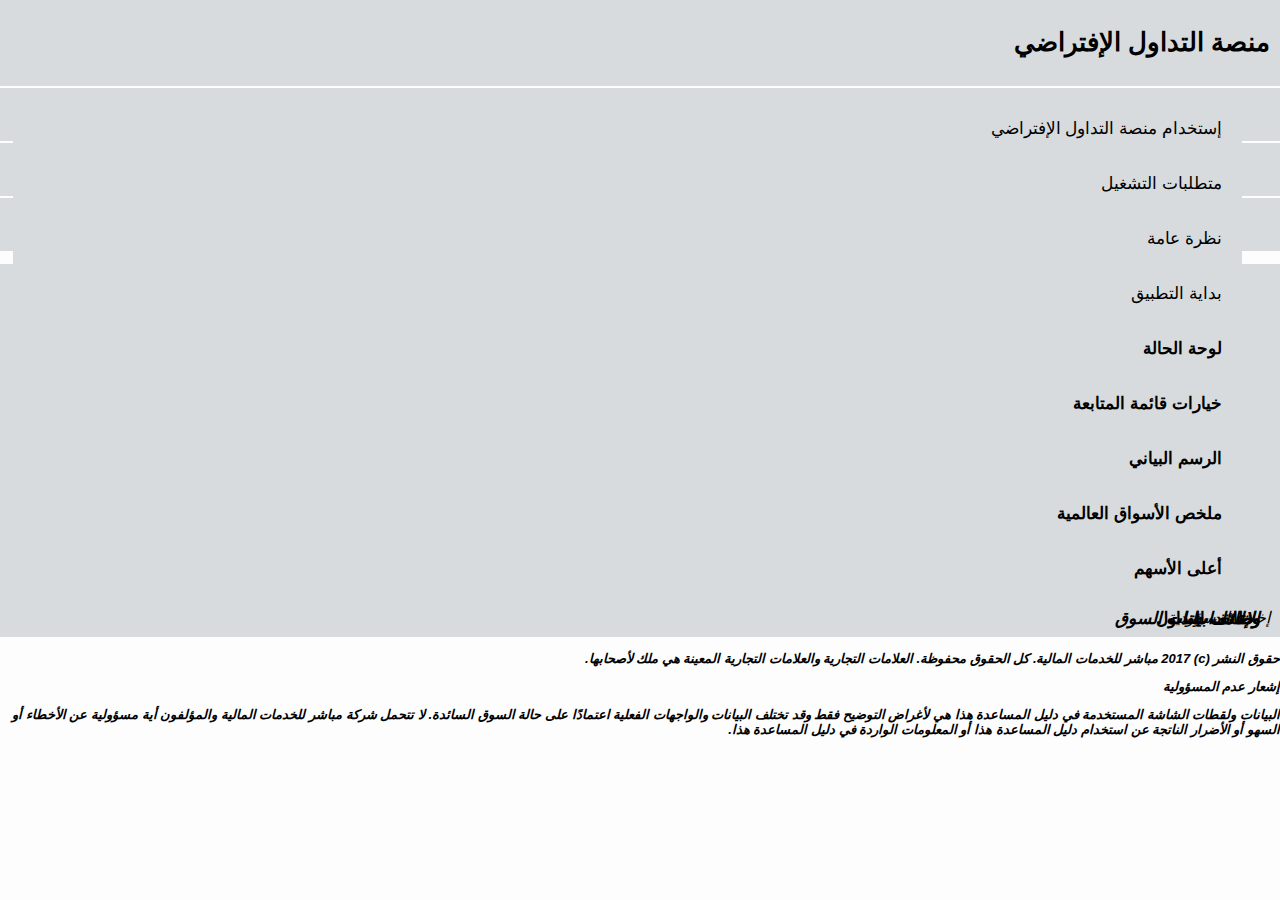
==== commit cb149bd0: "add style box content" ====
--- a/index-ar.html
+++ b/index-ar.html
@@ -427,12 +427,10 @@
 </ol>
 <br/>
 
-<div class = "boxed">
-<p> <img src = "images / ar / note.png" alt = "note" />
-<strong> &#1605;&#1604;&#1575;&#1581;&#1592;&#1577;: </ strong> &#1601;&#1610; &#1608;&#1602;&#1578; &#1603;&#1578;&#1575;&#1576;&#1577; &#1607;&#1584;&#1575; &#1575;&#1604;&#1583;&#1604;&#1610;&#1604; &#1605;&#1593; &#1601;&#1578;&#1581; &#1575;&#1604;&#1587;&#1608;&#1602; &#1548; &#1603;&#1575;&#1606;&#1578; &#1608;&#1592;&#1610;&#1601;&#1577; Top Stocks &#1604;&#1575; &#1578;&#1593;&#1605;&#1604; &#1576;&#1588;&#1603;&#1604; &#1589;&#1581;&#1610;&#1581;. </ p>
-<ol>
-<li> &#1604;&#1575; &#1578;&#1592;&#1607;&#1585; &#1575;&#1604;&#1578;&#1576;&#1575;&#1583;&#1604;&#1575;&#1578; </ li>
-<li> &#1604;&#1575; &#1610;&#1592;&#1607;&#1585; &#1571;&#1610; &#1576;&#1610;&#1575;&#1606;&#1575;&#1578; &#1587;&#1608;&#1575;&#1569; &#1603;&#1575;&#1606;&#1578; &#1605;&#1582;&#1586;&#1608;&#1606;&#1611;&#1575; &#1601;&#1610; &#1575;&#1604;&#1587;&#1608;&#1602; &#1575;&#1604;&#1606;&#1602;&#1583;&#1610;&#1577; &#1604;&#1578;&#1583;&#1575;&#1608;&#1604; &#1571;&#1608; &#1578;&#1583;&#1575;&#1608;&#1604; &#1575;&#1604;&#1593;&#1602;&#1608;&#1583; &#1575;&#1604;&#1570;&#1580;&#1604;&#1577; </ li> </ol>
+div class = "pagecontent">
+<p> &#1601;&#1610; &#1608;&#1602;&#1578; &#1603;&#1578;&#1575;&#1576;&#1577; &#1607;&#1584;&#1575; &#1575;&#1604;&#1583;&#1604;&#1610;&#1604; &#1605;&#1593; &#1601;&#1578;&#1581; &#1575;&#1604;&#1587;&#1608;&#1602; &#1548; &#1604;&#1605; &#1578;&#1603;&#1606; &#1608;&#1592;&#1610;&#1601;&#1577; Top Stocks &#1578;&#1593;&#1605;&#1604; &#1576;&#1588;&#1603;&#1604; &#1589;&#1581;&#1610;&#1581;. </ p>
+<ol> <li> &#1604;&#1575; &#1578;&#1592;&#1607;&#1585; &#1575;&#1604;&#1578;&#1576;&#1575;&#1583;&#1604;&#1575;&#1578; </ li>
+<li> &#1604;&#1575; &#1610;&#1592;&#1607;&#1585; &#1571;&#1610; &#1576;&#1610;&#1575;&#1606;&#1575;&#1578; &#1587;&#1608;&#1575;&#1569; &#1603;&#1575;&#1606;&#1578; &#1605;&#1582;&#1586;&#1608;&#1606;&#1611;&#1575; &#1601;&#1610; &#1587;&#1608;&#1602; &#1575;&#1604;&#1606;&#1602;&#1583; &#1601;&#1610; Tadawul &#1571;&#1608; Tadawul Futures </li> </ol>
 </div>
 <br />
 <img src = "images / ar / note _topstocks.PNG" alt = "top" width = "80&#1642;" />
--- a/css/ar/style.css
+++ b/css/ar/style.css
@@ -106,4 +106,9 @@
 
 code {
     overflow:auto;
-}+}
+div.pagecontent{
+	width:1000px;
+	height:300px;
+	border:3px solid red;
+}
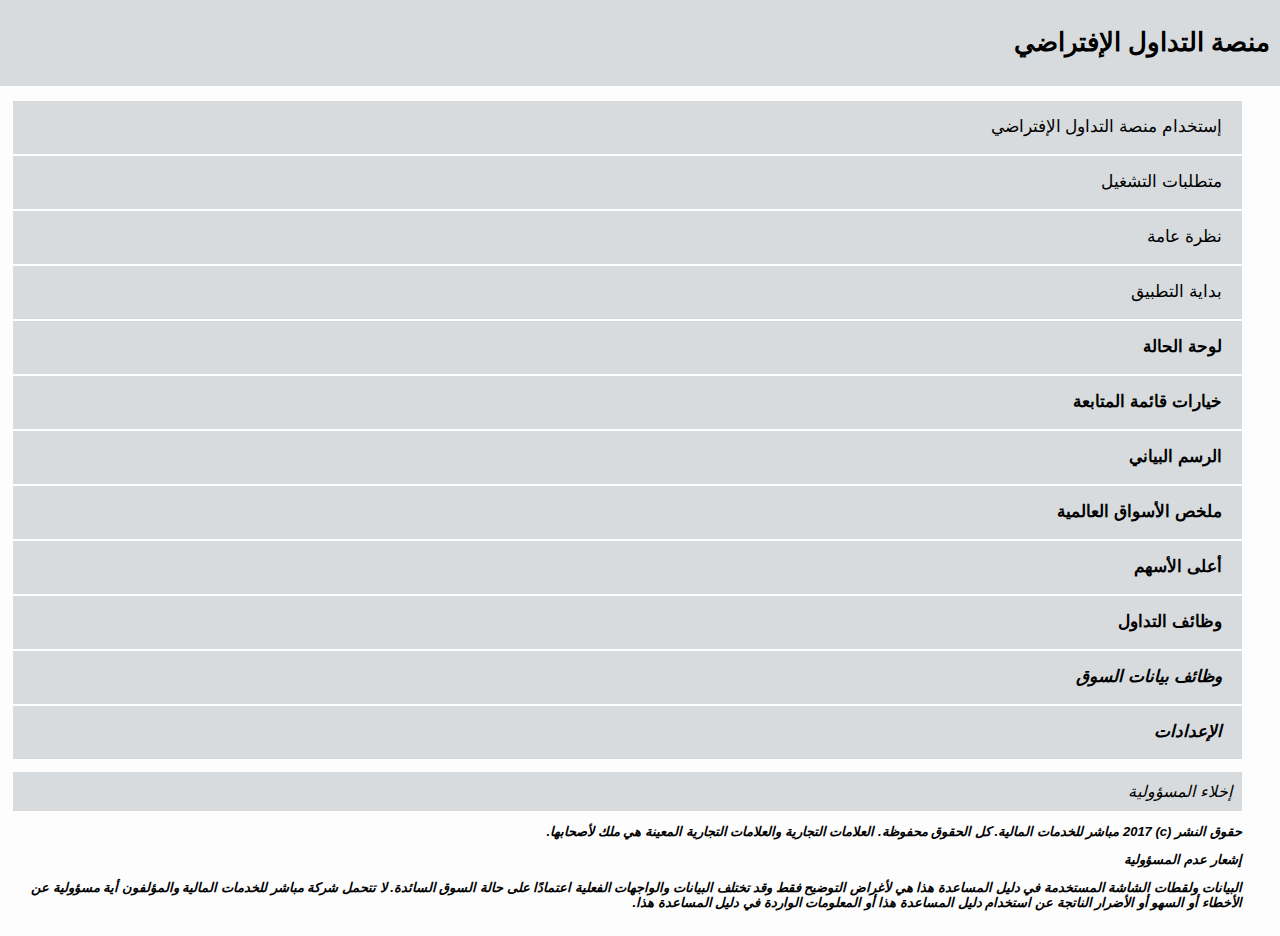
==== commit 0cef3260: "fixed row issue" ====
--- a/index-ar.html
+++ b/index-ar.html
@@ -416,7 +416,7 @@
 <p> &#1575;&#1604;&#1571;&#1603;&#1579;&#1585; &#1606;&#1588;&#1575;&#1591;&#1611;&#1575; &#1605;&#1606; &#1581;&#1610;&#1579; &#1575;&#1604;&#1581;&#1580;&#1605; </ p>
 <p> &#1575;&#1604;&#1571;&#1603;&#1579;&#1585; &#1606;&#1588;&#1575;&#1591;&#1611;&#1575; &#1576;&#1575;&#1604;&#1578;&#1583;&#1575;&#1608;&#1604;&#1575;&#1578; </ p>
 <br />
-<img src="images/ar/top_stocks2.PNG" alt="top" width= "100%"/>
+<img src = "images / ar / top_stocks2.PNG" alt = "top" width = "100&#1642;" />
 
 <br />
 <p> &#1604;&#1593;&#1585;&#1590; &#1571;&#1607;&#1605; &#1575;&#1604;&#1571;&#1587;&#1607;&#1605; / &#1575;&#1604;&#1593;&#1602;&#1608;&#1583;: </ p>
@@ -426,20 +426,20 @@
 <li> &#1581;&#1583;&#1583; &#1575;&#1604;&#1601;&#1574;&#1577; &#1575;&#1604;&#1605;&#1591;&#1604;&#1608;&#1576;&#1577; &#1605;&#1606; &#1575;&#1604;&#1602;&#1575;&#1574;&#1605;&#1577; &#1575;&#1604;&#1605;&#1606;&#1587;&#1583;&#1604;&#1577; &#1575;&#1604;&#1578;&#1575;&#1604;&#1610;&#1577;. </li>
 </ol>
 <br/>
-
-div class = "pagecontent">
-<p> &#1601;&#1610; &#1608;&#1602;&#1578; &#1603;&#1578;&#1575;&#1576;&#1577; &#1607;&#1584;&#1575; &#1575;&#1604;&#1583;&#1604;&#1610;&#1604; &#1605;&#1593; &#1601;&#1578;&#1581; &#1575;&#1604;&#1587;&#1608;&#1602; &#1548; &#1604;&#1605; &#1578;&#1603;&#1606; &#1608;&#1592;&#1610;&#1601;&#1577; Top Stocks &#1578;&#1593;&#1605;&#1604; &#1576;&#1588;&#1603;&#1604; &#1589;&#1581;&#1610;&#1581;. </ p>
+<div class = "pagecontent">
+<p> &#1601;&#1610; &#1608;&#1602;&#1578; &#1603;&#1578;&#1575;&#1576;&#1577; &#1607;&#1584;&#1575; &#1575;&#1604;&#1583;&#1604;&#1610;&#1604; &#1605;&#1593; &#1601;&#1578;&#1581; &#1575;&#1604;&#1587;&#1608;&#1602; &#1548; &#1603;&#1575;&#1606;&#1578; &#1608;&#1592;&#1610;&#1601;&#1577; Top Stocks &#1604;&#1575; &#1578;&#1593;&#1605;&#1604; &#1576;&#1588;&#1603;&#1604; &#1589;&#1581;&#1610;&#1581;. </ p>
 <ol> <li> &#1604;&#1575; &#1578;&#1592;&#1607;&#1585; &#1575;&#1604;&#1578;&#1576;&#1575;&#1583;&#1604;&#1575;&#1578; </ li>
 <li> &#1604;&#1575; &#1610;&#1592;&#1607;&#1585; &#1571;&#1610; &#1576;&#1610;&#1575;&#1606;&#1575;&#1578; &#1587;&#1608;&#1575;&#1569; &#1603;&#1575;&#1606;&#1578; &#1605;&#1582;&#1586;&#1608;&#1606;&#1611;&#1575; &#1601;&#1610; &#1587;&#1608;&#1602; &#1575;&#1604;&#1606;&#1602;&#1583; &#1601;&#1610; Tadawul &#1571;&#1608; Tadawul Futures </li> </ol>
 </div>
+
+
+
 <br />
 <img src = "images / ar / note _topstocks.PNG" alt = "top" width = "80&#1642;" />
 
 
-			
-</div>
-</div>
-	
+</div>
+</div>
 
 <!-- end collapsible -->
   
